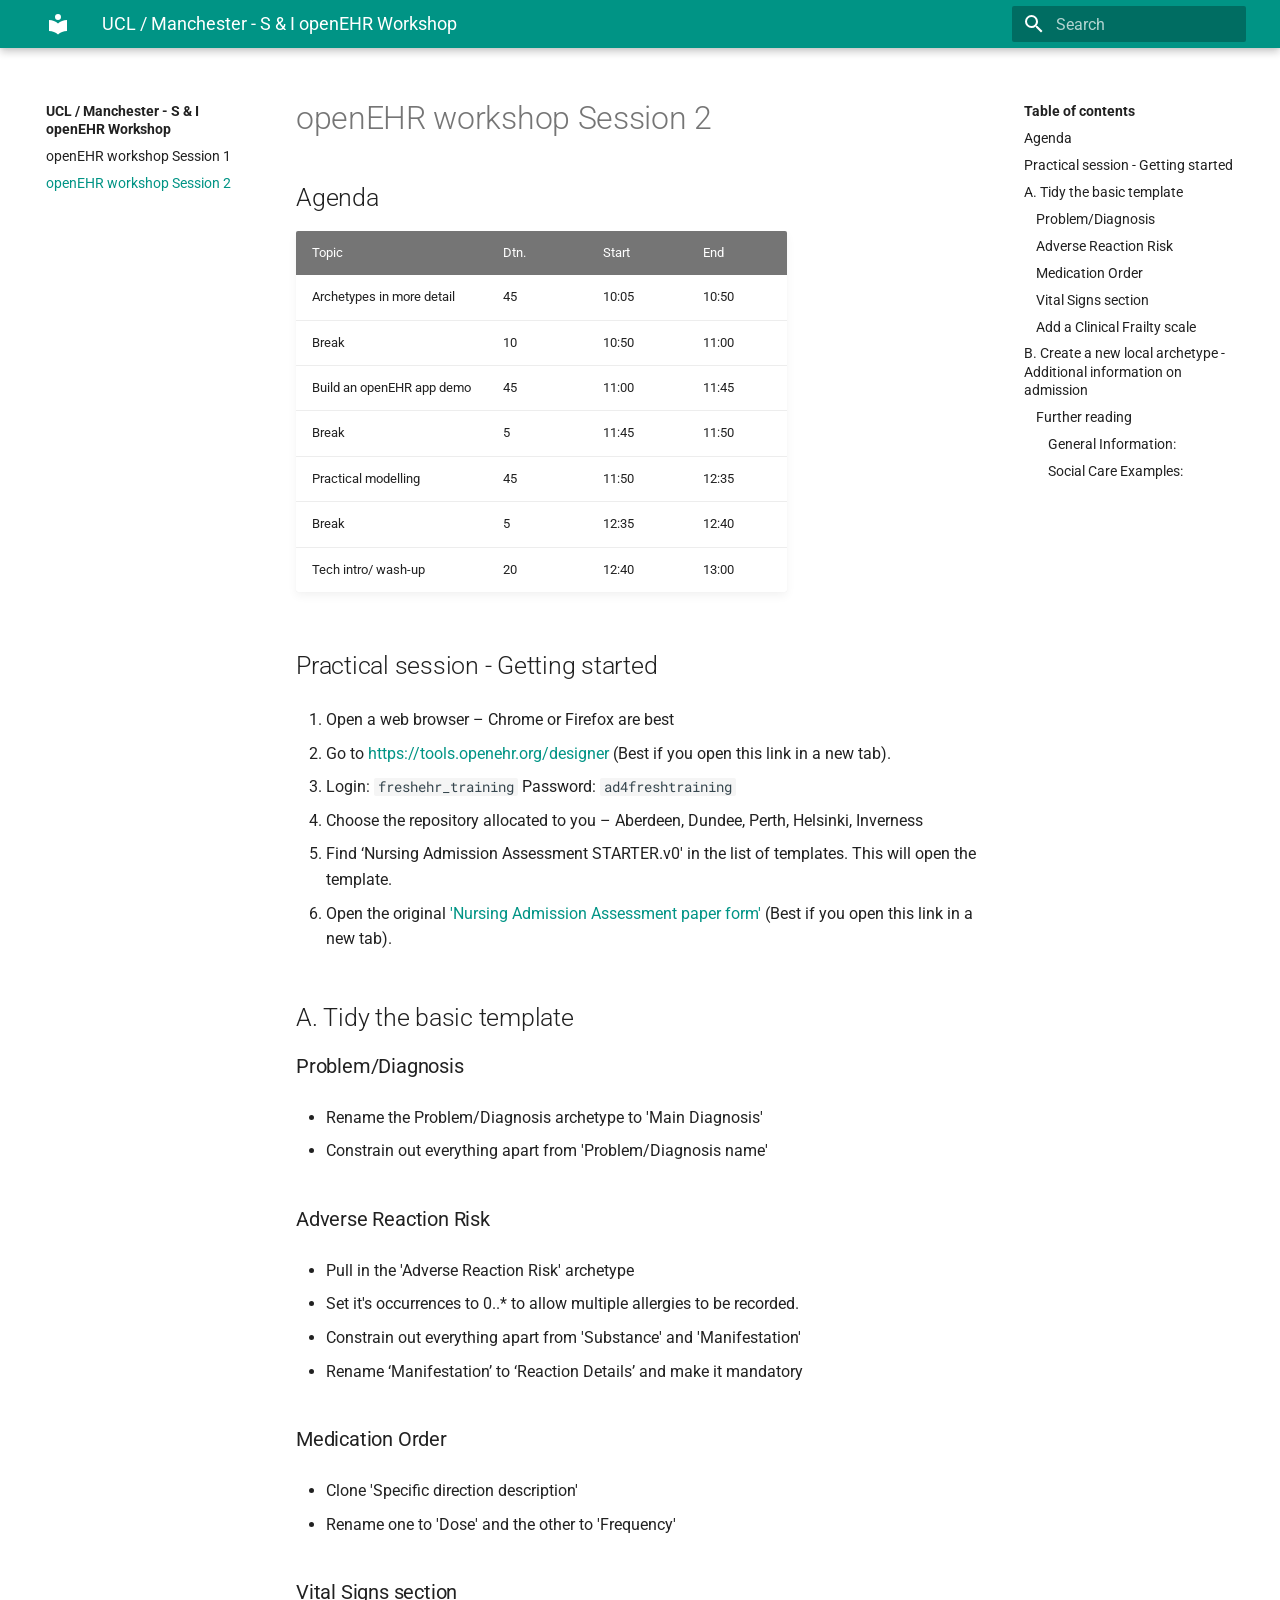
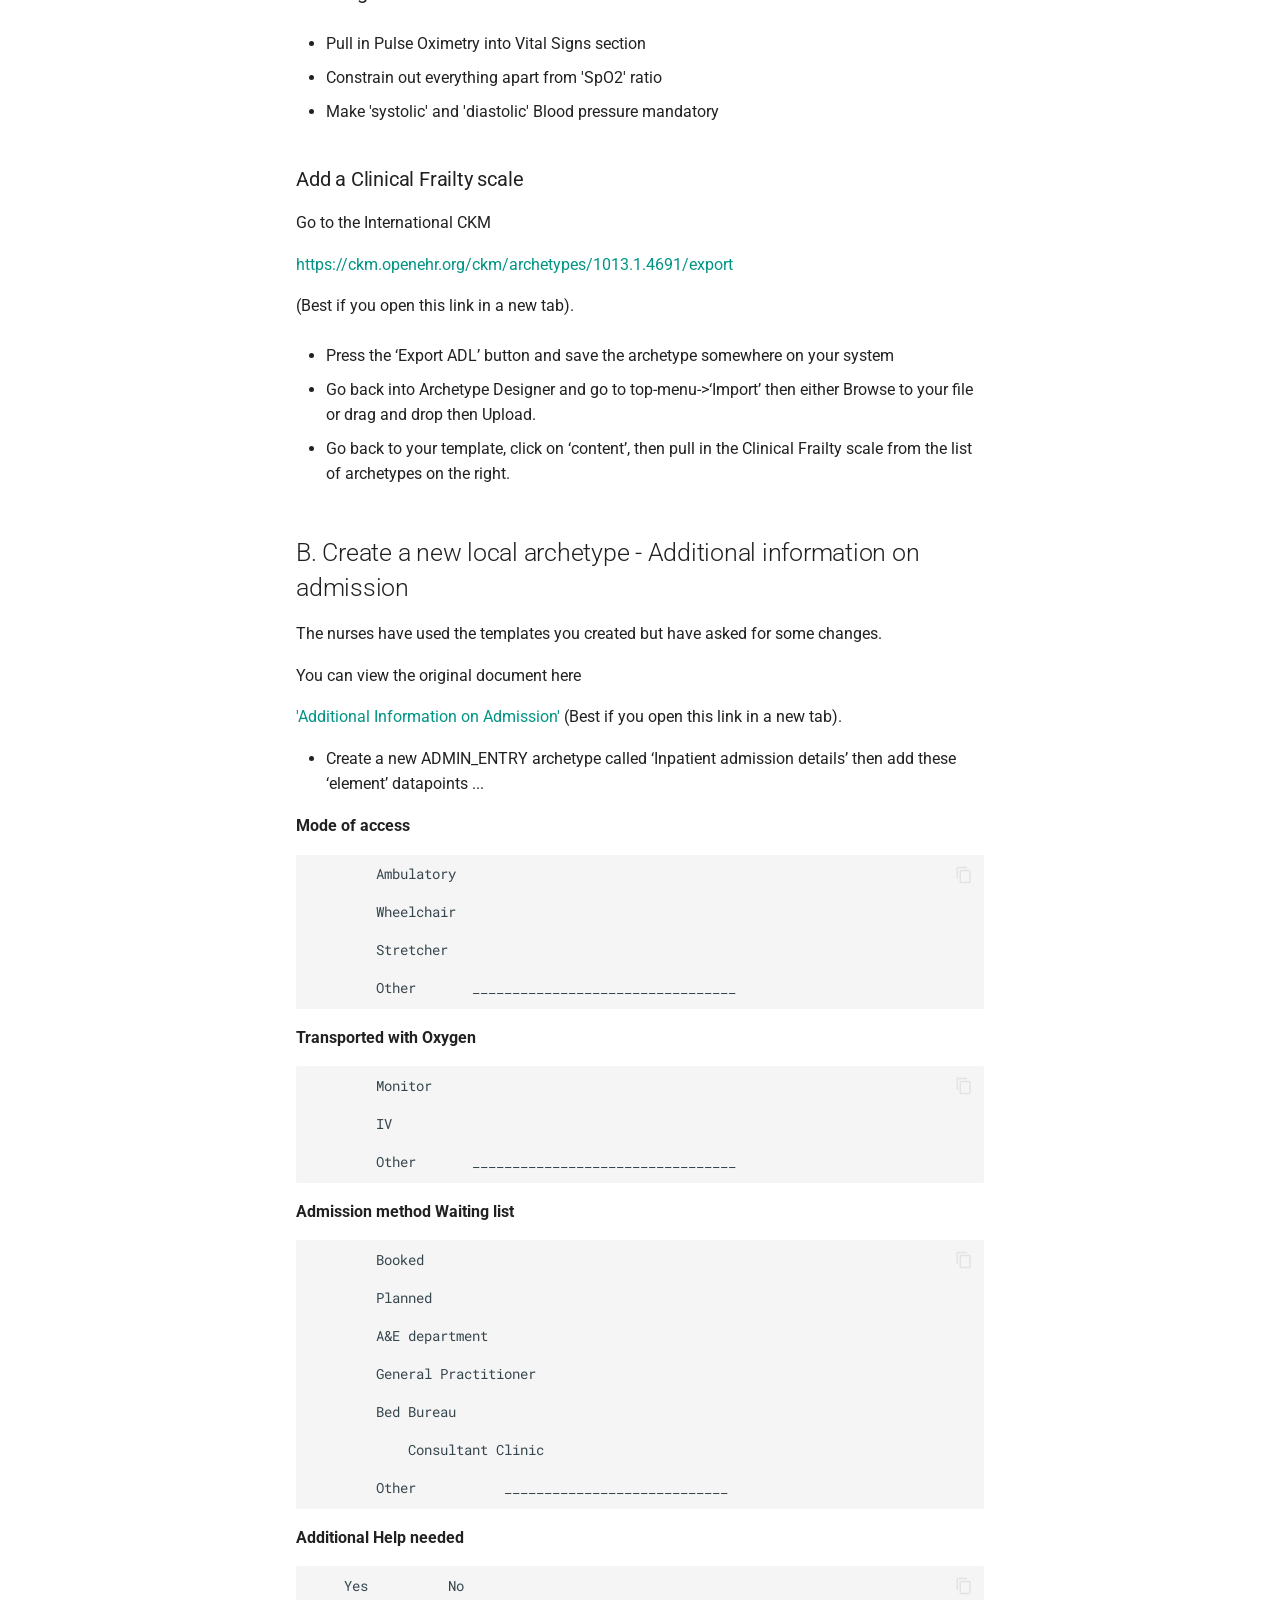
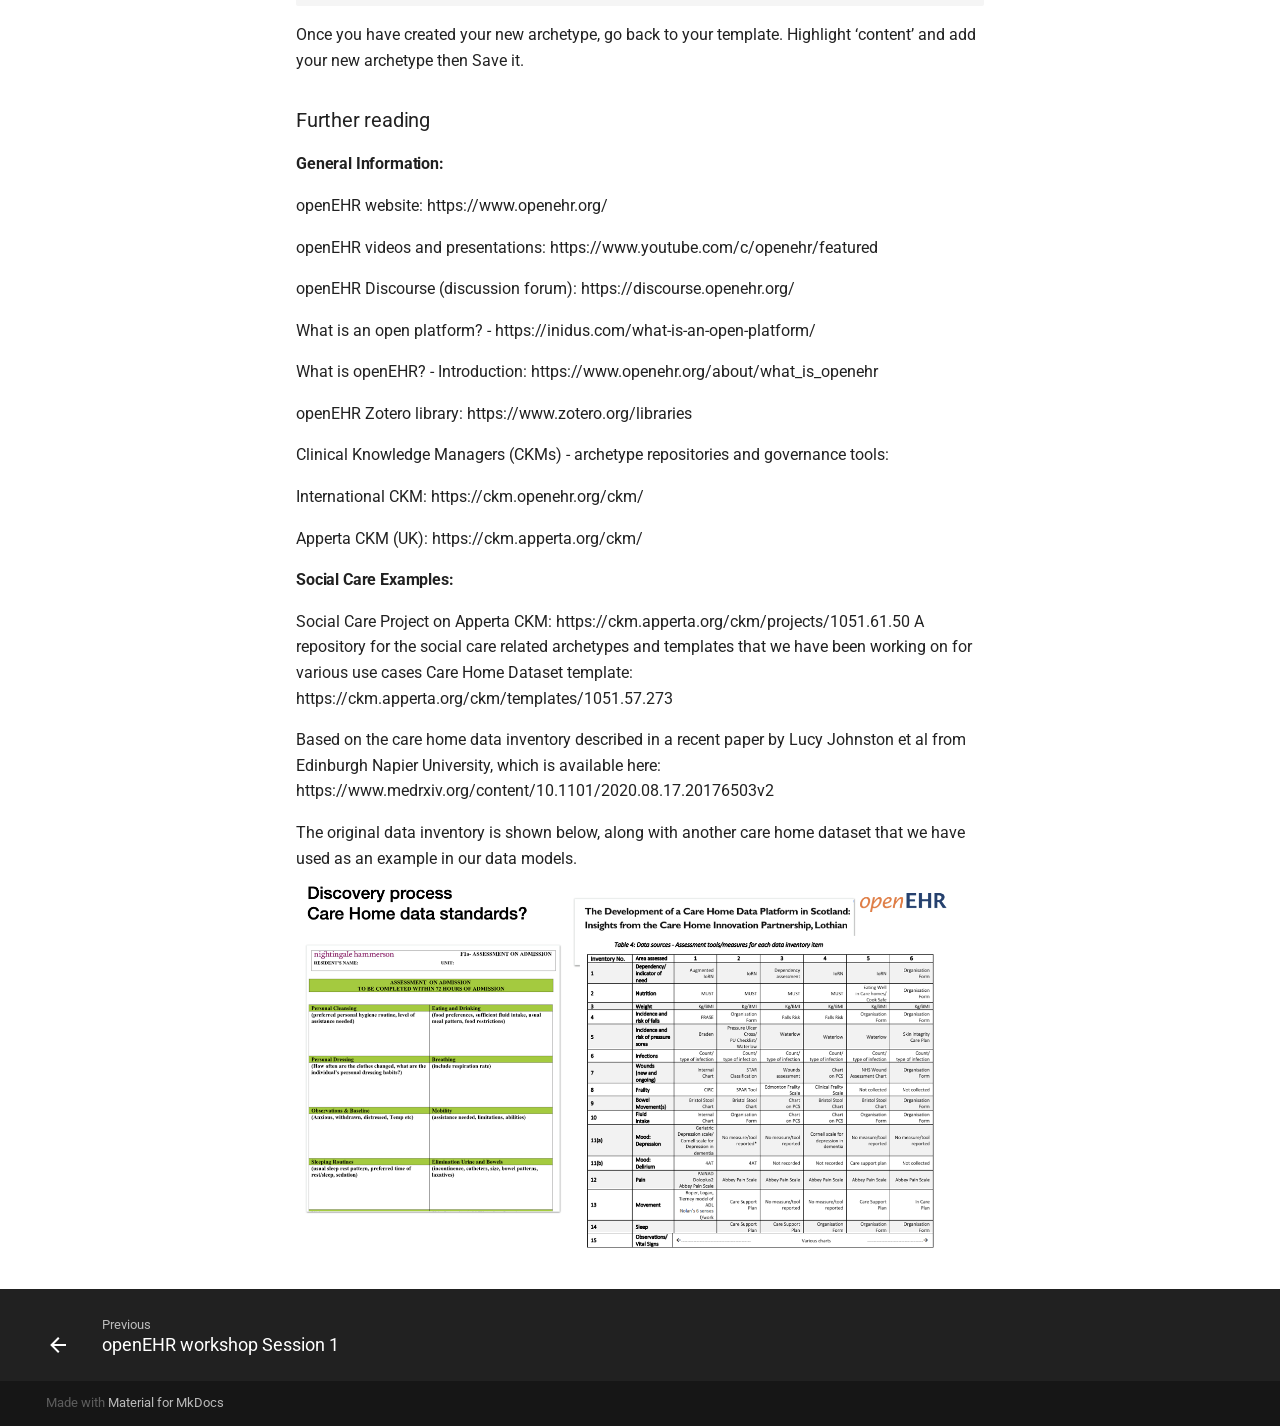
==== Day 2 agenda/index.html @ 5c91bebf "Deployed e782314 with MkDocs version: 1.1.2" ====
<!doctype html>
<html lang="en" class="no-js">
  <head>
    
      <meta charset="utf-8">
      <meta name="viewport" content="width=device-width,initial-scale=1">
      
      
      
      
      <link rel="icon" href="../assets/images/favicon.png">
      <meta name="generator" content="mkdocs-1.1.2, mkdocs-material-7.1.4">
    
    
      
        <title>openEHR workshop Session 2 - UCL / Manchester - S & I openEHR Workshop</title>
      
    
    
      <link rel="stylesheet" href="../assets/stylesheets/main.bde7dde4.min.css">
      
        
        <link rel="stylesheet" href="../assets/stylesheets/palette.ef6f36e2.min.css">
        
          
          
          <meta name="theme-color" content="#009485">
        
      
    
    
    
      
        
        <link rel="preconnect" href="https://fonts.gstatic.com" crossorigin>
        <link rel="stylesheet" href="https://fonts.googleapis.com/css?family=Roboto:300,400,400i,700%7CRoboto+Mono&display=fallback">
        <style>:root{--md-text-font-family:"Roboto";--md-code-font-family:"Roboto Mono"}</style>
      
    
    
    
    
      
    
    
  </head>
  
  
    
    
    
    
    
    <body dir="ltr" data-md-color-scheme="" data-md-color-primary="teal" data-md-color-accent="">
  
    
    <script>function __prefix(e){return new URL("..",location).pathname+"."+e}function __get(e,t=localStorage){return JSON.parse(t.getItem(__prefix(e)))}</script>
    
    <input class="md-toggle" data-md-toggle="drawer" type="checkbox" id="__drawer" autocomplete="off">
    <input class="md-toggle" data-md-toggle="search" type="checkbox" id="__search" autocomplete="off">
    <label class="md-overlay" for="__drawer"></label>
    <div data-md-component="skip">
      
        
        <a href="#openehr-workshop-session-2" class="md-skip">
          Skip to content
        </a>
      
    </div>
    <div data-md-component="announce">
      
    </div>
    
      <header class="md-header" data-md-component="header">
  <nav class="md-header__inner md-grid" aria-label="Header">
    <a href=".." title="UCL / Manchester - S &amp; I openEHR Workshop" class="md-header__button md-logo" aria-label="UCL / Manchester - S & I openEHR Workshop" data-md-component="logo">
      
  
  <svg xmlns="http://www.w3.org/2000/svg" viewBox="0 0 24 24"><path d="M12 8a3 3 0 0 0 3-3 3 3 0 0 0-3-3 3 3 0 0 0-3 3 3 3 0 0 0 3 3m0 3.54C9.64 9.35 6.5 8 3 8v11c3.5 0 6.64 1.35 9 3.54 2.36-2.19 5.5-3.54 9-3.54V8c-3.5 0-6.64 1.35-9 3.54z"/></svg>

    </a>
    <label class="md-header__button md-icon" for="__drawer">
      <svg xmlns="http://www.w3.org/2000/svg" viewBox="0 0 24 24"><path d="M3 6h18v2H3V6m0 5h18v2H3v-2m0 5h18v2H3v-2z"/></svg>
    </label>
    <div class="md-header__title" data-md-component="header-title">
      <div class="md-header__ellipsis">
        <div class="md-header__topic">
          <span class="md-ellipsis">
            UCL / Manchester - S & I openEHR Workshop
          </span>
        </div>
        <div class="md-header__topic" data-md-component="header-topic">
          <span class="md-ellipsis">
            
              openEHR workshop Session 2
            
          </span>
        </div>
      </div>
    </div>
    
    
    
      <label class="md-header__button md-icon" for="__search">
        <svg xmlns="http://www.w3.org/2000/svg" viewBox="0 0 24 24"><path d="M9.5 3A6.5 6.5 0 0 1 16 9.5c0 1.61-.59 3.09-1.56 4.23l.27.27h.79l5 5-1.5 1.5-5-5v-.79l-.27-.27A6.516 6.516 0 0 1 9.5 16 6.5 6.5 0 0 1 3 9.5 6.5 6.5 0 0 1 9.5 3m0 2C7 5 5 7 5 9.5S7 14 9.5 14 14 12 14 9.5 12 5 9.5 5z"/></svg>
      </label>
      
<div class="md-search" data-md-component="search" role="dialog">
  <label class="md-search__overlay" for="__search"></label>
  <div class="md-search__inner" role="search">
    <form class="md-search__form" name="search">
      <input type="text" class="md-search__input" name="query" aria-label="Search" placeholder="Search" autocapitalize="off" autocorrect="off" autocomplete="off" spellcheck="false" data-md-component="search-query" data-md-state="active" required>
      <label class="md-search__icon md-icon" for="__search">
        <svg xmlns="http://www.w3.org/2000/svg" viewBox="0 0 24 24"><path d="M9.5 3A6.5 6.5 0 0 1 16 9.5c0 1.61-.59 3.09-1.56 4.23l.27.27h.79l5 5-1.5 1.5-5-5v-.79l-.27-.27A6.516 6.516 0 0 1 9.5 16 6.5 6.5 0 0 1 3 9.5 6.5 6.5 0 0 1 9.5 3m0 2C7 5 5 7 5 9.5S7 14 9.5 14 14 12 14 9.5 12 5 9.5 5z"/></svg>
        <svg xmlns="http://www.w3.org/2000/svg" viewBox="0 0 24 24"><path d="M20 11v2H8l5.5 5.5-1.42 1.42L4.16 12l7.92-7.92L13.5 5.5 8 11h12z"/></svg>
      </label>
      <button type="reset" class="md-search__icon md-icon" aria-label="Clear" tabindex="-1">
        <svg xmlns="http://www.w3.org/2000/svg" viewBox="0 0 24 24"><path d="M19 6.41 17.59 5 12 10.59 6.41 5 5 6.41 10.59 12 5 17.59 6.41 19 12 13.41 17.59 19 19 17.59 13.41 12 19 6.41z"/></svg>
      </button>
    </form>
    <div class="md-search__output">
      <div class="md-search__scrollwrap" data-md-scrollfix>
        <div class="md-search-result" data-md-component="search-result">
          <div class="md-search-result__meta">
            Initializing search
          </div>
          <ol class="md-search-result__list"></ol>
        </div>
      </div>
    </div>
  </div>
</div>
    
    
  </nav>
</header>
    
    <div class="md-container" data-md-component="container">
      
      
        
      
      <main class="md-main" data-md-component="main">
        <div class="md-main__inner md-grid">
          
            
              
              <div class="md-sidebar md-sidebar--primary" data-md-component="sidebar" data-md-type="navigation" >
                <div class="md-sidebar__scrollwrap">
                  <div class="md-sidebar__inner">
                    


<nav class="md-nav md-nav--primary" aria-label="Navigation" data-md-level="0">
  <label class="md-nav__title" for="__drawer">
    <a href=".." title="UCL / Manchester - S &amp; I openEHR Workshop" class="md-nav__button md-logo" aria-label="UCL / Manchester - S & I openEHR Workshop" data-md-component="logo">
      
  
  <svg xmlns="http://www.w3.org/2000/svg" viewBox="0 0 24 24"><path d="M12 8a3 3 0 0 0 3-3 3 3 0 0 0-3-3 3 3 0 0 0-3 3 3 3 0 0 0 3 3m0 3.54C9.64 9.35 6.5 8 3 8v11c3.5 0 6.64 1.35 9 3.54 2.36-2.19 5.5-3.54 9-3.54V8c-3.5 0-6.64 1.35-9 3.54z"/></svg>

    </a>
    UCL / Manchester - S & I openEHR Workshop
  </label>
  
  <ul class="md-nav__list" data-md-scrollfix>
    
      
      
      

  
  
  
    <li class="md-nav__item">
      <a href=".." class="md-nav__link">
        openEHR workshop Session 1
      </a>
    </li>
  

    
      
      
      

  
  
    
  
  
    <li class="md-nav__item md-nav__item--active">
      
      <input class="md-nav__toggle md-toggle" data-md-toggle="toc" type="checkbox" id="__toc">
      
      
        
      
      
        <label class="md-nav__link md-nav__link--active" for="__toc">
          openEHR workshop Session 2
          <span class="md-nav__icon md-icon"></span>
        </label>
      
      <a href="./" class="md-nav__link md-nav__link--active">
        openEHR workshop Session 2
      </a>
      
        
<nav class="md-nav md-nav--secondary" aria-label="Table of contents">
  
  
  
    
  
  
    <label class="md-nav__title" for="__toc">
      <span class="md-nav__icon md-icon"></span>
      Table of contents
    </label>
    <ul class="md-nav__list" data-md-component="toc" data-md-scrollfix>
      
        <li class="md-nav__item">
  <a href="#agenda" class="md-nav__link">
    Agenda
  </a>
  
</li>
      
        <li class="md-nav__item">
  <a href="#practical-session-getting-started" class="md-nav__link">
    Practical session - Getting started
  </a>
  
</li>
      
        <li class="md-nav__item">
  <a href="#a-tidy-the-basic-template" class="md-nav__link">
    A. Tidy the basic template
  </a>
  
    <nav class="md-nav" aria-label="A. Tidy the basic template">
      <ul class="md-nav__list">
        
          <li class="md-nav__item">
  <a href="#problemdiagnosis" class="md-nav__link">
    Problem/Diagnosis
  </a>
  
</li>
        
          <li class="md-nav__item">
  <a href="#adverse-reaction-risk" class="md-nav__link">
    Adverse Reaction Risk
  </a>
  
</li>
        
          <li class="md-nav__item">
  <a href="#medication-order" class="md-nav__link">
    Medication Order
  </a>
  
</li>
        
          <li class="md-nav__item">
  <a href="#vital-signs-section" class="md-nav__link">
    Vital Signs section
  </a>
  
</li>
        
          <li class="md-nav__item">
  <a href="#add-a-clinical-frailty-scale" class="md-nav__link">
    Add a Clinical Frailty scale
  </a>
  
</li>
        
      </ul>
    </nav>
  
</li>
      
        <li class="md-nav__item">
  <a href="#b-create-a-new-local-archetype-additional-information-on-admission" class="md-nav__link">
    B. Create a new local archetype - Additional information on admission
  </a>
  
    <nav class="md-nav" aria-label="B. Create a new local archetype - Additional information on admission">
      <ul class="md-nav__list">
        
          <li class="md-nav__item">
  <a href="#further-reading" class="md-nav__link">
    Further reading
  </a>
  
    <nav class="md-nav" aria-label="Further reading">
      <ul class="md-nav__list">
        
          <li class="md-nav__item">
  <a href="#general-information" class="md-nav__link">
    General Information:
  </a>
  
</li>
        
          <li class="md-nav__item">
  <a href="#social-care-examples" class="md-nav__link">
    Social Care Examples:
  </a>
  
</li>
        
      </ul>
    </nav>
  
</li>
        
      </ul>
    </nav>
  
</li>
      
    </ul>
  
</nav>
      
    </li>
  

    
  </ul>
</nav>
                  </div>
                </div>
              </div>
            
            
              
              <div class="md-sidebar md-sidebar--secondary" data-md-component="sidebar" data-md-type="toc" >
                <div class="md-sidebar__scrollwrap">
                  <div class="md-sidebar__inner">
                    
<nav class="md-nav md-nav--secondary" aria-label="Table of contents">
  
  
  
    
  
  
    <label class="md-nav__title" for="__toc">
      <span class="md-nav__icon md-icon"></span>
      Table of contents
    </label>
    <ul class="md-nav__list" data-md-component="toc" data-md-scrollfix>
      
        <li class="md-nav__item">
  <a href="#agenda" class="md-nav__link">
    Agenda
  </a>
  
</li>
      
        <li class="md-nav__item">
  <a href="#practical-session-getting-started" class="md-nav__link">
    Practical session - Getting started
  </a>
  
</li>
      
        <li class="md-nav__item">
  <a href="#a-tidy-the-basic-template" class="md-nav__link">
    A. Tidy the basic template
  </a>
  
    <nav class="md-nav" aria-label="A. Tidy the basic template">
      <ul class="md-nav__list">
        
          <li class="md-nav__item">
  <a href="#problemdiagnosis" class="md-nav__link">
    Problem/Diagnosis
  </a>
  
</li>
        
          <li class="md-nav__item">
  <a href="#adverse-reaction-risk" class="md-nav__link">
    Adverse Reaction Risk
  </a>
  
</li>
        
          <li class="md-nav__item">
  <a href="#medication-order" class="md-nav__link">
    Medication Order
  </a>
  
</li>
        
          <li class="md-nav__item">
  <a href="#vital-signs-section" class="md-nav__link">
    Vital Signs section
  </a>
  
</li>
        
          <li class="md-nav__item">
  <a href="#add-a-clinical-frailty-scale" class="md-nav__link">
    Add a Clinical Frailty scale
  </a>
  
</li>
        
      </ul>
    </nav>
  
</li>
      
        <li class="md-nav__item">
  <a href="#b-create-a-new-local-archetype-additional-information-on-admission" class="md-nav__link">
    B. Create a new local archetype - Additional information on admission
  </a>
  
    <nav class="md-nav" aria-label="B. Create a new local archetype - Additional information on admission">
      <ul class="md-nav__list">
        
          <li class="md-nav__item">
  <a href="#further-reading" class="md-nav__link">
    Further reading
  </a>
  
    <nav class="md-nav" aria-label="Further reading">
      <ul class="md-nav__list">
        
          <li class="md-nav__item">
  <a href="#general-information" class="md-nav__link">
    General Information:
  </a>
  
</li>
        
          <li class="md-nav__item">
  <a href="#social-care-examples" class="md-nav__link">
    Social Care Examples:
  </a>
  
</li>
        
      </ul>
    </nav>
  
</li>
        
      </ul>
    </nav>
  
</li>
      
    </ul>
  
</nav>
                  </div>
                </div>
              </div>
            
          
          <div class="md-content" data-md-component="content">
            <article class="md-content__inner md-typeset">
              
                
                
                <h1 id="openehr-workshop-session-2">openEHR workshop Session 2</h1>
<h2 id="agenda">Agenda</h2>
<table>
<thead>
<tr>
<th>Topic</th>
<th>Dtn.</th>
<th>Start</th>
<th>End</th>
</tr>
</thead>
<tbody>
<tr>
<td>Archetypes in more detail</td>
<td>45</td>
<td>10:05</td>
<td>10:50</td>
</tr>
<tr>
<td>Break</td>
<td>10</td>
<td>10:50</td>
<td>11:00</td>
</tr>
<tr>
<td>Build an  openEHR app demo</td>
<td>45</td>
<td>11:00</td>
<td>11:45</td>
</tr>
<tr>
<td>Break</td>
<td>5</td>
<td>11:45</td>
<td>11:50</td>
</tr>
<tr>
<td>Practical  modelling</td>
<td>45</td>
<td>11:50</td>
<td>12:35</td>
</tr>
<tr>
<td>Break</td>
<td>5</td>
<td>12:35</td>
<td>12:40</td>
</tr>
<tr>
<td>Tech  intro/ wash-up</td>
<td>20</td>
<td>12:40</td>
<td>13:00</td>
</tr>
</tbody>
</table>
<h2 id="practical-session-getting-started">Practical session - Getting started</h2>
<ol>
<li>
<p>Open a web browser – Chrome or Firefox are best</p>
</li>
<li>
<p>Go to <a href="https://tools.openehr.org/designer/">https://tools.openehr.org/designer</a> 
(Best if you open this link in a new tab).</p>
</li>
<li>
<p>Login:       <code>freshehr_training</code> 
   Password:    <code>ad4freshtraining</code></p>
</li>
<li>
<p>Choose the repository allocated to you – Aberdeen, Dundee, Perth, Helsinki, Inverness </p>
</li>
<li>
<p>Find ‘Nursing Admission Assessment STARTER.v0' in the list of templates. This will open the template.</p>
</li>
<li>
<p>Open the original <a href="../Nursing%20Admission%20Assessment.pdf">'Nursing Admission Assessment paper form'</a> (Best if you open this link in a new tab). </p>
</li>
</ol>
<h2 id="a-tidy-the-basic-template">A. Tidy the basic template</h2>
<h3 id="problemdiagnosis">Problem/Diagnosis</h3>
<ul>
<li>
<p>Rename the Problem/Diagnosis archetype to 'Main Diagnosis'</p>
</li>
<li>
<p>Constrain out everything apart from 'Problem/Diagnosis name'</p>
</li>
</ul>
<h3 id="adverse-reaction-risk">Adverse Reaction Risk</h3>
<ul>
<li>
<p>Pull in the 'Adverse Reaction Risk' archetype</p>
</li>
<li>
<p>Set it's occurrences to 0..* to allow multiple allergies to be recorded.</p>
</li>
<li>
<p>Constrain out everything apart from 'Substance' and 'Manifestation'</p>
</li>
<li>
<p>Rename ‘Manifestation’ to ‘Reaction Details’ and make it mandatory</p>
</li>
</ul>
<h3 id="medication-order">Medication Order</h3>
<ul>
<li>
<p>Clone 'Specific direction description'</p>
</li>
<li>
<p>Rename one to 'Dose' and the other to 'Frequency'</p>
</li>
</ul>
<h3 id="vital-signs-section">Vital Signs section</h3>
<ul>
<li>
<p>Pull in Pulse Oximetry into Vital Signs section</p>
</li>
<li>
<p>Constrain out everything apart from 'SpO2' ratio</p>
</li>
<li>
<p>Make 'systolic' and 'diastolic' Blood pressure mandatory</p>
</li>
</ul>
<h3 id="add-a-clinical-frailty-scale">Add a Clinical Frailty scale</h3>
<p>Go to the International CKM </p>
<p><a href="https://ckm.openehr.org/ckm/archetypes/1013.1.4691/export">https://ckm.openehr.org/ckm/archetypes/1013.1.4691/export</a></p>
<p>(Best if you open this link in a new tab).</p>
<ul>
<li>
<p>Press the ‘Export ADL’ button and save the archetype somewhere on your system</p>
</li>
<li>
<p>Go back into Archetype Designer and go to top-menu-&gt;‘Import’ then either Browse to your file or drag and drop then Upload.</p>
</li>
<li>
<p>Go back to your template, click on ‘content’, then pull in the Clinical Frailty scale from the list of archetypes on the right.</p>
</li>
</ul>
<h2 id="b-create-a-new-local-archetype-additional-information-on-admission">B. Create a new local archetype - Additional information on admission</h2>
<p>The nurses have used the templates you created but have asked for some changes.</p>
<p>You can view the original document here  </p>
<p><a href="../Additional%20information%20on%20admission.pdf">'Additional Information on Admission'</a> (Best if you open this link in a new tab).</p>
<ul>
<li>Create a new ADMIN_ENTRY archetype called ‘Inpatient admission details’ then add these ‘element’ datapoints ...</li>
</ul>
<p><strong>Mode of access</strong>  </p>
<pre><code>        Ambulatory

        Wheelchair

        Stretcher

        Other       _________________________________
</code></pre>
<p><strong>Transported with  Oxygen</strong>    </p>
<pre><code>        Monitor

        IV

        Other       _________________________________
</code></pre>
<p><strong>Admission method  Waiting list</strong>      </p>
<pre><code>        Booked

        Planned

        A&amp;E department

        General Practitioner

        Bed Bureau

            Consultant Clinic

        Other           ____________________________
</code></pre>
<p><strong>Additional Help needed</strong>  </p>
<pre><code>    Yes          No
</code></pre>
<p>Once you have created your new archetype, go back to your template. Highlight ‘content’ and add your new archetype then Save it.</p>
<h3 id="further-reading">Further reading</h3>
<h4 id="general-information">General Information:</h4>
<p>openEHR website: https://www.openehr.org/</p>
<p>openEHR videos and presentations: https://www.youtube.com/c/openehr/featured</p>
<p>openEHR Discourse (discussion forum): https://discourse.openehr.org/</p>
<p>What is an open platform? - https://inidus.com/what-is-an-open-platform/</p>
<p>What is openEHR? - Introduction: https://www.openehr.org/about/what_is_openehr</p>
<p>openEHR Zotero library: https://www.zotero.org/libraries</p>
<p>Clinical Knowledge Managers (CKMs) - archetype repositories and governance tools:</p>
<p>International CKM: https://ckm.openehr.org/ckm/</p>
<p>Apperta CKM (UK): https://ckm.apperta.org/ckm/</p>
<h4 id="social-care-examples">Social Care Examples:</h4>
<p>Social Care Project on Apperta CKM: https://ckm.apperta.org/ckm/projects/1051.61.50
A repository for the social care related archetypes and templates that we have been working on for various use cases
Care Home Dataset template: https://ckm.apperta.org/ckm/templates/1051.57.273</p>
<p>Based on the care home data inventory described in a recent paper by Lucy Johnston et al from Edinburgh Napier University, which is available here: https://www.medrxiv.org/content/10.1101/2020.08.17.20176503v2 </p>
<p>The original data inventory is shown below, along with another care home dataset that we have used as an example in our data models.
<img alt="" src="../images/care-home-data-stds.png" /></p>
                
              
              
                


              
            </article>
          </div>
        </div>
        
      </main>
      
        
<footer class="md-footer">
  
    <nav class="md-footer__inner md-grid" aria-label="Footer">
      
        <a href=".." class="md-footer__link md-footer__link--prev" rel="prev">
          <div class="md-footer__button md-icon">
            <svg xmlns="http://www.w3.org/2000/svg" viewBox="0 0 24 24"><path d="M20 11v2H8l5.5 5.5-1.42 1.42L4.16 12l7.92-7.92L13.5 5.5 8 11h12z"/></svg>
          </div>
          <div class="md-footer__title">
            <div class="md-ellipsis">
              <span class="md-footer__direction">
                Previous
              </span>
              openEHR workshop Session 1
            </div>
          </div>
        </a>
      
      
    </nav>
  
  <div class="md-footer-meta md-typeset">
    <div class="md-footer-meta__inner md-grid">
      <div class="md-footer-copyright">
        
        Made with
        <a href="https://squidfunk.github.io/mkdocs-material/" target="_blank" rel="noopener">
          Material for MkDocs
        </a>
        
      </div>
      
    </div>
  </div>
</footer>
      
    </div>
    <div class="md-dialog" data-md-component="dialog">
      <div class="md-dialog__inner md-typeset"></div>
    </div>
    <script id="__config" type="application/json">{"base": "..", "features": [], "translations": {"clipboard.copy": "Copy to clipboard", "clipboard.copied": "Copied to clipboard", "search.config.lang": "en", "search.config.pipeline": "trimmer, stopWordFilter", "search.config.separator": "[\\s\\-]+", "search.placeholder": "Search", "search.result.placeholder": "Type to start searching", "search.result.none": "No matching documents", "search.result.one": "1 matching document", "search.result.other": "# matching documents", "search.result.more.one": "1 more on this page", "search.result.more.other": "# more on this page", "search.result.term.missing": "Missing"}, "search": "../assets/javascripts/workers/search.4fa0e4ee.min.js", "version": null}</script>
    
    
      <script src="../assets/javascripts/bundle.1d3bfcf1.min.js"></script>
      
    
  </body>
</html>
---- assets/stylesheets/main.bde7dde4.min.css ----
@charset "UTF-8";html{box-sizing:border-box;-webkit-text-size-adjust:none;-ms-text-size-adjust:none;text-size-adjust:none}*,:after,:before{box-sizing:inherit}body{margin:0}a,button,input,label{-webkit-tap-highlight-color:transparent}a{color:inherit;text-decoration:none}hr{border:0;box-sizing:initial;display:block;height:.05rem;overflow:visible;padding:0}small{font-size:80%}sub,sup{line-height:1em}img{border-style:none}table{border-collapse:initial;border-spacing:0}td,th{font-weight:400;vertical-align:top}button{background:transparent;border:0;font-family:inherit;font-size:inherit;margin:0;padding:0}input{border:0;outline:none}:root{--md-default-fg-color:rgba(0,0,0,0.87);--md-default-fg-color--light:rgba(0,0,0,0.54);--md-default-fg-color--lighter:rgba(0,0,0,0.32);--md-default-fg-color--lightest:rgba(0,0,0,0.07);--md-default-bg-color:#fff;--md-default-bg-color--light:hsla(0,0%,100%,0.7);--md-default-bg-color--lighter:hsla(0,0%,100%,0.3);--md-default-bg-color--lightest:hsla(0,0%,100%,0.12);--md-primary-fg-color:#4051b5;--md-primary-fg-color--light:#5d6cc0;--md-primary-fg-color--dark:#303fa1;--md-primary-bg-color:#fff;--md-primary-bg-color--light:hsla(0,0%,100%,0.7);--md-accent-fg-color:#526cfe;--md-accent-fg-color--transparent:rgba(83,108,254,0.1);--md-accent-bg-color:#fff;--md-accent-bg-color--light:hsla(0,0%,100%,0.7)}:root>*{--md-code-fg-color:#36464e;--md-code-bg-color:#f5f5f5;--md-code-hl-color:rgba(255,255,0,0.5);--md-code-hl-number-color:#d52a2a;--md-code-hl-special-color:#db1457;--md-code-hl-function-color:#a846b9;--md-code-hl-constant-color:#6e59d9;--md-code-hl-keyword-color:#3f6ec6;--md-code-hl-string-color:#1c7d4d;--md-code-hl-name-color:var(--md-code-fg-color);--md-code-hl-operator-color:var(--md-default-fg-color--light);--md-code-hl-punctuation-color:var(--md-default-fg-color--light);--md-code-hl-comment-color:var(--md-default-fg-color--light);--md-code-hl-generic-color:var(--md-default-fg-color--light);--md-code-hl-variable-color:var(--md-default-fg-color--light);--md-typeset-color:var(--md-default-fg-color);--md-typeset-a-color:var(--md-primary-fg-color);--md-typeset-mark-color:rgba(255,255,0,0.5);--md-typeset-del-color:rgba(245,80,61,0.15);--md-typeset-ins-color:rgba(11,213,112,0.15);--md-typeset-kbd-color:#fafafa;--md-typeset-kbd-accent-color:#fff;--md-typeset-kbd-border-color:#b8b8b8;--md-admonition-fg-color:var(--md-default-fg-color);--md-admonition-bg-color:var(--md-default-bg-color);--md-footer-fg-color:#fff;--md-footer-fg-color--light:hsla(0,0%,100%,0.7);--md-footer-fg-color--lighter:hsla(0,0%,100%,0.3);--md-footer-bg-color:rgba(0,0,0,0.87);--md-footer-bg-color--dark:rgba(0,0,0,0.32)}.md-icon svg{fill:currentColor;display:block;height:1.2rem;width:1.2rem}body{-webkit-font-smoothing:antialiased;-moz-osx-font-smoothing:grayscale}body,input{font-family:var(--md-text-font-family,_),-apple-system,BlinkMacSystemFont,Helvetica,Arial,sans-serif;font-feature-settings:"kern","liga"}body,code,input,kbd,pre{color:var(--md-typeset-color)}code,kbd,pre{font-family:var(--md-code-font-family,_),SFMono-Regular,Consolas,Menlo,monospace;font-feature-settings:"kern"}:root{--md-typeset-table--ascending:url('data:image/svg+xml;charset=utf-8,<svg xmlns="http://www.w3.org/2000/svg" viewBox="0 0 24 24"><path d="M11 4h2v12l5.5-5.5 1.42 1.42L12 19.84l-7.92-7.92L5.5 10.5 11 16V4z"/></svg>');--md-typeset-table--descending:url('data:image/svg+xml;charset=utf-8,<svg xmlns="http://www.w3.org/2000/svg" viewBox="0 0 24 24"><path d="M13 20h-2V8l-5.5 5.5-1.42-1.42L12 4.16l7.92 7.92-1.42 1.42L13 8v12z"/></svg>')}.md-typeset{-webkit-print-color-adjust:exact;color-adjust:exact;font-size:.8rem;line-height:1.6}@media print{.md-typeset{font-size:.68rem}}.md-typeset blockquote,.md-typeset dl,.md-typeset figure,.md-typeset ol,.md-typeset pre,.md-typeset ul{margin:1em 0}.md-typeset h1{color:var(--md-default-fg-color--light);font-size:2em;line-height:1.3;margin:0 0 1.25em}.md-typeset h1,.md-typeset h2{font-weight:300;letter-spacing:-.01em}.md-typeset h2{font-size:1.5625em;line-height:1.4;margin:1.6em 0 .64em}.md-typeset h3{font-size:1.25em;font-weight:400;letter-spacing:-.01em;line-height:1.5;margin:1.6em 0 .8em}.md-typeset h2+h3{margin-top:.8em}.md-typeset h4{font-weight:700;letter-spacing:-.01em;margin:1em 0}.md-typeset h5,.md-typeset h6{color:var(--md-default-fg-color--light);font-size:.8em;font-weight:700;letter-spacing:-.01em;margin:1.25em 0}.md-typeset h5{text-transform:uppercase}.md-typeset hr{border-bottom:.05rem solid var(--md-default-fg-color--lightest);display:flow-root;margin:1.5em 0}.md-typeset a{color:var(--md-typeset-a-color);word-break:break-word}.md-typeset a,.md-typeset a:before{transition:color 125ms}.md-typeset a:focus,.md-typeset a:hover{color:var(--md-accent-fg-color)}.md-typeset a.focus-visible{outline-color:var(--md-accent-fg-color);outline-offset:.2rem}.md-typeset code,.md-typeset kbd,.md-typeset pre{color:var(--md-code-fg-color);direction:ltr}@media print{.md-typeset code,.md-typeset kbd,.md-typeset pre{white-space:pre-wrap}}.md-typeset code{background-color:var(--md-code-bg-color);border-radius:.1rem;-webkit-box-decoration-break:clone;box-decoration-break:clone;font-size:.85em;padding:0 .2941176471em;word-break:break-word}.md-typeset code:not(.focus-visible){-webkit-tap-highlight-color:transparent;outline:none}.md-typeset h1 code,.md-typeset h2 code,.md-typeset h3 code,.md-typeset h4 code,.md-typeset h5 code,.md-typeset h6 code{background-color:initial;box-shadow:none;margin:initial;padding:initial}.md-typeset a code{color:currentColor}.md-typeset pre{display:flow-root;line-height:1.4;position:relative}.md-typeset pre>code{scrollbar-width:thin;scrollbar-color:var(--md-default-fg-color--lighter) transparent;-webkit-box-decoration-break:slice;box-decoration-break:slice;box-shadow:none;display:block;margin:0;overflow:auto;padding:.7720588235em 1.1764705882em;touch-action:auto;word-break:normal}.md-typeset pre>code:hover{scrollbar-color:var(--md-accent-fg-color) transparent}.md-typeset pre>code::-webkit-scrollbar{height:.2rem;width:.2rem}.md-typeset pre>code::-webkit-scrollbar-thumb{background-color:var(--md-default-fg-color--lighter)}.md-typeset pre>code::-webkit-scrollbar-thumb:hover{background-color:var(--md-accent-fg-color)}@media screen and (max-width:44.9375em){.md-typeset>pre{margin:1em -.8rem}.md-typeset>pre code{border-radius:0}}.md-typeset kbd{background-color:var(--md-typeset-kbd-color);border-radius:.1rem;box-shadow:0 .1rem 0 .05rem var(--md-typeset-kbd-border-color),0 .1rem 0 var(--md-typeset-kbd-border-color),0 -.1rem .2rem var(--md-typeset-kbd-accent-color) inset;color:var(--md-default-fg-color);display:inline-block;font-size:.75em;padding:0 .6666666667em;vertical-align:text-top;word-break:break-word}.md-typeset mark{background-color:var(--md-typeset-mark-color);-webkit-box-decoration-break:clone;box-decoration-break:clone;color:inherit;word-break:break-word}.md-typeset abbr{border-bottom:.05rem dotted var(--md-default-fg-color--light);cursor:help;text-decoration:none}@media (hover:none){.md-typeset abbr{position:relative}.md-typeset abbr[title]:focus:after,.md-typeset abbr[title]:hover:after{background-color:var(--md-default-fg-color);border-radius:.1rem;box-shadow:0 2px 2px 0 rgba(0,0,0,.14),0 1px 5px 0 rgba(0,0,0,.12),0 3px 1px -2px rgba(0,0,0,.2);color:var(--md-default-bg-color);content:attr(title);display:inline-block;font-size:.7rem;left:0;margin-top:2em;max-width:80%;min-width:-webkit-max-content;min-width:-moz-max-content;min-width:max-content;padding:.2rem .3rem;position:absolute;width:auto}}.md-typeset small{opacity:.75}.md-typeset sub,.md-typeset sup{margin-left:.078125em}[dir=rtl] .md-typeset sub,[dir=rtl] .md-typeset sup{margin-left:0;margin-right:.078125em}.md-typeset blockquote{border-left:.2rem solid var(--md-default-fg-color--lighter);color:var(--md-default-fg-color--light);display:flow-root;padding-left:.6rem}[dir=rtl] .md-typeset blockquote{border-left:initial;border-right:.2rem solid var(--md-default-fg-color--lighter);padding-left:0;padding-right:.6rem}.md-typeset ul{list-style-type:disc}.md-typeset ol,.md-typeset ul{display:flow-root;margin-left:.625em;padding:0}[dir=rtl] .md-typeset ol,[dir=rtl] .md-typeset ul{margin-left:0;margin-right:.625em}.md-typeset ol ol,.md-typeset ul ol{list-style-type:lower-alpha}.md-typeset ol ol ol,.md-typeset ul ol ol{list-style-type:lower-roman}.md-typeset ol li,.md-typeset ul li{margin-bottom:.5em;margin-left:1.25em}[dir=rtl] .md-typeset ol li,[dir=rtl] .md-typeset ul li{margin-left:0;margin-right:1.25em}.md-typeset ol li blockquote,.md-typeset ol li p,.md-typeset ul li blockquote,.md-typeset ul li p{margin:.5em 0}.md-typeset ol li:last-child,.md-typeset ul li:last-child{margin-bottom:0}.md-typeset ol li ol,.md-typeset ol li ul,.md-typeset ul li ol,.md-typeset ul li ul{margin:.5em 0 .5em .625em}[dir=rtl] .md-typeset ol li ol,[dir=rtl] .md-typeset ol li ul,[dir=rtl] .md-typeset ul li ol,[dir=rtl] .md-typeset ul li ul{margin-left:0;margin-right:.625em}.md-typeset dd{margin:1em 0 1.5em 1.875em}[dir=rtl] .md-typeset dd{margin-left:0;margin-right:1.875em}.md-typeset img,.md-typeset svg{height:auto;max-width:100%}.md-typeset img[align=left],.md-typeset svg[align=left]{margin:1em 1em 1em 0}.md-typeset img[align=right],.md-typeset svg[align=right]{margin:1em 0 1em 1em}.md-typeset img[align]:only-child,.md-typeset svg[align]:only-child{margin-top:0}.md-typeset figure{display:flow-root;margin:0 auto;max-width:100%;text-align:center;width:-webkit-fit-content;width:-moz-fit-content;width:fit-content}.md-typeset figure img{display:block}.md-typeset figcaption{font-style:italic;margin:1em auto 2em;max-width:24rem}.md-typeset iframe{max-width:100%}.md-typeset table:not([class]){background-color:var(--md-default-bg-color);border-radius:.1rem;box-shadow:0 .2rem .5rem rgba(0,0,0,.05),0 0 .05rem rgba(0,0,0,.1);display:inline-block;font-size:.64rem;max-width:100%;overflow:auto;touch-action:auto}@media print{.md-typeset table:not([class]){display:table}}.md-typeset table:not([class])+*{margin-top:1.5em}.md-typeset table:not([class]) td>:first-child,.md-typeset table:not([class]) th>:first-child{margin-top:0}.md-typeset table:not([class]) td>:last-child,.md-typeset table:not([class]) th>:last-child{margin-bottom:0}.md-typeset table:not([class]) td:not([align]),.md-typeset table:not([class]) th:not([align]){text-align:left}[dir=rtl] .md-typeset table:not([class]) td:not([align]),[dir=rtl] .md-typeset table:not([class]) th:not([align]){text-align:right}.md-typeset table:not([class]) th{background-color:var(--md-default-fg-color--light);color:var(--md-default-bg-color);min-width:5rem;padding:.9375em 1.25em;vertical-align:top}.md-typeset table:not([class]) th a{color:inherit}.md-typeset table:not([class]) td{border-top:.05rem solid var(--md-default-fg-color--lightest);padding:.9375em 1.25em;vertical-align:top}.md-typeset table:not([class]) tr{transition:background-color 125ms}.md-typeset table:not([class]) tr:hover{background-color:rgba(0,0,0,.035);box-shadow:0 .05rem 0 var(--md-default-bg-color) inset}.md-typeset table:not([class]) tr:first-child td{border-top:0}.md-typeset table:not([class]) a{word-break:normal}.md-typeset table th[role=columnheader]{cursor:pointer}.md-typeset table th[role=columnheader]:after{content:"";display:inline-block;height:1.2em;margin-left:.5em;-webkit-mask-repeat:no-repeat;mask-repeat:no-repeat;-webkit-mask-size:contain;mask-size:contain;vertical-align:sub;width:1.2em}.md-typeset table th[role=columnheader][aria-sort=ascending]:after{background-color:currentColor;-webkit-mask-image:var(--md-typeset-table--ascending);mask-image:var(--md-typeset-table--ascending)}.md-typeset table th[role=columnheader][aria-sort=descending]:after{background-color:currentColor;-webkit-mask-image:var(--md-typeset-table--descending);mask-image:var(--md-typeset-table--descending)}.md-typeset__scrollwrap{margin:1em -.8rem;overflow-x:auto;touch-action:auto}.md-typeset__table{display:inline-block;margin-bottom:.5em;padding:0 .8rem}@media print{.md-typeset__table{display:block}}html .md-typeset__table table{display:table;margin:0;overflow:hidden;width:100%}html{font-size:125%;height:100%;overflow-x:hidden}@media screen and (min-width:100em){html{font-size:137.5%}}@media screen and (min-width:125em){html{font-size:150%}}body{background-color:var(--md-default-bg-color);display:flex;flex-direction:column;font-size:.5rem;min-height:100%;position:relative;width:100%}@media print{body{display:block}}@media screen and (max-width:59.9375em){body[data-md-state=lock]{position:fixed}}.md-grid{margin-left:auto;margin-right:auto;max-width:61rem}.md-container{display:flex;flex-direction:column;flex-grow:1}@media print{.md-container{display:block}}.md-main{flex-grow:1}.md-main__inner{display:flex;height:100%;margin-top:1.5rem}.md-ellipsis{overflow:hidden;text-overflow:ellipsis;white-space:nowrap}.md-toggle{display:none}.md-option{height:0;opacity:0;position:absolute;width:0}.md-option:checked+label:not([hidden]){display:block}.md-option.focus-visible+label{outline-color:var(--md-accent-fg-color);outline-style:auto}.md-skip{background-color:var(--md-default-fg-color);border-radius:.1rem;color:var(--md-default-bg-color);font-size:.64rem;margin:.5rem;opacity:0;outline-color:var(--md-accent-fg-color);padding:.3rem .5rem;position:fixed;transform:translateY(.4rem);z-index:-1}.md-skip:focus{opacity:1;transform:translateY(0);transition:transform .25s cubic-bezier(.4,0,.2,1),opacity 175ms 75ms;z-index:10}@page{margin:25mm}.md-announce{background-color:var(--md-footer-bg-color);overflow:auto}@media print{.md-announce{display:none}}.md-announce__inner{color:var(--md-footer-fg-color);font-size:.7rem;margin:.6rem auto;padding:0 .8rem}:root{--md-clipboard-icon:url('data:image/svg+xml;charset=utf-8,<svg xmlns="http://www.w3.org/2000/svg" viewBox="0 0 24 24"><path d="M19 21H8V7h11m0-2H8a2 2 0 0 0-2 2v14a2 2 0 0 0 2 2h11a2 2 0 0 0 2-2V7a2 2 0 0 0-2-2m-3-4H4a2 2 0 0 0-2 2v14h2V3h12V1z"/></svg>')}.md-clipboard{border-radius:.1rem;color:var(--md-default-fg-color--lightest);cursor:pointer;height:1.5em;outline-color:var(--md-accent-fg-color);outline-offset:.1rem;position:absolute;right:.5em;top:.5em;transition:color .25s;width:1.5em;z-index:1}@media print{.md-clipboard{display:none}}.md-clipboard:not(.focus-visible){-webkit-tap-highlight-color:transparent;outline:none}:hover>.md-clipboard{color:var(--md-default-fg-color--light)}.md-clipboard:focus,.md-clipboard:hover{color:var(--md-accent-fg-color)}.md-clipboard:after{background-color:currentColor;content:"";display:block;height:1.125em;margin:0 auto;-webkit-mask-image:var(--md-clipboard-icon);mask-image:var(--md-clipboard-icon);-webkit-mask-repeat:no-repeat;mask-repeat:no-repeat;-webkit-mask-size:contain;mask-size:contain;width:1.125em}.md-clipboard--inline{cursor:pointer}.md-clipboard--inline code{transition:color .25s,background-color .25s}.md-clipboard--inline:focus code,.md-clipboard--inline:hover code{background-color:var(--md-accent-fg-color--transparent);color:var(--md-accent-fg-color)}.md-content{scroll-padding-top:51.2rem;flex-grow:1;overflow:hidden}.md-content__inner{margin:0 .8rem 1.2rem;padding-top:.6rem}@media screen and (min-width:76.25em){.md-sidebar--primary:not([hidden])~.md-content>.md-content__inner{margin-left:1.2rem}[dir=rtl] .md-sidebar--primary:not([hidden])~.md-content>.md-content__inner{margin-left:.8rem;margin-right:1.2rem}.md-sidebar--secondary:not([hidden])~.md-content>.md-content__inner{margin-right:1.2rem}[dir=rtl] .md-sidebar--secondary:not([hidden])~.md-content>.md-content__inner{margin-left:1.2rem;margin-right:.8rem}}.md-content__inner:before{content:"";display:block;height:.4rem}.md-content__inner>:last-child{margin-bottom:0}.md-content__button{float:right;margin:.4rem 0 .4rem .4rem;padding:0}@media print{.md-content__button{display:none}}[dir=rtl] .md-content__button{float:left;margin-left:0;margin-right:.4rem}[dir=rtl] .md-content__button svg{transform:scaleX(-1)}.md-typeset .md-content__button{color:var(--md-default-fg-color--lighter)}.md-content__button svg{display:inline;vertical-align:top}.md-dialog{background-color:var(--md-default-fg-color);border-radius:.1rem;bottom:.8rem;box-shadow:0 2px 2px 0 rgba(0,0,0,.14),0 1px 5px 0 rgba(0,0,0,.12),0 3px 1px -2px rgba(0,0,0,.2);left:auto;min-width:11.1rem;opacity:0;padding:.4rem .6rem;pointer-events:none;position:fixed;right:.8rem;transform:translateY(100%);transition:transform 0ms .4s,opacity .4s;z-index:2}@media print{.md-dialog{display:none}}[dir=rtl] .md-dialog{left:.8rem;right:auto}.md-dialog[data-md-state=open]{opacity:1;pointer-events:auto;transform:translateY(0);transition:transform .4s cubic-bezier(.075,.85,.175,1),opacity .4s}.md-dialog__inner{color:var(--md-default-bg-color);font-size:.7rem}.md-typeset .md-button{border:.1rem solid;border-radius:.1rem;color:var(--md-primary-fg-color);display:inline-block;font-weight:700;padding:.625em 2em;transition:color 125ms,background-color 125ms,border-color 125ms}.md-typeset .md-button--primary{background-color:var(--md-primary-fg-color);border-color:var(--md-primary-fg-color);color:var(--md-primary-bg-color)}.md-typeset .md-button:focus,.md-typeset .md-button:hover{background-color:var(--md-accent-fg-color);border-color:var(--md-accent-fg-color);color:var(--md-accent-bg-color)}.md-typeset .md-input{border-radius:.1rem;box-shadow:0 .2rem .5rem rgba(0,0,0,.1),0 .025rem .05rem rgba(0,0,0,.1);font-size:.8rem;height:1.8rem;padding:0 .6rem;transition:box-shadow .25s}.md-typeset .md-input:focus,.md-typeset .md-input:hover{box-shadow:0 .4rem 1rem rgba(0,0,0,.15),0 .025rem .05rem rgba(0,0,0,.15)}.md-typeset .md-input--stretch{width:100%}.md-header{background-color:var(--md-primary-fg-color);box-shadow:0 0 .2rem transparent,0 .2rem .4rem transparent;color:var(--md-primary-bg-color);left:0;position:-webkit-sticky;position:sticky;right:0;top:0;z-index:2}@media print{.md-header{display:none}}.md-header[data-md-state=shadow]{box-shadow:0 0 .2rem rgba(0,0,0,.1),0 .2rem .4rem rgba(0,0,0,.2);transition:transform .25s cubic-bezier(.1,.7,.1,1),box-shadow .25s}.md-header[data-md-state=hidden]{transform:translateY(-100%);transition:transform .25s cubic-bezier(.8,0,.6,1),box-shadow .25s}.md-header__inner{align-items:center;display:flex;padding:0 .2rem}.md-header__button{color:currentColor;cursor:pointer;margin:.2rem;outline-color:var(--md-accent-fg-color);padding:.4rem;position:relative;transition:opacity .25s;vertical-align:middle;z-index:1}.md-header__button:hover{opacity:.7}.md-header__button:not([hidden]){display:inline-block}.md-header__button:not(.focus-visible){-webkit-tap-highlight-color:transparent;outline:none}.md-header__button.md-logo{margin:.2rem;padding:.4rem}@media screen and (max-width:76.1875em){.md-header__button.md-logo{display:none}}.md-header__button.md-logo img,.md-header__button.md-logo svg{fill:currentColor;display:block;height:1.2rem;width:1.2rem}@media screen and (min-width:60em){.md-header__button[for=__search]{display:none}}.no-js .md-header__button[for=__search]{display:none}[dir=rtl] .md-header__button[for=__search] svg{transform:scaleX(-1)}@media screen and (min-width:76.25em){.md-header__button[for=__drawer]{display:none}}.md-header__topic{display:flex;max-width:100%;position:absolute;transition:transform .4s cubic-bezier(.1,.7,.1,1),opacity .15s}.md-header__topic+.md-header__topic{opacity:0;pointer-events:none;transform:translateX(1.25rem);transition:transform .4s cubic-bezier(1,.7,.1,.1),opacity .15s;z-index:-1}[dir=rtl] .md-header__topic+.md-header__topic{transform:translateX(-1.25rem)}.md-header__title{flex-grow:1;font-size:.9rem;height:2.4rem;line-height:2.4rem;margin-left:1rem;margin-right:.4rem}.md-header__title[data-md-state=active] .md-header__topic{opacity:0;pointer-events:none;transform:translateX(-1.25rem);transition:transform .4s cubic-bezier(1,.7,.1,.1),opacity .15s;z-index:-1}[dir=rtl] .md-header__title[data-md-state=active] .md-header__topic{transform:translateX(1.25rem)}.md-header__title[data-md-state=active] .md-header__topic+.md-header__topic{opacity:1;pointer-events:auto;transform:translateX(0);transition:transform .4s cubic-bezier(.1,.7,.1,1),opacity .15s;z-index:0}.md-header__title>.md-header__ellipsis{height:100%;position:relative;width:100%}.md-header__option{display:flex;flex-shrink:0;max-width:100%;transition:max-width 0ms .25s,opacity .25s .25s;white-space:nowrap}[data-md-toggle=search]:checked~.md-header .md-header__option{max-width:0;opacity:0;transition:max-width 0ms,opacity 0ms}.md-header__source{display:none}@media screen and (min-width:60em){.md-header__source{display:block;margin-left:1rem;max-width:11.7rem;width:11.7rem}[dir=rtl] .md-header__source{margin-left:0;margin-right:1rem}}@media screen and (min-width:76.25em){.md-header__source{margin-left:1.4rem}[dir=rtl] .md-header__source{margin-right:1.4rem}}.md-footer{background-color:var(--md-footer-bg-color);color:var(--md-footer-fg-color)}@media print{.md-footer{display:none}}.md-footer__inner{overflow:auto;padding:.2rem}.md-footer__link{display:flex;outline-color:var(--md-accent-fg-color);padding-bottom:.4rem;padding-top:1.4rem;transition:opacity .25s}@media screen and (min-width:45em){.md-footer__link{width:50%}}.md-footer__link:focus,.md-footer__link:hover{opacity:.7}.md-footer__link--prev{float:left}@media screen and (max-width:44.9375em){.md-footer__link--prev{width:25%}.md-footer__link--prev .md-footer__title{display:none}}[dir=rtl] .md-footer__link--prev{float:right}[dir=rtl] .md-footer__link--prev svg{transform:scaleX(-1)}.md-footer__link--next{float:right;text-align:right}@media screen and (max-width:44.9375em){.md-footer__link--next{width:75%}}[dir=rtl] .md-footer__link--next{float:left;text-align:left}[dir=rtl] .md-footer__link--next svg{transform:scaleX(-1)}.md-footer__title{flex-grow:1;font-size:.9rem;line-height:2.4rem;max-width:calc(100% - 2.4rem);padding:0 1rem;position:relative}.md-footer__button{margin:.2rem;padding:.4rem}.md-footer__direction{font-size:.64rem;left:0;margin-top:-1rem;opacity:.7;padding:0 1rem;position:absolute;right:0}.md-footer-meta{background-color:var(--md-footer-bg-color--dark)}.md-footer-meta__inner{display:flex;flex-wrap:wrap;justify-content:space-between;padding:.2rem}html .md-footer-meta.md-typeset a{color:var(--md-footer-fg-color--light)}html .md-footer-meta.md-typeset a:focus,html .md-footer-meta.md-typeset a:hover{color:var(--md-footer-fg-color)}.md-footer-copyright{color:var(--md-footer-fg-color--lighter);font-size:.64rem;margin:auto .6rem;padding:.4rem 0;width:100%}@media screen and (min-width:45em){.md-footer-copyright{width:auto}}.md-footer-copyright__highlight{color:var(--md-footer-fg-color--light)}.md-footer-social{margin:0 .4rem;padding:.2rem 0 .6rem}@media screen and (min-width:45em){.md-footer-social{padding:.6rem 0}}.md-footer-social__link{display:inline-block;height:1.6rem;text-align:center;width:1.6rem}.md-footer-social__link:before{line-height:1.9}.md-footer-social__link svg{fill:currentColor;max-height:.8rem;vertical-align:-25%}:root{--md-nav-icon--prev:url('data:image/svg+xml;charset=utf-8,<svg xmlns="http://www.w3.org/2000/svg" viewBox="0 0 24 24"><path d="M20 11v2H8l5.5 5.5-1.42 1.42L4.16 12l7.92-7.92L13.5 5.5 8 11h12z"/></svg>');--md-nav-icon--next:url('data:image/svg+xml;charset=utf-8,<svg xmlns="http://www.w3.org/2000/svg" viewBox="0 0 24 24"><path d="M8.59 16.58 13.17 12 8.59 7.41 10 6l6 6-6 6-1.41-1.42z"/></svg>');--md-toc-icon:url('data:image/svg+xml;charset=utf-8,<svg xmlns="http://www.w3.org/2000/svg" viewBox="0 0 24 24"><path d="M3 9h14V7H3v2m0 4h14v-2H3v2m0 4h14v-2H3v2m16 0h2v-2h-2v2m0-10v2h2V7h-2m0 6h2v-2h-2v2z"/></svg>')}.md-nav{font-size:.7rem;line-height:1.3}.md-nav__title{display:block;font-weight:700;overflow:hidden;padding:0 .6rem;text-overflow:ellipsis}.md-nav__title .md-nav__button{display:none}.md-nav__title .md-nav__button img{height:100%;width:auto}.md-nav__title .md-nav__button.md-logo img,.md-nav__title .md-nav__button.md-logo svg{fill:currentColor;display:block;height:2.4rem;width:2.4rem}.md-nav__list{list-style:none;margin:0;padding:0}.md-nav__item{padding:0 .6rem}.md-nav__item .md-nav__item{padding-right:0}[dir=rtl] .md-nav__item .md-nav__item{padding-left:0;padding-right:.6rem}.md-nav__link{scroll-snap-align:start;cursor:pointer;display:block;margin-top:.625em;overflow:hidden;text-overflow:ellipsis;transition:color 125ms}.md-nav__link[data-md-state=blur]{color:var(--md-default-fg-color--light)}.md-nav__item .md-nav__link--active{color:var(--md-typeset-a-color)}.md-nav__item--nested>.md-nav__link{color:inherit}.md-nav__link:focus,.md-nav__link:hover{color:var(--md-accent-fg-color)}.md-nav__link.focus-visible{outline-color:var(--md-accent-fg-color);outline-offset:.2rem}.md-nav--primary .md-nav__link[for=__toc]{display:none}.md-nav--primary .md-nav__link[for=__toc] .md-icon:after{background-color:currentColor;display:block;height:100%;-webkit-mask-image:var(--md-toc-icon);mask-image:var(--md-toc-icon);width:100%}.md-nav--primary .md-nav__link[for=__toc]~.md-nav,.md-nav__source{display:none}@media screen and (max-width:76.1875em){.md-nav--primary,.md-nav--primary .md-nav{background-color:var(--md-default-bg-color);display:flex;flex-direction:column;height:100%;left:0;position:absolute;right:0;top:0;z-index:1}.md-nav--primary .md-nav__item,.md-nav--primary .md-nav__title{font-size:.8rem;line-height:1.5}.md-nav--primary .md-nav__title{background-color:var(--md-default-fg-color--lightest);color:var(--md-default-fg-color--light);cursor:pointer;font-weight:400;height:5.6rem;line-height:2.4rem;padding:3rem .8rem .2rem;position:relative;white-space:nowrap}.md-nav--primary .md-nav__title .md-nav__icon{display:block;height:1.2rem;left:.4rem;margin:.2rem;position:absolute;top:.4rem;width:1.2rem}[dir=rtl] .md-nav--primary .md-nav__title .md-nav__icon{left:auto;right:.4rem}.md-nav--primary .md-nav__title .md-nav__icon:after{background-color:currentColor;content:"";display:block;height:100%;-webkit-mask-image:var(--md-nav-icon--prev);mask-image:var(--md-nav-icon--prev);-webkit-mask-repeat:no-repeat;mask-repeat:no-repeat;-webkit-mask-size:contain;mask-size:contain;width:100%}.md-nav--primary .md-nav__title~.md-nav__list{background-color:var(--md-default-bg-color);box-shadow:0 .05rem 0 var(--md-default-fg-color--lightest) inset;overflow-y:auto;-ms-scroll-snap-type:y mandatory;scroll-snap-type:y mandatory;touch-action:pan-y}.md-nav--primary .md-nav__title~.md-nav__list>:first-child{border-top:0}.md-nav--primary .md-nav__title[for=__drawer]{background-color:var(--md-primary-fg-color);color:var(--md-primary-bg-color)}.md-nav--primary .md-nav__title .md-logo{display:block;left:.2rem;margin:.2rem;padding:.4rem;position:absolute;top:.2rem}[dir=rtl] .md-nav--primary .md-nav__title .md-logo{left:auto;right:.2rem}.md-nav--primary .md-nav__list{flex:1}.md-nav--primary .md-nav__item{border-top:.05rem solid var(--md-default-fg-color--lightest);padding:0}.md-nav--primary .md-nav__item--nested>.md-nav__link{padding-right:2.4rem}[dir=rtl] .md-nav--primary .md-nav__item--nested>.md-nav__link{padding-left:2.4rem;padding-right:.8rem}.md-nav--primary .md-nav__item--active>.md-nav__link{color:var(--md-typeset-a-color)}.md-nav--primary .md-nav__item--active>.md-nav__link:focus,.md-nav--primary .md-nav__item--active>.md-nav__link:hover{color:var(--md-accent-fg-color)}.md-nav--primary .md-nav__link{margin-top:0;padding:.6rem .8rem;position:relative}.md-nav--primary .md-nav__link .md-nav__icon{color:inherit;font-size:1.2rem;height:1.2rem;margin-top:-.6rem;position:absolute;right:.6rem;top:50%;width:1.2rem}[dir=rtl] .md-nav--primary .md-nav__link .md-nav__icon{left:.6rem;right:auto}.md-nav--primary .md-nav__link .md-nav__icon:after{background-color:currentColor;content:"";display:block;height:100%;-webkit-mask-image:var(--md-nav-icon--next);mask-image:var(--md-nav-icon--next);-webkit-mask-repeat:no-repeat;mask-repeat:no-repeat;-webkit-mask-size:contain;mask-size:contain;width:100%}[dir=rtl] .md-nav--primary .md-nav__icon:after{transform:scale(-1)}.md-nav--primary .md-nav--secondary .md-nav__link{position:static}.md-nav--primary .md-nav--secondary .md-nav{background-color:initial;position:static}.md-nav--primary .md-nav--secondary .md-nav .md-nav__link{padding-left:1.4rem}[dir=rtl] .md-nav--primary .md-nav--secondary .md-nav .md-nav__link{padding-left:0;padding-right:1.4rem}.md-nav--primary .md-nav--secondary .md-nav .md-nav .md-nav__link{padding-left:2rem}[dir=rtl] .md-nav--primary .md-nav--secondary .md-nav .md-nav .md-nav__link{padding-left:0;padding-right:2rem}.md-nav--primary .md-nav--secondary .md-nav .md-nav .md-nav .md-nav__link{padding-left:2.6rem}[dir=rtl] .md-nav--primary .md-nav--secondary .md-nav .md-nav .md-nav .md-nav__link{padding-left:0;padding-right:2.6rem}.md-nav--primary .md-nav--secondary .md-nav .md-nav .md-nav .md-nav .md-nav__link{padding-left:3.2rem}[dir=rtl] .md-nav--primary .md-nav--secondary .md-nav .md-nav .md-nav .md-nav .md-nav__link{padding-left:0;padding-right:3.2rem}.md-nav--secondary{background-color:initial}.md-nav__toggle~.md-nav{display:flex;opacity:0;transform:translateX(100%);transition:transform .25s cubic-bezier(.8,0,.6,1),opacity 125ms 50ms}[dir=rtl] .md-nav__toggle~.md-nav{transform:translateX(-100%)}.md-nav__toggle:checked~.md-nav{opacity:1;transform:translateX(0);transition:transform .25s cubic-bezier(.4,0,.2,1),opacity 125ms 125ms}.md-nav__toggle:checked~.md-nav>.md-nav__list{-webkit-backface-visibility:hidden;backface-visibility:hidden}}@media screen and (max-width:59.9375em){.md-nav--primary .md-nav__link[for=__toc]{display:block;padding-right:2.4rem}[dir=rtl] .md-nav--primary .md-nav__link[for=__toc]{padding-left:2.4rem;padding-right:.8rem}.md-nav--primary .md-nav__link[for=__toc] .md-icon:after{content:""}.md-nav--primary .md-nav__link[for=__toc]+.md-nav__link{display:none}.md-nav--primary .md-nav__link[for=__toc]~.md-nav{display:flex}.md-nav__source{background-color:var(--md-primary-fg-color--dark);color:var(--md-primary-bg-color);display:block;padding:0 .2rem}}@media screen and (min-width:60em) and (max-width:76.1875em){.md-nav--integrated .md-nav__link[for=__toc]{scroll-snap-align:none;display:block;padding-right:2.4rem}[dir=rtl] .md-nav--integrated .md-nav__link[for=__toc]{padding-left:2.4rem;padding-right:.8rem}.md-nav--integrated .md-nav__link[for=__toc] .md-icon:after{content:""}.md-nav--integrated .md-nav__link[for=__toc]+.md-nav__link{display:none}.md-nav--integrated .md-nav__link[for=__toc]~.md-nav{display:flex}}@media screen and (min-width:60em){.md-nav--secondary .md-nav__title[for=__toc]{scroll-snap-align:start}.md-nav--secondary .md-nav__title .md-nav__icon{display:none}}@media screen and (min-width:76.25em){.md-nav{transition:max-height .25s cubic-bezier(.86,0,.07,1)}.md-nav--primary .md-nav__title[for=__drawer]{scroll-snap-align:start}.md-nav--primary .md-nav__title .md-nav__icon,.md-nav__toggle~.md-nav{display:none}.md-nav__toggle:checked~.md-nav,.md-nav__toggle:indeterminate~.md-nav{display:block}.md-nav__item--nested>.md-nav>.md-nav__title{display:none}.md-nav__item--section{display:block;margin:1.25em 0}.md-nav__item--section:last-child{margin-bottom:0}.md-nav__item--section>.md-nav__link{display:none}.md-nav__item--section>.md-nav{display:block}.md-nav__item--section>.md-nav>.md-nav__title{scroll-snap-align:start;display:block;padding:0;pointer-events:none}.md-nav__item--section>.md-nav>.md-nav__list>.md-nav__item{padding:0}.md-nav__icon{float:right;height:.9rem;transition:transform .25s;width:.9rem}[dir=rtl] .md-nav__icon{float:left;transform:rotate(180deg)}.md-nav__icon:after{background-color:currentColor;content:"";display:inline-block;height:100%;-webkit-mask-image:var(--md-nav-icon--next);mask-image:var(--md-nav-icon--next);-webkit-mask-repeat:no-repeat;mask-repeat:no-repeat;-webkit-mask-size:contain;mask-size:contain;vertical-align:-.1rem;width:100%}.md-nav__item--nested .md-nav__toggle:checked~.md-nav__link .md-nav__icon,.md-nav__item--nested .md-nav__toggle:indeterminate~.md-nav__link .md-nav__icon{transform:rotate(90deg)}.md-nav--lifted>.md-nav__list>.md-nav__item,.md-nav--lifted>.md-nav__list>.md-nav__item--nested,.md-nav--lifted>.md-nav__title{display:none}.md-nav--lifted>.md-nav__list>.md-nav__item--active{display:block;padding:0}.md-nav--lifted>.md-nav__list>.md-nav__item--active>.md-nav__link{display:none}.md-nav--lifted>.md-nav__list>.md-nav__item--active>.md-nav>.md-nav__title{scroll-snap-align:start;display:block;padding:0 .6rem;pointer-events:none}.md-nav--lifted .md-nav[data-md-level="1"]{display:block}.md-nav--lifted .md-nav[data-md-level="1"]>.md-nav__list>.md-nav__item{padding-right:.6rem}.md-nav--integrated .md-nav__link[for=__toc]~.md-nav{border-left:.05rem solid var(--md-primary-fg-color);display:block;margin-bottom:1.25em}.md-nav--integrated .md-nav__link[for=__toc]~.md-nav>.md-nav__title{display:none}}:root{--md-search-result-icon:url('data:image/svg+xml;charset=utf-8,<svg xmlns="http://www.w3.org/2000/svg" viewBox="0 0 24 24"><path d="M14 2H6a2 2 0 0 0-2 2v16a2 2 0 0 0 2 2h7c-.41-.25-.8-.56-1.14-.9-.33-.33-.61-.7-.86-1.1H6V4h7v5h5v1.18c.71.16 1.39.43 2 .82V8l-6-6m6.31 16.9c1.33-2.11.69-4.9-1.4-6.22-2.11-1.33-4.91-.68-6.22 1.4-1.34 2.11-.69 4.89 1.4 6.22 1.46.93 3.32.93 4.79.02L22 23.39 23.39 22l-3.08-3.1m-3.81.1a2.5 2.5 0 0 1-2.5-2.5 2.5 2.5 0 0 1 2.5-2.5 2.5 2.5 0 0 1 2.5 2.5 2.5 2.5 0 0 1-2.5 2.5z"/></svg>')}.md-search{position:relative}@media screen and (min-width:60em){.md-search{padding:.2rem 0}}.no-js .md-search{display:none}.md-search__overlay{opacity:0;z-index:1}@media screen and (max-width:59.9375em){.md-search__overlay{background-color:var(--md-default-bg-color);border-radius:1rem;height:2rem;left:-2.2rem;overflow:hidden;pointer-events:none;position:absolute;top:.2rem;transform-origin:center;transition:transform .3s .1s,opacity .2s .2s;width:2rem}[dir=rtl] .md-search__overlay{left:auto;right:-2.2rem}[data-md-toggle=search]:checked~.md-header .md-search__overlay{opacity:1;transition:transform .4s,opacity .1s}}@media screen and (min-width:60em){.md-search__overlay{background-color:rgba(0,0,0,.54);cursor:pointer;height:0;left:0;position:fixed;top:0;transition:width 0ms .25s,height 0ms .25s,opacity .25s;width:0}[dir=rtl] .md-search__overlay{left:auto;right:0}[data-md-toggle=search]:checked~.md-header .md-search__overlay{height:200vh;opacity:1;transition:width 0ms,height 0ms,opacity .25s;width:100%}}@media screen and (max-width:29.9375em){[data-md-toggle=search]:checked~.md-header .md-search__overlay{transform:scale(45)}}@media screen and (min-width:30em) and (max-width:44.9375em){[data-md-toggle=search]:checked~.md-header .md-search__overlay{transform:scale(60)}}@media screen and (min-width:45em) and (max-width:59.9375em){[data-md-toggle=search]:checked~.md-header .md-search__overlay{transform:scale(75)}}.md-search__inner{-webkit-backface-visibility:hidden;backface-visibility:hidden}@media screen and (max-width:59.9375em){.md-search__inner{height:100%;left:100%;opacity:0;position:fixed;top:0;transform:translateX(5%);transition:right 0ms .3s,left 0ms .3s,transform .15s cubic-bezier(.4,0,.2,1) .15s,opacity .15s .15s;width:100%;z-index:2}[data-md-toggle=search]:checked~.md-header .md-search__inner{left:0;opacity:1;transform:translateX(0);transition:right 0ms 0ms,left 0ms 0ms,transform .15s cubic-bezier(.1,.7,.1,1) .15s,opacity .15s .15s}[dir=rtl] [data-md-toggle=search]:checked~.md-header .md-search__inner{left:auto;right:0}html [dir=rtl] .md-search__inner{left:auto;right:100%;transform:translateX(-5%)}}@media screen and (min-width:60em){.md-search__inner{float:right;padding:.1rem 0;position:relative;transition:width .25s cubic-bezier(.1,.7,.1,1);width:11.7rem}[dir=rtl] .md-search__inner{float:left}}@media screen and (min-width:60em) and (max-width:76.1875em){[data-md-toggle=search]:checked~.md-header .md-search__inner{width:23.4rem}}@media screen and (min-width:76.25em){[data-md-toggle=search]:checked~.md-header .md-search__inner{width:34.4rem}}.md-search__form{position:relative}@media screen and (min-width:60em){.md-search__form{border-radius:.1rem}}.md-search__input{background-color:var(--md-default-bg-color);box-shadow:0 0 .6rem transparent;padding:0 2.2rem 0 3.6rem;position:relative;text-overflow:ellipsis;transition:color .25s,background-color .25s,box-shadow .25s;z-index:2}[dir=rtl] .md-search__input{padding:0 3.6rem 0 2.2rem}.md-search__input::-webkit-input-placeholder{-webkit-transition:color .25s;transition:color .25s}.md-search__input::-moz-placeholder{-moz-transition:color .25s;transition:color .25s}.md-search__input::-ms-input-placeholder{-ms-transition:color .25s;transition:color .25s}.md-search__input::placeholder{transition:color .25s}.md-search__input::-webkit-input-placeholder{color:var(--md-default-fg-color--light)}.md-search__input::-moz-placeholder{color:var(--md-default-fg-color--light)}.md-search__input::-ms-input-placeholder{color:var(--md-default-fg-color--light)}.md-search__input::placeholder,.md-search__input~.md-search__icon{color:var(--md-default-fg-color--light)}.md-search__input::-ms-clear{display:none}[data-md-toggle=search]:checked~.md-header .md-search__input{box-shadow:0 0 .6rem rgba(0,0,0,.07)}@media screen and (max-width:59.9375em){.md-search__input{font-size:.9rem;height:2.4rem;width:100%}}@media screen and (min-width:60em){.md-search__input{background-color:rgba(0,0,0,.26);border-radius:.1rem;color:inherit;font-size:.8rem;height:1.8rem;padding-left:2.2rem;width:100%}[dir=rtl] .md-search__input{padding-right:2.2rem}.md-search__input+.md-search__icon{color:var(--md-primary-bg-color)}.md-search__input::-webkit-input-placeholder{color:var(--md-primary-bg-color--light)}.md-search__input::-moz-placeholder{color:var(--md-primary-bg-color--light)}.md-search__input::-ms-input-placeholder{color:var(--md-primary-bg-color--light)}.md-search__input::placeholder{color:var(--md-primary-bg-color--light)}.md-search__input:hover{background-color:hsla(0,0%,100%,.12)}[data-md-toggle=search]:checked~.md-header .md-search__input{background-color:var(--md-default-bg-color);border-radius:.1rem .1rem 0 0;color:var(--md-default-fg-color);text-overflow:clip}[data-md-toggle=search]:checked~.md-header .md-search__input::-webkit-input-placeholder{color:var(--md-default-fg-color--light)}[data-md-toggle=search]:checked~.md-header .md-search__input::-moz-placeholder{color:var(--md-default-fg-color--light)}[data-md-toggle=search]:checked~.md-header .md-search__input::-ms-input-placeholder{color:var(--md-default-fg-color--light)}[data-md-toggle=search]:checked~.md-header .md-search__input+.md-search__icon,[data-md-toggle=search]:checked~.md-header .md-search__input::placeholder{color:var(--md-default-fg-color--light)}}.md-search__icon{cursor:pointer;height:1.2rem;position:absolute;transition:color .25s,opacity .25s;width:1.2rem;z-index:2}.md-search__icon:hover{opacity:.7}.md-search__icon[for=__search]{left:.5rem;top:.3rem}[dir=rtl] .md-search__icon[for=__search]{left:auto;right:.5rem}[dir=rtl] .md-search__icon[for=__search] svg{transform:scaleX(-1)}@media screen and (max-width:59.9375em){.md-search__icon[for=__search]{left:.8rem;top:.6rem}[dir=rtl] .md-search__icon[for=__search]{left:auto;right:.8rem}.md-search__icon[for=__search] svg:first-child{display:none}}@media screen and (min-width:60em){.md-search__icon[for=__search]{pointer-events:none}.md-search__icon[for=__search] svg:last-child{display:none}}.md-search__icon[type=reset]{opacity:0;pointer-events:none;right:.5rem;top:.3rem;transform:scale(.75);transition:transform .15s cubic-bezier(.1,.7,.1,1),opacity .15s}[dir=rtl] .md-search__icon[type=reset]{left:.5rem;right:auto}@media screen and (max-width:59.9375em){.md-search__icon[type=reset]{right:.8rem;top:.6rem}[dir=rtl] .md-search__icon[type=reset]{left:.8rem;right:auto}}[data-md-toggle=search]:checked~.md-header .md-search__input:valid~.md-search__icon[type=reset]{opacity:1;pointer-events:auto;transform:scale(1)}[data-md-toggle=search]:checked~.md-header .md-search__input:valid~.md-search__icon[type=reset]:hover{opacity:.7}.md-search__output{border-radius:0 0 .1rem .1rem;overflow:hidden;position:absolute;width:100%;z-index:1}@media screen and (max-width:59.9375em){.md-search__output{bottom:0;top:2.4rem}}@media screen and (min-width:60em){.md-search__output{opacity:0;top:1.9rem;transition:opacity .4s}[data-md-toggle=search]:checked~.md-header .md-search__output{box-shadow:0 6px 10px 0 rgba(0,0,0,.14),0 1px 18px 0 rgba(0,0,0,.12),0 3px 5px -1px rgba(0,0,0,.4);opacity:1}}.md-search__scrollwrap{-webkit-backface-visibility:hidden;backface-visibility:hidden;background-color:var(--md-default-bg-color);height:100%;overflow-y:auto;touch-action:pan-y}@media (-webkit-max-device-pixel-ratio:1),(max-resolution:1dppx){.md-search__scrollwrap{transform:translateZ(0)}}@media screen and (min-width:60em) and (max-width:76.1875em){.md-search__scrollwrap{width:23.4rem}}@media screen and (min-width:76.25em){.md-search__scrollwrap{width:34.4rem}}@media screen and (min-width:60em){.md-search__scrollwrap{scrollbar-width:thin;scrollbar-color:var(--md-default-fg-color--lighter) transparent;max-height:0}[data-md-toggle=search]:checked~.md-header .md-search__scrollwrap{max-height:75vh}.md-search__scrollwrap:hover{scrollbar-color:var(--md-accent-fg-color) transparent}.md-search__scrollwrap::-webkit-scrollbar{height:.2rem;width:.2rem}.md-search__scrollwrap::-webkit-scrollbar-thumb{background-color:var(--md-default-fg-color--lighter)}.md-search__scrollwrap::-webkit-scrollbar-thumb:hover{background-color:var(--md-accent-fg-color)}}.md-search-result{color:var(--md-default-fg-color);word-break:break-word}.md-search-result__meta{scroll-snap-align:start;background-color:var(--md-default-fg-color--lightest);color:var(--md-default-fg-color--light);font-size:.64rem;line-height:1.8rem;padding:0 .8rem}@media screen and (min-width:60em){.md-search-result__meta{padding-left:2.2rem}[dir=rtl] .md-search-result__meta{padding-left:0;padding-right:2.2rem}}.md-search-result__list{list-style:none;margin:0;padding:0}.md-search-result__item{box-shadow:0 -.05rem 0 var(--md-default-fg-color--lightest)}.md-search-result__item:first-child{box-shadow:none}.md-search-result__link{scroll-snap-align:start;display:block;outline:none;transition:background-color .25s}.md-search-result__link:focus,.md-search-result__link:hover{background-color:var(--md-accent-fg-color--transparent)}.md-search-result__link:last-child p:last-child{margin-bottom:.6rem}.md-search-result__more summary{scroll-snap-align:start;color:var(--md-typeset-a-color);cursor:pointer;display:block;font-size:.64rem;outline:none;padding:.75em .8rem;transition:color .25s,background-color .25s}@media screen and (min-width:60em){.md-search-result__more summary{padding-left:2.2rem}[dir=rtl] .md-search-result__more summary{padding-left:.8rem;padding-right:2.2rem}}.md-search-result__more summary:focus,.md-search-result__more summary:hover{background-color:var(--md-accent-fg-color--transparent);color:var(--md-accent-fg-color)}.md-search-result__more summary::-webkit-details-marker,.md-search-result__more summary::marker{display:none}.md-search-result__more summary~*>*{opacity:.65}.md-search-result__article{overflow:hidden;padding:0 .8rem;position:relative}@media screen and (min-width:60em){.md-search-result__article{padding-left:2.2rem}[dir=rtl] .md-search-result__article{padding-left:.8rem;padding-right:2.2rem}}.md-search-result__article--document .md-search-result__title{font-size:.8rem;font-weight:400;line-height:1.4;margin:.55rem 0}.md-search-result__icon{color:var(--md-default-fg-color--light);height:1.2rem;left:0;margin:.5rem;position:absolute;width:1.2rem}@media screen and (max-width:59.9375em){.md-search-result__icon{display:none}}.md-search-result__icon:after{background-color:currentColor;content:"";display:inline-block;height:100%;-webkit-mask-image:var(--md-search-result-icon);mask-image:var(--md-search-result-icon);-webkit-mask-repeat:no-repeat;mask-repeat:no-repeat;-webkit-mask-size:contain;mask-size:contain;width:100%}[dir=rtl] .md-search-result__icon{left:auto;right:0}[dir=rtl] .md-search-result__icon:after{transform:scaleX(-1)}.md-search-result__title{font-size:.64rem;font-weight:700;line-height:1.6;margin:.5em 0}.md-search-result__teaser{-webkit-box-orient:vertical;-webkit-line-clamp:2;color:var(--md-default-fg-color--light);display:-webkit-box;font-size:.64rem;line-height:1.6;margin:.5em 0;max-height:2rem;overflow:hidden;text-overflow:ellipsis}@media screen and (max-width:44.9375em){.md-search-result__teaser{-webkit-line-clamp:3;max-height:3rem}}@media screen and (min-width:60em) and (max-width:76.1875em){.md-search-result__teaser{-webkit-line-clamp:3;max-height:3rem}}.md-search-result__teaser mark{background-color:initial;text-decoration:underline}.md-search-result__terms{font-size:.64rem;font-style:italic;margin:.5em 0}.md-search-result mark{background-color:initial;color:var(--md-accent-fg-color)}.md-select{position:relative;z-index:1}.md-select__inner{background-color:var(--md-default-bg-color);border-radius:.1rem;box-shadow:0 .2rem .5rem rgba(0,0,0,.1),0 0 .05rem rgba(0,0,0,.25);color:var(--md-default-fg-color);left:50%;margin-top:.2rem;max-height:0;opacity:0;position:absolute;top:calc(100% - .2rem);transform:translate3d(-50%,.3rem,0);transition:transform .25s 375ms,opacity .25s .25s,max-height 0ms .5s}.md-select:focus-within .md-select__inner,.md-select:hover .md-select__inner{max-height:10rem;opacity:1;transform:translate3d(-50%,0,0);transition:transform .25s cubic-bezier(.1,.7,.1,1),opacity .25s,max-height 0ms}.md-select__inner:after{border-bottom:.2rem solid transparent;border-bottom-color:var(--md-default-bg-color);border-left:.2rem solid transparent;border-right:.2rem solid transparent;border-top:0;content:"";height:0;left:50%;margin-left:-.2rem;margin-top:-.2rem;position:absolute;top:0;width:0}.md-select__list{border-radius:.1rem;font-size:.8rem;list-style-type:none;margin:0;max-height:inherit;overflow:auto;padding:0}.md-select__item{line-height:1.8rem}.md-select__link{scroll-snap-align:start;cursor:pointer;display:block;outline:none;padding-left:.6rem;padding-right:1.2rem;transition:background-color .25s,color .25s;width:100%}[dir=rtl] .md-select__link{padding-left:1.2rem;padding-right:.6rem}.md-select__link:focus,.md-select__link:hover{color:var(--md-accent-fg-color)}.md-select__link:focus{background-color:var(--md-default-fg-color--lightest)}.md-sidebar{align-self:flex-start;flex-shrink:0;padding:1.2rem 0;position:-webkit-sticky;position:sticky;top:2.4rem;width:12.1rem}@media print{.md-sidebar{display:none}}@media screen and (max-width:76.1875em){.md-sidebar--primary{background-color:var(--md-default-bg-color);display:block;height:100%;left:-12.1rem;position:fixed;top:0;transform:translateX(0);transition:transform .25s cubic-bezier(.4,0,.2,1),box-shadow .25s;width:12.1rem;z-index:3}[dir=rtl] .md-sidebar--primary{left:auto;right:-12.1rem}[data-md-toggle=drawer]:checked~.md-container .md-sidebar--primary{box-shadow:0 8px 10px 1px rgba(0,0,0,.14),0 3px 14px 2px rgba(0,0,0,.12),0 5px 5px -3px rgba(0,0,0,.4);transform:translateX(12.1rem)}[dir=rtl] [data-md-toggle=drawer]:checked~.md-container .md-sidebar--primary{transform:translateX(-12.1rem)}.md-sidebar--primary .md-sidebar__scrollwrap{bottom:0;left:0;margin:0;overflow:hidden;position:absolute;right:0;-ms-scroll-snap-type:none;scroll-snap-type:none;top:0}}@media screen and (min-width:76.25em){.md-sidebar{height:0}.no-js .md-sidebar{height:auto}}.md-sidebar--secondary{display:none;order:2}@media screen and (min-width:60em){.md-sidebar--secondary{height:0}.no-js .md-sidebar--secondary{height:auto}.md-sidebar--secondary:not([hidden]){display:block}.md-sidebar--secondary .md-sidebar__scrollwrap{touch-action:pan-y}}.md-sidebar__scrollwrap{scrollbar-width:thin;scrollbar-color:var(--md-default-fg-color--lighter) transparent;-webkit-backface-visibility:hidden;backface-visibility:hidden;margin:0 .2rem;overflow-y:auto}.md-sidebar__scrollwrap:hover{scrollbar-color:var(--md-accent-fg-color) transparent}.md-sidebar__scrollwrap::-webkit-scrollbar{height:.2rem;width:.2rem}.md-sidebar__scrollwrap::-webkit-scrollbar-thumb{background-color:var(--md-default-fg-color--lighter)}.md-sidebar__scrollwrap::-webkit-scrollbar-thumb:hover{background-color:var(--md-accent-fg-color)}@media screen and (max-width:76.1875em){.md-overlay{background-color:rgba(0,0,0,.54);height:0;opacity:0;position:fixed;top:0;transition:width 0ms .25s,height 0ms .25s,opacity .25s;width:0;z-index:3}[data-md-toggle=drawer]:checked~.md-overlay{height:100%;opacity:1;transition:width 0ms,height 0ms,opacity .25s;width:100%}}@-webkit-keyframes md-source__facts--done{0%{height:0}to{height:.65rem}}@keyframes md-source__facts--done{0%{height:0}to{height:.65rem}}@-webkit-keyframes md-source__fact--done{0%{opacity:0;transform:translateY(100%)}50%{opacity:0}to{opacity:1;transform:translateY(0)}}@keyframes md-source__fact--done{0%{opacity:0;transform:translateY(100%)}50%{opacity:0}to{opacity:1;transform:translateY(0)}}:root{--md-source-forks-icon:url('data:image/svg+xml;charset=utf-8,<svg xmlns="http://www.w3.org/2000/svg" viewBox="0 0 16 16"><path fill-rule="evenodd" d="M5 3.25a.75.75 0 1 1-1.5 0 .75.75 0 0 1 1.5 0zm0 2.122a2.25 2.25 0 1 0-1.5 0v.878A2.25 2.25 0 0 0 5.75 8.5h1.5v2.128a2.251 2.251 0 1 0 1.5 0V8.5h1.5a2.25 2.25 0 0 0 2.25-2.25v-.878a2.25 2.25 0 1 0-1.5 0v.878a.75.75 0 0 1-.75.75h-4.5A.75.75 0 0 1 5 6.25v-.878zm3.75 7.378a.75.75 0 1 1-1.5 0 .75.75 0 0 1 1.5 0zm3-8.75a.75.75 0 1 0 0-1.5.75.75 0 0 0 0 1.5z"/></svg>');--md-source-repositories-icon:url('data:image/svg+xml;charset=utf-8,<svg xmlns="http://www.w3.org/2000/svg" viewBox="0 0 16 16"><path fill-rule="evenodd" d="M2 2.5A2.5 2.5 0 0 1 4.5 0h8.75a.75.75 0 0 1 .75.75v12.5a.75.75 0 0 1-.75.75h-2.5a.75.75 0 1 1 0-1.5h1.75v-2h-8a1 1 0 0 0-.714 1.7.75.75 0 0 1-1.072 1.05A2.495 2.495 0 0 1 2 11.5v-9zm10.5-1V9h-8c-.356 0-.694.074-1 .208V2.5a1 1 0 0 1 1-1h8zM5 12.25v3.25a.25.25 0 0 0 .4.2l1.45-1.087a.25.25 0 0 1 .3 0L8.6 15.7a.25.25 0 0 0 .4-.2v-3.25a.25.25 0 0 0-.25-.25h-3.5a.25.25 0 0 0-.25.25z"/></svg>');--md-source-stars-icon:url('data:image/svg+xml;charset=utf-8,<svg xmlns="http://www.w3.org/2000/svg" viewBox="0 0 16 16"><path fill-rule="evenodd" d="M8 .25a.75.75 0 0 1 .673.418l1.882 3.815 4.21.612a.75.75 0 0 1 .416 1.279l-3.046 2.97.719 4.192a.75.75 0 0 1-1.088.791L8 12.347l-3.766 1.98a.75.75 0 0 1-1.088-.79l.72-4.194L.818 6.374a.75.75 0 0 1 .416-1.28l4.21-.611L7.327.668A.75.75 0 0 1 8 .25zm0 2.445L6.615 5.5a.75.75 0 0 1-.564.41l-3.097.45 2.24 2.184a.75.75 0 0 1 .216.664l-.528 3.084 2.769-1.456a.75.75 0 0 1 .698 0l2.77 1.456-.53-3.084a.75.75 0 0 1 .216-.664l2.24-2.183-3.096-.45a.75.75 0 0 1-.564-.41L8 2.694v.001z"/></svg>');--md-source-version-icon:url('data:image/svg+xml;charset=utf-8,<svg xmlns="http://www.w3.org/2000/svg" viewBox="0 0 16 16"><path fill-rule="evenodd" d="M2.5 7.775V2.75a.25.25 0 0 1 .25-.25h5.025a.25.25 0 0 1 .177.073l6.25 6.25a.25.25 0 0 1 0 .354l-5.025 5.025a.25.25 0 0 1-.354 0l-6.25-6.25a.25.25 0 0 1-.073-.177zm-1.5 0V2.75C1 1.784 1.784 1 2.75 1h5.025c.464 0 .91.184 1.238.513l6.25 6.25a1.75 1.75 0 0 1 0 2.474l-5.026 5.026a1.75 1.75 0 0 1-2.474 0l-6.25-6.25A1.75 1.75 0 0 1 1 7.775zM6 5a1 1 0 1 0 0 2 1 1 0 0 0 0-2z"/></svg>')}.md-source{-webkit-backface-visibility:hidden;backface-visibility:hidden;display:block;font-size:.65rem;line-height:1.2;outline-color:var(--md-accent-fg-color);transition:opacity .25s;white-space:nowrap}.md-source:hover{opacity:.7}.md-source__icon{display:inline-block;height:2.4rem;vertical-align:middle;width:2rem}.md-source__icon svg{margin-left:.6rem;margin-top:.6rem}[dir=rtl] .md-source__icon svg{margin-left:0;margin-right:.6rem}.md-source__icon+.md-source__repository{margin-left:-2rem;padding-left:2rem}[dir=rtl] .md-source__icon+.md-source__repository{margin-left:0;margin-right:-2rem;padding-left:0;padding-right:2rem}.md-source__repository{display:inline-block;margin-left:.6rem;max-width:calc(100% - 1.2rem);overflow:hidden;text-overflow:ellipsis;vertical-align:middle}.md-source__facts{font-size:.55rem;list-style-type:none;margin:.1rem 0 0;opacity:.75;overflow:hidden;padding:0}[data-md-state=done] .md-source__facts{-webkit-animation:md-source__facts--done .25s ease-in;animation:md-source__facts--done .25s ease-in}.md-source__fact{display:inline-block}[data-md-state=done] .md-source__fact{-webkit-animation:md-source__fact--done .4s ease-out;animation:md-source__fact--done .4s ease-out}.md-source__fact:before{background-color:currentColor;content:"";display:inline-block;height:.6rem;margin-right:.1rem;-webkit-mask-repeat:no-repeat;mask-repeat:no-repeat;-webkit-mask-size:contain;mask-size:contain;vertical-align:text-top;width:.6rem}.md-source__fact:nth-child(1n+2):before{margin-left:.4rem}[dir=rtl] .md-source__fact{margin-left:.1rem;margin-right:0}[dir=rtl] .md-source__fact:nth-child(1n+2):before{margin-left:0;margin-right:.4rem}.md-source__fact--version:before{-webkit-mask-image:var(--md-source-version-icon);mask-image:var(--md-source-version-icon)}.md-source__fact--stars:before{-webkit-mask-image:var(--md-source-stars-icon);mask-image:var(--md-source-stars-icon)}.md-source__fact--forks:before{-webkit-mask-image:var(--md-source-forks-icon);mask-image:var(--md-source-forks-icon)}.md-source__fact--repositories:before{-webkit-mask-image:var(--md-source-repositories-icon);mask-image:var(--md-source-repositories-icon)}.md-tabs{background-color:var(--md-primary-fg-color);color:var(--md-primary-bg-color);overflow:auto;width:100%}@media print{.md-tabs{display:none}}@media screen and (max-width:76.1875em){.md-tabs{display:none}}.md-tabs[data-md-state=hidden]{pointer-events:none}.md-tabs__list{contain:content;list-style:none;margin:0 0 0 .2rem;padding:0;white-space:nowrap}[dir=rtl] .md-tabs__list{margin-left:0;margin-right:.2rem}.md-tabs__item{display:inline-block;height:2.4rem;padding-left:.6rem;padding-right:.6rem}.md-tabs__link{-webkit-backface-visibility:hidden;backface-visibility:hidden;display:block;font-size:.7rem;margin-top:.8rem;opacity:.7;outline-color:var(--md-accent-fg-color);outline-offset:.2rem;transition:transform .4s cubic-bezier(.1,.7,.1,1),opacity .25s}.md-tabs__link--active,.md-tabs__link:focus,.md-tabs__link:hover{color:inherit;opacity:1}.md-tabs__item:nth-child(2) .md-tabs__link{transition-delay:20ms}.md-tabs__item:nth-child(3) .md-tabs__link{transition-delay:40ms}.md-tabs__item:nth-child(4) .md-tabs__link{transition-delay:60ms}.md-tabs__item:nth-child(5) .md-tabs__link{transition-delay:80ms}.md-tabs__item:nth-child(6) .md-tabs__link{transition-delay:.1s}.md-tabs__item:nth-child(7) .md-tabs__link{transition-delay:.12s}.md-tabs__item:nth-child(8) .md-tabs__link{transition-delay:.14s}.md-tabs__item:nth-child(9) .md-tabs__link{transition-delay:.16s}.md-tabs__item:nth-child(10) .md-tabs__link{transition-delay:.18s}.md-tabs__item:nth-child(11) .md-tabs__link{transition-delay:.2s}.md-tabs__item:nth-child(12) .md-tabs__link{transition-delay:.22s}.md-tabs__item:nth-child(13) .md-tabs__link{transition-delay:.24s}.md-tabs__item:nth-child(14) .md-tabs__link{transition-delay:.26s}.md-tabs__item:nth-child(15) .md-tabs__link{transition-delay:.28s}.md-tabs__item:nth-child(16) .md-tabs__link{transition-delay:.3s}.md-tabs[data-md-state=hidden] .md-tabs__link{opacity:0;transform:translateY(50%);transition:transform 0ms .1s,opacity .1s}.md-top{background:var(--md-primary-fg-color);border-radius:100%;bottom:.4rem;box-shadow:0 .2rem .5rem rgba(0,0,0,.1),0 .025rem .05rem rgba(0,0,0,.1);color:var(--md-primary-bg-color);float:right;margin:-2.8rem .4rem .4rem;outline:none;padding:.4rem;position:-webkit-sticky;position:sticky;transform:translateY(0);transition:opacity 125ms,transform 125ms cubic-bezier(.4,0,.2,1),background-color 125ms;z-index:1}[dir=rtl] .md-top{float:left}.md-top[data-md-state=hidden]{opacity:0;pointer-events:none;transform:translateY(-.2rem)}.md-top:focus,.md-top:hover{background:var(--md-accent-fg-color);transform:scale(1.1)}:root{--md-version-icon:url('data:image/svg+xml;charset=utf-8,<svg xmlns="http://www.w3.org/2000/svg" viewBox="0 0 320 512"><path d="M31.3 192h257.3c17.8 0 26.7 21.5 14.1 34.1L174.1 354.8c-7.8 7.8-20.5 7.8-28.3 0L17.2 226.1C4.6 213.5 13.5 192 31.3 192z"/></svg>')}.md-version{flex-shrink:0;font-size:.8rem;height:2.4rem}.md-version__current{color:inherit;cursor:pointer;margin-left:1.4rem;margin-right:.4rem;outline:none;position:relative;top:.05rem}[dir=rtl] .md-version__current{margin-left:.4rem;margin-right:1.4rem}.md-version__current:after{background-color:currentColor;content:"";display:inline-block;height:.6rem;margin-left:.4rem;-webkit-mask-image:var(--md-version-icon);mask-image:var(--md-version-icon);-webkit-mask-repeat:no-repeat;mask-repeat:no-repeat;width:.4rem}[dir=rtl] .md-version__current:after{margin-left:0;margin-right:.4rem}.md-version__list{background-color:var(--md-default-bg-color);border-radius:.1rem;box-shadow:0 .2rem .5rem rgba(0,0,0,.1),0 0 .05rem rgba(0,0,0,.25);color:var(--md-default-fg-color);list-style-type:none;margin:.2rem .8rem;max-height:0;opacity:0;overflow:auto;padding:0;position:absolute;-ms-scroll-snap-type:y mandatory;scroll-snap-type:y mandatory;top:.15rem;transition:max-height 0ms .5s,opacity .25s .25s;z-index:1}.md-version:focus-within .md-version__list,.md-version:hover .md-version__list{max-height:10rem;opacity:1;transition:max-height 0ms,opacity .25s}.md-version__item{line-height:1.8rem}.md-version__link{scroll-snap-align:start;cursor:pointer;display:block;outline:none;padding-left:.6rem;padding-right:1.2rem;transition:color .25s,background-color .25s;white-space:nowrap;width:100%}[dir=rtl] .md-version__link{padding-left:1.2rem;padding-right:.6rem}.md-version__link:focus,.md-version__link:hover{color:var(--md-accent-fg-color)}.md-version__link:focus{background-color:var(--md-default-fg-color--lightest)}:root{--md-admonition-icon--note:url('data:image/svg+xml;charset=utf-8,<svg xmlns="http://www.w3.org/2000/svg" viewBox="0 0 24 24"><path d="M20.71 7.04c.39-.39.39-1.04 0-1.41l-2.34-2.34c-.37-.39-1.02-.39-1.41 0l-1.84 1.83 3.75 3.75M3 17.25V21h3.75L17.81 9.93l-3.75-3.75L3 17.25z"/></svg>');--md-admonition-icon--abstract:url('data:image/svg+xml;charset=utf-8,<svg xmlns="http://www.w3.org/2000/svg" viewBox="0 0 24 24"><path d="M4 5h16v2H4V5m0 4h16v2H4V9m0 4h16v2H4v-2m0 4h10v2H4v-2z"/></svg>');--md-admonition-icon--info:url('data:image/svg+xml;charset=utf-8,<svg xmlns="http://www.w3.org/2000/svg" viewBox="0 0 24 24"><path d="M13 9h-2V7h2m0 10h-2v-6h2m-1-9A10 10 0 0 0 2 12a10 10 0 0 0 10 10 10 10 0 0 0 10-10A10 10 0 0 0 12 2z"/></svg>');--md-admonition-icon--tip:url('data:image/svg+xml;charset=utf-8,<svg xmlns="http://www.w3.org/2000/svg" viewBox="0 0 24 24"><path d="M17.66 11.2c-.23-.3-.51-.56-.77-.82-.67-.6-1.43-1.03-2.07-1.66C13.33 7.26 13 4.85 13.95 3c-.95.23-1.78.75-2.49 1.32-2.59 2.08-3.61 5.75-2.39 8.9.04.1.08.2.08.33 0 .22-.15.42-.35.5-.23.1-.47.04-.66-.12a.58.58 0 0 1-.14-.17c-1.13-1.43-1.31-3.48-.55-5.12C5.78 10 4.87 12.3 5 14.47c.06.5.12 1 .29 1.5.14.6.41 1.2.71 1.73 1.08 1.73 2.95 2.97 4.96 3.22 2.14.27 4.43-.12 6.07-1.6 1.83-1.66 2.47-4.32 1.53-6.6l-.13-.26c-.21-.46-.77-1.26-.77-1.26m-3.16 6.3c-.28.24-.74.5-1.1.6-1.12.4-2.24-.16-2.9-.82 1.19-.28 1.9-1.16 2.11-2.05.17-.8-.15-1.46-.28-2.23-.12-.74-.1-1.37.17-2.06.19.38.39.76.63 1.06.77 1 1.98 1.44 2.24 2.8.04.14.06.28.06.43.03.82-.33 1.72-.93 2.27z"/></svg>');--md-admonition-icon--success:url('data:image/svg+xml;charset=utf-8,<svg xmlns="http://www.w3.org/2000/svg" viewBox="0 0 24 24"><path d="M12 2C6.5 2 2 6.5 2 12s4.5 10 10 10 10-4.5 10-10S17.5 2 12 2m-2 15-5-5 1.41-1.41L10 14.17l7.59-7.59L19 8l-9 9z"/></svg>');--md-admonition-icon--question:url('data:image/svg+xml;charset=utf-8,<svg xmlns="http://www.w3.org/2000/svg" viewBox="0 0 24 24"><path d="m15.07 11.25-.9.92C13.45 12.89 13 13.5 13 15h-2v-.5c0-1.11.45-2.11 1.17-2.83l1.24-1.26c.37-.36.59-.86.59-1.41a2 2 0 0 0-2-2 2 2 0 0 0-2 2H8a4 4 0 0 1 4-4 4 4 0 0 1 4 4 3.2 3.2 0 0 1-.93 2.25M13 19h-2v-2h2M12 2A10 10 0 0 0 2 12a10 10 0 0 0 10 10 10 10 0 0 0 10-10c0-5.53-4.5-10-10-10z"/></svg>');--md-admonition-icon--warning:url('data:image/svg+xml;charset=utf-8,<svg xmlns="http://www.w3.org/2000/svg" viewBox="0 0 24 24"><path d="M13 14h-2V9h2m0 9h-2v-2h2M1 21h22L12 2 1 21z"/></svg>');--md-admonition-icon--failure:url('data:image/svg+xml;charset=utf-8,<svg xmlns="http://www.w3.org/2000/svg" viewBox="0 0 24 24"><path d="M12 2c5.53 0 10 4.47 10 10s-4.47 10-10 10S2 17.53 2 12 6.47 2 12 2m3.59 5L12 10.59 8.41 7 7 8.41 10.59 12 7 15.59 8.41 17 12 13.41 15.59 17 17 15.59 13.41 12 17 8.41 15.59 7z"/></svg>');--md-admonition-icon--danger:url('data:image/svg+xml;charset=utf-8,<svg xmlns="http://www.w3.org/2000/svg" viewBox="0 0 24 24"><path d="m11.5 20 4.86-9.73H13V4l-5 9.73h3.5V20M12 2c2.75 0 5.1 1 7.05 2.95C21 6.9 22 9.25 22 12s-1 5.1-2.95 7.05C17.1 21 14.75 22 12 22s-5.1-1-7.05-2.95C3 17.1 2 14.75 2 12s1-5.1 2.95-7.05C6.9 3 9.25 2 12 2z"/></svg>');--md-admonition-icon--bug:url('data:image/svg+xml;charset=utf-8,<svg xmlns="http://www.w3.org/2000/svg" viewBox="0 0 24 24"><path d="M14 12h-4v-2h4m0 6h-4v-2h4m6-6h-2.81a5.985 5.985 0 0 0-1.82-1.96L17 4.41 15.59 3l-2.17 2.17a6.002 6.002 0 0 0-2.83 0L8.41 3 7 4.41l1.62 1.63C7.88 6.55 7.26 7.22 6.81 8H4v2h2.09c-.05.33-.09.66-.09 1v1H4v2h2v1c0 .34.04.67.09 1H4v2h2.81c1.04 1.79 2.97 3 5.19 3s4.15-1.21 5.19-3H20v-2h-2.09c.05-.33.09-.66.09-1v-1h2v-2h-2v-1c0-.34-.04-.67-.09-1H20V8z"/></svg>');--md-admonition-icon--example:url('data:image/svg+xml;charset=utf-8,<svg xmlns="http://www.w3.org/2000/svg" viewBox="0 0 24 24"><path d="M7 13v-2h14v2H7m0 6v-2h14v2H7M7 7V5h14v2H7M3 8V5H2V4h2v4H3m-1 9v-1h3v4H2v-1h2v-.5H3v-1h1V17H2m2.25-7a.75.75 0 0 1 .75.75c0 .2-.08.39-.21.52L3.12 13H5v1H2v-.92L4 11H2v-1h2.25z"/></svg>');--md-admonition-icon--quote:url('data:image/svg+xml;charset=utf-8,<svg xmlns="http://www.w3.org/2000/svg" viewBox="0 0 24 24"><path d="M14 17h3l2-4V7h-6v6h3M6 17h3l2-4V7H5v6h3l-2 4z"/></svg>')}.md-typeset .admonition,.md-typeset details{background-color:var(--md-admonition-bg-color);border-left:.2rem solid #448aff;border-radius:.1rem;box-shadow:0 .2rem .5rem rgba(0,0,0,.05),0 .025rem .05rem rgba(0,0,0,.05);color:var(--md-admonition-fg-color);font-size:.64rem;margin:1.5625em 0;overflow:hidden;padding:0 .6rem;page-break-inside:avoid}@media print{.md-typeset .admonition,.md-typeset details{box-shadow:none}}[dir=rtl] .md-typeset .admonition,[dir=rtl] .md-typeset details{border-left:none;border-right:.2rem solid #448aff}.md-typeset .admonition .admonition,.md-typeset .admonition details,.md-typeset details .admonition,.md-typeset details details{margin-bottom:1em;margin-top:1em}.md-typeset .admonition .md-typeset__scrollwrap,.md-typeset details .md-typeset__scrollwrap{margin:1em -.6rem}.md-typeset .admonition .md-typeset__table,.md-typeset details .md-typeset__table{padding:0 .6rem}.md-typeset .admonition>.tabbed-set:only-child,.md-typeset details>.tabbed-set:only-child{margin-top:0}html .md-typeset .admonition>:last-child,html .md-typeset details>:last-child{margin-bottom:.6rem}.md-typeset .admonition-title,.md-typeset summary{background-color:rgba(68,138,255,.1);border-left:.2rem solid #448aff;font-weight:700;margin:0 -.6rem 0 -.8rem;padding:.4rem .6rem .4rem 2rem;position:relative}[dir=rtl] .md-typeset .admonition-title,[dir=rtl] .md-typeset summary{border-left:none;border-right:.2rem solid #448aff;margin:0 -.8rem 0 -.6rem;padding:.4rem 2rem .4rem .6rem}html .md-typeset .admonition-title:last-child,html .md-typeset summary:last-child{margin-bottom:0}.md-typeset .admonition-title:before,.md-typeset summary:before{background-color:#448aff;content:"";height:1rem;left:.6rem;-webkit-mask-image:var(--md-admonition-icon--note);mask-image:var(--md-admonition-icon--note);-webkit-mask-repeat:no-repeat;mask-repeat:no-repeat;-webkit-mask-size:contain;mask-size:contain;position:absolute;width:1rem}[dir=rtl] .md-typeset .admonition-title:before,[dir=rtl] .md-typeset summary:before{left:auto;right:.6rem}.md-typeset .admonition-title+.tabbed-set:last-child,.md-typeset summary+.tabbed-set:last-child{margin-top:0}.md-typeset .admonition.note,.md-typeset details.note{border-color:#448aff}.md-typeset .note>.admonition-title,.md-typeset .note>summary{background-color:rgba(68,138,255,.1);border-color:#448aff}.md-typeset .note>.admonition-title:before,.md-typeset .note>summary:before{background-color:#448aff;-webkit-mask-image:var(--md-admonition-icon--note);mask-image:var(--md-admonition-icon--note);-webkit-mask-repeat:no-repeat;mask-repeat:no-repeat;-webkit-mask-size:contain;mask-size:contain}.md-typeset .admonition.abstract,.md-typeset .admonition.summary,.md-typeset .admonition.tldr,.md-typeset details.abstract,.md-typeset details.summary,.md-typeset details.tldr{border-color:#00b0ff}.md-typeset .abstract>.admonition-title,.md-typeset .abstract>summary,.md-typeset .summary>.admonition-title,.md-typeset .summary>summary,.md-typeset .tldr>.admonition-title,.md-typeset .tldr>summary{background-color:rgba(0,176,255,.1);border-color:#00b0ff}.md-typeset .abstract>.admonition-title:before,.md-typeset .abstract>summary:before,.md-typeset .summary>.admonition-title:before,.md-typeset .summary>summary:before,.md-typeset .tldr>.admonition-title:before,.md-typeset .tldr>summary:before{background-color:#00b0ff;-webkit-mask-image:var(--md-admonition-icon--abstract);mask-image:var(--md-admonition-icon--abstract);-webkit-mask-repeat:no-repeat;mask-repeat:no-repeat;-webkit-mask-size:contain;mask-size:contain}.md-typeset .admonition.info,.md-typeset .admonition.todo,.md-typeset details.info,.md-typeset details.todo{border-color:#00b8d4}.md-typeset .info>.admonition-title,.md-typeset .info>summary,.md-typeset .todo>.admonition-title,.md-typeset .todo>summary{background-color:rgba(0,184,212,.1);border-color:#00b8d4}.md-typeset .info>.admonition-title:before,.md-typeset .info>summary:before,.md-typeset .todo>.admonition-title:before,.md-typeset .todo>summary:before{background-color:#00b8d4;-webkit-mask-image:var(--md-admonition-icon--info);mask-image:var(--md-admonition-icon--info);-webkit-mask-repeat:no-repeat;mask-repeat:no-repeat;-webkit-mask-size:contain;mask-size:contain}.md-typeset .admonition.hint,.md-typeset .admonition.important,.md-typeset .admonition.tip,.md-typeset details.hint,.md-typeset details.important,.md-typeset details.tip{border-color:#00bfa5}.md-typeset .hint>.admonition-title,.md-typeset .hint>summary,.md-typeset .important>.admonition-title,.md-typeset .important>summary,.md-typeset .tip>.admonition-title,.md-typeset .tip>summary{background-color:rgba(0,191,165,.1);border-color:#00bfa5}.md-typeset .hint>.admonition-title:before,.md-typeset .hint>summary:before,.md-typeset .important>.admonition-title:before,.md-typeset .important>summary:before,.md-typeset .tip>.admonition-title:before,.md-typeset .tip>summary:before{background-color:#00bfa5;-webkit-mask-image:var(--md-admonition-icon--tip);mask-image:var(--md-admonition-icon--tip);-webkit-mask-repeat:no-repeat;mask-repeat:no-repeat;-webkit-mask-size:contain;mask-size:contain}.md-typeset .admonition.check,.md-typeset .admonition.done,.md-typeset .admonition.success,.md-typeset details.check,.md-typeset details.done,.md-typeset details.success{border-color:#00c853}.md-typeset .check>.admonition-title,.md-typeset .check>summary,.md-typeset .done>.admonition-title,.md-typeset .done>summary,.md-typeset .success>.admonition-title,.md-typeset .success>summary{background-color:rgba(0,200,83,.1);border-color:#00c853}.md-typeset .check>.admonition-title:before,.md-typeset .check>summary:before,.md-typeset .done>.admonition-title:before,.md-typeset .done>summary:before,.md-typeset .success>.admonition-title:before,.md-typeset .success>summary:before{background-color:#00c853;-webkit-mask-image:var(--md-admonition-icon--success);mask-image:var(--md-admonition-icon--success);-webkit-mask-repeat:no-repeat;mask-repeat:no-repeat;-webkit-mask-size:contain;mask-size:contain}.md-typeset .admonition.faq,.md-typeset .admonition.help,.md-typeset .admonition.question,.md-typeset details.faq,.md-typeset details.help,.md-typeset details.question{border-color:#64dd17}.md-typeset .faq>.admonition-title,.md-typeset .faq>summary,.md-typeset .help>.admonition-title,.md-typeset .help>summary,.md-typeset .question>.admonition-title,.md-typeset .question>summary{background-color:rgba(100,221,23,.1);border-color:#64dd17}.md-typeset .faq>.admonition-title:before,.md-typeset .faq>summary:before,.md-typeset .help>.admonition-title:before,.md-typeset .help>summary:before,.md-typeset .question>.admonition-title:before,.md-typeset .question>summary:before{background-color:#64dd17;-webkit-mask-image:var(--md-admonition-icon--question);mask-image:var(--md-admonition-icon--question);-webkit-mask-repeat:no-repeat;mask-repeat:no-repeat;-webkit-mask-size:contain;mask-size:contain}.md-typeset .admonition.attention,.md-typeset .admonition.caution,.md-typeset .admonition.warning,.md-typeset details.attention,.md-typeset details.caution,.md-typeset details.warning{border-color:#ff9100}.md-typeset .attention>.admonition-title,.md-typeset .attention>summary,.md-typeset .caution>.admonition-title,.md-typeset .caution>summary,.md-typeset .warning>.admonition-title,.md-typeset .warning>summary{background-color:rgba(255,145,0,.1);border-color:#ff9100}.md-typeset .attention>.admonition-title:before,.md-typeset .attention>summary:before,.md-typeset .caution>.admonition-title:before,.md-typeset .caution>summary:before,.md-typeset .warning>.admonition-title:before,.md-typeset .warning>summary:before{background-color:#ff9100;-webkit-mask-image:var(--md-admonition-icon--warning);mask-image:var(--md-admonition-icon--warning);-webkit-mask-repeat:no-repeat;mask-repeat:no-repeat;-webkit-mask-size:contain;mask-size:contain}.md-typeset .admonition.fail,.md-typeset .admonition.failure,.md-typeset .admonition.missing,.md-typeset details.fail,.md-typeset details.failure,.md-typeset details.missing{border-color:#ff5252}.md-typeset .fail>.admonition-title,.md-typeset .fail>summary,.md-typeset .failure>.admonition-title,.md-typeset .failure>summary,.md-typeset .missing>.admonition-title,.md-typeset .missing>summary{background-color:rgba(255,82,82,.1);border-color:#ff5252}.md-typeset .fail>.admonition-title:before,.md-typeset .fail>summary:before,.md-typeset .failure>.admonition-title:before,.md-typeset .failure>summary:before,.md-typeset .missing>.admonition-title:before,.md-typeset .missing>summary:before{background-color:#ff5252;-webkit-mask-image:var(--md-admonition-icon--failure);mask-image:var(--md-admonition-icon--failure);-webkit-mask-repeat:no-repeat;mask-repeat:no-repeat;-webkit-mask-size:contain;mask-size:contain}.md-typeset .admonition.danger,.md-typeset .admonition.error,.md-typeset details.danger,.md-typeset details.error{border-color:#ff1744}.md-typeset .danger>.admonition-title,.md-typeset .danger>summary,.md-typeset .error>.admonition-title,.md-typeset .error>summary{background-color:rgba(255,23,68,.1);border-color:#ff1744}.md-typeset .danger>.admonition-title:before,.md-typeset .danger>summary:before,.md-typeset .error>.admonition-title:before,.md-typeset .error>summary:before{background-color:#ff1744;-webkit-mask-image:var(--md-admonition-icon--danger);mask-image:var(--md-admonition-icon--danger);-webkit-mask-repeat:no-repeat;mask-repeat:no-repeat;-webkit-mask-size:contain;mask-size:contain}.md-typeset .admonition.bug,.md-typeset details.bug{border-color:#f50057}.md-typeset .bug>.admonition-title,.md-typeset .bug>summary{background-color:rgba(245,0,87,.1);border-color:#f50057}.md-typeset .bug>.admonition-title:before,.md-typeset .bug>summary:before{background-color:#f50057;-webkit-mask-image:var(--md-admonition-icon--bug);mask-image:var(--md-admonition-icon--bug);-webkit-mask-repeat:no-repeat;mask-repeat:no-repeat;-webkit-mask-size:contain;mask-size:contain}.md-typeset .admonition.example,.md-typeset details.example{border-color:#7c4dff}.md-typeset .example>.admonition-title,.md-typeset .example>summary{background-color:rgba(124,77,255,.1);border-color:#7c4dff}.md-typeset .example>.admonition-title:before,.md-typeset .example>summary:before{background-color:#7c4dff;-webkit-mask-image:var(--md-admonition-icon--example);mask-image:var(--md-admonition-icon--example);-webkit-mask-repeat:no-repeat;mask-repeat:no-repeat;-webkit-mask-size:contain;mask-size:contain}.md-typeset .admonition.cite,.md-typeset .admonition.quote,.md-typeset details.cite,.md-typeset details.quote{border-color:#9e9e9e}.md-typeset .cite>.admonition-title,.md-typeset .cite>summary,.md-typeset .quote>.admonition-title,.md-typeset .quote>summary{background-color:hsla(0,0%,62%,.1);border-color:#9e9e9e}.md-typeset .cite>.admonition-title:before,.md-typeset .cite>summary:before,.md-typeset .quote>.admonition-title:before,.md-typeset .quote>summary:before{background-color:#9e9e9e;-webkit-mask-image:var(--md-admonition-icon--quote);mask-image:var(--md-admonition-icon--quote);-webkit-mask-repeat:no-repeat;mask-repeat:no-repeat;-webkit-mask-size:contain;mask-size:contain}:root{--md-footnotes-icon:url('data:image/svg+xml;charset=utf-8,<svg xmlns="http://www.w3.org/2000/svg" viewBox="0 0 24 24"><path d="M19 7v4H5.83l3.58-3.59L8 6l-6 6 6 6 1.41-1.42L5.83 13H21V7h-2z"/></svg>')}.md-typeset .footnote{color:var(--md-default-fg-color--light);font-size:.64rem}.md-typeset .footnote>ol{margin-left:0}.md-typeset .footnote>ol>li{transition:color 125ms}.md-typeset .footnote>ol>li:target{color:var(--md-default-fg-color)}.md-typeset .footnote>ol>li:hover .footnote-backref,.md-typeset .footnote>ol>li:target .footnote-backref{opacity:1;transform:translateX(0)}.md-typeset .footnote>ol>li>:first-child{margin-top:0}.md-typeset .footnote-ref{font-size:.75em;font-weight:700}html .md-typeset .footnote-ref{outline-offset:.1rem}.md-typeset .footnote-backref{color:var(--md-typeset-a-color);display:inline-block;font-size:0;opacity:0;transform:translateX(.25rem);transition:color .25s,transform .25s .25s,opacity 125ms .25s;vertical-align:text-bottom}@media print{.md-typeset .footnote-backref{color:var(--md-typeset-a-color);opacity:1;transform:translateX(0)}}[dir=rtl] .md-typeset .footnote-backref{transform:translateX(-.25rem)}.md-typeset .footnote-backref:hover{color:var(--md-accent-fg-color)}.md-typeset .footnote-backref:before{background-color:currentColor;content:"";display:inline-block;height:.8rem;-webkit-mask-image:var(--md-footnotes-icon);mask-image:var(--md-footnotes-icon);-webkit-mask-repeat:no-repeat;mask-repeat:no-repeat;-webkit-mask-size:contain;mask-size:contain;width:.8rem}[dir=rtl] .md-typeset .footnote-backref:before svg{transform:scaleX(-1)}.md-typeset [id^="fnref:"]:target{scroll-margin-top:0;margin-top:-3.4rem;padding-top:3.4rem}.md-typeset [id^="fnref:"]:target>.footnote-ref{outline:auto}.md-typeset [id^="fn:"]:target{scroll-margin-top:0;margin-top:-3.45rem;padding-top:3.45rem}.md-typeset .headerlink{color:var(--md-default-fg-color--lighter);display:inline-block;margin-left:.5rem;opacity:0;transition:color .25s,opacity 125ms}@media print{.md-typeset .headerlink{display:none}}[dir=rtl] .md-typeset .headerlink{margin-left:0;margin-right:.5rem}.md-typeset .headerlink:focus,.md-typeset :hover>.headerlink,.md-typeset :target>.headerlink{opacity:1;transition:color .25s,opacity 125ms}.md-typeset .headerlink:focus,.md-typeset .headerlink:hover,.md-typeset :target>.headerlink{color:var(--md-accent-fg-color)}.md-typeset :target{scroll-margin-top:3.6rem}.md-typeset h1:target,.md-typeset h2:target,.md-typeset h3:target{scroll-margin-top:0}.md-typeset h1:target:before,.md-typeset h2:target:before,.md-typeset h3:target:before{content:"";display:block;margin-top:-3.4rem;padding-top:3.4rem}.md-typeset h4:target{scroll-margin-top:0}.md-typeset h4:target:before{content:"";display:block;margin-top:-3.45rem;padding-top:3.45rem}.md-typeset h5:target,.md-typeset h6:target{scroll-margin-top:0}.md-typeset h5:target:before,.md-typeset h6:target:before{content:"";display:block;margin-top:-3.6rem;padding-top:3.6rem}.md-typeset div.arithmatex{overflow:auto}@media screen and (max-width:44.9375em){.md-typeset div.arithmatex{margin:0 -.8rem}}.md-typeset div.arithmatex>*{margin:1em auto!important;padding:0 .8rem;touch-action:auto;width:-webkit-min-content;width:-moz-min-content;width:min-content}.md-typeset .critic.comment,.md-typeset del.critic,.md-typeset ins.critic{-webkit-box-decoration-break:clone;box-decoration-break:clone}.md-typeset del.critic{background-color:var(--md-typeset-del-color)}.md-typeset ins.critic{background-color:var(--md-typeset-ins-color)}.md-typeset .critic.comment{color:var(--md-code-hl-comment-color)}.md-typeset .critic.comment:before{content:"/* "}.md-typeset .critic.comment:after{content:" */"}.md-typeset .critic.block{box-shadow:none;display:block;margin:1em 0;overflow:auto;padding-left:.8rem;padding-right:.8rem}.md-typeset .critic.block>:first-child{margin-top:.5em}.md-typeset .critic.block>:last-child{margin-bottom:.5em}:root{--md-details-icon:url('data:image/svg+xml;charset=utf-8,<svg xmlns="http://www.w3.org/2000/svg" viewBox="0 0 24 24"><path d="M8.59 16.58 13.17 12 8.59 7.41 10 6l6 6-6 6-1.41-1.42z"/></svg>')}.md-typeset details{display:flow-root;overflow:visible;padding-top:0}.md-typeset details[open]>summary:after{transform:rotate(90deg)}.md-typeset details:not([open]){box-shadow:none;padding-bottom:0}.md-typeset details:not([open])>summary{border-radius:.1rem}.md-typeset details:after{content:"";display:table}.md-typeset summary{border-top-left-radius:.1rem;border-top-right-radius:.1rem;cursor:pointer;display:block;min-height:1rem;padding:.4rem 1.8rem .4rem 2rem}[dir=rtl] .md-typeset summary{padding:.4rem 2.2rem .4rem 1.8rem}.md-typeset summary:not(.focus-visible){-webkit-tap-highlight-color:transparent;outline:none}.md-typeset summary:after{background-color:currentColor;content:"";height:1rem;-webkit-mask-image:var(--md-details-icon);mask-image:var(--md-details-icon);-webkit-mask-repeat:no-repeat;mask-repeat:no-repeat;-webkit-mask-size:contain;mask-size:contain;position:absolute;right:.4rem;top:.4rem;transform:rotate(0deg);transition:transform .25s;width:1rem}[dir=rtl] .md-typeset summary:after{left:.4rem;right:auto;transform:rotate(180deg)}.md-typeset summary::-webkit-details-marker,.md-typeset summary::marker{display:none}.md-typeset .emojione,.md-typeset .gemoji,.md-typeset .twemoji{display:inline-flex;height:1.125em;vertical-align:text-top}.md-typeset .emojione svg,.md-typeset .gemoji svg,.md-typeset .twemoji svg{fill:currentColor;max-height:100%;width:1.125em}.highlight .o,.highlight .ow{color:var(--md-code-hl-operator-color)}.highlight .p{color:var(--md-code-hl-punctuation-color)}.highlight .cpf,.highlight .l,.highlight .s,.highlight .s1,.highlight .s2,.highlight .sb,.highlight .sc,.highlight .si,.highlight .ss{color:var(--md-code-hl-string-color)}.highlight .cp,.highlight .se,.highlight .sh,.highlight .sr,.highlight .sx{color:var(--md-code-hl-special-color)}.highlight .il,.highlight .m,.highlight .mb,.highlight .mf,.highlight .mh,.highlight .mi,.highlight .mo{color:var(--md-code-hl-number-color)}.highlight .k,.highlight .kd,.highlight .kn,.highlight .kp,.highlight .kr,.highlight .kt{color:var(--md-code-hl-keyword-color)}.highlight .kc,.highlight .n{color:var(--md-code-hl-name-color)}.highlight .bp,.highlight .nb,.highlight .no{color:var(--md-code-hl-constant-color)}.highlight .nc,.highlight .ne,.highlight .nf,.highlight .nn{color:var(--md-code-hl-function-color)}.highlight .nd,.highlight .ni,.highlight .nl,.highlight .nt{color:var(--md-code-hl-keyword-color)}.highlight .c,.highlight .c1,.highlight .ch,.highlight .cm,.highlight .cs,.highlight .sd{color:var(--md-code-hl-comment-color)}.highlight .na,.highlight .nv,.highlight .vc,.highlight .vg,.highlight .vi{color:var(--md-code-hl-variable-color)}.highlight .ge,.highlight .gh,.highlight .go,.highlight .gp,.highlight .gr,.highlight .gs,.highlight .gt,.highlight .gu{color:var(--md-code-hl-generic-color)}.highlight .gd,.highlight .gi{border-radius:.1rem;margin:0 -.125em;padding:0 .125em}.highlight .gd{background-color:var(--md-typeset-del-color)}.highlight .gi{background-color:var(--md-typeset-ins-color)}.highlight .hll{background-color:var(--md-code-hl-color);display:block;margin:0 -1.1764705882em;padding:0 1.1764705882em}.highlight [data-linenos]:before{background-color:var(--md-code-bg-color);box-shadow:-.05rem 0 var(--md-default-fg-color--lightest) inset;color:var(--md-default-fg-color--light);content:attr(data-linenos);float:left;left:-1.1764705882em;margin-left:-1.1764705882em;margin-right:1.1764705882em;padding-left:1.1764705882em;position:-webkit-sticky;position:sticky;-webkit-user-select:none;-moz-user-select:none;-ms-user-select:none;user-select:none}.highlighttable{display:flow-root;overflow:hidden}.highlighttable tbody,.highlighttable td{display:block;padding:0}.highlighttable tr{display:flex}.highlighttable pre{margin:0}.highlighttable .linenos{background-color:var(--md-code-bg-color);font-size:.85em;padding:.7720588235em 0 .7720588235em 1.1764705882em;-webkit-user-select:none;-moz-user-select:none;-ms-user-select:none;user-select:none}.highlighttable .linenodiv{box-shadow:-.05rem 0 var(--md-default-fg-color--lightest) inset;padding-right:.5882352941em}.highlighttable .linenodiv pre{color:var(--md-default-fg-color--light);text-align:right}.highlighttable .code{flex:1;overflow:hidden}.md-typeset .highlighttable{border-radius:.1rem;direction:ltr;margin:1em 0}.md-typeset .highlighttable code{border-radius:0}@media screen and (max-width:44.9375em){.md-typeset>.highlight{margin:1em -.8rem}.md-typeset>.highlight .hll{margin:0 -.8rem;padding:0 .8rem}.md-typeset>.highlight code{border-radius:0}.md-typeset>.highlighttable{border-radius:0;margin:1em -.8rem}.md-typeset>.highlighttable .hll{margin:0 -.8rem;padding:0 .8rem}}.md-typeset .keys kbd:after,.md-typeset .keys kbd:before{-moz-osx-font-smoothing:initial;-webkit-font-smoothing:initial;color:inherit;margin:0;position:relative}.md-typeset .keys span{color:var(--md-default-fg-color--light);padding:0 .2em}.md-typeset .keys .key-alt:before,.md-typeset .keys .key-left-alt:before,.md-typeset .keys .key-right-alt:before{content:"⎇";padding-right:.4em}.md-typeset .keys .key-command:before,.md-typeset .keys .key-left-command:before,.md-typeset .keys .key-right-command:before{content:"⌘";padding-right:.4em}.md-typeset .keys .key-control:before,.md-typeset .keys .key-left-control:before,.md-typeset .keys .key-right-control:before{content:"⌃";padding-right:.4em}.md-typeset .keys .key-left-meta:before,.md-typeset .keys .key-meta:before,.md-typeset .keys .key-right-meta:before{content:"◆";padding-right:.4em}.md-typeset .keys .key-left-option:before,.md-typeset .keys .key-option:before,.md-typeset .keys .key-right-option:before{content:"⌥";padding-right:.4em}.md-typeset .keys .key-left-shift:before,.md-typeset .keys .key-right-shift:before,.md-typeset .keys .key-shift:before{content:"⇧";padding-right:.4em}.md-typeset .keys .key-left-super:before,.md-typeset .keys .key-right-super:before,.md-typeset .keys .key-super:before{content:"❖";padding-right:.4em}.md-typeset .keys .key-left-windows:before,.md-typeset .keys .key-right-windows:before,.md-typeset .keys .key-windows:before{content:"⊞";padding-right:.4em}.md-typeset .keys .key-arrow-down:before{content:"↓";padding-right:.4em}.md-typeset .keys .key-arrow-left:before{content:"←";padding-right:.4em}.md-typeset .keys .key-arrow-right:before{content:"→";padding-right:.4em}.md-typeset .keys .key-arrow-up:before{content:"↑";padding-right:.4em}.md-typeset .keys .key-backspace:before{content:"⌫";padding-right:.4em}.md-typeset .keys .key-backtab:before{content:"⇤";padding-right:.4em}.md-typeset .keys .key-caps-lock:before{content:"⇪";padding-right:.4em}.md-typeset .keys .key-clear:before{content:"⌧";padding-right:.4em}.md-typeset .keys .key-context-menu:before{content:"☰";padding-right:.4em}.md-typeset .keys .key-delete:before{content:"⌦";padding-right:.4em}.md-typeset .keys .key-eject:before{content:"⏏";padding-right:.4em}.md-typeset .keys .key-end:before{content:"⤓";padding-right:.4em}.md-typeset .keys .key-escape:before{content:"⎋";padding-right:.4em}.md-typeset .keys .key-home:before{content:"⤒";padding-right:.4em}.md-typeset .keys .key-insert:before{content:"⎀";padding-right:.4em}.md-typeset .keys .key-page-down:before{content:"⇟";padding-right:.4em}.md-typeset .keys .key-page-up:before{content:"⇞";padding-right:.4em}.md-typeset .keys .key-print-screen:before{content:"⎙";padding-right:.4em}.md-typeset .keys .key-tab:after{content:"⇥";padding-left:.4em}.md-typeset .keys .key-num-enter:after{content:"⌤";padding-left:.4em}.md-typeset .keys .key-enter:after{content:"⏎";padding-left:.4em}.md-typeset .tabbed-content{box-shadow:0 -.05rem var(--md-default-fg-color--lightest);display:none;order:99;width:100%}@media print{.md-typeset .tabbed-content{display:block;order:0}}.md-typeset .tabbed-content>.highlight:only-child pre,.md-typeset .tabbed-content>.highlighttable:only-child,.md-typeset .tabbed-content>pre:only-child{margin:0}.md-typeset .tabbed-content>.highlight:only-child pre>code,.md-typeset .tabbed-content>.highlighttable:only-child>code,.md-typeset .tabbed-content>pre:only-child>code{border-top-left-radius:0;border-top-right-radius:0}.md-typeset .tabbed-content>.tabbed-set{margin:0}.md-typeset .tabbed-set{border-radius:.1rem;display:flex;flex-wrap:wrap;margin:1em 0;position:relative}.md-typeset .tabbed-set>input{height:0;opacity:0;position:absolute;width:0}.md-typeset .tabbed-set>input:checked+label{border-color:var(--md-accent-fg-color);color:var(--md-accent-fg-color)}.md-typeset .tabbed-set>input:checked+label+.tabbed-content{display:block}.md-typeset .tabbed-set>input:focus+label{outline-color:var(--md-accent-fg-color);outline-style:auto}.md-typeset .tabbed-set>input:not(.focus-visible)+label{-webkit-tap-highlight-color:transparent;outline:none}.md-typeset .tabbed-set>label{border-bottom:.1rem solid transparent;color:var(--md-default-fg-color--light);cursor:pointer;font-size:.64rem;font-weight:700;padding:.9375em 1.25em .78125em;transition:color .25s;width:auto;z-index:1}.md-typeset .tabbed-set>label:hover{color:var(--md-accent-fg-color)}:root{--md-tasklist-icon:url('data:image/svg+xml;charset=utf-8,<svg xmlns="http://www.w3.org/2000/svg" viewBox="0 0 24 24"><path fill-rule="evenodd" d="M1 12C1 5.925 5.925 1 12 1s11 4.925 11 11-4.925 11-11 11S1 18.075 1 12zm16.28-2.72a.75.75 0 0 0-1.06-1.06l-5.97 5.97-2.47-2.47a.75.75 0 0 0-1.06 1.06l3 3a.75.75 0 0 0 1.06 0l6.5-6.5z"/></svg>');--md-tasklist-icon--checked:url('data:image/svg+xml;charset=utf-8,<svg xmlns="http://www.w3.org/2000/svg" viewBox="0 0 24 24"><path fill-rule="evenodd" d="M1 12C1 5.925 5.925 1 12 1s11 4.925 11 11-4.925 11-11 11S1 18.075 1 12zm16.28-2.72a.75.75 0 0 0-1.06-1.06l-5.97 5.97-2.47-2.47a.75.75 0 0 0-1.06 1.06l3 3a.75.75 0 0 0 1.06 0l6.5-6.5z"/></svg>')}.md-typeset .task-list-item{list-style-type:none;position:relative}.md-typeset .task-list-item [type=checkbox]{left:-2em;position:absolute;top:.45em}[dir=rtl] .md-typeset .task-list-item [type=checkbox]{left:auto;right:-2em}.md-typeset .task-list-control [type=checkbox]{opacity:0;z-index:-1}.md-typeset .task-list-indicator:before{background-color:var(--md-default-fg-color--lightest);content:"";height:1.25em;left:-1.5em;-webkit-mask-image:var(--md-tasklist-icon);mask-image:var(--md-tasklist-icon);-webkit-mask-repeat:no-repeat;mask-repeat:no-repeat;-webkit-mask-size:contain;mask-size:contain;position:absolute;top:.15em;width:1.25em}[dir=rtl] .md-typeset .task-list-indicator:before{left:auto;right:-1.5em}.md-typeset [type=checkbox]:checked+.task-list-indicator:before{background-color:#00e676;-webkit-mask-image:var(--md-tasklist-icon--checked);mask-image:var(--md-tasklist-icon--checked)}@media screen and (min-width:45em){.md-typeset .inline{float:left;margin-bottom:.8rem;margin-right:.8rem;margin-top:0;width:11.7rem}.md-typeset .inline.end,[dir=rtl] .md-typeset .inline{float:right;margin-left:.8rem;margin-right:0}[dir=rtl] .md-typeset .inline.end{float:left;margin-left:0;margin-right:.8rem}}
/*# sourceMappingURL=main.bde7dde4.min.css.map */
---- assets/stylesheets/palette.ef6f36e2.min.css ----
[data-md-color-accent=red]{--md-accent-fg-color:#ff1a47;--md-accent-fg-color--transparent:rgba(255,26,71,0.1);--md-accent-bg-color:#fff;--md-accent-bg-color--light:hsla(0,0%,100%,0.7)}[data-md-color-accent=pink]{--md-accent-fg-color:#f50056;--md-accent-fg-color--transparent:rgba(245,0,86,0.1);--md-accent-bg-color:#fff;--md-accent-bg-color--light:hsla(0,0%,100%,0.7)}[data-md-color-accent=purple]{--md-accent-fg-color:#df41fb;--md-accent-fg-color--transparent:rgba(223,65,251,0.1);--md-accent-bg-color:#fff;--md-accent-bg-color--light:hsla(0,0%,100%,0.7)}[data-md-color-accent=deep-purple]{--md-accent-fg-color:#7c4dff;--md-accent-fg-color--transparent:rgba(124,77,255,0.1);--md-accent-bg-color:#fff;--md-accent-bg-color--light:hsla(0,0%,100%,0.7)}[data-md-color-accent=indigo]{--md-accent-fg-color:#526cfe;--md-accent-fg-color--transparent:rgba(83,108,254,0.1);--md-accent-bg-color:#fff;--md-accent-bg-color--light:hsla(0,0%,100%,0.7)}[data-md-color-accent=blue]{--md-accent-fg-color:#4287ff;--md-accent-fg-color--transparent:rgba(66,136,255,0.1);--md-accent-bg-color:#fff;--md-accent-bg-color--light:hsla(0,0%,100%,0.7)}[data-md-color-accent=light-blue]{--md-accent-fg-color:#0091eb;--md-accent-fg-color--transparent:rgba(0,145,235,0.1);--md-accent-bg-color:#fff;--md-accent-bg-color--light:hsla(0,0%,100%,0.7)}[data-md-color-accent=cyan]{--md-accent-fg-color:#00bad6;--md-accent-fg-color--transparent:rgba(0,186,214,0.1);--md-accent-bg-color:#fff;--md-accent-bg-color--light:hsla(0,0%,100%,0.7)}[data-md-color-accent=teal]{--md-accent-fg-color:#00bda4;--md-accent-fg-color--transparent:rgba(0,189,164,0.1);--md-accent-bg-color:#fff;--md-accent-bg-color--light:hsla(0,0%,100%,0.7)}[data-md-color-accent=green]{--md-accent-fg-color:#00c753;--md-accent-fg-color--transparent:rgba(0,199,83,0.1);--md-accent-bg-color:#fff;--md-accent-bg-color--light:hsla(0,0%,100%,0.7)}[data-md-color-accent=light-green]{--md-accent-fg-color:#63de17;--md-accent-fg-color--transparent:rgba(99,222,23,0.1);--md-accent-bg-color:#fff;--md-accent-bg-color--light:hsla(0,0%,100%,0.7)}[data-md-color-accent=lime]{--md-accent-fg-color:#b0eb00;--md-accent-fg-color--transparent:rgba(176,235,0,0.1);--md-accent-bg-color:rgba(0,0,0,0.87);--md-accent-bg-color--light:rgba(0,0,0,0.54)}[data-md-color-accent=yellow]{--md-accent-fg-color:#ffd500;--md-accent-fg-color--transparent:rgba(255,213,0,0.1);--md-accent-bg-color:rgba(0,0,0,0.87);--md-accent-bg-color--light:rgba(0,0,0,0.54)}[data-md-color-accent=amber]{--md-accent-fg-color:#fa0;--md-accent-fg-color--transparent:rgba(255,170,0,0.1);--md-accent-bg-color:rgba(0,0,0,0.87);--md-accent-bg-color--light:rgba(0,0,0,0.54)}[data-md-color-accent=orange]{--md-accent-fg-color:#ff9100;--md-accent-fg-color--transparent:rgba(255,145,0,0.1);--md-accent-bg-color:rgba(0,0,0,0.87);--md-accent-bg-color--light:rgba(0,0,0,0.54)}[data-md-color-accent=deep-orange]{--md-accent-fg-color:#ff6e42;--md-accent-fg-color--transparent:rgba(255,110,66,0.1);--md-accent-bg-color:#fff;--md-accent-bg-color--light:hsla(0,0%,100%,0.7)}[data-md-color-primary=red]{--md-primary-fg-color:#ef5552;--md-primary-fg-color--light:#e57171;--md-primary-fg-color--dark:#e53734;--md-primary-bg-color:#fff;--md-primary-bg-color--light:hsla(0,0%,100%,0.7)}[data-md-color-primary=pink]{--md-primary-fg-color:#e92063;--md-primary-fg-color--light:#ec417a;--md-primary-fg-color--dark:#c3185d;--md-primary-bg-color:#fff;--md-primary-bg-color--light:hsla(0,0%,100%,0.7)}[data-md-color-primary=purple]{--md-primary-fg-color:#ab47bd;--md-primary-fg-color--light:#bb69c9;--md-primary-fg-color--dark:#8c24a8;--md-primary-bg-color:#fff;--md-primary-bg-color--light:hsla(0,0%,100%,0.7)}[data-md-color-primary=deep-purple]{--md-primary-fg-color:#7e56c2;--md-primary-fg-color--light:#9574cd;--md-primary-fg-color--dark:#673ab6;--md-primary-bg-color:#fff;--md-primary-bg-color--light:hsla(0,0%,100%,0.7)}[data-md-color-primary=indigo]{--md-primary-fg-color:#4051b5;--md-primary-fg-color--light:#5d6cc0;--md-primary-fg-color--dark:#303fa1;--md-primary-bg-color:#fff;--md-primary-bg-color--light:hsla(0,0%,100%,0.7)}[data-md-color-primary=blue]{--md-primary-fg-color:#2094f3;--md-primary-fg-color--light:#42a5f5;--md-primary-fg-color--dark:#1975d2;--md-primary-bg-color:#fff;--md-primary-bg-color--light:hsla(0,0%,100%,0.7)}[data-md-color-primary=light-blue]{--md-primary-fg-color:#02a6f2;--md-primary-fg-color--light:#28b5f6;--md-primary-fg-color--dark:#0287cf;--md-primary-bg-color:#fff;--md-primary-bg-color--light:hsla(0,0%,100%,0.7)}[data-md-color-primary=cyan]{--md-primary-fg-color:#00bdd6;--md-primary-fg-color--light:#25c5da;--md-primary-fg-color--dark:#0097a8;--md-primary-bg-color:#fff;--md-primary-bg-color--light:hsla(0,0%,100%,0.7)}[data-md-color-primary=teal]{--md-primary-fg-color:#009485;--md-primary-fg-color--light:#26a699;--md-primary-fg-color--dark:#007a6c;--md-primary-bg-color:#fff;--md-primary-bg-color--light:hsla(0,0%,100%,0.7)}[data-md-color-primary=green]{--md-primary-fg-color:#4cae4f;--md-primary-fg-color--light:#68bb6c;--md-primary-fg-color--dark:#398e3d;--md-primary-bg-color:#fff;--md-primary-bg-color--light:hsla(0,0%,100%,0.7)}[data-md-color-primary=light-green]{--md-primary-fg-color:#8bc34b;--md-primary-fg-color--light:#9ccc66;--md-primary-fg-color--dark:#689f38;--md-primary-bg-color:#fff;--md-primary-bg-color--light:hsla(0,0%,100%,0.7)}[data-md-color-primary=lime]{--md-primary-fg-color:#cbdc38;--md-primary-fg-color--light:#d3e156;--md-primary-fg-color--dark:#b0b52c;--md-primary-bg-color:rgba(0,0,0,0.87);--md-primary-bg-color--light:rgba(0,0,0,0.54)}[data-md-color-primary=yellow]{--md-primary-fg-color:#ffec3d;--md-primary-fg-color--light:#ffee57;--md-primary-fg-color--dark:#fbc02d;--md-primary-bg-color:rgba(0,0,0,0.87);--md-primary-bg-color--light:rgba(0,0,0,0.54)}[data-md-color-primary=amber]{--md-primary-fg-color:#ffc105;--md-primary-fg-color--light:#ffc929;--md-primary-fg-color--dark:#ffa200;--md-primary-bg-color:rgba(0,0,0,0.87);--md-primary-bg-color--light:rgba(0,0,0,0.54)}[data-md-color-primary=orange]{--md-primary-fg-color:#ffa724;--md-primary-fg-color--light:#ffa724;--md-primary-fg-color--dark:#fa8900;--md-primary-bg-color:rgba(0,0,0,0.87);--md-primary-bg-color--light:rgba(0,0,0,0.54)}[data-md-color-primary=deep-orange]{--md-primary-fg-color:#ff6e42;--md-primary-fg-color--light:#ff8a66;--md-primary-fg-color--dark:#f4511f;--md-primary-bg-color:#fff;--md-primary-bg-color--light:hsla(0,0%,100%,0.7)}[data-md-color-primary=brown]{--md-primary-fg-color:#795649;--md-primary-fg-color--light:#8d6e62;--md-primary-fg-color--dark:#5d4037;--md-primary-bg-color:#fff;--md-primary-bg-color--light:hsla(0,0%,100%,0.7)}[data-md-color-primary=grey]{--md-primary-fg-color:#757575;--md-primary-fg-color--light:#9e9e9e;--md-primary-fg-color--dark:#616161;--md-primary-bg-color:#fff;--md-primary-bg-color--light:hsla(0,0%,100%,0.7)}[data-md-color-primary=blue-grey]{--md-primary-fg-color:#546d78;--md-primary-fg-color--light:#607c8a;--md-primary-fg-color--dark:#455a63;--md-primary-bg-color:#fff;--md-primary-bg-color--light:hsla(0,0%,100%,0.7)}[data-md-color-primary=white]{--md-primary-fg-color:#fff;--md-primary-fg-color--light:hsla(0,0%,100%,0.7);--md-primary-fg-color--dark:rgba(0,0,0,0.07);--md-primary-bg-color:rgba(0,0,0,0.87);--md-primary-bg-color--light:rgba(0,0,0,0.54);--md-typeset-a-color:#4051b5}@media screen and (min-width:60em){[data-md-color-primary=white] .md-search__input{background-color:rgba(0,0,0,.07)}[data-md-color-primary=white] .md-search__input+.md-search__icon{color:rgba(0,0,0,.87)}[data-md-color-primary=white] .md-search__input::-webkit-input-placeholder{color:rgba(0,0,0,.54)}[data-md-color-primary=white] .md-search__input::-moz-placeholder{color:rgba(0,0,0,.54)}[data-md-color-primary=white] .md-search__input::-ms-input-placeholder{color:rgba(0,0,0,.54)}[data-md-color-primary=white] .md-search__input::placeholder{color:rgba(0,0,0,.54)}[data-md-color-primary=white] .md-search__input:hover{background-color:rgba(0,0,0,.32)}}@media screen and (min-width:76.25em){[data-md-color-primary=white] .md-tabs{border-bottom:.05rem solid rgba(0,0,0,.07)}}[data-md-color-primary=black]{--md-primary-fg-color:#000;--md-primary-fg-color--light:rgba(0,0,0,0.54);--md-primary-fg-color--dark:#000;--md-primary-bg-color:#fff;--md-primary-bg-color--light:hsla(0,0%,100%,0.7);--md-typeset-a-color:#4051b5}[data-md-color-primary=black] .md-header{background-color:#000}@media screen and (max-width:59.9375em){[data-md-color-primary=black] .md-nav__source{background-color:rgba(0,0,0,.87)}}@media screen and (min-width:60em){[data-md-color-primary=black] .md-search__input{background-color:hsla(0,0%,100%,.12)}[data-md-color-primary=black] .md-search__input:hover{background-color:hsla(0,0%,100%,.3)}}@media screen and (max-width:76.1875em){html [data-md-color-primary=black] .md-nav--primary .md-nav__title[for=__drawer]{background-color:#000}}@media screen and (min-width:76.25em){[data-md-color-primary=black] .md-tabs{background-color:#000}}@media screen{[data-md-color-scheme=slate]{--md-hue:232;--md-default-fg-color:hsla(var(--md-hue),75%,95%,1);--md-default-fg-color--light:hsla(var(--md-hue),75%,90%,0.62);--md-default-fg-color--lighter:hsla(var(--md-hue),75%,90%,0.32);--md-default-fg-color--lightest:hsla(var(--md-hue),75%,90%,0.12);--md-default-bg-color:hsla(var(--md-hue),15%,21%,1);--md-default-bg-color--light:hsla(var(--md-hue),15%,21%,0.54);--md-default-bg-color--lighter:hsla(var(--md-hue),15%,21%,0.26);--md-default-bg-color--lightest:hsla(var(--md-hue),15%,21%,0.07);--md-code-fg-color:hsla(var(--md-hue),18%,86%,1);--md-code-bg-color:hsla(var(--md-hue),15%,15%,1);--md-code-hl-color:rgba(66,136,255,0.15);--md-code-hl-number-color:#e6695b;--md-code-hl-special-color:#f06090;--md-code-hl-function-color:#c973d9;--md-code-hl-constant-color:#9383e2;--md-code-hl-keyword-color:#6791e0;--md-code-hl-string-color:#2fb170;--md-code-hl-name-color:var(--md-code-fg-color);--md-code-hl-operator-color:var(--md-default-fg-color--light);--md-code-hl-punctuation-color:var(--md-default-fg-color--light);--md-code-hl-comment-color:var(--md-default-fg-color--light);--md-code-hl-generic-color:var(--md-default-fg-color--light);--md-code-hl-variable-color:var(--md-default-fg-color--light);--md-typeset-color:var(--md-default-fg-color);--md-typeset-a-color:var(--md-primary-fg-color);--md-typeset-mark-color:rgba(66,136,255,0.3);--md-typeset-kbd-color:hsla(var(--md-hue),15%,94%,0.12);--md-typeset-kbd-accent-color:hsla(var(--md-hue),15%,94%,0.2);--md-typeset-kbd-border-color:hsla(var(--md-hue),15%,14%,1);--md-admonition-bg-color:hsla(var(--md-hue),0%,100%,0.025);--md-footer-bg-color:hsla(var(--md-hue),15%,12%,0.87);--md-footer-bg-color--dark:hsla(var(--md-hue),15%,10%,1)}[data-md-color-scheme=slate][data-md-color-primary=black],[data-md-color-scheme=slate][data-md-color-primary=white]{--md-typeset-a-color:#5d6cc0}}
/*# sourceMappingURL=palette.ef6f36e2.min.css.map */
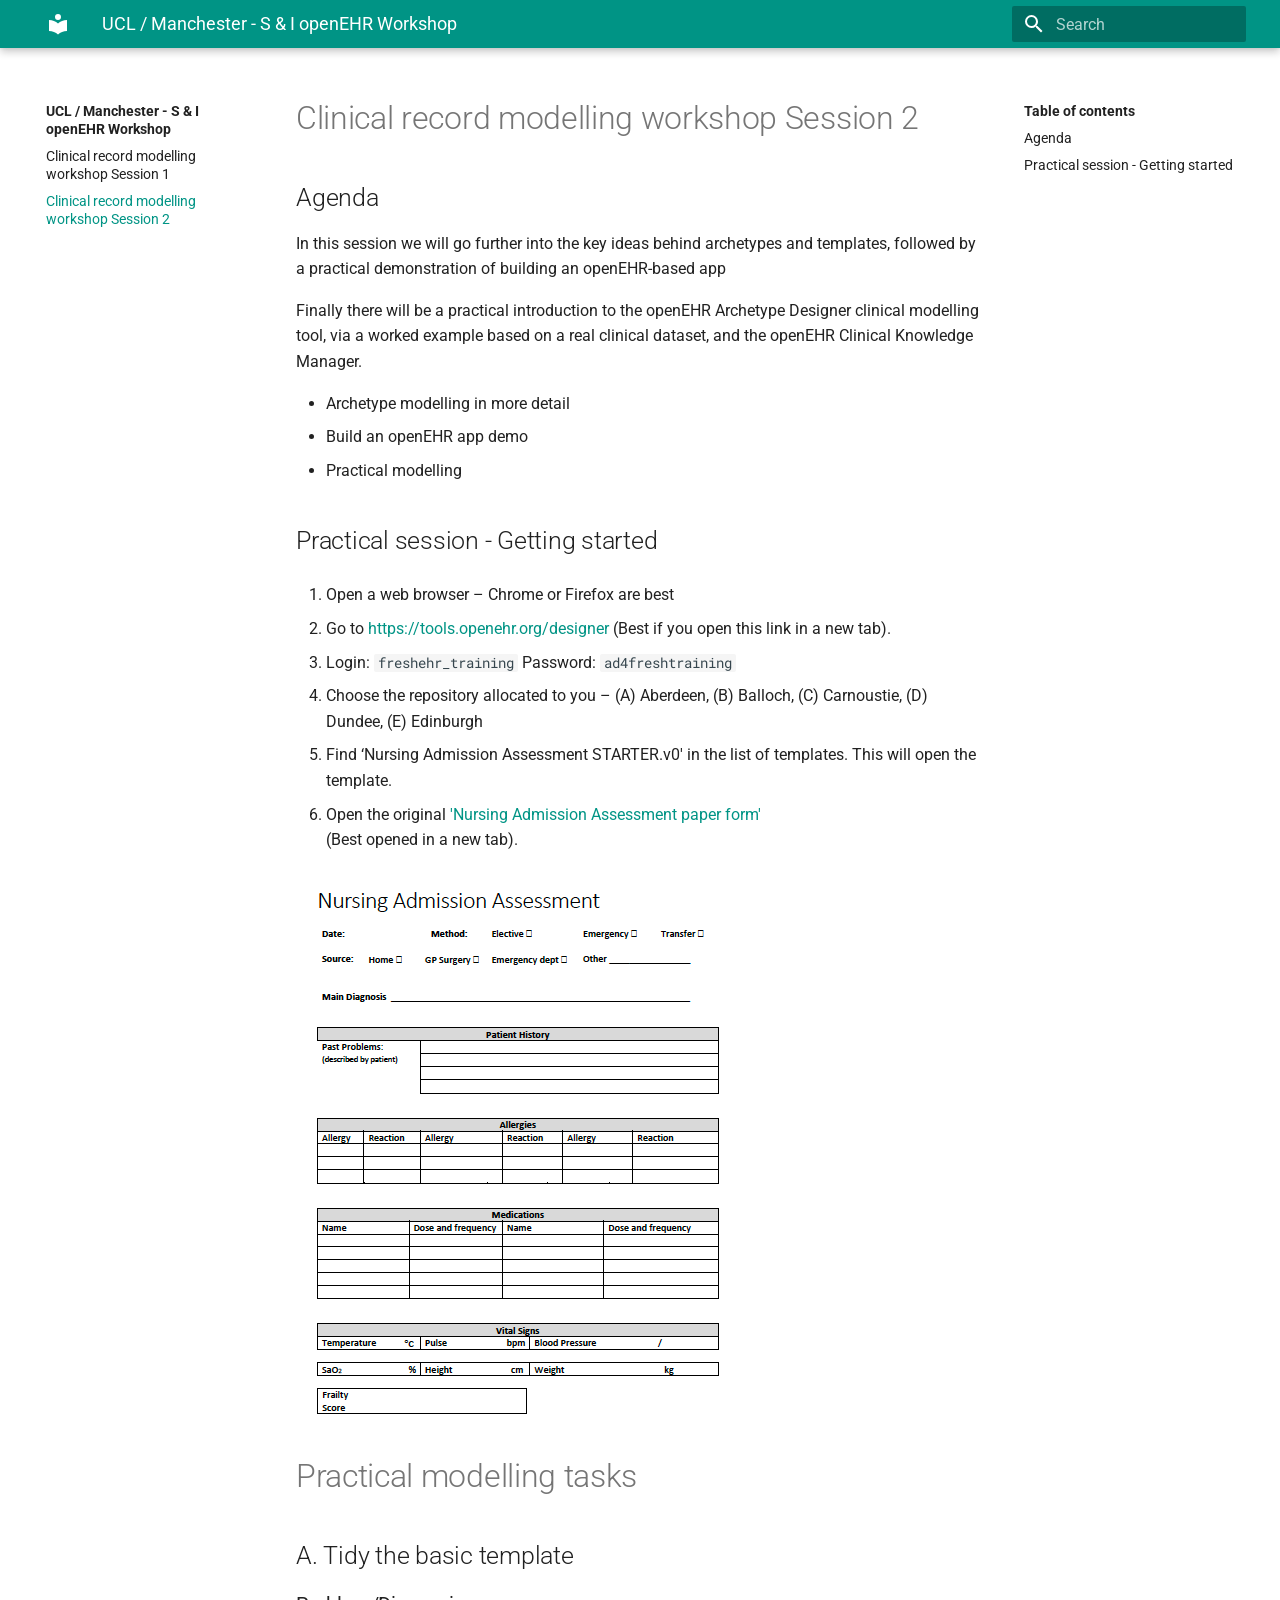
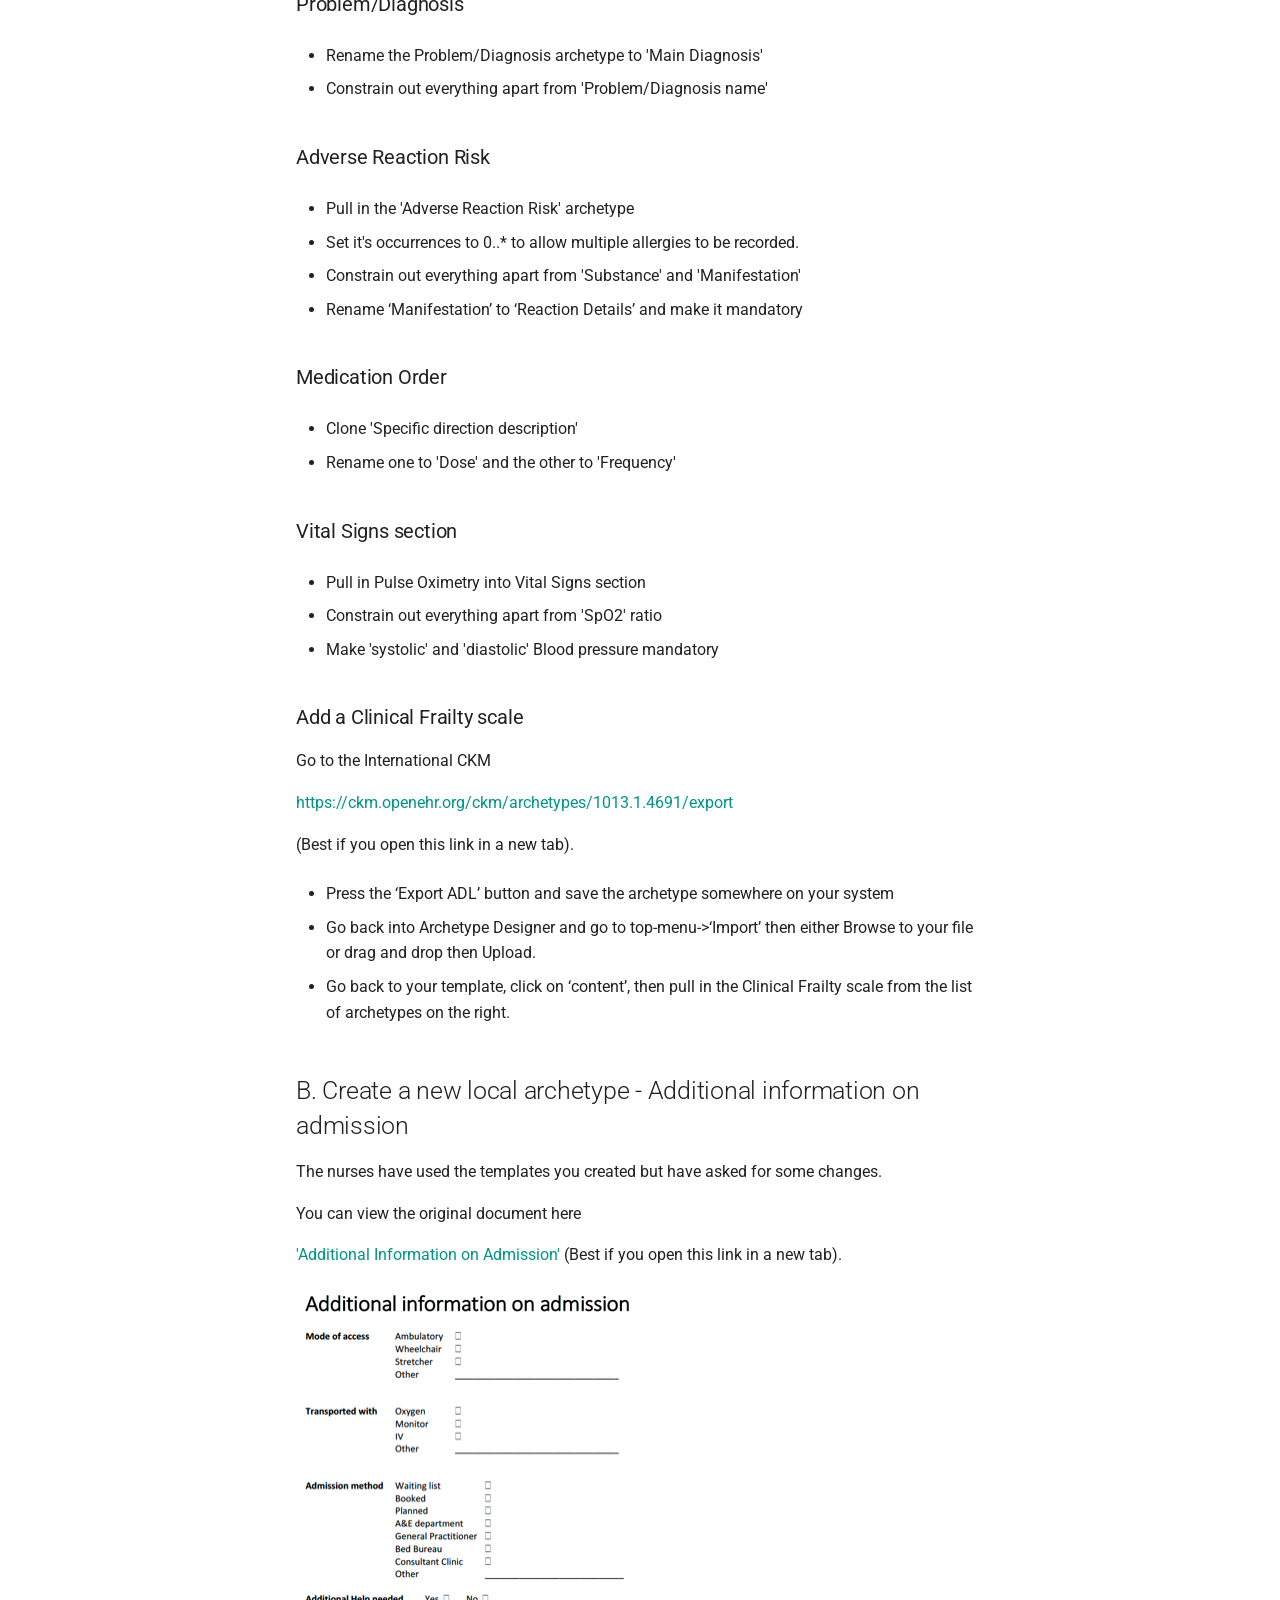
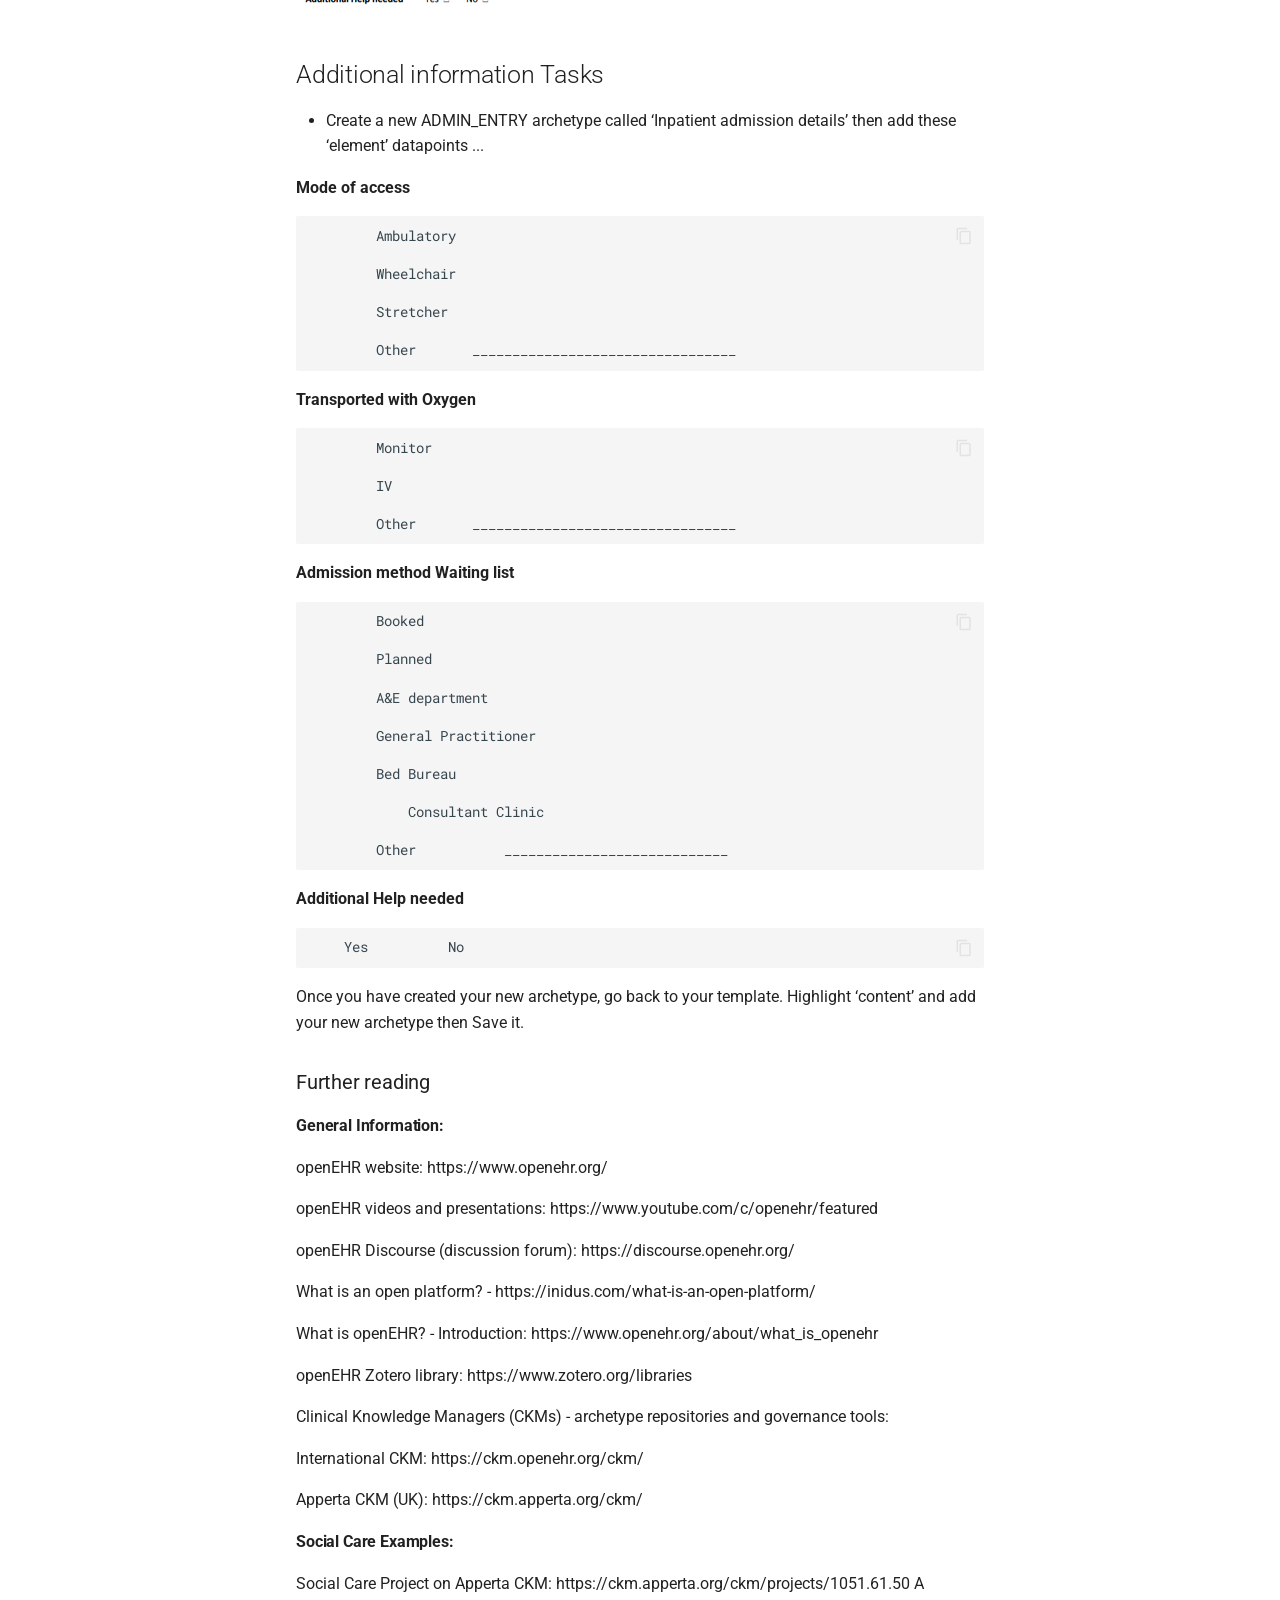
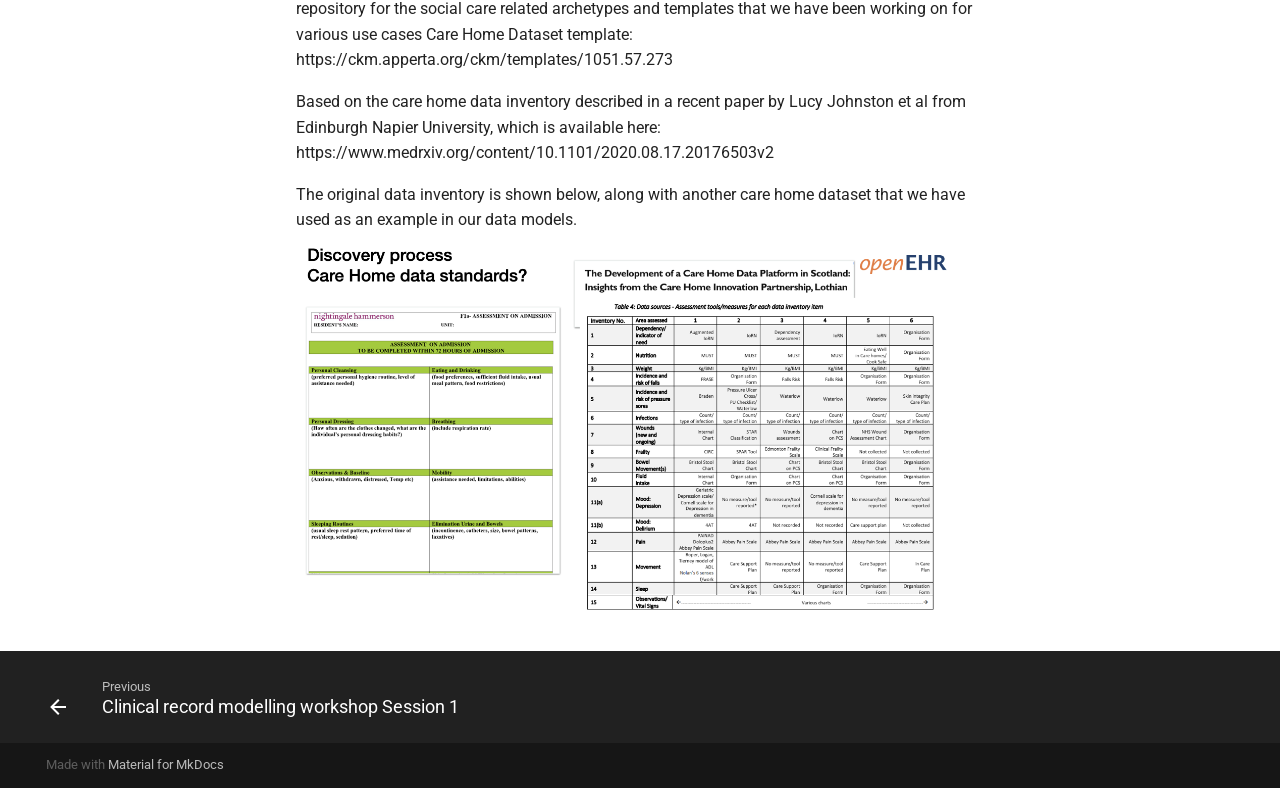
==== commit 66c42221: "Deployed e782314 with MkDocs version: 1.1.2" ====
--- a/Day 2 agenda/index.html
+++ b/Day 2 agenda/index.html
@@ -14,7 +14,7 @@
     
     
       
-        <title>openEHR workshop Session 2 - UCL / Manchester - S & I openEHR Workshop</title>
+        <title>Clinical record modelling workshop Session 2 - UCL / Manchester - S & I openEHR Workshop</title>
       
     
     
@@ -63,7 +63,7 @@
     <div data-md-component="skip">
       
         
-        <a href="#openehr-workshop-session-2" class="md-skip">
+        <a href="#clinical-record-modelling-workshop-session-2" class="md-skip">
           Skip to content
         </a>
       
@@ -93,7 +93,7 @@
         <div class="md-header__topic" data-md-component="header-topic">
           <span class="md-ellipsis">
             
-              openEHR workshop Session 2
+              Clinical record modelling workshop Session 2
             
           </span>
         </div>
@@ -174,7 +174,7 @@
   
     <li class="md-nav__item">
       <a href=".." class="md-nav__link">
-        openEHR workshop Session 1
+        Clinical record modelling workshop Session 1
       </a>
     </li>
   
@@ -198,12 +198,12 @@
       
       
         <label class="md-nav__link md-nav__link--active" for="__toc">
-          openEHR workshop Session 2
+          Clinical record modelling workshop Session 2
           <span class="md-nav__icon md-icon"></span>
         </label>
       
       <a href="./" class="md-nav__link md-nav__link--active">
-        openEHR workshop Session 2
+        Clinical record modelling workshop Session 2
       </a>
       
         
@@ -231,94 +231,6 @@
   <a href="#practical-session-getting-started" class="md-nav__link">
     Practical session - Getting started
   </a>
-  
-</li>
-      
-        <li class="md-nav__item">
-  <a href="#a-tidy-the-basic-template" class="md-nav__link">
-    A. Tidy the basic template
-  </a>
-  
-    <nav class="md-nav" aria-label="A. Tidy the basic template">
-      <ul class="md-nav__list">
-        
-          <li class="md-nav__item">
-  <a href="#problemdiagnosis" class="md-nav__link">
-    Problem/Diagnosis
-  </a>
-  
-</li>
-        
-          <li class="md-nav__item">
-  <a href="#adverse-reaction-risk" class="md-nav__link">
-    Adverse Reaction Risk
-  </a>
-  
-</li>
-        
-          <li class="md-nav__item">
-  <a href="#medication-order" class="md-nav__link">
-    Medication Order
-  </a>
-  
-</li>
-        
-          <li class="md-nav__item">
-  <a href="#vital-signs-section" class="md-nav__link">
-    Vital Signs section
-  </a>
-  
-</li>
-        
-          <li class="md-nav__item">
-  <a href="#add-a-clinical-frailty-scale" class="md-nav__link">
-    Add a Clinical Frailty scale
-  </a>
-  
-</li>
-        
-      </ul>
-    </nav>
-  
-</li>
-      
-        <li class="md-nav__item">
-  <a href="#b-create-a-new-local-archetype-additional-information-on-admission" class="md-nav__link">
-    B. Create a new local archetype - Additional information on admission
-  </a>
-  
-    <nav class="md-nav" aria-label="B. Create a new local archetype - Additional information on admission">
-      <ul class="md-nav__list">
-        
-          <li class="md-nav__item">
-  <a href="#further-reading" class="md-nav__link">
-    Further reading
-  </a>
-  
-    <nav class="md-nav" aria-label="Further reading">
-      <ul class="md-nav__list">
-        
-          <li class="md-nav__item">
-  <a href="#general-information" class="md-nav__link">
-    General Information:
-  </a>
-  
-</li>
-        
-          <li class="md-nav__item">
-  <a href="#social-care-examples" class="md-nav__link">
-    Social Care Examples:
-  </a>
-  
-</li>
-        
-      </ul>
-    </nav>
-  
-</li>
-        
-      </ul>
-    </nav>
   
 </li>
       
@@ -369,94 +281,6 @@
   
 </li>
       
-        <li class="md-nav__item">
-  <a href="#a-tidy-the-basic-template" class="md-nav__link">
-    A. Tidy the basic template
-  </a>
-  
-    <nav class="md-nav" aria-label="A. Tidy the basic template">
-      <ul class="md-nav__list">
-        
-          <li class="md-nav__item">
-  <a href="#problemdiagnosis" class="md-nav__link">
-    Problem/Diagnosis
-  </a>
-  
-</li>
-        
-          <li class="md-nav__item">
-  <a href="#adverse-reaction-risk" class="md-nav__link">
-    Adverse Reaction Risk
-  </a>
-  
-</li>
-        
-          <li class="md-nav__item">
-  <a href="#medication-order" class="md-nav__link">
-    Medication Order
-  </a>
-  
-</li>
-        
-          <li class="md-nav__item">
-  <a href="#vital-signs-section" class="md-nav__link">
-    Vital Signs section
-  </a>
-  
-</li>
-        
-          <li class="md-nav__item">
-  <a href="#add-a-clinical-frailty-scale" class="md-nav__link">
-    Add a Clinical Frailty scale
-  </a>
-  
-</li>
-        
-      </ul>
-    </nav>
-  
-</li>
-      
-        <li class="md-nav__item">
-  <a href="#b-create-a-new-local-archetype-additional-information-on-admission" class="md-nav__link">
-    B. Create a new local archetype - Additional information on admission
-  </a>
-  
-    <nav class="md-nav" aria-label="B. Create a new local archetype - Additional information on admission">
-      <ul class="md-nav__list">
-        
-          <li class="md-nav__item">
-  <a href="#further-reading" class="md-nav__link">
-    Further reading
-  </a>
-  
-    <nav class="md-nav" aria-label="Further reading">
-      <ul class="md-nav__list">
-        
-          <li class="md-nav__item">
-  <a href="#general-information" class="md-nav__link">
-    General Information:
-  </a>
-  
-</li>
-        
-          <li class="md-nav__item">
-  <a href="#social-care-examples" class="md-nav__link">
-    Social Care Examples:
-  </a>
-  
-</li>
-        
-      </ul>
-    </nav>
-  
-</li>
-        
-      </ul>
-    </nav>
-  
-</li>
-      
     </ul>
   
 </nav>
@@ -470,62 +294,15 @@
               
                 
                 
-                <h1 id="openehr-workshop-session-2">openEHR workshop Session 2</h1>
+                <h1 id="clinical-record-modelling-workshop-session-2">Clinical record modelling workshop Session 2</h1>
 <h2 id="agenda">Agenda</h2>
-<table>
-<thead>
-<tr>
-<th>Topic</th>
-<th>Dtn.</th>
-<th>Start</th>
-<th>End</th>
-</tr>
-</thead>
-<tbody>
-<tr>
-<td>Archetypes in more detail</td>
-<td>45</td>
-<td>10:05</td>
-<td>10:50</td>
-</tr>
-<tr>
-<td>Break</td>
-<td>10</td>
-<td>10:50</td>
-<td>11:00</td>
-</tr>
-<tr>
-<td>Build an  openEHR app demo</td>
-<td>45</td>
-<td>11:00</td>
-<td>11:45</td>
-</tr>
-<tr>
-<td>Break</td>
-<td>5</td>
-<td>11:45</td>
-<td>11:50</td>
-</tr>
-<tr>
-<td>Practical  modelling</td>
-<td>45</td>
-<td>11:50</td>
-<td>12:35</td>
-</tr>
-<tr>
-<td>Break</td>
-<td>5</td>
-<td>12:35</td>
-<td>12:40</td>
-</tr>
-<tr>
-<td>Tech  intro/ wash-up</td>
-<td>20</td>
-<td>12:40</td>
-<td>13:00</td>
-</tr>
-</tbody>
-</table>
+<p>In this session we will go further into the key ideas behind archetypes and templates, followed by a practical demonstration of building an openEHR-based app</p>
+<p>Finally there will be a practical introduction to the openEHR Archetype Designer clinical modelling tool, via a worked example based on a real clinical dataset, and the openEHR Clinical Knowledge Manager.</p>
+<ul>
+<li>Archetype modelling in more detail </li>
+<li>Build an openEHR app demo </li>
+<li>Practical  modelling        </li>
+</ul>
 <h2 id="practical-session-getting-started">Practical session - Getting started</h2>
 <ol>
 <li>
@@ -540,15 +317,18 @@
    Password:    <code>ad4freshtraining</code></p>
 </li>
 <li>
-<p>Choose the repository allocated to you – Aberdeen, Dundee, Perth, Helsinki, Inverness </p>
+<p>Choose the repository allocated to you – (A) Aberdeen, (B) Balloch, (C) Carnoustie, (D) Dundee, (E) Edinburgh </p>
 </li>
 <li>
 <p>Find ‘Nursing Admission Assessment STARTER.v0' in the list of templates. This will open the template.</p>
 </li>
 <li>
-<p>Open the original <a href="../Nursing%20Admission%20Assessment.pdf">'Nursing Admission Assessment paper form'</a> (Best if you open this link in a new tab). </p>
+<p>Open the original <a href="../Nursing%20Admission%20Assessment.pdf">'Nursing Admission Assessment paper form'</a><br />
+    (Best opened in a new tab).</p>
 </li>
 </ol>
+<p><img alt="" src="../images/nursing-admission.png" /></p>
+<h1 id="practical-modelling-tasks">Practical modelling tasks</h1>
 <h2 id="a-tidy-the-basic-template">A. Tidy the basic template</h2>
 <h3 id="problemdiagnosis">Problem/Diagnosis</h3>
 <ul>
@@ -614,6 +394,8 @@
 <p>The nurses have used the templates you created but have asked for some changes.</p>
 <p>You can view the original document here  </p>
 <p><a href="../Additional%20information%20on%20admission.pdf">'Additional Information on Admission'</a> (Best if you open this link in a new tab).</p>
+<p><img alt="" src="../images/additional-info.png" /></p>
+<h2 id="additional-information-tasks">Additional information Tasks</h2>
 <ul>
 <li>Create a new ADMIN_ENTRY archetype called ‘Inpatient admission details’ then add these ‘element’ datapoints ...</li>
 </ul>
@@ -697,7 +479,7 @@
               <span class="md-footer__direction">
                 Previous
               </span>
-              openEHR workshop Session 1
+              Clinical record modelling workshop Session 1
             </div>
           </div>
         </a>
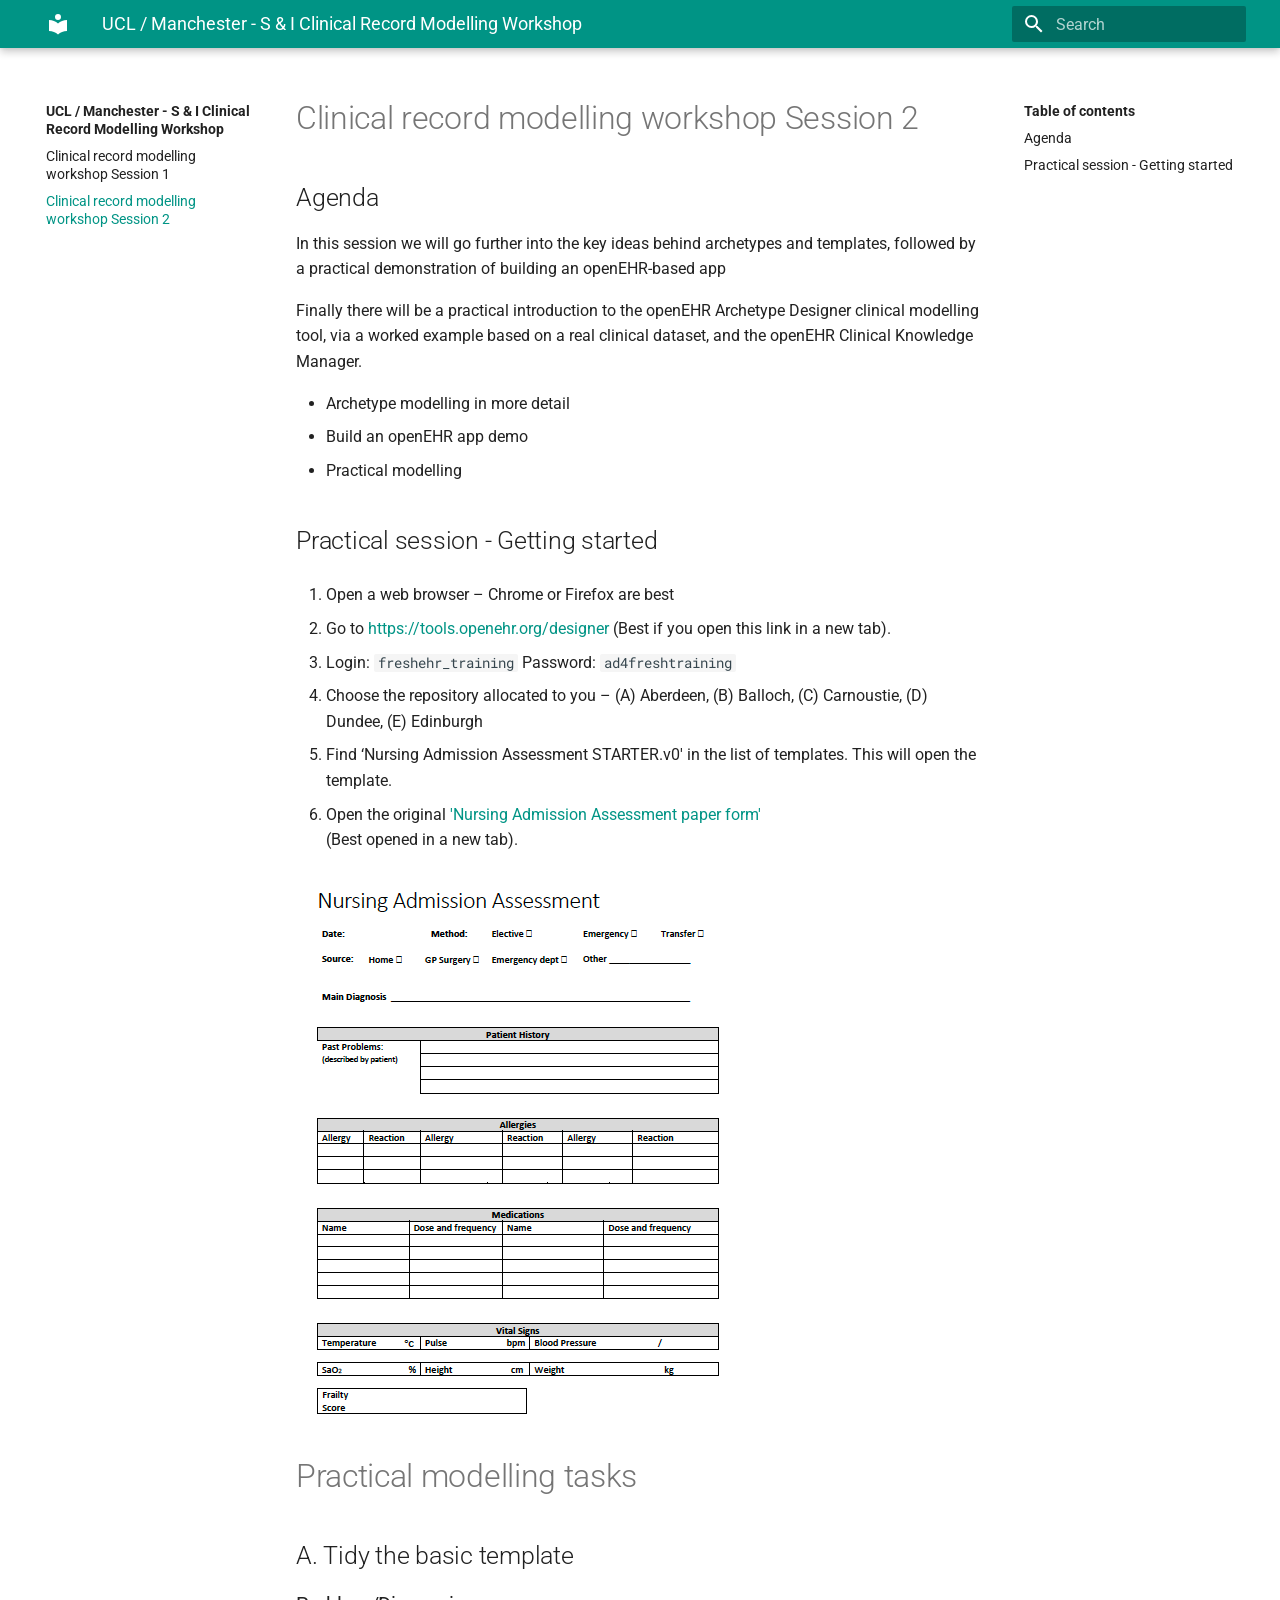
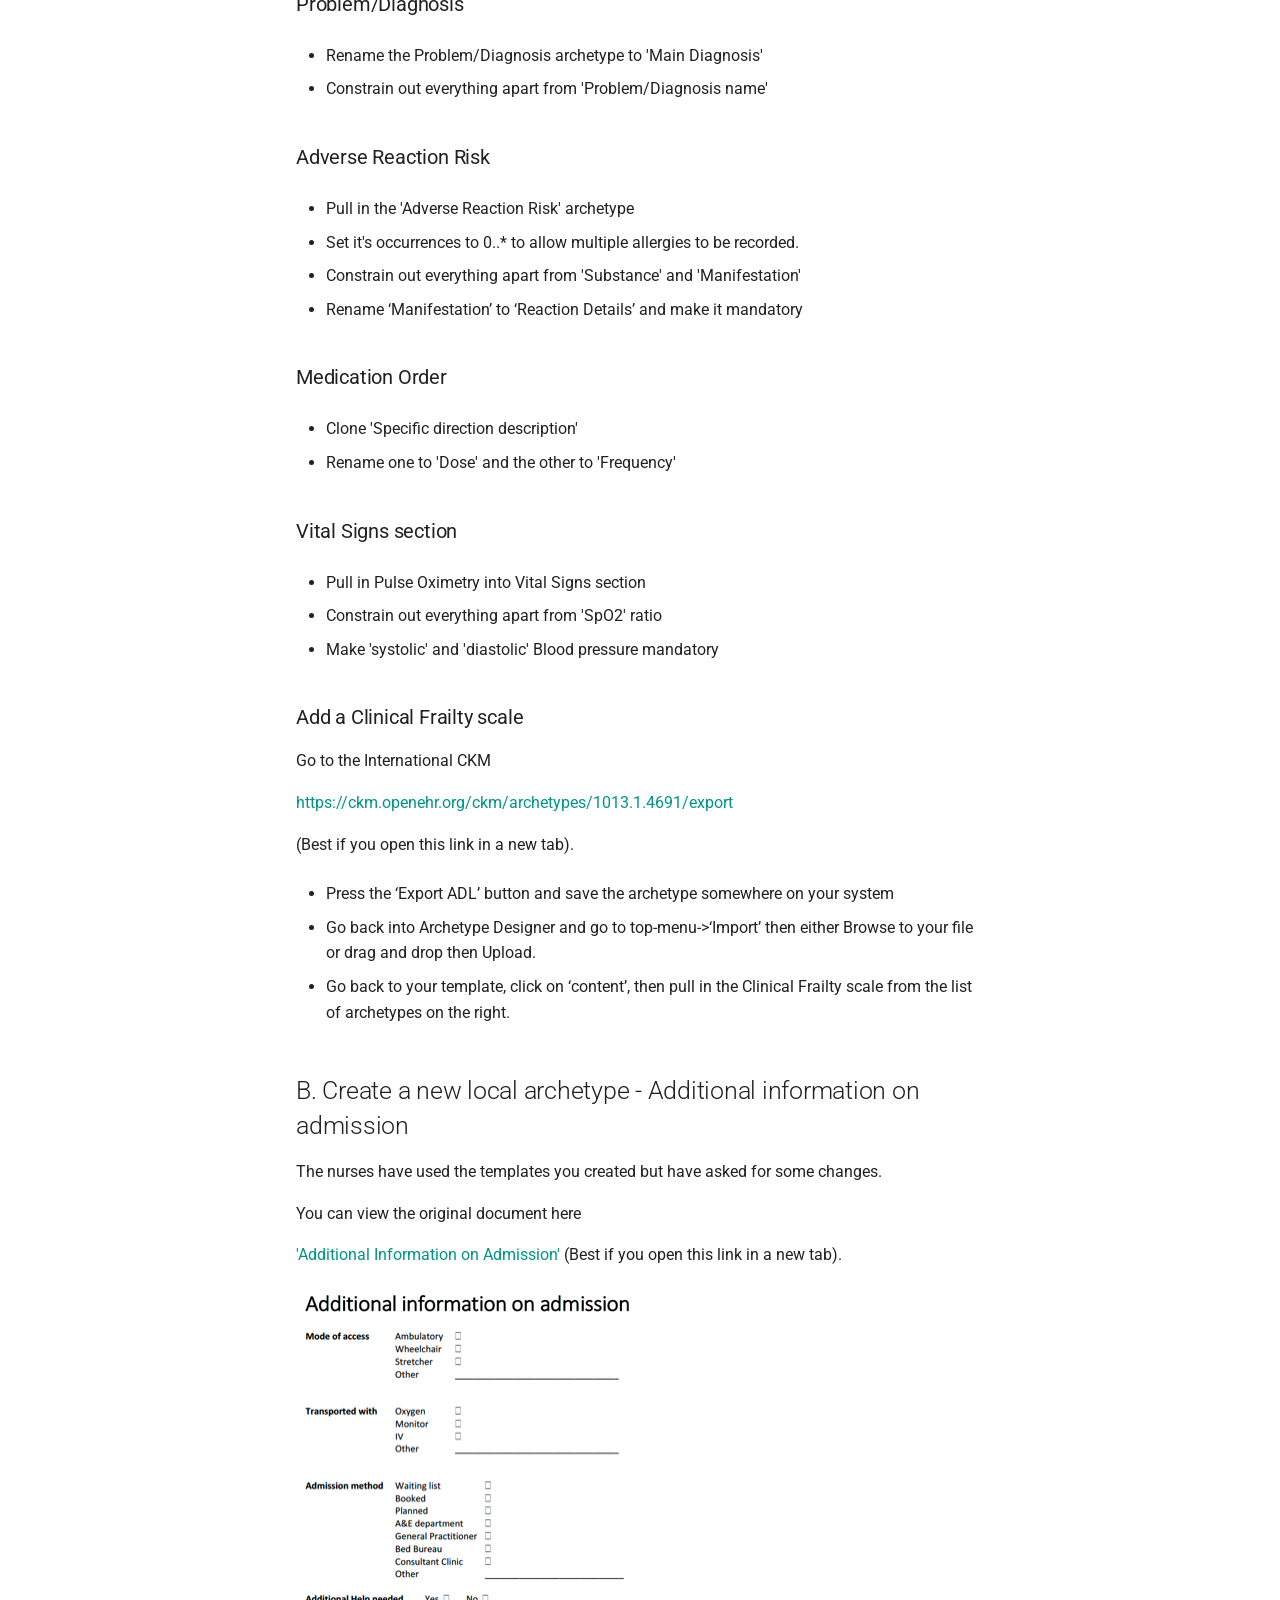
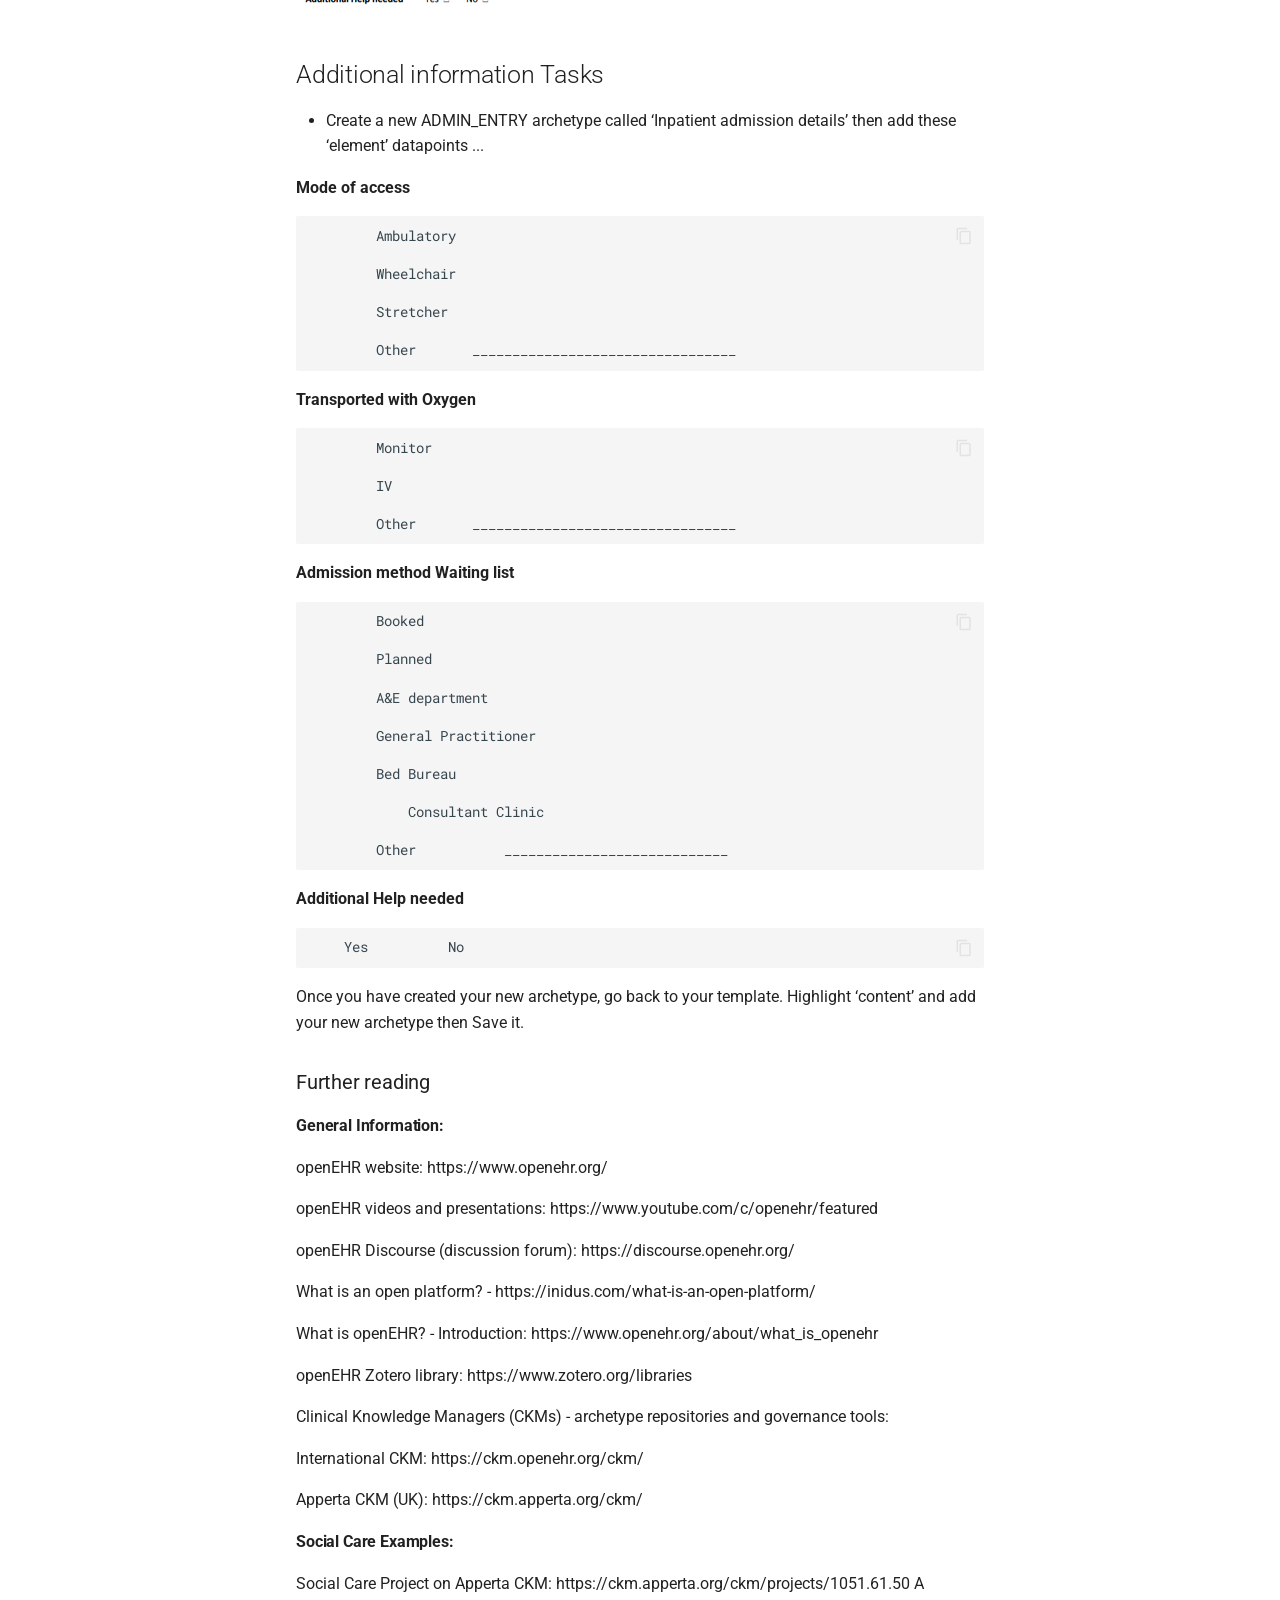
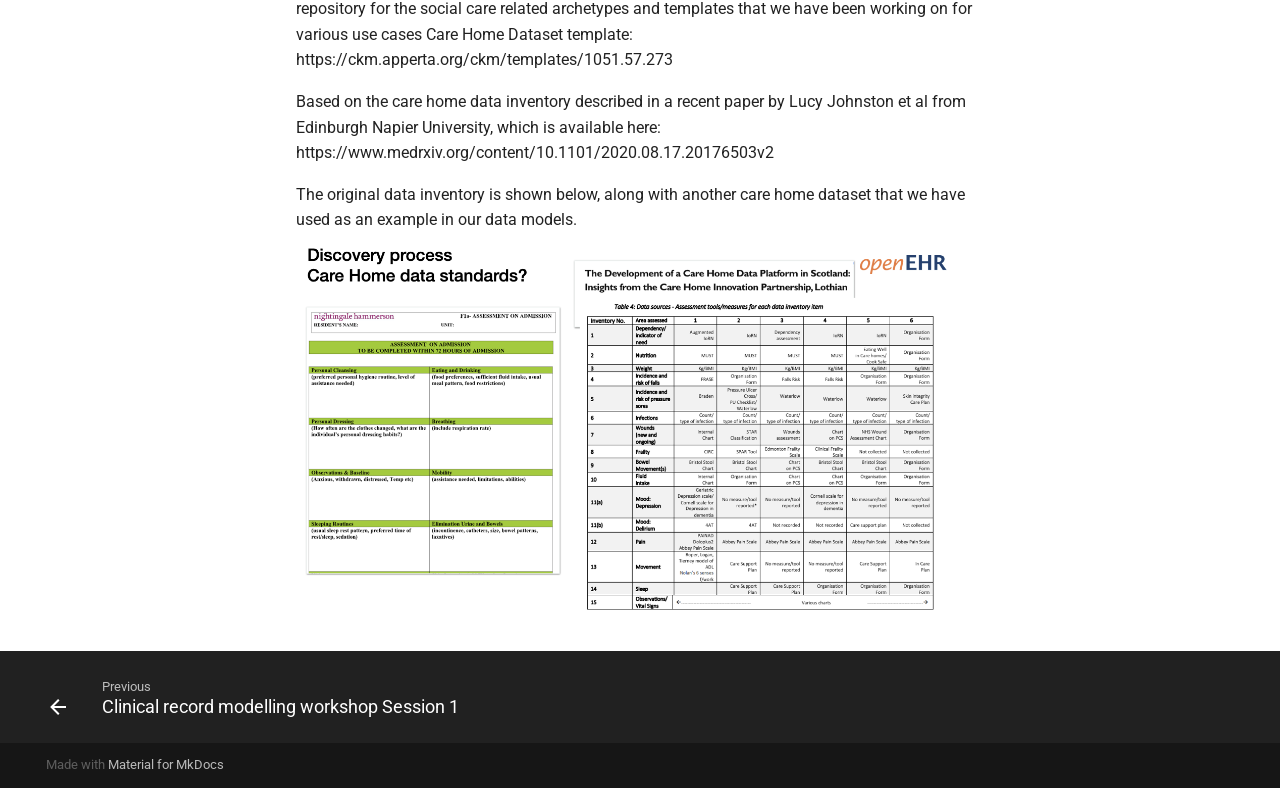
==== commit 9a7cab8a: "Deployed e782314 with MkDocs version: 1.1.2" ====
--- a/Day 2 agenda/index.html
+++ b/Day 2 agenda/index.html
@@ -14,7 +14,7 @@
     
     
       
-        <title>Clinical record modelling workshop Session 2 - UCL / Manchester - S & I openEHR Workshop</title>
+        <title>Clinical record modelling workshop Session 2 - UCL / Manchester - S & I Clinical Record Modelling Workshop</title>
       
     
     
@@ -74,7 +74,7 @@
     
       <header class="md-header" data-md-component="header">
   <nav class="md-header__inner md-grid" aria-label="Header">
-    <a href=".." title="UCL / Manchester - S &amp; I openEHR Workshop" class="md-header__button md-logo" aria-label="UCL / Manchester - S & I openEHR Workshop" data-md-component="logo">
+    <a href=".." title="UCL / Manchester - S &amp; I Clinical Record Modelling Workshop" class="md-header__button md-logo" aria-label="UCL / Manchester - S & I Clinical Record Modelling Workshop" data-md-component="logo">
       
   
   <svg xmlns="http://www.w3.org/2000/svg" viewBox="0 0 24 24"><path d="M12 8a3 3 0 0 0 3-3 3 3 0 0 0-3-3 3 3 0 0 0-3 3 3 3 0 0 0 3 3m0 3.54C9.64 9.35 6.5 8 3 8v11c3.5 0 6.64 1.35 9 3.54 2.36-2.19 5.5-3.54 9-3.54V8c-3.5 0-6.64 1.35-9 3.54z"/></svg>
@@ -87,7 +87,7 @@
       <div class="md-header__ellipsis">
         <div class="md-header__topic">
           <span class="md-ellipsis">
-            UCL / Manchester - S & I openEHR Workshop
+            UCL / Manchester - S & I Clinical Record Modelling Workshop
           </span>
         </div>
         <div class="md-header__topic" data-md-component="header-topic">
@@ -154,13 +154,13 @@
 
 <nav class="md-nav md-nav--primary" aria-label="Navigation" data-md-level="0">
   <label class="md-nav__title" for="__drawer">
-    <a href=".." title="UCL / Manchester - S &amp; I openEHR Workshop" class="md-nav__button md-logo" aria-label="UCL / Manchester - S & I openEHR Workshop" data-md-component="logo">
+    <a href=".." title="UCL / Manchester - S &amp; I Clinical Record Modelling Workshop" class="md-nav__button md-logo" aria-label="UCL / Manchester - S & I Clinical Record Modelling Workshop" data-md-component="logo">
       
   
   <svg xmlns="http://www.w3.org/2000/svg" viewBox="0 0 24 24"><path d="M12 8a3 3 0 0 0 3-3 3 3 0 0 0-3-3 3 3 0 0 0-3 3 3 3 0 0 0 3 3m0 3.54C9.64 9.35 6.5 8 3 8v11c3.5 0 6.64 1.35 9 3.54 2.36-2.19 5.5-3.54 9-3.54V8c-3.5 0-6.64 1.35-9 3.54z"/></svg>
 
     </a>
-    UCL / Manchester - S & I openEHR Workshop
+    UCL / Manchester - S & I Clinical Record Modelling Workshop
   </label>
   
   <ul class="md-nav__list" data-md-scrollfix>
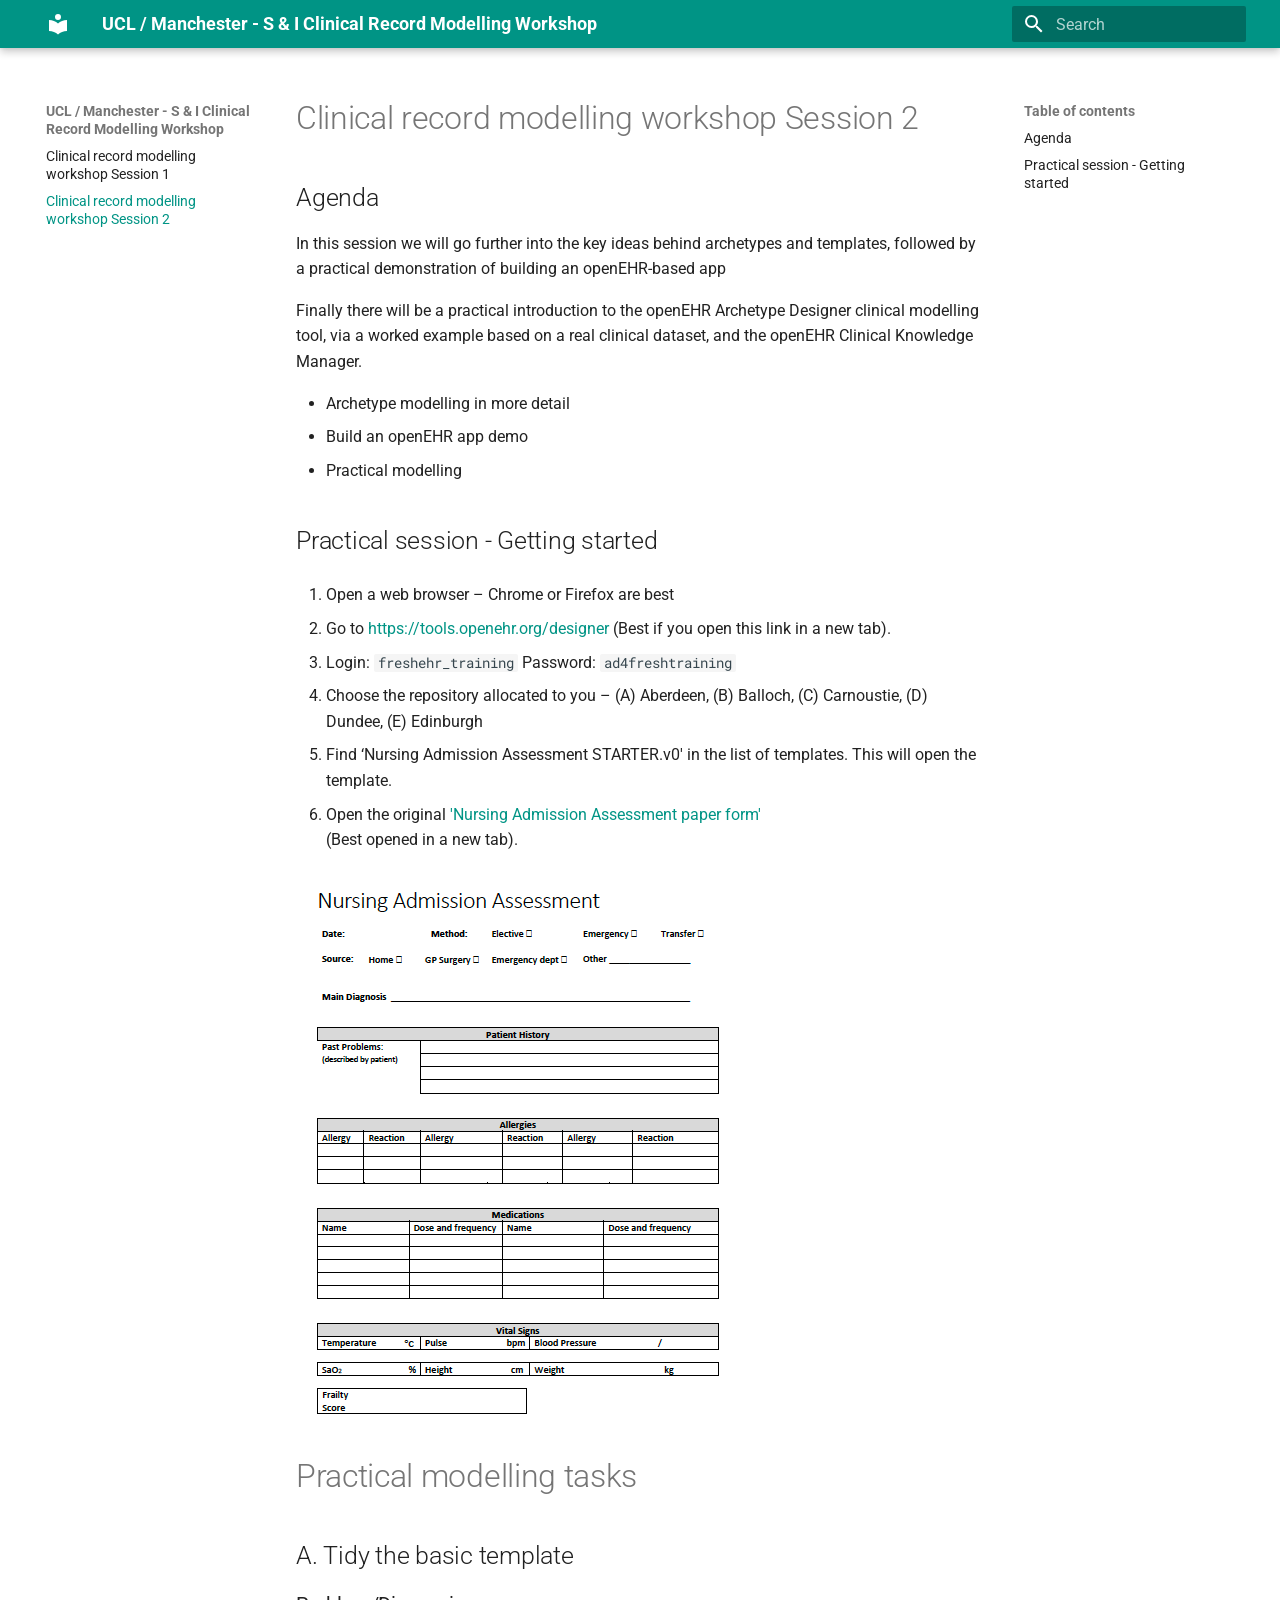
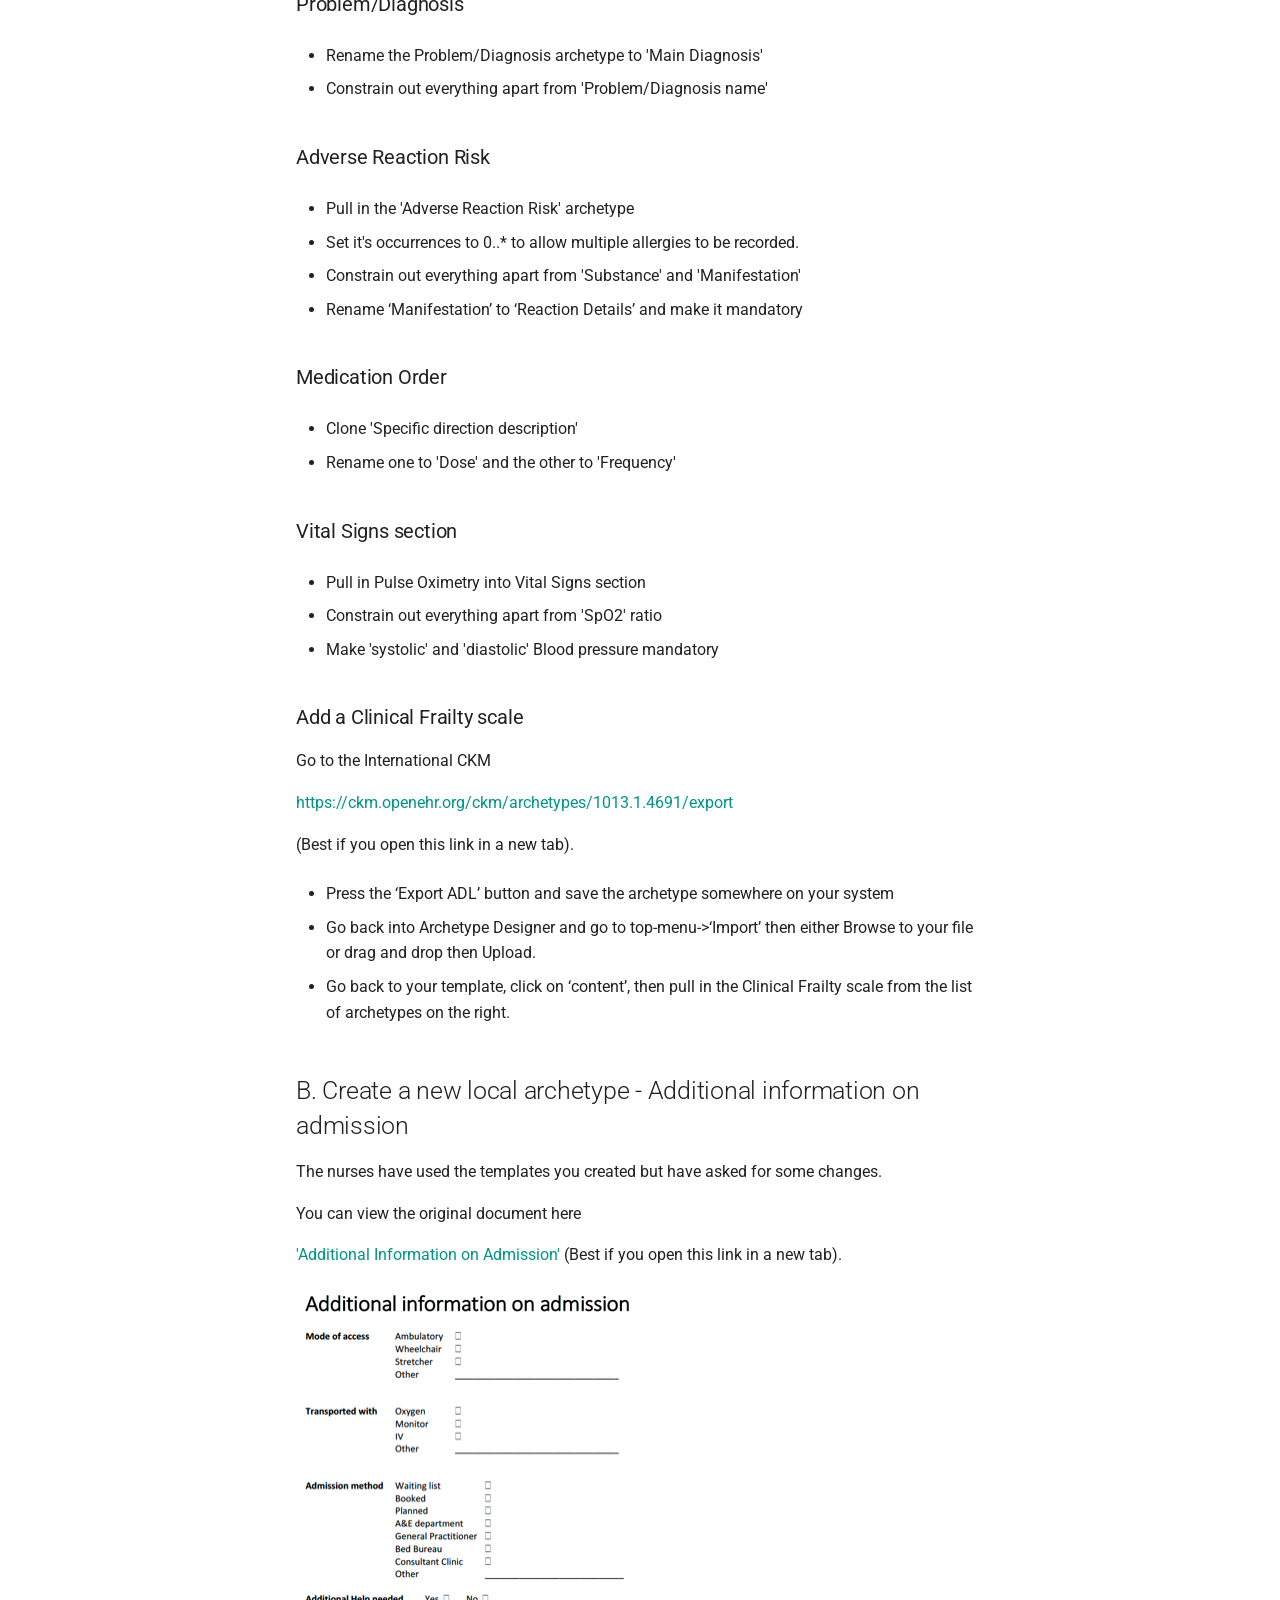
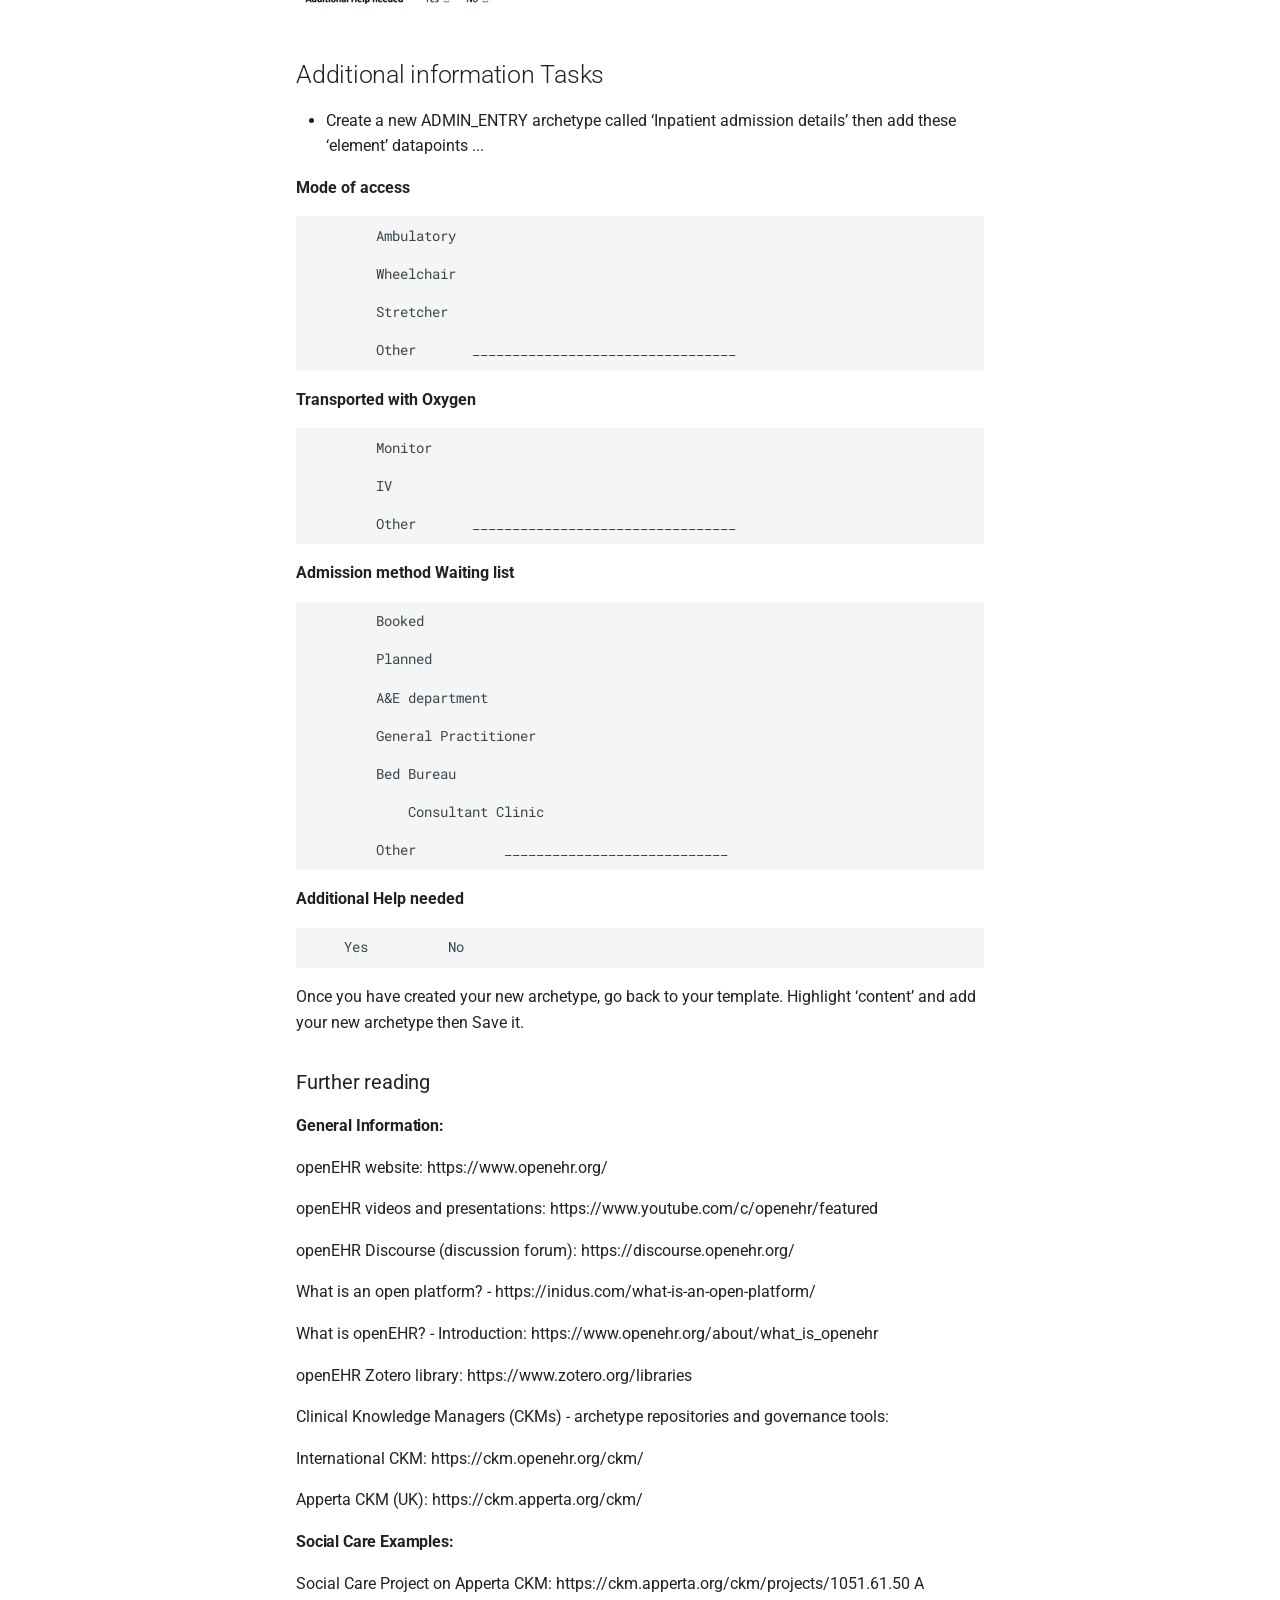
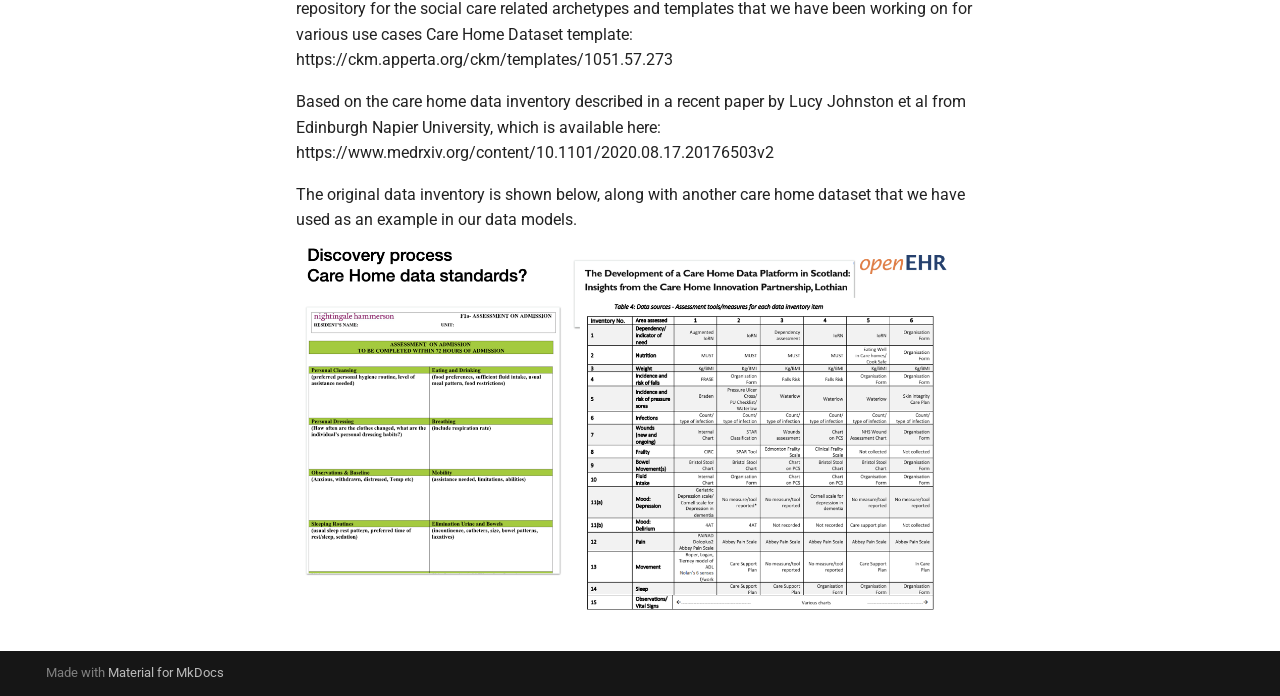
==== commit 9badba5f: "Deployed ca497e2 with MkDocs version: 1.4.2" ====
--- a/Day 2 agenda/index.html
+++ b/Day 2 agenda/index.html
@@ -9,8 +9,11 @@
       
       
       
+        <link rel="prev" href="..">
+      
+      
       <link rel="icon" href="../assets/images/favicon.png">
-      <meta name="generator" content="mkdocs-1.1.2, mkdocs-material-7.1.4">
+      <meta name="generator" content="mkdocs-1.4.2, mkdocs-material-9.1.5">
     
     
       
@@ -18,30 +21,30 @@
       
     
     
-      <link rel="stylesheet" href="../assets/stylesheets/main.bde7dde4.min.css">
-      
-        
-        <link rel="stylesheet" href="../assets/stylesheets/palette.ef6f36e2.min.css">
-        
-          
-          
-          <meta name="theme-color" content="#009485">
-        
-      
-    
-    
-    
-      
+      <link rel="stylesheet" href="../assets/stylesheets/main.7a7fce14.min.css">
+      
+        
+        <link rel="stylesheet" href="../assets/stylesheets/palette.a0c5b2b5.min.css">
+      
+      
+
+    
+    
+    
+      
+        
         
         <link rel="preconnect" href="https://fonts.gstatic.com" crossorigin>
-        <link rel="stylesheet" href="https://fonts.googleapis.com/css?family=Roboto:300,400,400i,700%7CRoboto+Mono&display=fallback">
-        <style>:root{--md-text-font-family:"Roboto";--md-code-font-family:"Roboto Mono"}</style>
-      
-    
-    
-    
-    
-      
+        <link rel="stylesheet" href="https://fonts.googleapis.com/css?family=Roboto:300,300i,400,400i,700,700i%7CRoboto+Mono:400,400i,700,700i&display=fallback">
+        <style>:root{--md-text-font:"Roboto";--md-code-font:"Roboto Mono"}</style>
+      
+    
+    
+    <script>__md_scope=new URL("..",location),__md_hash=e=>[...e].reduce((e,_)=>(e<<5)-e+_.charCodeAt(0),0),__md_get=(e,_=localStorage,t=__md_scope)=>JSON.parse(_.getItem(t.pathname+"."+e)),__md_set=(e,_,t=localStorage,a=__md_scope)=>{try{t.setItem(a.pathname+"."+e,JSON.stringify(_))}catch(e){}}</script>
+    
+      
+
+    
     
     
   </head>
@@ -52,10 +55,9 @@
     
     
     
-    <body dir="ltr" data-md-color-scheme="" data-md-color-primary="teal" data-md-color-accent="">
-  
-    
-    <script>function __prefix(e){return new URL("..",location).pathname+"."+e}function __get(e,t=localStorage){return JSON.parse(t.getItem(__prefix(e)))}</script>
+    <body dir="ltr" data-md-color-scheme="default" data-md-color-primary="teal" data-md-color-accent="">
+  
+    
     
     <input class="md-toggle" data-md-toggle="drawer" type="checkbox" id="__drawer" autocomplete="off">
     <input class="md-toggle" data-md-toggle="search" type="checkbox" id="__search" autocomplete="off">
@@ -72,16 +74,21 @@
       
     </div>
     
-      <header class="md-header" data-md-component="header">
+    
+      
+
+  
+
+<header class="md-header md-header--shadow" data-md-component="header">
   <nav class="md-header__inner md-grid" aria-label="Header">
     <a href=".." title="UCL / Manchester - S &amp; I Clinical Record Modelling Workshop" class="md-header__button md-logo" aria-label="UCL / Manchester - S & I Clinical Record Modelling Workshop" data-md-component="logo">
       
   
-  <svg xmlns="http://www.w3.org/2000/svg" viewBox="0 0 24 24"><path d="M12 8a3 3 0 0 0 3-3 3 3 0 0 0-3-3 3 3 0 0 0-3 3 3 3 0 0 0 3 3m0 3.54C9.64 9.35 6.5 8 3 8v11c3.5 0 6.64 1.35 9 3.54 2.36-2.19 5.5-3.54 9-3.54V8c-3.5 0-6.64 1.35-9 3.54z"/></svg>
+  <svg xmlns="http://www.w3.org/2000/svg" viewBox="0 0 24 24"><path d="M12 8a3 3 0 0 0 3-3 3 3 0 0 0-3-3 3 3 0 0 0-3 3 3 3 0 0 0 3 3m0 3.54C9.64 9.35 6.5 8 3 8v11c3.5 0 6.64 1.35 9 3.54 2.36-2.19 5.5-3.54 9-3.54V8c-3.5 0-6.64 1.35-9 3.54Z"/></svg>
 
     </a>
     <label class="md-header__button md-icon" for="__drawer">
-      <svg xmlns="http://www.w3.org/2000/svg" viewBox="0 0 24 24"><path d="M3 6h18v2H3V6m0 5h18v2H3v-2m0 5h18v2H3v-2z"/></svg>
+      <svg xmlns="http://www.w3.org/2000/svg" viewBox="0 0 24 24"><path d="M3 6h18v2H3V6m0 5h18v2H3v-2m0 5h18v2H3v-2Z"/></svg>
     </label>
     <div class="md-header__title" data-md-component="header-title">
       <div class="md-header__ellipsis">
@@ -103,21 +110,24 @@
     
     
       <label class="md-header__button md-icon" for="__search">
-        <svg xmlns="http://www.w3.org/2000/svg" viewBox="0 0 24 24"><path d="M9.5 3A6.5 6.5 0 0 1 16 9.5c0 1.61-.59 3.09-1.56 4.23l.27.27h.79l5 5-1.5 1.5-5-5v-.79l-.27-.27A6.516 6.516 0 0 1 9.5 16 6.5 6.5 0 0 1 3 9.5 6.5 6.5 0 0 1 9.5 3m0 2C7 5 5 7 5 9.5S7 14 9.5 14 14 12 14 9.5 12 5 9.5 5z"/></svg>
+        <svg xmlns="http://www.w3.org/2000/svg" viewBox="0 0 24 24"><path d="M9.5 3A6.5 6.5 0 0 1 16 9.5c0 1.61-.59 3.09-1.56 4.23l.27.27h.79l5 5-1.5 1.5-5-5v-.79l-.27-.27A6.516 6.516 0 0 1 9.5 16 6.5 6.5 0 0 1 3 9.5 6.5 6.5 0 0 1 9.5 3m0 2C7 5 5 7 5 9.5S7 14 9.5 14 14 12 14 9.5 12 5 9.5 5Z"/></svg>
       </label>
-      
-<div class="md-search" data-md-component="search" role="dialog">
+      <div class="md-search" data-md-component="search" role="dialog">
   <label class="md-search__overlay" for="__search"></label>
   <div class="md-search__inner" role="search">
     <form class="md-search__form" name="search">
-      <input type="text" class="md-search__input" name="query" aria-label="Search" placeholder="Search" autocapitalize="off" autocorrect="off" autocomplete="off" spellcheck="false" data-md-component="search-query" data-md-state="active" required>
+      <input type="text" class="md-search__input" name="query" aria-label="Search" placeholder="Search" autocapitalize="off" autocorrect="off" autocomplete="off" spellcheck="false" data-md-component="search-query" required>
       <label class="md-search__icon md-icon" for="__search">
-        <svg xmlns="http://www.w3.org/2000/svg" viewBox="0 0 24 24"><path d="M9.5 3A6.5 6.5 0 0 1 16 9.5c0 1.61-.59 3.09-1.56 4.23l.27.27h.79l5 5-1.5 1.5-5-5v-.79l-.27-.27A6.516 6.516 0 0 1 9.5 16 6.5 6.5 0 0 1 3 9.5 6.5 6.5 0 0 1 9.5 3m0 2C7 5 5 7 5 9.5S7 14 9.5 14 14 12 14 9.5 12 5 9.5 5z"/></svg>
-        <svg xmlns="http://www.w3.org/2000/svg" viewBox="0 0 24 24"><path d="M20 11v2H8l5.5 5.5-1.42 1.42L4.16 12l7.92-7.92L13.5 5.5 8 11h12z"/></svg>
+        <svg xmlns="http://www.w3.org/2000/svg" viewBox="0 0 24 24"><path d="M9.5 3A6.5 6.5 0 0 1 16 9.5c0 1.61-.59 3.09-1.56 4.23l.27.27h.79l5 5-1.5 1.5-5-5v-.79l-.27-.27A6.516 6.516 0 0 1 9.5 16 6.5 6.5 0 0 1 3 9.5 6.5 6.5 0 0 1 9.5 3m0 2C7 5 5 7 5 9.5S7 14 9.5 14 14 12 14 9.5 12 5 9.5 5Z"/></svg>
+        <svg xmlns="http://www.w3.org/2000/svg" viewBox="0 0 24 24"><path d="M20 11v2H8l5.5 5.5-1.42 1.42L4.16 12l7.92-7.92L13.5 5.5 8 11h12Z"/></svg>
       </label>
-      <button type="reset" class="md-search__icon md-icon" aria-label="Clear" tabindex="-1">
-        <svg xmlns="http://www.w3.org/2000/svg" viewBox="0 0 24 24"><path d="M19 6.41 17.59 5 12 10.59 6.41 5 5 6.41 10.59 12 5 17.59 6.41 19 12 13.41 17.59 19 19 17.59 13.41 12 19 6.41z"/></svg>
-      </button>
+      <nav class="md-search__options" aria-label="Search">
+        
+        <button type="reset" class="md-search__icon md-icon" title="Clear" aria-label="Clear" tabindex="-1">
+          <svg xmlns="http://www.w3.org/2000/svg" viewBox="0 0 24 24"><path d="M19 6.41 17.59 5 12 10.59 6.41 5 5 6.41 10.59 12 5 17.59 6.41 19 12 13.41 17.59 19 19 17.59 13.41 12 19 6.41Z"/></svg>
+        </button>
+      </nav>
+      
     </form>
     <div class="md-search__output">
       <div class="md-search__scrollwrap" data-md-scrollfix>
@@ -125,7 +135,7 @@
           <div class="md-search-result__meta">
             Initializing search
           </div>
-          <ol class="md-search-result__list"></ol>
+          <ol class="md-search-result__list" role="presentation"></ol>
         </div>
       </div>
     </div>
@@ -134,11 +144,14 @@
     
     
   </nav>
+  
 </header>
     
     <div class="md-container" data-md-component="container">
       
       
+        
+          
         
       
       <main class="md-main" data-md-component="main">
@@ -157,7 +170,7 @@
     <a href=".." title="UCL / Manchester - S &amp; I Clinical Record Modelling Workshop" class="md-nav__button md-logo" aria-label="UCL / Manchester - S & I Clinical Record Modelling Workshop" data-md-component="logo">
       
   
-  <svg xmlns="http://www.w3.org/2000/svg" viewBox="0 0 24 24"><path d="M12 8a3 3 0 0 0 3-3 3 3 0 0 0-3-3 3 3 0 0 0-3 3 3 3 0 0 0 3 3m0 3.54C9.64 9.35 6.5 8 3 8v11c3.5 0 6.64 1.35 9 3.54 2.36-2.19 5.5-3.54 9-3.54V8c-3.5 0-6.64 1.35-9 3.54z"/></svg>
+  <svg xmlns="http://www.w3.org/2000/svg" viewBox="0 0 24 24"><path d="M12 8a3 3 0 0 0 3-3 3 3 0 0 0-3-3 3 3 0 0 0-3 3 3 3 0 0 0 3 3m0 3.54C9.64 9.35 6.5 8 3 8v11c3.5 0 6.64 1.35 9 3.54 2.36-2.19 5.5-3.54 9-3.54V8c-3.5 0-6.64 1.35-9 3.54Z"/></svg>
 
     </a>
     UCL / Manchester - S & I Clinical Record Modelling Workshop
@@ -191,7 +204,7 @@
   
     <li class="md-nav__item md-nav__item--active">
       
-      <input class="md-nav__toggle md-toggle" data-md-toggle="toc" type="checkbox" id="__toc">
+      <input class="md-nav__toggle md-toggle" type="checkbox" id="__toc">
       
       
         
@@ -207,6 +220,7 @@
       </a>
       
         
+
 <nav class="md-nav md-nav--secondary" aria-label="Table of contents">
   
   
@@ -254,6 +268,7 @@
                 <div class="md-sidebar__scrollwrap">
                   <div class="md-sidebar__inner">
                     
+
 <nav class="md-nav md-nav--secondary" aria-label="Table of contents">
   
   
@@ -289,12 +304,14 @@
               </div>
             
           
-          <div class="md-content" data-md-component="content">
-            <article class="md-content__inner md-typeset">
-              
+          
+            <div class="md-content" data-md-component="content">
+              <article class="md-content__inner md-typeset">
                 
-                
-                <h1 id="clinical-record-modelling-workshop-session-2">Clinical record modelling workshop Session 2</h1>
+                  
+
+
+<h1 id="clinical-record-modelling-workshop-session-2">Clinical record modelling workshop Session 2</h1>
 <h2 id="agenda">Agenda</h2>
 <p>In this session we will go further into the key ideas behind archetypes and templates, followed by a practical demonstration of building an openEHR-based app</p>
 <p>Finally there will be a practical introduction to the openEHR Archetype Designer clinical modelling tool, via a worked example based on a real clinical dataset, and the openEHR Clinical Knowledge Manager.</p>
@@ -452,51 +469,33 @@
 <p>Based on the care home data inventory described in a recent paper by Lucy Johnston et al from Edinburgh Napier University, which is available here: https://www.medrxiv.org/content/10.1101/2020.08.17.20176503v2 </p>
 <p>The original data inventory is shown below, along with another care home dataset that we have used as an example in our data models.
 <img alt="" src="../images/care-home-data-stds.png" /></p>
+
+
+
+
+
                 
-              
-              
-                
-
-
-              
-            </article>
-          </div>
+              </article>
+            </div>
+          
+          
         </div>
         
       </main>
       
-        
-<footer class="md-footer">
-  
-    <nav class="md-footer__inner md-grid" aria-label="Footer">
-      
-        <a href=".." class="md-footer__link md-footer__link--prev" rel="prev">
-          <div class="md-footer__button md-icon">
-            <svg xmlns="http://www.w3.org/2000/svg" viewBox="0 0 24 24"><path d="M20 11v2H8l5.5 5.5-1.42 1.42L4.16 12l7.92-7.92L13.5 5.5 8 11h12z"/></svg>
-          </div>
-          <div class="md-footer__title">
-            <div class="md-ellipsis">
-              <span class="md-footer__direction">
-                Previous
-              </span>
-              Clinical record modelling workshop Session 1
-            </div>
-          </div>
-        </a>
-      
-      
-    </nav>
+        <footer class="md-footer">
   
   <div class="md-footer-meta md-typeset">
     <div class="md-footer-meta__inner md-grid">
-      <div class="md-footer-copyright">
-        
-        Made with
-        <a href="https://squidfunk.github.io/mkdocs-material/" target="_blank" rel="noopener">
-          Material for MkDocs
-        </a>
-        
-      </div>
+      <div class="md-copyright">
+  
+  
+    Made with
+    <a href="https://squidfunk.github.io/mkdocs-material/" target="_blank" rel="noopener">
+      Material for MkDocs
+    </a>
+  
+</div>
       
     </div>
   </div>
@@ -506,10 +505,11 @@
     <div class="md-dialog" data-md-component="dialog">
       <div class="md-dialog__inner md-typeset"></div>
     </div>
-    <script id="__config" type="application/json">{"base": "..", "features": [], "translations": {"clipboard.copy": "Copy to clipboard", "clipboard.copied": "Copied to clipboard", "search.config.lang": "en", "search.config.pipeline": "trimmer, stopWordFilter", "search.config.separator": "[\\s\\-]+", "search.placeholder": "Search", "search.result.placeholder": "Type to start searching", "search.result.none": "No matching documents", "search.result.one": "1 matching document", "search.result.other": "# matching documents", "search.result.more.one": "1 more on this page", "search.result.more.other": "# more on this page", "search.result.term.missing": "Missing"}, "search": "../assets/javascripts/workers/search.4fa0e4ee.min.js", "version": null}</script>
-    
-    
-      <script src="../assets/javascripts/bundle.1d3bfcf1.min.js"></script>
+    
+    <script id="__config" type="application/json">{"base": "..", "features": [], "search": "../assets/javascripts/workers/search.208ed371.min.js", "translations": {"clipboard.copied": "Copied to clipboard", "clipboard.copy": "Copy to clipboard", "search.result.more.one": "1 more on this page", "search.result.more.other": "# more on this page", "search.result.none": "No matching documents", "search.result.one": "1 matching document", "search.result.other": "# matching documents", "search.result.placeholder": "Type to start searching", "search.result.term.missing": "Missing", "select.version": "Select version"}}</script>
+    
+    
+      <script src="../assets/javascripts/bundle.407015b8.min.js"></script>
       
     
   </body>
--- a/assets/stylesheets/main.7a7fce14.min.css
+++ b/assets/stylesheets/main.7a7fce14.min.css
@@ -0,0 +1 @@
+@charset "UTF-8";html{-webkit-text-size-adjust:none;-moz-text-size-adjust:none;text-size-adjust:none;box-sizing:border-box}*,:after,:before{box-sizing:inherit}@media (prefers-reduced-motion){*,:after,:before{transition:none!important}}body{margin:0}a,button,input,label{-webkit-tap-highlight-color:transparent}a{color:inherit;text-decoration:none}hr{border:0;box-sizing:initial;display:block;height:.05rem;overflow:visible;padding:0}small{font-size:80%}sub,sup{line-height:1em}img{border-style:none}table{border-collapse:initial;border-spacing:0}td,th{font-weight:400;vertical-align:top}button{background:#0000;border:0;font-family:inherit;font-size:inherit;margin:0;padding:0}input{border:0;outline:none}:root{--md-primary-fg-color:#4051b5;--md-primary-fg-color--light:#5d6cc0;--md-primary-fg-color--dark:#303fa1;--md-primary-bg-color:#fff;--md-primary-bg-color--light:#ffffffb3;--md-accent-fg-color:#526cfe;--md-accent-fg-color--transparent:#526cfe1a;--md-accent-bg-color:#fff;--md-accent-bg-color--light:#ffffffb3}:root,[data-md-color-scheme=default]{--md-default-fg-color:#000000de;--md-default-fg-color--light:#0000008a;--md-default-fg-color--lighter:#00000052;--md-default-fg-color--lightest:#00000012;--md-default-bg-color:#fff;--md-default-bg-color--light:#ffffffb3;--md-default-bg-color--lighter:#ffffff4d;--md-default-bg-color--lightest:#ffffff1f;--md-code-fg-color:#36464e;--md-code-bg-color:#f5f5f5;--md-code-hl-color:#ffff0080;--md-code-hl-number-color:#d52a2a;--md-code-hl-special-color:#db1457;--md-code-hl-function-color:#a846b9;--md-code-hl-constant-color:#6e59d9;--md-code-hl-keyword-color:#3f6ec6;--md-code-hl-string-color:#1c7d4d;--md-code-hl-name-color:var(--md-code-fg-color);--md-code-hl-operator-color:var(--md-default-fg-color--light);--md-code-hl-punctuation-color:var(--md-default-fg-color--light);--md-code-hl-comment-color:var(--md-default-fg-color--light);--md-code-hl-generic-color:var(--md-default-fg-color--light);--md-code-hl-variable-color:var(--md-default-fg-color--light);--md-typeset-color:var(--md-default-fg-color);--md-typeset-a-color:var(--md-primary-fg-color);--md-typeset-mark-color:#ffff0080;--md-typeset-del-color:#f5503d26;--md-typeset-ins-color:#0bd57026;--md-typeset-kbd-color:#fafafa;--md-typeset-kbd-accent-color:#fff;--md-typeset-kbd-border-color:#b8b8b8;--md-typeset-table-color:#0000001f;--md-typeset-table-color--light:rgba(0,0,0,.035);--md-admonition-fg-color:var(--md-default-fg-color);--md-admonition-bg-color:var(--md-default-bg-color);--md-warning-fg-color:#000000de;--md-warning-bg-color:#ff9;--md-footer-fg-color:#fff;--md-footer-fg-color--light:#ffffffb3;--md-footer-fg-color--lighter:#ffffff73;--md-footer-bg-color:#000000de;--md-footer-bg-color--dark:#00000052;--md-shadow-z1:0 0.2rem 0.5rem #0000000d,0 0 0.05rem #0000001a;--md-shadow-z2:0 0.2rem 0.5rem #0000001a,0 0 0.05rem #00000040;--md-shadow-z3:0 0.2rem 0.5rem #0003,0 0 0.05rem #00000059}.md-icon svg{fill:currentcolor;display:block;height:1.2rem;width:1.2rem}body{-webkit-font-smoothing:antialiased;-moz-osx-font-smoothing:grayscale;--md-text-font-family:var(--md-text-font,_),-apple-system,BlinkMacSystemFont,Helvetica,Arial,sans-serif;--md-code-font-family:var(--md-code-font,_),SFMono-Regular,Consolas,Menlo,monospace}aside,body,input{font-feature-settings:"kern","liga";color:var(--md-typeset-color);font-family:var(--md-text-font-family)}code,kbd,pre{font-feature-settings:"kern";font-family:var(--md-code-font-family)}:root{--md-typeset-table-sort-icon:url('data:image/svg+xml;charset=utf-8,<svg xmlns="http://www.w3.org/2000/svg" viewBox="0 0 24 24"><path d="m18 21-4-4h3V7h-3l4-4 4 4h-3v10h3M2 19v-2h10v2M2 13v-2h7v2M2 7V5h4v2H2Z"/></svg>');--md-typeset-table-sort-icon--asc:url('data:image/svg+xml;charset=utf-8,<svg xmlns="http://www.w3.org/2000/svg" viewBox="0 0 24 24"><path d="M19 17h3l-4 4-4-4h3V3h2M2 17h10v2H2M6 5v2H2V5m0 6h7v2H2v-2Z"/></svg>');--md-typeset-table-sort-icon--desc:url('data:image/svg+xml;charset=utf-8,<svg xmlns="http://www.w3.org/2000/svg" viewBox="0 0 24 24"><path d="M19 7h3l-4-4-4 4h3v14h2M2 17h10v2H2M6 5v2H2V5m0 6h7v2H2v-2Z"/></svg>')}.md-typeset{-webkit-print-color-adjust:exact;color-adjust:exact;font-size:.8rem;line-height:1.6}@media print{.md-typeset{font-size:.68rem}}.md-typeset blockquote,.md-typeset dl,.md-typeset figure,.md-typeset ol,.md-typeset pre,.md-typeset ul{margin-bottom:1em;margin-top:1em}.md-typeset h1{color:var(--md-default-fg-color--light);font-size:2em;line-height:1.3;margin:0 0 1.25em}.md-typeset h1,.md-typeset h2{font-weight:300;letter-spacing:-.01em}.md-typeset h2{font-size:1.5625em;line-height:1.4;margin:1.6em 0 .64em}.md-typeset h3{font-size:1.25em;font-weight:400;letter-spacing:-.01em;line-height:1.5;margin:1.6em 0 .8em}.md-typeset h2+h3{margin-top:.8em}.md-typeset h4{font-weight:700;letter-spacing:-.01em;margin:1em 0}.md-typeset h5,.md-typeset h6{color:var(--md-default-fg-color--light);font-size:.8em;font-weight:700;letter-spacing:-.01em;margin:1.25em 0}.md-typeset h5{text-transform:uppercase}.md-typeset hr{border-bottom:.05rem solid var(--md-default-fg-color--lightest);display:flow-root;margin:1.5em 0}.md-typeset a{color:var(--md-typeset-a-color);word-break:break-word}.md-typeset a,.md-typeset a:before{transition:color 125ms}.md-typeset a:focus,.md-typeset a:hover{color:var(--md-accent-fg-color)}.md-typeset a:focus code,.md-typeset a:hover code{background-color:var(--md-accent-fg-color--transparent)}.md-typeset a code{color:currentcolor;transition:background-color 125ms}.md-typeset a.focus-visible{outline-color:var(--md-accent-fg-color);outline-offset:.2rem}.md-typeset code,.md-typeset kbd,.md-typeset pre{color:var(--md-code-fg-color);direction:ltr;font-variant-ligatures:none}@media print{.md-typeset code,.md-typeset kbd,.md-typeset pre{white-space:pre-wrap}}.md-typeset code{background-color:var(--md-code-bg-color);border-radius:.1rem;-webkit-box-decoration-break:clone;box-decoration-break:clone;font-size:.85em;padding:0 .2941176471em;word-break:break-word}.md-typeset code:not(.focus-visible){-webkit-tap-highlight-color:transparent;outline:none}.md-typeset pre{display:flow-root;line-height:1.4;position:relative}.md-typeset pre>code{-webkit-box-decoration-break:slice;box-decoration-break:slice;box-shadow:none;display:block;margin:0;outline-color:var(--md-accent-fg-color);overflow:auto;padding:.7720588235em 1.1764705882em;scrollbar-color:var(--md-default-fg-color--lighter) #0000;scrollbar-width:thin;touch-action:auto;word-break:normal}.md-typeset pre>code:hover{scrollbar-color:var(--md-accent-fg-color) #0000}.md-typeset pre>code::-webkit-scrollbar{height:.2rem;width:.2rem}.md-typeset pre>code::-webkit-scrollbar-thumb{background-color:var(--md-default-fg-color--lighter)}.md-typeset pre>code::-webkit-scrollbar-thumb:hover{background-color:var(--md-accent-fg-color)}.md-typeset kbd{background-color:var(--md-typeset-kbd-color);border-radius:.1rem;box-shadow:0 .1rem 0 .05rem var(--md-typeset-kbd-border-color),0 .1rem 0 var(--md-typeset-kbd-border-color),0 -.1rem .2rem var(--md-typeset-kbd-accent-color) inset;color:var(--md-default-fg-color);display:inline-block;font-size:.75em;padding:0 .6666666667em;vertical-align:text-top;word-break:break-word}.md-typeset mark{background-color:var(--md-typeset-mark-color);-webkit-box-decoration-break:clone;box-decoration-break:clone;color:inherit;word-break:break-word}.md-typeset abbr{border-bottom:.05rem dotted var(--md-default-fg-color--light);cursor:help;text-decoration:none}@media (hover:none){.md-typeset abbr[title]:focus:after,.md-typeset abbr[title]:hover:after{background-color:var(--md-default-fg-color);border-radius:.1rem;box-shadow:var(--md-shadow-z3);color:var(--md-default-bg-color);content:attr(title);font-size:.7rem;left:.8rem;margin-top:2em;padding:.2rem .3rem;position:absolute;right:.8rem}}.md-typeset small{opacity:.75}[dir=ltr] .md-typeset sub,[dir=ltr] .md-typeset sup{margin-left:.078125em}[dir=rtl] .md-typeset sub,[dir=rtl] .md-typeset sup{margin-right:.078125em}[dir=ltr] .md-typeset blockquote{padding-left:.6rem}[dir=rtl] .md-typeset blockquote{padding-right:.6rem}[dir=ltr] .md-typeset blockquote{border-left:.2rem solid var(--md-default-fg-color--lighter)}[dir=rtl] .md-typeset blockquote{border-right:.2rem solid var(--md-default-fg-color--lighter)}.md-typeset blockquote{color:var(--md-default-fg-color--light);margin-left:0;margin-right:0}.md-typeset ul{list-style-type:disc}[dir=ltr] .md-typeset ol,[dir=ltr] .md-typeset ul{margin-left:.625em}[dir=rtl] .md-typeset ol,[dir=rtl] .md-typeset ul{margin-right:.625em}.md-typeset ol,.md-typeset ul{padding:0}.md-typeset ol:not([hidden]),.md-typeset ul:not([hidden]){display:flow-root}.md-typeset ol ol,.md-typeset ul ol{list-style-type:lower-alpha}.md-typeset ol ol ol,.md-typeset ul ol ol{list-style-type:lower-roman}[dir=ltr] .md-typeset ol li,[dir=ltr] .md-typeset ul li{margin-left:1.25em}[dir=rtl] .md-typeset ol li,[dir=rtl] .md-typeset ul li{margin-right:1.25em}.md-typeset ol li,.md-typeset ul li{margin-bottom:.5em}.md-typeset ol li blockquote,.md-typeset ol li p,.md-typeset ul li blockquote,.md-typeset ul li p{margin:.5em 0}.md-typeset ol li:last-child,.md-typeset ul li:last-child{margin-bottom:0}[dir=ltr] .md-typeset ol li ol,[dir=ltr] .md-typeset ol li ul,[dir=ltr] .md-typeset ul li ol,[dir=ltr] .md-typeset ul li ul{margin-left:.625em}[dir=rtl] .md-typeset ol li ol,[dir=rtl] .md-typeset ol li ul,[dir=rtl] .md-typeset ul li ol,[dir=rtl] .md-typeset ul li ul{margin-right:.625em}.md-typeset ol li ol,.md-typeset ol li ul,.md-typeset ul li ol,.md-typeset ul li ul{margin-bottom:.5em;margin-top:.5em}[dir=ltr] .md-typeset dd{margin-left:1.875em}[dir=rtl] .md-typeset dd{margin-right:1.875em}.md-typeset dd{margin-bottom:1.5em;margin-top:1em}.md-typeset img,.md-typeset svg,.md-typeset video{height:auto;max-width:100%}.md-typeset img[align=left]{margin:1em 1em 1em 0}.md-typeset img[align=right]{margin:1em 0 1em 1em}.md-typeset img[align]:only-child{margin-top:0}.md-typeset img[src$="#gh-dark-mode-only"],.md-typeset img[src$="#only-dark"]{display:none}.md-typeset figure{display:flow-root;margin:1em auto;max-width:100%;text-align:center;width:-webkit-fit-content;width:-moz-fit-content;width:fit-content}.md-typeset figure img{display:block}.md-typeset figcaption{font-style:italic;margin:1em auto;max-width:24rem}.md-typeset iframe{max-width:100%}.md-typeset table:not([class]){background-color:var(--md-default-bg-color);border:.05rem solid var(--md-typeset-table-color);border-radius:.1rem;display:inline-block;font-size:.64rem;max-width:100%;overflow:auto;touch-action:auto}@media print{.md-typeset table:not([class]){display:table}}.md-typeset table:not([class])+*{margin-top:1.5em}.md-typeset table:not([class]) td>:first-child,.md-typeset table:not([class]) th>:first-child{margin-top:0}.md-typeset table:not([class]) td>:last-child,.md-typeset table:not([class]) th>:last-child{margin-bottom:0}.md-typeset table:not([class]) td:not([align]),.md-typeset table:not([class]) th:not([align]){text-align:left}[dir=rtl] .md-typeset table:not([class]) td:not([align]),[dir=rtl] .md-typeset table:not([class]) th:not([align]){text-align:right}.md-typeset table:not([class]) th{font-weight:700;min-width:5rem;padding:.9375em 1.25em;vertical-align:top}.md-typeset table:not([class]) td{border-top:.05rem solid var(--md-typeset-table-color);padding:.9375em 1.25em;vertical-align:top}.md-typeset table:not([class]) tbody tr{transition:background-color 125ms}.md-typeset table:not([class]) tbody tr:hover{background-color:var(--md-typeset-table-color--light);box-shadow:0 .05rem 0 var(--md-default-bg-color) inset}.md-typeset table:not([class]) a{word-break:normal}.md-typeset table th[role=columnheader]{cursor:pointer}[dir=ltr] .md-typeset table th[role=columnheader]:after{margin-left:.5em}[dir=rtl] .md-typeset table th[role=columnheader]:after{margin-right:.5em}.md-typeset table th[role=columnheader]:after{content:"";display:inline-block;height:1.2em;-webkit-mask-image:var(--md-typeset-table-sort-icon);mask-image:var(--md-typeset-table-sort-icon);-webkit-mask-repeat:no-repeat;mask-repeat:no-repeat;-webkit-mask-size:contain;mask-size:contain;transition:background-color 125ms;vertical-align:text-bottom;width:1.2em}.md-typeset table th[role=columnheader]:hover:after{background-color:var(--md-default-fg-color--lighter)}.md-typeset table th[role=columnheader][aria-sort=ascending]:after{background-color:var(--md-default-fg-color--light);-webkit-mask-image:var(--md-typeset-table-sort-icon--asc);mask-image:var(--md-typeset-table-sort-icon--asc)}.md-typeset table th[role=columnheader][aria-sort=descending]:after{background-color:var(--md-default-fg-color--light);-webkit-mask-image:var(--md-typeset-table-sort-icon--desc);mask-image:var(--md-typeset-table-sort-icon--desc)}.md-typeset__scrollwrap{margin:1em -.8rem;overflow-x:auto;touch-action:auto}.md-typeset__table{display:inline-block;margin-bottom:.5em;padding:0 .8rem}@media print{.md-typeset__table{display:block}}html .md-typeset__table table{display:table;margin:0;overflow:hidden;width:100%}@media screen and (max-width:44.9375em){.md-content__inner>pre{margin:1em -.8rem}.md-content__inner>pre code{border-radius:0}}.md-banner{background-color:var(--md-footer-bg-color);color:var(--md-footer-fg-color);overflow:auto}@media print{.md-banner{display:none}}.md-banner--warning{background-color:var(--md-warning-bg-color);color:var(--md-warning-fg-color)}.md-banner__inner{font-size:.7rem;margin:.6rem auto;padding:0 .8rem}[dir=ltr] .md-banner__button{float:right}[dir=rtl] .md-banner__button{float:left}.md-banner__button{color:inherit;cursor:pointer;transition:opacity .25s}.md-banner__button:hover{opacity:.7}html{font-size:125%;height:100%;overflow-x:hidden}@media screen and (min-width:100em){html{font-size:137.5%}}@media screen and (min-width:125em){html{font-size:150%}}body{background-color:var(--md-default-bg-color);display:flex;flex-direction:column;font-size:.5rem;min-height:100%;position:relative;width:100%}@media print{body{display:block}}@media screen and (max-width:59.9375em){body[data-md-scrolllock]{position:fixed}}.md-grid{margin-left:auto;margin-right:auto;max-width:61rem}.md-container{display:flex;flex-direction:column;flex-grow:1}@media print{.md-container{display:block}}.md-main{flex-grow:1}.md-main__inner{display:flex;height:100%;margin-top:1.5rem}.md-ellipsis{overflow:hidden;text-overflow:ellipsis}.md-toggle{display:none}.md-option{height:0;opacity:0;position:absolute;width:0}.md-option:checked+label:not([hidden]){display:block}.md-option.focus-visible+label{outline-color:var(--md-accent-fg-color);outline-style:auto}.md-skip{background-color:var(--md-default-fg-color);border-radius:.1rem;color:var(--md-default-bg-color);font-size:.64rem;margin:.5rem;opacity:0;outline-color:var(--md-accent-fg-color);padding:.3rem .5rem;position:fixed;transform:translateY(.4rem);z-index:-1}.md-skip:focus{opacity:1;transform:translateY(0);transition:transform .25s cubic-bezier(.4,0,.2,1),opacity 175ms 75ms;z-index:10}@page{margin:25mm}:root{--md-clipboard-icon:url('data:image/svg+xml;charset=utf-8,<svg xmlns="http://www.w3.org/2000/svg" viewBox="0 0 24 24"><path d="M19 21H8V7h11m0-2H8a2 2 0 0 0-2 2v14a2 2 0 0 0 2 2h11a2 2 0 0 0 2-2V7a2 2 0 0 0-2-2m-3-4H4a2 2 0 0 0-2 2v14h2V3h12V1Z"/></svg>')}.md-clipboard{border-radius:.1rem;color:var(--md-default-fg-color--lightest);cursor:pointer;height:1.5em;outline-color:var(--md-accent-fg-color);outline-offset:.1rem;position:absolute;right:.5em;top:.5em;transition:color .25s;width:1.5em;z-index:1}@media print{.md-clipboard{display:none}}.md-clipboard:not(.focus-visible){-webkit-tap-highlight-color:transparent;outline:none}:hover>.md-clipboard{color:var(--md-default-fg-color--light)}.md-clipboard:focus,.md-clipboard:hover{color:var(--md-accent-fg-color)}.md-clipboard:after{background-color:currentcolor;content:"";display:block;height:1.125em;margin:0 auto;-webkit-mask-image:var(--md-clipboard-icon);mask-image:var(--md-clipboard-icon);-webkit-mask-position:center;mask-position:center;-webkit-mask-repeat:no-repeat;mask-repeat:no-repeat;-webkit-mask-size:contain;mask-size:contain;width:1.125em}.md-clipboard--inline{cursor:pointer}.md-clipboard--inline code{transition:color .25s,background-color .25s}.md-clipboard--inline:focus code,.md-clipboard--inline:hover code{background-color:var(--md-accent-fg-color--transparent);color:var(--md-accent-fg-color)}@keyframes consent{0%{opacity:0;transform:translateY(100%)}to{opacity:1;transform:translateY(0)}}@keyframes overlay{0%{opacity:0}to{opacity:1}}.md-consent__overlay{animation:overlay .25s both;-webkit-backdrop-filter:blur(.1rem);backdrop-filter:blur(.1rem);background-color:#0000008a;height:100%;opacity:1;position:fixed;top:0;width:100%;z-index:5}.md-consent__inner{animation:consent .5s cubic-bezier(.1,.7,.1,1) both;background-color:var(--md-default-bg-color);border:0;border-radius:.1rem;bottom:0;box-shadow:0 0 .2rem #0000001a,0 .2rem .4rem #0003;max-height:100%;overflow:auto;padding:0;position:fixed;width:100%;z-index:5}.md-consent__form{padding:.8rem}.md-consent__settings{display:none;margin:1em 0}input:checked+.md-consent__settings{display:block}.md-consent__controls{margin-bottom:.8rem}.md-typeset .md-consent__controls .md-button{display:inline}@media screen and (max-width:44.9375em){.md-typeset .md-consent__controls .md-button{display:block;margin-top:.4rem;text-align:center;width:100%}}.md-consent label{cursor:pointer}.md-content{flex-grow:1;min-width:0}.md-content__inner{margin:0 .8rem 1.2rem;padding-top:.6rem}@media screen and (min-width:76.25em){[dir=ltr] .md-sidebar--primary:not([hidden])~.md-content>.md-content__inner{margin-left:1.2rem}[dir=ltr] .md-sidebar--secondary:not([hidden])~.md-content>.md-content__inner,[dir=rtl] .md-sidebar--primary:not([hidden])~.md-content>.md-content__inner{margin-right:1.2rem}[dir=rtl] .md-sidebar--secondary:not([hidden])~.md-content>.md-content__inner{margin-left:1.2rem}}.md-content__inner:before{content:"";display:block;height:.4rem}.md-content__inner>:last-child{margin-bottom:0}[dir=ltr] .md-content__button{float:right}[dir=rtl] .md-content__button{float:left}[dir=ltr] .md-content__button{margin-left:.4rem}[dir=rtl] .md-content__button{margin-right:.4rem}.md-content__button{margin:.4rem 0;padding:0}@media print{.md-content__button{display:none}}.md-typeset .md-content__button{color:var(--md-default-fg-color--lighter)}.md-content__button svg{display:inline;vertical-align:top}[dir=rtl] .md-content__button svg{transform:scaleX(-1)}[dir=ltr] .md-dialog{right:.8rem}[dir=rtl] .md-dialog{left:.8rem}.md-dialog{background-color:var(--md-default-fg-color);border-radius:.1rem;bottom:.8rem;box-shadow:var(--md-shadow-z3);min-width:11.1rem;opacity:0;padding:.4rem .6rem;pointer-events:none;position:fixed;transform:translateY(100%);transition:transform 0ms .4s,opacity .4s;z-index:4}@media print{.md-dialog{display:none}}.md-dialog--active{opacity:1;pointer-events:auto;transform:translateY(0);transition:transform .4s cubic-bezier(.075,.85,.175,1),opacity .4s}.md-dialog__inner{color:var(--md-default-bg-color);font-size:.7rem}.md-feedback{margin:2em 0 1em;text-align:center}.md-feedback fieldset{border:none;margin:0;padding:0}.md-feedback__title{font-weight:700;margin:1em auto}.md-feedback__inner{position:relative}.md-feedback__list{align-content:baseline;display:flex;flex-wrap:wrap;justify-content:center;position:relative}.md-feedback__list:hover .md-icon:not(:disabled){color:var(--md-default-fg-color--lighter)}:disabled .md-feedback__list{min-height:1.8rem}.md-feedback__icon{color:var(--md-default-fg-color--light);cursor:pointer;flex-shrink:0;margin:0 .1rem;transition:color 125ms}.md-feedback__icon:not(:disabled).md-icon:hover{color:var(--md-accent-fg-color)}.md-feedback__icon:disabled{color:var(--md-default-fg-color--lightest);pointer-events:none}.md-feedback__note{opacity:0;position:relative;transform:translateY(.4rem);transition:transform .4s cubic-bezier(.1,.7,.1,1),opacity .15s}.md-feedback__note>*{margin:0 auto;max-width:16rem}:disabled .md-feedback__note{opacity:1;transform:translateY(0)}.md-footer{background-color:var(--md-footer-bg-color);color:var(--md-footer-fg-color)}@media print{.md-footer{display:none}}.md-footer__inner{justify-content:space-between;overflow:auto;padding:.2rem}.md-footer__inner:not([hidden]){display:flex}.md-footer__link{align-items:end;display:flex;flex-grow:0.01;margin-bottom:.4rem;margin-top:1rem;max-width:100%;outline-color:var(--md-accent-fg-color);overflow:hidden;transition:opacity .25s}.md-footer__link:focus,.md-footer__link:hover{opacity:.7}[dir=rtl] .md-footer__link svg{transform:scaleX(-1)}@media screen and (max-width:44.9375em){.md-footer__link--prev{flex-shrink:0}.md-footer__link--prev .md-footer__title{display:none}}[dir=ltr] .md-footer__link--next{margin-left:auto}[dir=rtl] .md-footer__link--next{margin-right:auto}.md-footer__link--next{text-align:right}[dir=rtl] .md-footer__link--next{text-align:left}.md-footer__title{flex-grow:1;font-size:.9rem;margin-bottom:.7rem;max-width:calc(100% - 2.4rem);padding:0 1rem;white-space:nowrap}.md-footer__button{margin:.2rem;padding:.4rem}.md-footer__direction{font-size:.64rem;opacity:.7}.md-footer-meta{background-color:var(--md-footer-bg-color--dark)}.md-footer-meta__inner{display:flex;flex-wrap:wrap;justify-content:space-between;padding:.2rem}html .md-footer-meta.md-typeset a{color:var(--md-footer-fg-color--light)}html .md-footer-meta.md-typeset a:focus,html .md-footer-meta.md-typeset a:hover{color:var(--md-footer-fg-color)}.md-copyright{color:var(--md-footer-fg-color--lighter);font-size:.64rem;margin:auto .6rem;padding:.4rem 0;width:100%}@media screen and (min-width:45em){.md-copyright{width:auto}}.md-copyright__highlight{color:var(--md-footer-fg-color--light)}.md-social{margin:0 .4rem;padding:.2rem 0 .6rem}@media screen and (min-width:45em){.md-social{padding:.6rem 0}}.md-social__link{display:inline-block;height:1.6rem;text-align:center;width:1.6rem}.md-social__link:before{line-height:1.9}.md-social__link svg{fill:currentcolor;max-height:.8rem;vertical-align:-25%}.md-typeset .md-button{border:.1rem solid;border-radius:.1rem;color:var(--md-primary-fg-color);cursor:pointer;display:inline-block;font-weight:700;padding:.625em 2em;transition:color 125ms,background-color 125ms,border-color 125ms}.md-typeset .md-button--primary{background-color:var(--md-primary-fg-color);border-color:var(--md-primary-fg-color);color:var(--md-primary-bg-color)}.md-typeset .md-button:focus,.md-typeset .md-button:hover{background-color:var(--md-accent-fg-color);border-color:var(--md-accent-fg-color);color:var(--md-accent-bg-color)}[dir=ltr] .md-typeset .md-input{border-top-left-radius:.1rem}[dir=ltr] .md-typeset .md-input,[dir=rtl] .md-typeset .md-input{border-top-right-radius:.1rem}[dir=rtl] .md-typeset .md-input{border-top-left-radius:.1rem}.md-typeset .md-input{border-bottom:.1rem solid var(--md-default-fg-color--lighter);box-shadow:var(--md-shadow-z1);font-size:.8rem;height:1.8rem;padding:0 .6rem;transition:border .25s,box-shadow .25s}.md-typeset .md-input:focus,.md-typeset .md-input:hover{border-bottom-color:var(--md-accent-fg-color);box-shadow:var(--md-shadow-z2)}.md-typeset .md-input--stretch{width:100%}.md-header{background-color:var(--md-primary-fg-color);box-shadow:0 0 .2rem #0000,0 .2rem .4rem #0000;color:var(--md-primary-bg-color);display:block;left:0;position:sticky;right:0;top:0;z-index:4}@media print{.md-header{display:none}}.md-header[hidden]{transform:translateY(-100%);transition:transform .25s cubic-bezier(.8,0,.6,1),box-shadow .25s}.md-header--shadow{box-shadow:0 0 .2rem #0000001a,0 .2rem .4rem #0003;transition:transform .25s cubic-bezier(.1,.7,.1,1),box-shadow .25s}.md-header__inner{align-items:center;display:flex;padding:0 .2rem}.md-header__button{color:currentcolor;cursor:pointer;margin:.2rem;outline-color:var(--md-accent-fg-color);padding:.4rem;position:relative;transition:opacity .25s;vertical-align:middle;z-index:1}.md-header__button:hover{opacity:.7}.md-header__button:not([hidden]){display:inline-block}.md-header__button:not(.focus-visible){-webkit-tap-highlight-color:transparent;outline:none}.md-header__button.md-logo{margin:.2rem;padding:.4rem}@media screen and (max-width:76.1875em){.md-header__button.md-logo{display:none}}.md-header__button.md-logo img,.md-header__button.md-logo svg{fill:currentcolor;display:block;height:1.2rem;width:auto}@media screen and (min-width:60em){.md-header__button[for=__search]{display:none}}.no-js .md-header__button[for=__search]{display:none}[dir=rtl] .md-header__button[for=__search] svg{transform:scaleX(-1)}@media screen and (min-width:76.25em){.md-header__button[for=__drawer]{display:none}}.md-header__topic{display:flex;max-width:100%;position:absolute;transition:transform .4s cubic-bezier(.1,.7,.1,1),opacity .15s;white-space:nowrap}.md-header__topic+.md-header__topic{opacity:0;pointer-events:none;transform:translateX(1.25rem);transition:transform .4s cubic-bezier(1,.7,.1,.1),opacity .15s;z-index:-1}[dir=rtl] .md-header__topic+.md-header__topic{transform:translateX(-1.25rem)}.md-header__topic:first-child{font-weight:700}[dir=ltr] .md-header__title{margin-left:1rem}[dir=rtl] .md-header__title{margin-right:1rem}[dir=ltr] .md-header__title{margin-right:.4rem}[dir=rtl] .md-header__title{margin-left:.4rem}.md-header__title{flex-grow:1;font-size:.9rem;height:2.4rem;line-height:2.4rem}.md-header__title--active .md-header__topic{opacity:0;pointer-events:none;transform:translateX(-1.25rem);transition:transform .4s cubic-bezier(1,.7,.1,.1),opacity .15s;z-index:-1}[dir=rtl] .md-header__title--active .md-header__topic{transform:translateX(1.25rem)}.md-header__title--active .md-header__topic+.md-header__topic{opacity:1;pointer-events:auto;transform:translateX(0);transition:transform .4s cubic-bezier(.1,.7,.1,1),opacity .15s;z-index:0}.md-header__title>.md-header__ellipsis{height:100%;position:relative;width:100%}.md-header__option{display:flex;flex-shrink:0;max-width:100%;transition:max-width 0ms .25s,opacity .25s .25s;white-space:nowrap}[data-md-toggle=search]:checked~.md-header .md-header__option{max-width:0;opacity:0;transition:max-width 0ms,opacity 0ms}.md-header__source{display:none}@media screen and (min-width:60em){[dir=ltr] .md-header__source{margin-left:1rem}[dir=rtl] .md-header__source{margin-right:1rem}.md-header__source{display:block;max-width:11.7rem;width:11.7rem}}@media screen and (min-width:76.25em){[dir=ltr] .md-header__source{margin-left:1.4rem}[dir=rtl] .md-header__source{margin-right:1.4rem}}:root{--md-nav-icon--prev:url('data:image/svg+xml;charset=utf-8,<svg xmlns="http://www.w3.org/2000/svg" viewBox="0 0 24 24"><path d="M20 11v2H8l5.5 5.5-1.42 1.42L4.16 12l7.92-7.92L13.5 5.5 8 11h12Z"/></svg>');--md-nav-icon--next:url('data:image/svg+xml;charset=utf-8,<svg xmlns="http://www.w3.org/2000/svg" viewBox="0 0 24 24"><path d="M8.59 16.58 13.17 12 8.59 7.41 10 6l6 6-6 6-1.41-1.42Z"/></svg>');--md-toc-icon:url('data:image/svg+xml;charset=utf-8,<svg xmlns="http://www.w3.org/2000/svg" viewBox="0 0 24 24"><path d="M3 9h14V7H3v2m0 4h14v-2H3v2m0 4h14v-2H3v2m16 0h2v-2h-2v2m0-10v2h2V7h-2m0 6h2v-2h-2v2Z"/></svg>')}.md-nav{font-size:.7rem;line-height:1.3}.md-nav__title{color:var(--md-default-fg-color--light);display:block;font-weight:700;overflow:hidden;padding:0 .6rem;text-overflow:ellipsis}.md-nav__title .md-nav__button{display:none}.md-nav__title .md-nav__button img{height:100%;width:auto}.md-nav__title .md-nav__button.md-logo img,.md-nav__title .md-nav__button.md-logo svg{fill:currentcolor;display:block;height:2.4rem;max-width:100%;object-fit:contain;width:auto}.md-nav__list{list-style:none;margin:0;padding:0}.md-nav__item{padding:0 .6rem}[dir=ltr] .md-nav__item .md-nav__item{padding-right:0}[dir=rtl] .md-nav__item .md-nav__item{padding-left:0}.md-nav__link{align-items:center;cursor:pointer;display:flex;justify-content:space-between;margin-top:.625em;overflow:hidden;scroll-snap-align:start;text-overflow:ellipsis;transition:color 125ms}.md-nav__link--passed{color:var(--md-default-fg-color--light)}.md-nav__item .md-nav__link--active{color:var(--md-typeset-a-color)}.md-nav__item .md-nav__link--index [href]{width:100%}.md-nav__link:focus,.md-nav__link:hover{color:var(--md-accent-fg-color)}.md-nav__link.focus-visible{outline-color:var(--md-accent-fg-color);outline-offset:.2rem}.md-nav--primary .md-nav__link[for=__toc]{display:none}.md-nav--primary .md-nav__link[for=__toc] .md-icon:after{background-color:currentcolor;display:block;height:100%;-webkit-mask-image:var(--md-toc-icon);mask-image:var(--md-toc-icon);width:100%}.md-nav--primary .md-nav__link[for=__toc]~.md-nav{display:none}.md-nav__link>*{cursor:pointer;display:flex}.md-nav__icon{flex-shrink:0}.md-nav__source{display:none}@media screen and (max-width:76.1875em){.md-nav--primary,.md-nav--primary .md-nav{background-color:var(--md-default-bg-color);display:flex;flex-direction:column;height:100%;left:0;position:absolute;right:0;top:0;z-index:1}.md-nav--primary .md-nav__item,.md-nav--primary .md-nav__title{font-size:.8rem;line-height:1.5}.md-nav--primary .md-nav__title{background-color:var(--md-default-fg-color--lightest);color:var(--md-default-fg-color--light);cursor:pointer;height:5.6rem;line-height:2.4rem;padding:3rem .8rem .2rem;position:relative;white-space:nowrap}[dir=ltr] .md-nav--primary .md-nav__title .md-nav__icon{left:.4rem}[dir=rtl] .md-nav--primary .md-nav__title .md-nav__icon{right:.4rem}.md-nav--primary .md-nav__title .md-nav__icon{display:block;height:1.2rem;margin:.2rem;position:absolute;top:.4rem;width:1.2rem}.md-nav--primary .md-nav__title .md-nav__icon:after{background-color:currentcolor;content:"";display:block;height:100%;-webkit-mask-image:var(--md-nav-icon--prev);mask-image:var(--md-nav-icon--prev);-webkit-mask-position:center;mask-position:center;-webkit-mask-repeat:no-repeat;mask-repeat:no-repeat;-webkit-mask-size:contain;mask-size:contain;width:100%}.md-nav--primary .md-nav__title~.md-nav__list{background-color:var(--md-default-bg-color);box-shadow:0 .05rem 0 var(--md-default-fg-color--lightest) inset;overflow-y:auto;scroll-snap-type:y mandatory;touch-action:pan-y}.md-nav--primary .md-nav__title~.md-nav__list>:first-child{border-top:0}.md-nav--primary .md-nav__title[for=__drawer]{background-color:var(--md-primary-fg-color);color:var(--md-primary-bg-color);font-weight:700}.md-nav--primary .md-nav__title .md-logo{display:block;left:.2rem;margin:.2rem;padding:.4rem;position:absolute;right:.2rem;top:.2rem}.md-nav--primary .md-nav__list{flex:1}.md-nav--primary .md-nav__item{border-top:.05rem solid var(--md-default-fg-color--lightest);padding:0}.md-nav--primary .md-nav__item--active>.md-nav__link{color:var(--md-typeset-a-color)}.md-nav--primary .md-nav__item--active>.md-nav__link:focus,.md-nav--primary .md-nav__item--active>.md-nav__link:hover{color:var(--md-accent-fg-color)}.md-nav--primary .md-nav__link{margin-top:0;padding:.6rem .8rem}[dir=ltr] .md-nav--primary .md-nav__link .md-nav__icon{margin-right:-.2rem}[dir=rtl] .md-nav--primary .md-nav__link .md-nav__icon{margin-left:-.2rem}.md-nav--primary .md-nav__link .md-nav__icon{font-size:1.2rem;height:1.2rem;width:1.2rem}.md-nav--primary .md-nav__link .md-nav__icon:after{background-color:currentcolor;content:"";display:block;height:100%;-webkit-mask-image:var(--md-nav-icon--next);mask-image:var(--md-nav-icon--next);-webkit-mask-position:center;mask-position:center;-webkit-mask-repeat:no-repeat;mask-repeat:no-repeat;-webkit-mask-size:contain;mask-size:contain;width:100%}[dir=rtl] .md-nav--primary .md-nav__icon:after{transform:scale(-1)}.md-nav--primary .md-nav--secondary .md-nav{background-color:initial;position:static}[dir=ltr] .md-nav--primary .md-nav--secondary .md-nav .md-nav__link{padding-left:1.4rem}[dir=rtl] .md-nav--primary .md-nav--secondary .md-nav .md-nav__link{padding-right:1.4rem}[dir=ltr] .md-nav--primary .md-nav--secondary .md-nav .md-nav .md-nav__link{padding-left:2rem}[dir=rtl] .md-nav--primary .md-nav--secondary .md-nav .md-nav .md-nav__link{padding-right:2rem}[dir=ltr] .md-nav--primary .md-nav--secondary .md-nav .md-nav .md-nav .md-nav__link{padding-left:2.6rem}[dir=rtl] .md-nav--primary .md-nav--secondary .md-nav .md-nav .md-nav .md-nav__link{padding-right:2.6rem}[dir=ltr] .md-nav--primary .md-nav--secondary .md-nav .md-nav .md-nav .md-nav .md-nav__link{padding-left:3.2rem}[dir=rtl] .md-nav--primary .md-nav--secondary .md-nav .md-nav .md-nav .md-nav .md-nav__link{padding-right:3.2rem}.md-nav--secondary{background-color:initial}.md-nav__toggle~.md-nav{display:flex;opacity:0;transform:translateX(100%);transition:transform .25s cubic-bezier(.8,0,.6,1),opacity 125ms 50ms}[dir=rtl] .md-nav__toggle~.md-nav{transform:translateX(-100%)}.md-nav__toggle:checked~.md-nav{opacity:1;transform:translateX(0);transition:transform .25s cubic-bezier(.4,0,.2,1),opacity 125ms 125ms}.md-nav__toggle:checked~.md-nav>.md-nav__list{-webkit-backface-visibility:hidden;backface-visibility:hidden}}@media screen and (max-width:59.9375em){.md-nav--primary .md-nav__link[for=__toc]{display:flex}.md-nav--primary .md-nav__link[for=__toc] .md-icon:after{content:""}.md-nav--primary .md-nav__link[for=__toc]+.md-nav__link{display:none}.md-nav--primary .md-nav__link[for=__toc]~.md-nav{display:flex}.md-nav__source{background-color:var(--md-primary-fg-color--dark);color:var(--md-primary-bg-color);display:block;padding:0 .2rem}}@media screen and (min-width:60em) and (max-width:76.1875em){.md-nav--integrated .md-nav__link[for=__toc]{display:flex}.md-nav--integrated .md-nav__link[for=__toc] .md-icon:after{content:""}.md-nav--integrated .md-nav__link[for=__toc]+.md-nav__link{display:none}.md-nav--integrated .md-nav__link[for=__toc]~.md-nav{display:flex}}@media screen and (min-width:60em){.md-nav--secondary .md-nav__title{background:var(--md-default-bg-color);box-shadow:0 0 .4rem .4rem var(--md-default-bg-color);position:sticky;top:0;z-index:1}.md-nav--secondary .md-nav__title[for=__toc]{scroll-snap-align:start}.md-nav--secondary .md-nav__title .md-nav__icon{display:none}}@media screen and (min-width:76.25em){.md-nav{transition:max-height .25s cubic-bezier(.86,0,.07,1)}.md-nav--primary .md-nav__title{background:var(--md-default-bg-color);box-shadow:0 0 .4rem .4rem var(--md-default-bg-color);position:sticky;top:0;z-index:1}.md-nav--primary .md-nav__title[for=__drawer]{scroll-snap-align:start}.md-nav--primary .md-nav__title .md-nav__icon,.md-nav__toggle~.md-nav{display:none}.md-nav__toggle:checked~.md-nav,.md-nav__toggle:indeterminate~.md-nav{display:block}.md-nav__item--nested>.md-nav>.md-nav__title{display:none}.md-nav__item--section{display:block;margin:1.25em 0}.md-nav__item--section:last-child{margin-bottom:0}.md-nav__item--section>.md-nav__link{font-weight:700;pointer-events:none}.md-nav__item--section>.md-nav__link[for]{color:var(--md-default-fg-color--light)}.md-nav__item--section>.md-nav__link--index [href]{pointer-events:auto}.md-nav__item--section>.md-nav__link .md-nav__icon{display:none}.md-nav__item--section>.md-nav{display:block}.md-nav__item--section>.md-nav>.md-nav__list>.md-nav__item{padding:0}.md-nav__icon{border-radius:100%;height:.9rem;transition:background-color .25s;width:.9rem}.md-nav__icon:hover{background-color:var(--md-accent-fg-color--transparent)}.md-nav__icon:after{background-color:currentcolor;border-radius:100%;content:"";display:inline-block;height:100%;-webkit-mask-image:var(--md-nav-icon--next);mask-image:var(--md-nav-icon--next);-webkit-mask-position:center;mask-position:center;-webkit-mask-repeat:no-repeat;mask-repeat:no-repeat;-webkit-mask-size:contain;mask-size:contain;transition:transform .25s;vertical-align:-.1rem;width:100%}[dir=rtl] .md-nav__icon:after{transform:rotate(180deg)}.md-nav__item--nested .md-nav__toggle:checked~.md-nav__link .md-nav__icon:after,.md-nav__item--nested .md-nav__toggle:indeterminate~.md-nav__link .md-nav__icon:after{transform:rotate(90deg)}.md-nav--lifted>.md-nav__list>.md-nav__item,.md-nav--lifted>.md-nav__list>.md-nav__item--nested,.md-nav--lifted>.md-nav__title{display:none}.md-nav--lifted>.md-nav__list>.md-nav__item--active{display:block;padding:0}.md-nav--lifted>.md-nav__list>.md-nav__item--active>.md-nav__link{background:var(--md-default-bg-color);box-shadow:0 0 .4rem .4rem var(--md-default-bg-color);font-weight:700;margin-top:0;padding:0 .6rem;position:sticky;top:0;z-index:1}.md-nav--lifted>.md-nav__list>.md-nav__item--active>.md-nav__link:not(.md-nav__link--index){pointer-events:none}.md-nav--lifted>.md-nav__list>.md-nav__item--active>.md-nav__link .md-nav__icon{display:none}.md-nav--lifted>.md-nav__list>.md-nav__item>[for]{color:var(--md-default-fg-color--light)}.md-nav--lifted .md-nav[data-md-level="1"]{display:block}[dir=ltr] .md-nav--lifted .md-nav[data-md-level="1"]>.md-nav__list>.md-nav__item{padding-right:.6rem}[dir=rtl] .md-nav--lifted .md-nav[data-md-level="1"]>.md-nav__list>.md-nav__item{padding-left:.6rem}.md-nav--integrated>.md-nav__list>.md-nav__item--active:not(.md-nav__item--nested){padding:0 .6rem}.md-nav--integrated>.md-nav__list>.md-nav__item--active:not(.md-nav__item--nested)>.md-nav__link{padding:0}[dir=ltr] .md-nav--integrated>.md-nav__list>.md-nav__item--active .md-nav--secondary{border-left:.05rem solid var(--md-primary-fg-color)}[dir=rtl] .md-nav--integrated>.md-nav__list>.md-nav__item--active .md-nav--secondary{border-right:.05rem solid var(--md-primary-fg-color)}.md-nav--integrated>.md-nav__list>.md-nav__item--active .md-nav--secondary{display:block;margin-bottom:1.25em}.md-nav--integrated>.md-nav__list>.md-nav__item--active .md-nav--secondary>.md-nav__title{display:none}}:root{--md-search-result-icon:url('data:image/svg+xml;charset=utf-8,<svg xmlns="http://www.w3.org/2000/svg" viewBox="0 0 24 24"><path d="M14 2H6a2 2 0 0 0-2 2v16a2 2 0 0 0 2 2h7c-.41-.25-.8-.56-1.14-.9-.33-.33-.61-.7-.86-1.1H6V4h7v5h5v1.18c.71.16 1.39.43 2 .82V8l-6-6m6.31 16.9c1.33-2.11.69-4.9-1.4-6.22-2.11-1.33-4.91-.68-6.22 1.4-1.34 2.11-.69 4.89 1.4 6.22 1.46.93 3.32.93 4.79.02L22 23.39 23.39 22l-3.08-3.1m-3.81.1a2.5 2.5 0 0 1-2.5-2.5 2.5 2.5 0 0 1 2.5-2.5 2.5 2.5 0 0 1 2.5 2.5 2.5 2.5 0 0 1-2.5 2.5Z"/></svg>')}.md-search{position:relative}@media screen and (min-width:60em){.md-search{padding:.2rem 0}}.no-js .md-search{display:none}.md-search__overlay{opacity:0;z-index:1}@media screen and (max-width:59.9375em){[dir=ltr] .md-search__overlay{left:-2.2rem}[dir=rtl] .md-search__overlay{right:-2.2rem}.md-search__overlay{background-color:var(--md-default-bg-color);border-radius:1rem;height:2rem;overflow:hidden;pointer-events:none;position:absolute;top:-1rem;transform-origin:center;transition:transform .3s .1s,opacity .2s .2s;width:2rem}[data-md-toggle=search]:checked~.md-header .md-search__overlay{opacity:1;transition:transform .4s,opacity .1s}}@media screen and (min-width:60em){[dir=ltr] .md-search__overlay{left:0}[dir=rtl] .md-search__overlay{right:0}.md-search__overlay{background-color:#0000008a;cursor:pointer;height:0;position:fixed;top:0;transition:width 0ms .25s,height 0ms .25s,opacity .25s;width:0}[data-md-toggle=search]:checked~.md-header .md-search__overlay{height:200vh;opacity:1;transition:width 0ms,height 0ms,opacity .25s;width:100%}}@media screen and (max-width:29.9375em){[data-md-toggle=search]:checked~.md-header .md-search__overlay{transform:scale(45)}}@media screen and (min-width:30em) and (max-width:44.9375em){[data-md-toggle=search]:checked~.md-header .md-search__overlay{transform:scale(60)}}@media screen and (min-width:45em) and (max-width:59.9375em){[data-md-toggle=search]:checked~.md-header .md-search__overlay{transform:scale(75)}}.md-search__inner{-webkit-backface-visibility:hidden;backface-visibility:hidden}@media screen and (max-width:59.9375em){[dir=ltr] .md-search__inner{left:0}[dir=rtl] .md-search__inner{right:0}.md-search__inner{height:0;opacity:0;overflow:hidden;position:fixed;top:0;transform:translateX(5%);transition:width 0ms .3s,height 0ms .3s,transform .15s cubic-bezier(.4,0,.2,1) .15s,opacity .15s .15s;width:0;z-index:2}[dir=rtl] .md-search__inner{transform:translateX(-5%)}[data-md-toggle=search]:checked~.md-header .md-search__inner{height:100%;opacity:1;transform:translateX(0);transition:width 0ms 0ms,height 0ms 0ms,transform .15s cubic-bezier(.1,.7,.1,1) .15s,opacity .15s .15s;width:100%}}@media screen and (min-width:60em){[dir=ltr] .md-search__inner{float:right}[dir=rtl] .md-search__inner{float:left}.md-search__inner{padding:.1rem 0;position:relative;transition:width .25s cubic-bezier(.1,.7,.1,1);width:11.7rem}}@media screen and (min-width:60em) and (max-width:76.1875em){[data-md-toggle=search]:checked~.md-header .md-search__inner{width:23.4rem}}@media screen and (min-width:76.25em){[data-md-toggle=search]:checked~.md-header .md-search__inner{width:34.4rem}}.md-search__form{background-color:var(--md-default-bg-color);box-shadow:0 0 .6rem #0000;height:2.4rem;position:relative;transition:color .25s,background-color .25s;z-index:2}@media screen and (min-width:60em){.md-search__form{background-color:#00000042;border-radius:.1rem;height:1.8rem}.md-search__form:hover{background-color:#ffffff1f}}[data-md-toggle=search]:checked~.md-header .md-search__form{background-color:var(--md-default-bg-color);border-radius:.1rem .1rem 0 0;box-shadow:0 0 .6rem #00000012;color:var(--md-default-fg-color)}[dir=ltr] .md-search__input{padding-left:3.6rem;padding-right:2.2rem}[dir=rtl] .md-search__input{padding-left:2.2rem;padding-right:3.6rem}.md-search__input{background:#0000;font-size:.9rem;height:100%;position:relative;text-overflow:ellipsis;width:100%;z-index:2}.md-search__input::placeholder{transition:color .25s}.md-search__input::placeholder,.md-search__input~.md-search__icon{color:var(--md-default-fg-color--light)}.md-search__input::-ms-clear{display:none}@media screen and (max-width:59.9375em){.md-search__input{font-size:.9rem;height:2.4rem;width:100%}}@media screen and (min-width:60em){[dir=ltr] .md-search__input{padding-left:2.2rem}[dir=rtl] .md-search__input{padding-right:2.2rem}.md-search__input{color:inherit;font-size:.8rem}.md-search__input::placeholder{color:var(--md-primary-bg-color--light)}.md-search__input+.md-search__icon{color:var(--md-primary-bg-color)}[data-md-toggle=search]:checked~.md-header .md-search__input{text-overflow:clip}[data-md-toggle=search]:checked~.md-header .md-search__input+.md-search__icon{color:var(--md-default-fg-color--light)}[data-md-toggle=search]:checked~.md-header .md-search__input::placeholder{color:#0000}}.md-search__icon{cursor:pointer;display:inline-block;height:1.2rem;transition:color .25s,opacity .25s;width:1.2rem}.md-search__icon:hover{opacity:.7}[dir=ltr] .md-search__icon[for=__search]{left:.5rem}[dir=rtl] .md-search__icon[for=__search]{right:.5rem}.md-search__icon[for=__search]{position:absolute;top:.3rem;z-index:2}[dir=rtl] .md-search__icon[for=__search] svg{transform:scaleX(-1)}@media screen and (max-width:59.9375em){[dir=ltr] .md-search__icon[for=__search]{left:.8rem}[dir=rtl] .md-search__icon[for=__search]{right:.8rem}.md-search__icon[for=__search]{top:.6rem}.md-search__icon[for=__search] svg:first-child{display:none}}@media screen and (min-width:60em){.md-search__icon[for=__search]{pointer-events:none}.md-search__icon[for=__search] svg:last-child{display:none}}[dir=ltr] .md-search__options{right:.5rem}[dir=rtl] .md-search__options{left:.5rem}.md-search__options{pointer-events:none;position:absolute;top:.3rem;z-index:2}@media screen and (max-width:59.9375em){[dir=ltr] .md-search__options{right:.8rem}[dir=rtl] .md-search__options{left:.8rem}.md-search__options{top:.6rem}}[dir=ltr] .md-search__options>.md-icon{margin-left:.2rem}[dir=rtl] .md-search__options>.md-icon{margin-right:.2rem}.md-search__options>.md-icon{color:var(--md-default-fg-color--light);opacity:0;transform:scale(.75);transition:transform .15s cubic-bezier(.1,.7,.1,1),opacity .15s}.md-search__options>.md-icon:not(.focus-visible){-webkit-tap-highlight-color:transparent;outline:none}[data-md-toggle=search]:checked~.md-header .md-search__input:valid~.md-search__options>.md-icon{opacity:1;pointer-events:auto;transform:scale(1)}[data-md-toggle=search]:checked~.md-header .md-search__input:valid~.md-search__options>.md-icon:hover{opacity:.7}[dir=ltr] .md-search__suggest{padding-left:3.6rem;padding-right:2.2rem}[dir=rtl] .md-search__suggest{padding-left:2.2rem;padding-right:3.6rem}.md-search__suggest{align-items:center;color:var(--md-default-fg-color--lighter);display:flex;font-size:.9rem;height:100%;opacity:0;position:absolute;top:0;transition:opacity 50ms;white-space:nowrap;width:100%}@media screen and (min-width:60em){[dir=ltr] .md-search__suggest{padding-left:2.2rem}[dir=rtl] .md-search__suggest{padding-right:2.2rem}.md-search__suggest{font-size:.8rem}}[data-md-toggle=search]:checked~.md-header .md-search__suggest{opacity:1;transition:opacity .3s .1s}[dir=ltr] .md-search__output{border-bottom-left-radius:.1rem}[dir=ltr] .md-search__output,[dir=rtl] .md-search__output{border-bottom-right-radius:.1rem}[dir=rtl] .md-search__output{border-bottom-left-radius:.1rem}.md-search__output{overflow:hidden;position:absolute;width:100%;z-index:1}@media screen and (max-width:59.9375em){.md-search__output{bottom:0;top:2.4rem}}@media screen and (min-width:60em){.md-search__output{opacity:0;top:1.9rem;transition:opacity .4s}[data-md-toggle=search]:checked~.md-header .md-search__output{box-shadow:var(--md-shadow-z3);opacity:1}}.md-search__scrollwrap{-webkit-backface-visibility:hidden;backface-visibility:hidden;background-color:var(--md-default-bg-color);height:100%;overflow-y:auto;touch-action:pan-y}@media (-webkit-max-device-pixel-ratio:1),(max-resolution:1dppx){.md-search__scrollwrap{transform:translateZ(0)}}@media screen and (min-width:60em) and (max-width:76.1875em){.md-search__scrollwrap{width:23.4rem}}@media screen and (min-width:76.25em){.md-search__scrollwrap{width:34.4rem}}@media screen and (min-width:60em){.md-search__scrollwrap{max-height:0;scrollbar-color:var(--md-default-fg-color--lighter) #0000;scrollbar-width:thin}[data-md-toggle=search]:checked~.md-header .md-search__scrollwrap{max-height:75vh}.md-search__scrollwrap:hover{scrollbar-color:var(--md-accent-fg-color) #0000}.md-search__scrollwrap::-webkit-scrollbar{height:.2rem;width:.2rem}.md-search__scrollwrap::-webkit-scrollbar-thumb{background-color:var(--md-default-fg-color--lighter)}.md-search__scrollwrap::-webkit-scrollbar-thumb:hover{background-color:var(--md-accent-fg-color)}}.md-search-result{color:var(--md-default-fg-color);word-break:break-word}.md-search-result__meta{background-color:var(--md-default-fg-color--lightest);color:var(--md-default-fg-color--light);font-size:.64rem;line-height:1.8rem;padding:0 .8rem;scroll-snap-align:start}@media screen and (min-width:60em){[dir=ltr] .md-search-result__meta{padding-left:2.2rem}[dir=rtl] .md-search-result__meta{padding-right:2.2rem}}.md-search-result__list{list-style:none;margin:0;padding:0;-webkit-user-select:none;-moz-user-select:none;user-select:none}.md-search-result__item{box-shadow:0 -.05rem var(--md-default-fg-color--lightest)}.md-search-result__item:first-child{box-shadow:none}.md-search-result__link{display:block;outline:none;scroll-snap-align:start;transition:background-color .25s}.md-search-result__link:focus,.md-search-result__link:hover{background-color:var(--md-accent-fg-color--transparent)}.md-search-result__link:last-child p:last-child{margin-bottom:.6rem}.md-search-result__more>summary{cursor:pointer;display:block;outline:none;position:sticky;scroll-snap-align:start;top:0;z-index:1}.md-search-result__more>summary::marker{display:none}.md-search-result__more>summary::-webkit-details-marker{display:none}.md-search-result__more>summary>div{color:var(--md-typeset-a-color);font-size:.64rem;padding:.75em .8rem;transition:color .25s,background-color .25s}@media screen and (min-width:60em){[dir=ltr] .md-search-result__more>summary>div{padding-left:2.2rem}[dir=rtl] .md-search-result__more>summary>div{padding-right:2.2rem}}.md-search-result__more>summary:focus>div,.md-search-result__more>summary:hover>div{background-color:var(--md-accent-fg-color--transparent);color:var(--md-accent-fg-color)}.md-search-result__more[open]>summary{background-color:var(--md-default-bg-color)}.md-search-result__article{overflow:hidden;padding:0 .8rem;position:relative}@media screen and (min-width:60em){[dir=ltr] .md-search-result__article{padding-left:2.2rem}[dir=rtl] .md-search-result__article{padding-right:2.2rem}}[dir=ltr] .md-search-result__icon{left:0}[dir=rtl] .md-search-result__icon{right:0}.md-search-result__icon{color:var(--md-default-fg-color--light);height:1.2rem;margin:.5rem;position:absolute;width:1.2rem}@media screen and (max-width:59.9375em){.md-search-result__icon{display:none}}.md-search-result__icon:after{background-color:currentcolor;content:"";display:inline-block;height:100%;-webkit-mask-image:var(--md-search-result-icon);mask-image:var(--md-search-result-icon);-webkit-mask-position:center;mask-position:center;-webkit-mask-repeat:no-repeat;mask-repeat:no-repeat;-webkit-mask-size:contain;mask-size:contain;width:100%}[dir=rtl] .md-search-result__icon:after{transform:scaleX(-1)}.md-search-result .md-typeset{color:var(--md-default-fg-color--light);font-size:.64rem;line-height:1.6}.md-search-result .md-typeset h1{color:var(--md-default-fg-color);font-size:.8rem;font-weight:400;line-height:1.4;margin:.55rem 0}.md-search-result .md-typeset h1 mark{text-decoration:none}.md-search-result .md-typeset h2{color:var(--md-default-fg-color);font-size:.64rem;font-weight:700;line-height:1.6;margin:.5em 0}.md-search-result .md-typeset h2 mark{text-decoration:none}.md-search-result__terms{color:var(--md-default-fg-color);display:block;font-size:.64rem;font-style:italic;margin:.5em 0}.md-search-result mark{background-color:initial;color:var(--md-accent-fg-color);text-decoration:underline}.md-select{position:relative;z-index:1}.md-select__inner{background-color:var(--md-default-bg-color);border-radius:.1rem;box-shadow:var(--md-shadow-z2);color:var(--md-default-fg-color);left:50%;margin-top:.2rem;max-height:0;opacity:0;position:absolute;top:calc(100% - .2rem);transform:translate3d(-50%,.3rem,0);transition:transform .25s 375ms,opacity .25s .25s,max-height 0ms .5s}.md-select:focus-within .md-select__inner,.md-select:hover .md-select__inner{max-height:10rem;opacity:1;transform:translate3d(-50%,0,0);transition:transform .25s cubic-bezier(.1,.7,.1,1),opacity .25s,max-height 0ms}.md-select__inner:after{border-bottom:.2rem solid #0000;border-bottom-color:var(--md-default-bg-color);border-left:.2rem solid #0000;border-right:.2rem solid #0000;border-top:0;content:"";height:0;left:50%;margin-left:-.2rem;margin-top:-.2rem;position:absolute;top:0;width:0}.md-select__list{border-radius:.1rem;font-size:.8rem;list-style-type:none;margin:0;max-height:inherit;overflow:auto;padding:0}.md-select__item{line-height:1.8rem}[dir=ltr] .md-select__link{padding-left:.6rem;padding-right:1.2rem}[dir=rtl] .md-select__link{padding-left:1.2rem;padding-right:.6rem}.md-select__link{cursor:pointer;display:block;outline:none;scroll-snap-align:start;transition:background-color .25s,color .25s;width:100%}.md-select__link:focus,.md-select__link:hover{color:var(--md-accent-fg-color)}.md-select__link:focus{background-color:var(--md-default-fg-color--lightest)}.md-sidebar{align-self:flex-start;flex-shrink:0;padding:1.2rem 0;position:sticky;top:2.4rem;width:12.1rem}@media print{.md-sidebar{display:none}}@media screen and (max-width:76.1875em){[dir=ltr] .md-sidebar--primary{left:-12.1rem}[dir=rtl] .md-sidebar--primary{right:-12.1rem}.md-sidebar--primary{background-color:var(--md-default-bg-color);display:block;height:100%;position:fixed;top:0;transform:translateX(0);transition:transform .25s cubic-bezier(.4,0,.2,1),box-shadow .25s;width:12.1rem;z-index:5}[data-md-toggle=drawer]:checked~.md-container .md-sidebar--primary{box-shadow:var(--md-shadow-z3);transform:translateX(12.1rem)}[dir=rtl] [data-md-toggle=drawer]:checked~.md-container .md-sidebar--primary{transform:translateX(-12.1rem)}.md-sidebar--primary .md-sidebar__scrollwrap{bottom:0;left:0;margin:0;overflow:hidden;position:absolute;right:0;scroll-snap-type:none;top:0}}@media screen and (min-width:76.25em){.md-sidebar{height:0}.no-js .md-sidebar{height:auto}.md-header--lifted~.md-container .md-sidebar{top:4.8rem}}.md-sidebar--secondary{display:none;order:2}@media screen and (min-width:60em){.md-sidebar--secondary{height:0}.no-js .md-sidebar--secondary{height:auto}.md-sidebar--secondary:not([hidden]){display:block}.md-sidebar--secondary .md-sidebar__scrollwrap{touch-action:pan-y}}.md-sidebar__scrollwrap{scrollbar-gutter:stable;-webkit-backface-visibility:hidden;backface-visibility:hidden;margin:0 .2rem;overflow-y:auto;scrollbar-color:var(--md-default-fg-color--lighter) #0000;scrollbar-width:thin}.md-sidebar__scrollwrap::-webkit-scrollbar{height:.2rem;width:.2rem}.md-sidebar__scrollwrap:focus-within,.md-sidebar__scrollwrap:hover{scrollbar-color:var(--md-accent-fg-color) #0000}.md-sidebar__scrollwrap:focus-within::-webkit-scrollbar-thumb,.md-sidebar__scrollwrap:hover::-webkit-scrollbar-thumb{background-color:var(--md-default-fg-color--lighter)}.md-sidebar__scrollwrap:focus-within::-webkit-scrollbar-thumb:hover,.md-sidebar__scrollwrap:hover::-webkit-scrollbar-thumb:hover{background-color:var(--md-accent-fg-color)}@supports selector(::-webkit-scrollbar){.md-sidebar__scrollwrap{scrollbar-gutter:auto}[dir=ltr] .md-sidebar__inner{padding-right:calc(100% - 11.5rem)}[dir=rtl] .md-sidebar__inner{padding-left:calc(100% - 11.5rem)}}@media screen and (max-width:76.1875em){.md-overlay{background-color:#0000008a;height:0;opacity:0;position:fixed;top:0;transition:width 0ms .25s,height 0ms .25s,opacity .25s;width:0;z-index:5}[data-md-toggle=drawer]:checked~.md-overlay{height:100%;opacity:1;transition:width 0ms,height 0ms,opacity .25s;width:100%}}@keyframes facts{0%{height:0}to{height:.65rem}}@keyframes fact{0%{opacity:0;transform:translateY(100%)}50%{opacity:0}to{opacity:1;transform:translateY(0)}}:root{--md-source-forks-icon:url('data:image/svg+xml;charset=utf-8,<svg xmlns="http://www.w3.org/2000/svg" viewBox="0 0 16 16"><path d="M5 5.372v.878c0 .414.336.75.75.75h4.5a.75.75 0 0 0 .75-.75v-.878a2.25 2.25 0 1 1 1.5 0v.878a2.25 2.25 0 0 1-2.25 2.25h-1.5v2.128a2.251 2.251 0 1 1-1.5 0V8.5h-1.5A2.25 2.25 0 0 1 3.5 6.25v-.878a2.25 2.25 0 1 1 1.5 0ZM5 3.25a.75.75 0 1 0-1.5 0 .75.75 0 0 0 1.5 0Zm6.75.75a.75.75 0 1 0 0-1.5.75.75 0 0 0 0 1.5Zm-3 8.75a.75.75 0 1 0-1.5 0 .75.75 0 0 0 1.5 0Z"/></svg>');--md-source-repositories-icon:url('data:image/svg+xml;charset=utf-8,<svg xmlns="http://www.w3.org/2000/svg" viewBox="0 0 16 16"><path d="M2 2.5A2.5 2.5 0 0 1 4.5 0h8.75a.75.75 0 0 1 .75.75v12.5a.75.75 0 0 1-.75.75h-2.5a.75.75 0 0 1 0-1.5h1.75v-2h-8a1 1 0 0 0-.714 1.7.75.75 0 1 1-1.072 1.05A2.495 2.495 0 0 1 2 11.5Zm10.5-1h-8a1 1 0 0 0-1 1v6.708A2.486 2.486 0 0 1 4.5 9h8ZM5 12.25a.25.25 0 0 1 .25-.25h3.5a.25.25 0 0 1 .25.25v3.25a.25.25 0 0 1-.4.2l-1.45-1.087a.249.249 0 0 0-.3 0L5.4 15.7a.25.25 0 0 1-.4-.2Z"/></svg>');--md-source-stars-icon:url('data:image/svg+xml;charset=utf-8,<svg xmlns="http://www.w3.org/2000/svg" viewBox="0 0 16 16"><path d="M8 .25a.75.75 0 0 1 .673.418l1.882 3.815 4.21.612a.75.75 0 0 1 .416 1.279l-3.046 2.97.719 4.192a.751.751 0 0 1-1.088.791L8 12.347l-3.766 1.98a.75.75 0 0 1-1.088-.79l.72-4.194L.818 6.374a.75.75 0 0 1 .416-1.28l4.21-.611L7.327.668A.75.75 0 0 1 8 .25Zm0 2.445L6.615 5.5a.75.75 0 0 1-.564.41l-3.097.45 2.24 2.184a.75.75 0 0 1 .216.664l-.528 3.084 2.769-1.456a.75.75 0 0 1 .698 0l2.77 1.456-.53-3.084a.75.75 0 0 1 .216-.664l2.24-2.183-3.096-.45a.75.75 0 0 1-.564-.41L8 2.694Z"/></svg>');--md-source-version-icon:url('data:image/svg+xml;charset=utf-8,<svg xmlns="http://www.w3.org/2000/svg" viewBox="0 0 16 16"><path d="M1 7.775V2.75C1 1.784 1.784 1 2.75 1h5.025c.464 0 .91.184 1.238.513l6.25 6.25a1.75 1.75 0 0 1 0 2.474l-5.026 5.026a1.75 1.75 0 0 1-2.474 0l-6.25-6.25A1.752 1.752 0 0 1 1 7.775Zm1.5 0c0 .066.026.13.073.177l6.25 6.25a.25.25 0 0 0 .354 0l5.025-5.025a.25.25 0 0 0 0-.354l-6.25-6.25a.25.25 0 0 0-.177-.073H2.75a.25.25 0 0 0-.25.25ZM6 5a1 1 0 1 1 0 2 1 1 0 0 1 0-2Z"/></svg>')}.md-source{-webkit-backface-visibility:hidden;backface-visibility:hidden;display:block;font-size:.65rem;line-height:1.2;outline-color:var(--md-accent-fg-color);transition:opacity .25s;white-space:nowrap}.md-source:hover{opacity:.7}.md-source__icon{display:inline-block;height:2.4rem;vertical-align:middle;width:2rem}[dir=ltr] .md-source__icon svg{margin-left:.6rem}[dir=rtl] .md-source__icon svg{margin-right:.6rem}.md-source__icon svg{margin-top:.6rem}[dir=ltr] .md-source__icon+.md-source__repository{padding-left:2rem}[dir=rtl] .md-source__icon+.md-source__repository{padding-right:2rem}[dir=ltr] .md-source__icon+.md-source__repository{margin-left:-2rem}[dir=rtl] .md-source__icon+.md-source__repository{margin-right:-2rem}[dir=ltr] .md-source__repository{margin-left:.6rem}[dir=rtl] .md-source__repository{margin-right:.6rem}.md-source__repository{display:inline-block;max-width:calc(100% - 1.2rem);overflow:hidden;text-overflow:ellipsis;vertical-align:middle}.md-source__facts{display:flex;font-size:.55rem;gap:.4rem;list-style-type:none;margin:.1rem 0 0;opacity:.75;overflow:hidden;padding:0;width:100%}.md-source__repository--active .md-source__facts{animation:facts .25s ease-in}.md-source__fact{overflow:hidden;text-overflow:ellipsis}.md-source__repository--active .md-source__fact{animation:fact .4s ease-out}[dir=ltr] .md-source__fact:before{margin-right:.1rem}[dir=rtl] .md-source__fact:before{margin-left:.1rem}.md-source__fact:before{background-color:currentcolor;content:"";display:inline-block;height:.6rem;-webkit-mask-position:center;mask-position:center;-webkit-mask-repeat:no-repeat;mask-repeat:no-repeat;-webkit-mask-size:contain;mask-size:contain;vertical-align:text-top;width:.6rem}.md-source__fact:nth-child(1n+2){flex-shrink:0}.md-source__fact--version:before{-webkit-mask-image:var(--md-source-version-icon);mask-image:var(--md-source-version-icon)}.md-source__fact--stars:before{-webkit-mask-image:var(--md-source-stars-icon);mask-image:var(--md-source-stars-icon)}.md-source__fact--forks:before{-webkit-mask-image:var(--md-source-forks-icon);mask-image:var(--md-source-forks-icon)}.md-source__fact--repositories:before{-webkit-mask-image:var(--md-source-repositories-icon);mask-image:var(--md-source-repositories-icon)}.md-tabs{background-color:var(--md-primary-fg-color);color:var(--md-primary-bg-color);display:block;line-height:1.3;overflow:auto;width:100%;z-index:3}@media print{.md-tabs{display:none}}@media screen and (max-width:76.1875em){.md-tabs{display:none}}.md-tabs[hidden]{pointer-events:none}[dir=ltr] .md-tabs__list{margin-left:.2rem}[dir=rtl] .md-tabs__list{margin-right:.2rem}.md-tabs__list{contain:content;list-style:none;margin:0;overflow:auto;padding:0;scrollbar-width:none;white-space:nowrap}.md-tabs__list::-webkit-scrollbar{display:none}.md-tabs__item{display:inline-block;height:2.4rem;padding-left:.6rem;padding-right:.6rem}.md-tabs__link{-webkit-backface-visibility:hidden;backface-visibility:hidden;display:block;font-size:.7rem;margin-top:.8rem;opacity:.7;outline-color:var(--md-accent-fg-color);outline-offset:.2rem;transition:transform .4s cubic-bezier(.1,.7,.1,1),opacity .25s}.md-tabs__link--active,.md-tabs__link:focus,.md-tabs__link:hover{color:inherit;opacity:1}.md-tabs__item:nth-child(2) .md-tabs__link{transition-delay:20ms}.md-tabs__item:nth-child(3) .md-tabs__link{transition-delay:40ms}.md-tabs__item:nth-child(4) .md-tabs__link{transition-delay:60ms}.md-tabs__item:nth-child(5) .md-tabs__link{transition-delay:80ms}.md-tabs__item:nth-child(6) .md-tabs__link{transition-delay:.1s}.md-tabs__item:nth-child(7) .md-tabs__link{transition-delay:.12s}.md-tabs__item:nth-child(8) .md-tabs__link{transition-delay:.14s}.md-tabs__item:nth-child(9) .md-tabs__link{transition-delay:.16s}.md-tabs__item:nth-child(10) .md-tabs__link{transition-delay:.18s}.md-tabs__item:nth-child(11) .md-tabs__link{transition-delay:.2s}.md-tabs__item:nth-child(12) .md-tabs__link{transition-delay:.22s}.md-tabs__item:nth-child(13) .md-tabs__link{transition-delay:.24s}.md-tabs__item:nth-child(14) .md-tabs__link{transition-delay:.26s}.md-tabs__item:nth-child(15) .md-tabs__link{transition-delay:.28s}.md-tabs__item:nth-child(16) .md-tabs__link{transition-delay:.3s}.md-tabs[hidden] .md-tabs__link{opacity:0;transform:translateY(50%);transition:transform 0ms .1s,opacity .1s}:root{--md-tag-icon:url('data:image/svg+xml;charset=utf-8,<svg xmlns="http://www.w3.org/2000/svg" viewBox="0 0 24 24"><path d="m5.41 21 .71-4h-4l.35-2h4l1.06-6h-4l.35-2h4l.71-4h2l-.71 4h6l.71-4h2l-.71 4h4l-.35 2h-4l-1.06 6h4l-.35 2h-4l-.71 4h-2l.71-4h-6l-.71 4h-2M9.53 9l-1.06 6h6l1.06-6h-6Z"/></svg>')}.md-typeset .md-tags{margin-bottom:.75em;margin-top:-.125em}[dir=ltr] .md-typeset .md-tag{margin-right:.5em}[dir=rtl] .md-typeset .md-tag{margin-left:.5em}.md-typeset .md-tag{background:var(--md-default-fg-color--lightest);border-radius:2.4rem;display:inline-block;font-size:.64rem;font-weight:700;letter-spacing:normal;line-height:1.6;margin-bottom:.5em;padding:.3125em .9375em;vertical-align:middle}.md-typeset .md-tag[href]{-webkit-tap-highlight-color:transparent;color:inherit;outline:none;transition:color 125ms,background-color 125ms}.md-typeset .md-tag[href]:focus,.md-typeset .md-tag[href]:hover{background-color:var(--md-accent-fg-color);color:var(--md-accent-bg-color)}[id]>.md-typeset .md-tag{vertical-align:text-top}.md-typeset .md-tag-icon:before{background-color:var(--md-default-fg-color--lighter);content:"";display:inline-block;height:1.2em;margin-right:.4em;-webkit-mask-image:var(--md-tag-icon);mask-image:var(--md-tag-icon);-webkit-mask-position:center;mask-position:center;-webkit-mask-repeat:no-repeat;mask-repeat:no-repeat;-webkit-mask-size:contain;mask-size:contain;transition:background-color 125ms;vertical-align:text-bottom;width:1.2em}.md-typeset .md-tag-icon[href]:focus:before,.md-typeset .md-tag-icon[href]:hover:before{background-color:var(--md-accent-bg-color)}@keyframes pulse{0%{box-shadow:0 0 0 0 var(--md-default-fg-color--lightest);transform:scale(.95)}75%{box-shadow:0 0 0 .625em #0000;transform:scale(1)}to{box-shadow:0 0 0 0 #0000;transform:scale(.95)}}:root{--md-tooltip-width:20rem}.md-tooltip{-webkit-backface-visibility:hidden;backface-visibility:hidden;background-color:var(--md-default-bg-color);border-radius:.1rem;box-shadow:var(--md-shadow-z2);color:var(--md-default-fg-color);font-family:var(--md-text-font-family);left:clamp(var(--md-tooltip-0,0rem) + .8rem,var(--md-tooltip-x),100vw + var(--md-tooltip-0,0rem) + .8rem - var(--md-tooltip-width) - 2 * .8rem);max-width:calc(100vw - 1.6rem);opacity:0;position:absolute;top:var(--md-tooltip-y);transform:translateY(-.4rem);transition:transform 0ms .25s,opacity .25s,z-index .25s;width:var(--md-tooltip-width);z-index:0}.md-tooltip--active{opacity:1;transform:translateY(0);transition:transform .25s cubic-bezier(.1,.7,.1,1),opacity .25s,z-index 0ms;z-index:2}.focus-visible>.md-tooltip,.md-tooltip:target{outline:var(--md-accent-fg-color) auto}.md-tooltip__inner{font-size:.64rem;padding:.8rem}.md-tooltip__inner.md-typeset>:first-child{margin-top:0}.md-tooltip__inner.md-typeset>:last-child{margin-bottom:0}.md-annotation{font-weight:400;outline:none;white-space:normal}[dir=rtl] .md-annotation{direction:rtl}.md-annotation:not([hidden]){display:inline-block;line-height:1.325}.md-annotation__index{cursor:pointer;font-family:var(--md-code-font-family);font-size:.85em;margin:0 1ch;outline:none;position:relative;-webkit-user-select:none;-moz-user-select:none;user-select:none;z-index:0}.md-annotation .md-annotation__index{color:#fff;transition:z-index .25s}.md-annotation .md-annotation__index:focus,.md-annotation .md-annotation__index:hover{color:#fff}.md-annotation__index:after{background-color:var(--md-default-fg-color--lighter);border-radius:2ch;content:"";height:2.2ch;left:-.125em;margin:0 -.4ch;padding:0 .4ch;position:absolute;top:0;transition:color .25s,background-color .25s;width:calc(100% + 1.2ch);width:max(2.2ch,100% + 1.2ch);z-index:-1}@media not all and (prefers-reduced-motion){[data-md-visible]>.md-annotation__index:after{animation:pulse 2s infinite}}.md-tooltip--active+.md-annotation__index:after{animation:none;transition:color .25s,background-color .25s}code .md-annotation__index{font-family:var(--md-code-font-family);font-size:inherit}.md-tooltip--active+.md-annotation__index,:hover>.md-annotation__index{color:var(--md-accent-bg-color)}.md-tooltip--active+.md-annotation__index:after,:hover>.md-annotation__index:after{background-color:var(--md-accent-fg-color)}.md-tooltip--active+.md-annotation__index{animation:none;transition:none;z-index:2}.md-annotation__index [data-md-annotation-id]{display:inline-block;line-height:90%}.md-annotation__index [data-md-annotation-id]:before{content:attr(data-md-annotation-id);display:inline-block;padding-bottom:.1em;transform:scale(1.15);transition:transform .4s cubic-bezier(.1,.7,.1,1);vertical-align:.065em}@media not print{.md-annotation__index [data-md-annotation-id]:before{content:"+"}:focus-within>.md-annotation__index [data-md-annotation-id]:before{transform:scale(1.25) rotate(45deg)}}[dir=ltr] .md-top{margin-left:50%}[dir=rtl] .md-top{margin-right:50%}.md-top{background-color:var(--md-default-bg-color);border-radius:1.6rem;box-shadow:var(--md-shadow-z2);color:var(--md-default-fg-color--light);cursor:pointer;display:block;font-size:.7rem;outline:none;padding:.4rem .8rem;position:fixed;top:3.2rem;transform:translate(-50%);transition:color 125ms,background-color 125ms,transform 125ms cubic-bezier(.4,0,.2,1),opacity 125ms;z-index:2}@media print{.md-top{display:none}}[dir=rtl] .md-top{transform:translate(50%)}.md-top[hidden]{opacity:0;pointer-events:none;transform:translate(-50%,.2rem);transition-duration:0ms}[dir=rtl] .md-top[hidden]{transform:translate(50%,.2rem)}.md-top:focus,.md-top:hover{background-color:var(--md-accent-fg-color);color:var(--md-accent-bg-color)}.md-top svg{display:inline-block;vertical-align:-.5em}@keyframes hoverfix{0%{pointer-events:none}}:root{--md-version-icon:url('data:image/svg+xml;charset=utf-8,<svg xmlns="http://www.w3.org/2000/svg" viewBox="0 0 320 512"><!--! Font Awesome Free 6.3.0 by @fontawesome - https://fontawesome.com License - https://fontawesome.com/license/free (Icons: CC BY 4.0, Fonts: SIL OFL 1.1, Code: MIT License) Copyright 2023 Fonticons, Inc.--><path d="M137.4 374.6c12.5 12.5 32.8 12.5 45.3 0l128-128c9.2-9.2 11.9-22.9 6.9-34.9S301 191.9 288 191.9L32 192c-12.9 0-24.6 7.8-29.6 19.8s-2.2 25.7 6.9 34.9l128 128z"/></svg>')}.md-version{flex-shrink:0;font-size:.8rem;height:2.4rem}[dir=ltr] .md-version__current{margin-left:1.4rem;margin-right:.4rem}[dir=rtl] .md-version__current{margin-left:.4rem;margin-right:1.4rem}.md-version__current{color:inherit;cursor:pointer;outline:none;position:relative;top:.05rem}[dir=ltr] .md-version__current:after{margin-left:.4rem}[dir=rtl] .md-version__current:after{margin-right:.4rem}.md-version__current:after{background-color:currentcolor;content:"";display:inline-block;height:.6rem;-webkit-mask-image:var(--md-version-icon);mask-image:var(--md-version-icon);-webkit-mask-position:center;mask-position:center;-webkit-mask-repeat:no-repeat;mask-repeat:no-repeat;-webkit-mask-size:contain;mask-size:contain;width:.4rem}.md-version__list{background-color:var(--md-default-bg-color);border-radius:.1rem;box-shadow:var(--md-shadow-z2);color:var(--md-default-fg-color);list-style-type:none;margin:.2rem .8rem;max-height:0;opacity:0;overflow:auto;padding:0;position:absolute;scroll-snap-type:y mandatory;top:.15rem;transition:max-height 0ms .5s,opacity .25s .25s;z-index:3}.md-version:focus-within .md-version__list,.md-version:hover .md-version__list{max-height:10rem;opacity:1;transition:max-height 0ms,opacity .25s}@media (pointer:coarse){.md-version:hover .md-version__list{animation:hoverfix .25s forwards}.md-version:focus-within .md-version__list{animation:none}}.md-version__item{line-height:1.8rem}[dir=ltr] .md-version__link{padding-left:.6rem;padding-right:1.2rem}[dir=rtl] .md-version__link{padding-left:1.2rem;padding-right:.6rem}.md-version__link{cursor:pointer;display:block;outline:none;scroll-snap-align:start;transition:color .25s,background-color .25s;white-space:nowrap;width:100%}.md-version__link:focus,.md-version__link:hover{color:var(--md-accent-fg-color)}.md-version__link:focus{background-color:var(--md-default-fg-color--lightest)}:root{--md-admonition-icon--note:url('data:image/svg+xml;charset=utf-8,<svg xmlns="http://www.w3.org/2000/svg" viewBox="0 0 24 24"><path d="M12 2C6.47 2 2 6.47 2 12s4.47 10 10 10 10-4.47 10-10S17.53 2 12 2m3.1 5.07c.14 0 .28.05.4.16l1.27 1.27c.23.22.23.57 0 .78l-1 1-2.05-2.05 1-1c.1-.11.24-.16.38-.16m-1.97 1.74 2.06 2.06-6.06 6.06H7.07v-2.06l6.06-6.06Z"/></svg>');--md-admonition-icon--abstract:url('data:image/svg+xml;charset=utf-8,<svg xmlns="http://www.w3.org/2000/svg" viewBox="0 0 24 24"><path d="M17 9H7V7h10m0 6H7v-2h10m-3 6H7v-2h7M12 3a1 1 0 0 1 1 1 1 1 0 0 1-1 1 1 1 0 0 1-1-1 1 1 0 0 1 1-1m7 0h-4.18C14.4 1.84 13.3 1 12 1c-1.3 0-2.4.84-2.82 2H5a2 2 0 0 0-2 2v14a2 2 0 0 0 2 2h14a2 2 0 0 0 2-2V5a2 2 0 0 0-2-2Z"/></svg>');--md-admonition-icon--info:url('data:image/svg+xml;charset=utf-8,<svg xmlns="http://www.w3.org/2000/svg" viewBox="0 0 24 24"><path d="M13 9h-2V7h2m0 10h-2v-6h2m-1-9A10 10 0 0 0 2 12a10 10 0 0 0 10 10 10 10 0 0 0 10-10A10 10 0 0 0 12 2Z"/></svg>');--md-admonition-icon--tip:url('data:image/svg+xml;charset=utf-8,<svg xmlns="http://www.w3.org/2000/svg" viewBox="0 0 24 24"><path d="M17.66 11.2c-.23-.3-.51-.56-.77-.82-.67-.6-1.43-1.03-2.07-1.66C13.33 7.26 13 4.85 13.95 3c-.95.23-1.78.75-2.49 1.32-2.59 2.08-3.61 5.75-2.39 8.9.04.1.08.2.08.33 0 .22-.15.42-.35.5-.23.1-.47.04-.66-.12a.58.58 0 0 1-.14-.17c-1.13-1.43-1.31-3.48-.55-5.12C5.78 10 4.87 12.3 5 14.47c.06.5.12 1 .29 1.5.14.6.41 1.2.71 1.73 1.08 1.73 2.95 2.97 4.96 3.22 2.14.27 4.43-.12 6.07-1.6 1.83-1.66 2.47-4.32 1.53-6.6l-.13-.26c-.21-.46-.77-1.26-.77-1.26m-3.16 6.3c-.28.24-.74.5-1.1.6-1.12.4-2.24-.16-2.9-.82 1.19-.28 1.9-1.16 2.11-2.05.17-.8-.15-1.46-.28-2.23-.12-.74-.1-1.37.17-2.06.19.38.39.76.63 1.06.77 1 1.98 1.44 2.24 2.8.04.14.06.28.06.43.03.82-.33 1.72-.93 2.27Z"/></svg>');--md-admonition-icon--success:url('data:image/svg+xml;charset=utf-8,<svg xmlns="http://www.w3.org/2000/svg" viewBox="0 0 24 24"><path d="M21 7 9 19l-5.5-5.5 1.41-1.41L9 16.17 19.59 5.59 21 7Z"/></svg>');--md-admonition-icon--question:url('data:image/svg+xml;charset=utf-8,<svg xmlns="http://www.w3.org/2000/svg" viewBox="0 0 24 24"><path d="m15.07 11.25-.9.92C13.45 12.89 13 13.5 13 15h-2v-.5c0-1.11.45-2.11 1.17-2.83l1.24-1.26c.37-.36.59-.86.59-1.41a2 2 0 0 0-2-2 2 2 0 0 0-2 2H8a4 4 0 0 1 4-4 4 4 0 0 1 4 4 3.2 3.2 0 0 1-.93 2.25M13 19h-2v-2h2M12 2A10 10 0 0 0 2 12a10 10 0 0 0 10 10 10 10 0 0 0 10-10c0-5.53-4.5-10-10-10Z"/></svg>');--md-admonition-icon--warning:url('data:image/svg+xml;charset=utf-8,<svg xmlns="http://www.w3.org/2000/svg" viewBox="0 0 24 24"><path d="M13 14h-2V9h2m0 9h-2v-2h2M1 21h22L12 2 1 21Z"/></svg>');--md-admonition-icon--failure:url('data:image/svg+xml;charset=utf-8,<svg xmlns="http://www.w3.org/2000/svg" viewBox="0 0 24 24"><path d="M19 6.41 17.59 5 12 10.59 6.41 5 5 6.41 10.59 12 5 17.59 6.41 19 12 13.41 17.59 19 19 17.59 13.41 12 19 6.41Z"/></svg>');--md-admonition-icon--danger:url('data:image/svg+xml;charset=utf-8,<svg xmlns="http://www.w3.org/2000/svg" viewBox="0 0 24 24"><path d="m11.5 20 4.86-9.73H13V4l-5 9.73h3.5V20M12 2c2.75 0 5.1 1 7.05 2.95C21 6.9 22 9.25 22 12s-1 5.1-2.95 7.05C17.1 21 14.75 22 12 22s-5.1-1-7.05-2.95C3 17.1 2 14.75 2 12s1-5.1 2.95-7.05C6.9 3 9.25 2 12 2Z"/></svg>');--md-admonition-icon--bug:url('data:image/svg+xml;charset=utf-8,<svg xmlns="http://www.w3.org/2000/svg" viewBox="0 0 24 24"><path d="M11 13h2v1h-2v-1m10-8v6c0 5.5-3.8 10.7-9 12-5.2-1.3-9-6.5-9-12V5l9-4 9 4m-4 5h-2.2c-.2-.6-.6-1.1-1.1-1.5l1.2-1.2-.7-.7L12.8 8H12c-.2 0-.5 0-.7.1L9.9 6.6l-.8.8 1.2 1.2c-.5.3-.9.8-1.1 1.4H7v1h2v1H7v1h2v1H7v1h2.2c.4 1.2 1.5 2 2.8 2s2.4-.8 2.8-2H17v-1h-2v-1h2v-1h-2v-1h2v-1m-6 2h2v-1h-2v1Z"/></svg>');--md-admonition-icon--example:url('data:image/svg+xml;charset=utf-8,<svg xmlns="http://www.w3.org/2000/svg" viewBox="0 0 24 24"><path d="M7 2v2h1v14a4 4 0 0 0 4 4 4 4 0 0 0 4-4V4h1V2H7m4 14c-.6 0-1-.4-1-1s.4-1 1-1 1 .4 1 1-.4 1-1 1m2-4c-.6 0-1-.4-1-1s.4-1 1-1 1 .4 1 1-.4 1-1 1m1-5h-4V4h4v3Z"/></svg>');--md-admonition-icon--quote:url('data:image/svg+xml;charset=utf-8,<svg xmlns="http://www.w3.org/2000/svg" viewBox="0 0 24 24"><path d="M14 17h3l2-4V7h-6v6h3M6 17h3l2-4V7H5v6h3l-2 4Z"/></svg>')}.md-typeset .admonition,.md-typeset details{background-color:var(--md-admonition-bg-color);border:.05rem solid #448aff;border-radius:.2rem;box-shadow:var(--md-shadow-z1);color:var(--md-admonition-fg-color);display:flow-root;font-size:.64rem;margin:1.5625em 0;padding:0 .6rem;page-break-inside:avoid}@media print{.md-typeset .admonition,.md-typeset details{box-shadow:none}}.md-typeset .admonition>*,.md-typeset details>*{box-sizing:border-box}.md-typeset .admonition .admonition,.md-typeset .admonition details,.md-typeset details .admonition,.md-typeset details details{margin-bottom:1em;margin-top:1em}.md-typeset .admonition .md-typeset__scrollwrap,.md-typeset details .md-typeset__scrollwrap{margin:1em -.6rem}.md-typeset .admonition .md-typeset__table,.md-typeset details .md-typeset__table{padding:0 .6rem}.md-typeset .admonition>.tabbed-set:only-child,.md-typeset details>.tabbed-set:only-child{margin-top:0}html .md-typeset .admonition>:last-child,html .md-typeset details>:last-child{margin-bottom:.6rem}[dir=ltr] .md-typeset .admonition-title,[dir=ltr] .md-typeset summary{padding-left:2rem;padding-right:.6rem}[dir=rtl] .md-typeset .admonition-title,[dir=rtl] .md-typeset summary{padding-left:.6rem;padding-right:2rem}[dir=ltr] .md-typeset .admonition-title,[dir=ltr] .md-typeset summary{border-left-width:.2rem}[dir=rtl] .md-typeset .admonition-title,[dir=rtl] .md-typeset summary{border-right-width:.2rem}[dir=ltr] .md-typeset .admonition-title,[dir=ltr] .md-typeset summary{border-top-left-radius:.1rem}[dir=ltr] .md-typeset .admonition-title,[dir=ltr] .md-typeset summary,[dir=rtl] .md-typeset .admonition-title,[dir=rtl] .md-typeset summary{border-top-right-radius:.1rem}[dir=rtl] .md-typeset .admonition-title,[dir=rtl] .md-typeset summary{border-top-left-radius:.1rem}.md-typeset .admonition-title,.md-typeset summary{background-color:#448aff1a;border:none;font-weight:700;margin:0 -.6rem;padding-bottom:.4rem;padding-top:.4rem;position:relative}html .md-typeset .admonition-title:last-child,html .md-typeset summary:last-child{margin-bottom:0}[dir=ltr] .md-typeset .admonition-title:before,[dir=ltr] .md-typeset summary:before{left:.6rem}[dir=rtl] .md-typeset .admonition-title:before,[dir=rtl] .md-typeset summary:before{right:.6rem}.md-typeset .admonition-title:before,.md-typeset summary:before{background-color:#448aff;content:"";height:1rem;-webkit-mask-image:var(--md-admonition-icon--note);mask-image:var(--md-admonition-icon--note);-webkit-mask-position:center;mask-position:center;-webkit-mask-repeat:no-repeat;mask-repeat:no-repeat;-webkit-mask-size:contain;mask-size:contain;position:absolute;top:.625em;width:1rem}.md-typeset .admonition-title code,.md-typeset summary code{box-shadow:0 0 0 .05rem var(--md-default-fg-color--lightest)}.md-typeset .admonition.note,.md-typeset details.note{border-color:#448aff}.md-typeset .note>.admonition-title,.md-typeset .note>summary{background-color:#448aff1a}.md-typeset .note>.admonition-title:before,.md-typeset .note>summary:before{background-color:#448aff;-webkit-mask-image:var(--md-admonition-icon--note);mask-image:var(--md-admonition-icon--note)}.md-typeset .note>.admonition-title:after,.md-typeset .note>summary:after{color:#448aff}.md-typeset .admonition.abstract,.md-typeset details.abstract{border-color:#00b0ff}.md-typeset .abstract>.admonition-title,.md-typeset .abstract>summary{background-color:#00b0ff1a}.md-typeset .abstract>.admonition-title:before,.md-typeset .abstract>summary:before{background-color:#00b0ff;-webkit-mask-image:var(--md-admonition-icon--abstract);mask-image:var(--md-admonition-icon--abstract)}.md-typeset .abstract>.admonition-title:after,.md-typeset .abstract>summary:after{color:#00b0ff}.md-typeset .admonition.info,.md-typeset details.info{border-color:#00b8d4}.md-typeset .info>.admonition-title,.md-typeset .info>summary{background-color:#00b8d41a}.md-typeset .info>.admonition-title:before,.md-typeset .info>summary:before{background-color:#00b8d4;-webkit-mask-image:var(--md-admonition-icon--info);mask-image:var(--md-admonition-icon--info)}.md-typeset .info>.admonition-title:after,.md-typeset .info>summary:after{color:#00b8d4}.md-typeset .admonition.tip,.md-typeset details.tip{border-color:#00bfa5}.md-typeset .tip>.admonition-title,.md-typeset .tip>summary{background-color:#00bfa51a}.md-typeset .tip>.admonition-title:before,.md-typeset .tip>summary:before{background-color:#00bfa5;-webkit-mask-image:var(--md-admonition-icon--tip);mask-image:var(--md-admonition-icon--tip)}.md-typeset .tip>.admonition-title:after,.md-typeset .tip>summary:after{color:#00bfa5}.md-typeset .admonition.success,.md-typeset details.success{border-color:#00c853}.md-typeset .success>.admonition-title,.md-typeset .success>summary{background-color:#00c8531a}.md-typeset .success>.admonition-title:before,.md-typeset .success>summary:before{background-color:#00c853;-webkit-mask-image:var(--md-admonition-icon--success);mask-image:var(--md-admonition-icon--success)}.md-typeset .success>.admonition-title:after,.md-typeset .success>summary:after{color:#00c853}.md-typeset .admonition.question,.md-typeset details.question{border-color:#64dd17}.md-typeset .question>.admonition-title,.md-typeset .question>summary{background-color:#64dd171a}.md-typeset .question>.admonition-title:before,.md-typeset .question>summary:before{background-color:#64dd17;-webkit-mask-image:var(--md-admonition-icon--question);mask-image:var(--md-admonition-icon--question)}.md-typeset .question>.admonition-title:after,.md-typeset .question>summary:after{color:#64dd17}.md-typeset .admonition.warning,.md-typeset details.warning{border-color:#ff9100}.md-typeset .warning>.admonition-title,.md-typeset .warning>summary{background-color:#ff91001a}.md-typeset .warning>.admonition-title:before,.md-typeset .warning>summary:before{background-color:#ff9100;-webkit-mask-image:var(--md-admonition-icon--warning);mask-image:var(--md-admonition-icon--warning)}.md-typeset .warning>.admonition-title:after,.md-typeset .warning>summary:after{color:#ff9100}.md-typeset .admonition.failure,.md-typeset details.failure{border-color:#ff5252}.md-typeset .failure>.admonition-title,.md-typeset .failure>summary{background-color:#ff52521a}.md-typeset .failure>.admonition-title:before,.md-typeset .failure>summary:before{background-color:#ff5252;-webkit-mask-image:var(--md-admonition-icon--failure);mask-image:var(--md-admonition-icon--failure)}.md-typeset .failure>.admonition-title:after,.md-typeset .failure>summary:after{color:#ff5252}.md-typeset .admonition.danger,.md-typeset details.danger{border-color:#ff1744}.md-typeset .danger>.admonition-title,.md-typeset .danger>summary{background-color:#ff17441a}.md-typeset .danger>.admonition-title:before,.md-typeset .danger>summary:before{background-color:#ff1744;-webkit-mask-image:var(--md-admonition-icon--danger);mask-image:var(--md-admonition-icon--danger)}.md-typeset .danger>.admonition-title:after,.md-typeset .danger>summary:after{color:#ff1744}.md-typeset .admonition.bug,.md-typeset details.bug{border-color:#f50057}.md-typeset .bug>.admonition-title,.md-typeset .bug>summary{background-color:#f500571a}.md-typeset .bug>.admonition-title:before,.md-typeset .bug>summary:before{background-color:#f50057;-webkit-mask-image:var(--md-admonition-icon--bug);mask-image:var(--md-admonition-icon--bug)}.md-typeset .bug>.admonition-title:after,.md-typeset .bug>summary:after{color:#f50057}.md-typeset .admonition.example,.md-typeset details.example{border-color:#7c4dff}.md-typeset .example>.admonition-title,.md-typeset .example>summary{background-color:#7c4dff1a}.md-typeset .example>.admonition-title:before,.md-typeset .example>summary:before{background-color:#7c4dff;-webkit-mask-image:var(--md-admonition-icon--example);mask-image:var(--md-admonition-icon--example)}.md-typeset .example>.admonition-title:after,.md-typeset .example>summary:after{color:#7c4dff}.md-typeset .admonition.quote,.md-typeset details.quote{border-color:#9e9e9e}.md-typeset .quote>.admonition-title,.md-typeset .quote>summary{background-color:#9e9e9e1a}.md-typeset .quote>.admonition-title:before,.md-typeset .quote>summary:before{background-color:#9e9e9e;-webkit-mask-image:var(--md-admonition-icon--quote);mask-image:var(--md-admonition-icon--quote)}.md-typeset .quote>.admonition-title:after,.md-typeset .quote>summary:after{color:#9e9e9e}:root{--md-footnotes-icon:url('data:image/svg+xml;charset=utf-8,<svg xmlns="http://www.w3.org/2000/svg" viewBox="0 0 24 24"><path d="M19 7v4H5.83l3.58-3.59L8 6l-6 6 6 6 1.41-1.42L5.83 13H21V7h-2Z"/></svg>')}.md-typeset .footnote{color:var(--md-default-fg-color--light);font-size:.64rem}[dir=ltr] .md-typeset .footnote>ol{margin-left:0}[dir=rtl] .md-typeset .footnote>ol{margin-right:0}.md-typeset .footnote>ol>li{transition:color 125ms}.md-typeset .footnote>ol>li:target{color:var(--md-default-fg-color)}.md-typeset .footnote>ol>li:focus-within .footnote-backref{opacity:1;transform:translateX(0);transition:none}.md-typeset .footnote>ol>li:hover .footnote-backref,.md-typeset .footnote>ol>li:target .footnote-backref{opacity:1;transform:translateX(0)}.md-typeset .footnote>ol>li>:first-child{margin-top:0}.md-typeset .footnote-ref{font-size:.75em;font-weight:700}html .md-typeset .footnote-ref{outline-offset:.1rem}.md-typeset [id^="fnref:"]:target>.footnote-ref{outline:auto}.md-typeset .footnote-backref{color:var(--md-typeset-a-color);display:inline-block;font-size:0;opacity:0;transform:translateX(.25rem);transition:color .25s,transform .25s .25s,opacity 125ms .25s;vertical-align:text-bottom}@media print{.md-typeset .footnote-backref{color:var(--md-typeset-a-color);opacity:1;transform:translateX(0)}}[dir=rtl] .md-typeset .footnote-backref{transform:translateX(-.25rem)}.md-typeset .footnote-backref:hover{color:var(--md-accent-fg-color)}.md-typeset .footnote-backref:before{background-color:currentcolor;content:"";display:inline-block;height:.8rem;-webkit-mask-image:var(--md-footnotes-icon);mask-image:var(--md-footnotes-icon);-webkit-mask-position:center;mask-position:center;-webkit-mask-repeat:no-repeat;mask-repeat:no-repeat;-webkit-mask-size:contain;mask-size:contain;width:.8rem}[dir=rtl] .md-typeset .footnote-backref:before svg{transform:scaleX(-1)}[dir=ltr] .md-typeset .headerlink{margin-left:.5rem}[dir=rtl] .md-typeset .headerlink{margin-right:.5rem}.md-typeset .headerlink{color:var(--md-default-fg-color--lighter);display:inline-block;opacity:0;transition:color .25s,opacity 125ms}@media print{.md-typeset .headerlink{display:none}}.md-typeset .headerlink:focus,.md-typeset :hover>.headerlink,.md-typeset :target>.headerlink{opacity:1;transition:color .25s,opacity 125ms}.md-typeset .headerlink:focus,.md-typeset .headerlink:hover,.md-typeset :target>.headerlink{color:var(--md-accent-fg-color)}.md-typeset :target{--md-scroll-margin:3.6rem;--md-scroll-offset:0rem;scroll-margin-top:calc(var(--md-scroll-margin) - var(--md-scroll-offset))}@media screen and (min-width:76.25em){.md-header--lifted~.md-container .md-typeset :target{--md-scroll-margin:6rem}}.md-typeset h1:target,.md-typeset h2:target,.md-typeset h3:target{--md-scroll-offset:0.2rem}.md-typeset h4:target{--md-scroll-offset:0.15rem}.md-typeset div.arithmatex{overflow:auto}@media screen and (max-width:44.9375em){.md-typeset div.arithmatex{margin:0 -.8rem}}.md-typeset div.arithmatex>*{margin-left:auto!important;margin-right:auto!important;padding:0 .8rem;touch-action:auto;width:-webkit-min-content;width:min-content}.md-typeset div.arithmatex>* mjx-container{margin:0!important}.md-typeset del.critic{background-color:var(--md-typeset-del-color)}.md-typeset del.critic,.md-typeset ins.critic{-webkit-box-decoration-break:clone;box-decoration-break:clone}.md-typeset ins.critic{background-color:var(--md-typeset-ins-color)}.md-typeset .critic.comment{-webkit-box-decoration-break:clone;box-decoration-break:clone;color:var(--md-code-hl-comment-color)}.md-typeset .critic.comment:before{content:"/* "}.md-typeset .critic.comment:after{content:" */"}.md-typeset .critic.block{box-shadow:none;display:block;margin:1em 0;overflow:auto;padding-left:.8rem;padding-right:.8rem}.md-typeset .critic.block>:first-child{margin-top:.5em}.md-typeset .critic.block>:last-child{margin-bottom:.5em}:root{--md-details-icon:url('data:image/svg+xml;charset=utf-8,<svg xmlns="http://www.w3.org/2000/svg" viewBox="0 0 24 24"><path d="M8.59 16.58 13.17 12 8.59 7.41 10 6l6 6-6 6-1.41-1.42Z"/></svg>')}.md-typeset details{display:flow-root;overflow:visible;padding-top:0}.md-typeset details[open]>summary:after{transform:rotate(90deg)}.md-typeset details:not([open]){box-shadow:none;padding-bottom:0}.md-typeset details:not([open])>summary{border-radius:.1rem}[dir=ltr] .md-typeset summary{padding-right:1.8rem}[dir=rtl] .md-typeset summary{padding-left:1.8rem}[dir=ltr] .md-typeset summary{border-top-left-radius:.1rem}[dir=ltr] .md-typeset summary,[dir=rtl] .md-typeset summary{border-top-right-radius:.1rem}[dir=rtl] .md-typeset summary{border-top-left-radius:.1rem}.md-typeset summary{cursor:pointer;display:block;min-height:1rem}.md-typeset summary.focus-visible{outline-color:var(--md-accent-fg-color);outline-offset:.2rem}.md-typeset summary:not(.focus-visible){-webkit-tap-highlight-color:transparent;outline:none}[dir=ltr] .md-typeset summary:after{right:.4rem}[dir=rtl] .md-typeset summary:after{left:.4rem}.md-typeset summary:after{background-color:currentcolor;content:"";height:1rem;-webkit-mask-image:var(--md-details-icon);mask-image:var(--md-details-icon);-webkit-mask-position:center;mask-position:center;-webkit-mask-repeat:no-repeat;mask-repeat:no-repeat;-webkit-mask-size:contain;mask-size:contain;position:absolute;top:.625em;transform:rotate(0deg);transition:transform .25s;width:1rem}[dir=rtl] .md-typeset summary:after{transform:rotate(180deg)}.md-typeset summary::marker{display:none}.md-typeset summary::-webkit-details-marker{display:none}.md-typeset .emojione,.md-typeset .gemoji,.md-typeset .twemoji{display:inline-flex;height:1.125em;vertical-align:text-top}.md-typeset .emojione svg,.md-typeset .gemoji svg,.md-typeset .twemoji svg{fill:currentcolor;max-height:100%;width:1.125em}.highlight .o,.highlight .ow{color:var(--md-code-hl-operator-color)}.highlight .p{color:var(--md-code-hl-punctuation-color)}.highlight .cpf,.highlight .l,.highlight .s,.highlight .s1,.highlight .s2,.highlight .sb,.highlight .sc,.highlight .si,.highlight .ss{color:var(--md-code-hl-string-color)}.highlight .cp,.highlight .se,.highlight .sh,.highlight .sr,.highlight .sx{color:var(--md-code-hl-special-color)}.highlight .il,.highlight .m,.highlight .mb,.highlight .mf,.highlight .mh,.highlight .mi,.highlight .mo{color:var(--md-code-hl-number-color)}.highlight .k,.highlight .kd,.highlight .kn,.highlight .kp,.highlight .kr,.highlight .kt{color:var(--md-code-hl-keyword-color)}.highlight .kc,.highlight .n{color:var(--md-code-hl-name-color)}.highlight .bp,.highlight .nb,.highlight .no{color:var(--md-code-hl-constant-color)}.highlight .nc,.highlight .ne,.highlight .nf,.highlight .nn{color:var(--md-code-hl-function-color)}.highlight .nd,.highlight .ni,.highlight .nl,.highlight .nt{color:var(--md-code-hl-keyword-color)}.highlight .c,.highlight .c1,.highlight .ch,.highlight .cm,.highlight .cs,.highlight .sd{color:var(--md-code-hl-comment-color)}.highlight .na,.highlight .nv,.highlight .vc,.highlight .vg,.highlight .vi{color:var(--md-code-hl-variable-color)}.highlight .ge,.highlight .gh,.highlight .go,.highlight .gp,.highlight .gr,.highlight .gs,.highlight .gt,.highlight .gu{color:var(--md-code-hl-generic-color)}.highlight .gd,.highlight .gi{border-radius:.1rem;margin:0 -.125em;padding:0 .125em}.highlight .gd{background-color:var(--md-typeset-del-color)}.highlight .gi{background-color:var(--md-typeset-ins-color)}.highlight .hll{background-color:var(--md-code-hl-color);display:block;margin:0 -1.1764705882em;padding:0 1.1764705882em}.highlight span.filename{background-color:var(--md-code-bg-color);border-bottom:.05rem solid var(--md-default-fg-color--lightest);border-top-left-radius:.1rem;border-top-right-radius:.1rem;display:flow-root;font-size:.85em;font-weight:700;margin-top:1em;padding:.6617647059em 1.1764705882em;position:relative}.highlight span.filename+pre{margin-top:0}.highlight span.filename+pre>code{border-top-left-radius:0;border-top-right-radius:0}.highlight [data-linenos]:before{background-color:var(--md-code-bg-color);box-shadow:-.05rem 0 var(--md-default-fg-color--lightest) inset;color:var(--md-default-fg-color--light);content:attr(data-linenos);float:left;left:-1.1764705882em;margin-left:-1.1764705882em;margin-right:1.1764705882em;padding-left:1.1764705882em;position:sticky;-webkit-user-select:none;-moz-user-select:none;user-select:none;z-index:3}.highlight code a[id]{position:absolute;visibility:hidden}.highlight code[data-md-copying] .hll{display:contents}.highlight code[data-md-copying] .md-annotation{display:none}.highlighttable{display:flow-root}.highlighttable tbody,.highlighttable td{display:block;padding:0}.highlighttable tr{display:flex}.highlighttable pre{margin:0}.highlighttable th.filename{flex-grow:1;padding:0;text-align:left}.highlighttable th.filename span.filename{margin-top:0}.highlighttable .linenos{background-color:var(--md-code-bg-color);border-bottom-left-radius:.1rem;border-top-left-radius:.1rem;font-size:.85em;padding:.7720588235em 0 .7720588235em 1.1764705882em;-webkit-user-select:none;-moz-user-select:none;user-select:none}.highlighttable .linenodiv{box-shadow:-.05rem 0 var(--md-default-fg-color--lightest) inset;padding-right:.5882352941em}.highlighttable .linenodiv pre{color:var(--md-default-fg-color--light);text-align:right}.highlighttable .code{flex:1;min-width:0}.linenodiv a{color:inherit}.md-typeset .highlighttable{direction:ltr;margin:1em 0}.md-typeset .highlighttable>tbody>tr>.code>div>pre>code{border-bottom-left-radius:0;border-top-left-radius:0}.md-typeset .highlight+.result{border:.05rem solid var(--md-code-bg-color);border-bottom-left-radius:.1rem;border-bottom-right-radius:.1rem;border-top-width:.1rem;margin-top:-1.125em;overflow:visible;padding:0 1em}.md-typeset .highlight+.result:after{clear:both;content:"";display:block}@media screen and (max-width:44.9375em){.md-content__inner>.highlight{margin:1em -.8rem}.md-content__inner>.highlight>.filename,.md-content__inner>.highlight>.highlighttable>tbody>tr>.code>div>pre>code,.md-content__inner>.highlight>.highlighttable>tbody>tr>.filename span.filename,.md-content__inner>.highlight>.highlighttable>tbody>tr>.linenos,.md-content__inner>.highlight>pre>code{border-radius:0}.md-content__inner>.highlight+.result{border-left-width:0;border-radius:0;border-right-width:0;margin-left:-.8rem;margin-right:-.8rem}}.md-typeset .keys kbd:after,.md-typeset .keys kbd:before{-moz-osx-font-smoothing:initial;-webkit-font-smoothing:initial;color:inherit;margin:0;position:relative}.md-typeset .keys span{color:var(--md-default-fg-color--light);padding:0 .2em}.md-typeset .keys .key-alt:before,.md-typeset .keys .key-left-alt:before,.md-typeset .keys .key-right-alt:before{content:"⎇";padding-right:.4em}.md-typeset .keys .key-command:before,.md-typeset .keys .key-left-command:before,.md-typeset .keys .key-right-command:before{content:"⌘";padding-right:.4em}.md-typeset .keys .key-control:before,.md-typeset .keys .key-left-control:before,.md-typeset .keys .key-right-control:before{content:"⌃";padding-right:.4em}.md-typeset .keys .key-left-meta:before,.md-typeset .keys .key-meta:before,.md-typeset .keys .key-right-meta:before{content:"◆";padding-right:.4em}.md-typeset .keys .key-left-option:before,.md-typeset .keys .key-option:before,.md-typeset .keys .key-right-option:before{content:"⌥";padding-right:.4em}.md-typeset .keys .key-left-shift:before,.md-typeset .keys .key-right-shift:before,.md-typeset .keys .key-shift:before{content:"⇧";padding-right:.4em}.md-typeset .keys .key-left-super:before,.md-typeset .keys .key-right-super:before,.md-typeset .keys .key-super:before{content:"❖";padding-right:.4em}.md-typeset .keys .key-left-windows:before,.md-typeset .keys .key-right-windows:before,.md-typeset .keys .key-windows:before{content:"⊞";padding-right:.4em}.md-typeset .keys .key-arrow-down:before{content:"↓";padding-right:.4em}.md-typeset .keys .key-arrow-left:before{content:"←";padding-right:.4em}.md-typeset .keys .key-arrow-right:before{content:"→";padding-right:.4em}.md-typeset .keys .key-arrow-up:before{content:"↑";padding-right:.4em}.md-typeset .keys .key-backspace:before{content:"⌫";padding-right:.4em}.md-typeset .keys .key-backtab:before{content:"⇤";padding-right:.4em}.md-typeset .keys .key-caps-lock:before{content:"⇪";padding-right:.4em}.md-typeset .keys .key-clear:before{content:"⌧";padding-right:.4em}.md-typeset .keys .key-context-menu:before{content:"☰";padding-right:.4em}.md-typeset .keys .key-delete:before{content:"⌦";padding-right:.4em}.md-typeset .keys .key-eject:before{content:"⏏";padding-right:.4em}.md-typeset .keys .key-end:before{content:"⤓";padding-right:.4em}.md-typeset .keys .key-escape:before{content:"⎋";padding-right:.4em}.md-typeset .keys .key-home:before{content:"⤒";padding-right:.4em}.md-typeset .keys .key-insert:before{content:"⎀";padding-right:.4em}.md-typeset .keys .key-page-down:before{content:"⇟";padding-right:.4em}.md-typeset .keys .key-page-up:before{content:"⇞";padding-right:.4em}.md-typeset .keys .key-print-screen:before{content:"⎙";padding-right:.4em}.md-typeset .keys .key-tab:after{content:"⇥";padding-left:.4em}.md-typeset .keys .key-num-enter:after{content:"⌤";padding-left:.4em}.md-typeset .keys .key-enter:after{content:"⏎";padding-left:.4em}:root{--md-tabbed-icon--prev:url('data:image/svg+xml;charset=utf-8,<svg xmlns="http://www.w3.org/2000/svg" viewBox="0 0 24 24"><path d="M15.41 16.58 10.83 12l4.58-4.59L14 6l-6 6 6 6 1.41-1.42Z"/></svg>');--md-tabbed-icon--next:url('data:image/svg+xml;charset=utf-8,<svg xmlns="http://www.w3.org/2000/svg" viewBox="0 0 24 24"><path d="M8.59 16.58 13.17 12 8.59 7.41 10 6l6 6-6 6-1.41-1.42Z"/></svg>')}.md-typeset .tabbed-set{border-radius:.1rem;display:flex;flex-flow:column wrap;margin:1em 0;position:relative}.md-typeset .tabbed-set>input{height:0;opacity:0;position:absolute;width:0}.md-typeset .tabbed-set>input:target{--md-scroll-offset:0.625em}.md-typeset .tabbed-labels{-ms-overflow-style:none;box-shadow:0 -.05rem var(--md-default-fg-color--lightest) inset;display:flex;max-width:100%;overflow:auto;scrollbar-width:none}@media print{.md-typeset .tabbed-labels{display:contents}}@media screen{.js .md-typeset .tabbed-labels{position:relative}.js .md-typeset .tabbed-labels:before{background:var(--md-accent-fg-color);bottom:0;content:"";display:block;height:2px;left:0;position:absolute;transform:translateX(var(--md-indicator-x));transition:width 225ms,transform .25s;transition-timing-function:cubic-bezier(.4,0,.2,1);width:var(--md-indicator-width)}}.md-typeset .tabbed-labels::-webkit-scrollbar{display:none}.md-typeset .tabbed-labels>label{border-bottom:.1rem solid #0000;border-radius:.1rem .1rem 0 0;color:var(--md-default-fg-color--light);cursor:pointer;flex-shrink:0;font-size:.64rem;font-weight:700;padding:.78125em 1.25em .625em;scroll-margin-inline-start:1rem;transition:background-color .25s,color .25s;white-space:nowrap;width:auto}@media print{.md-typeset .tabbed-labels>label:first-child{order:1}.md-typeset .tabbed-labels>label:nth-child(2){order:2}.md-typeset .tabbed-labels>label:nth-child(3){order:3}.md-typeset .tabbed-labels>label:nth-child(4){order:4}.md-typeset .tabbed-labels>label:nth-child(5){order:5}.md-typeset .tabbed-labels>label:nth-child(6){order:6}.md-typeset .tabbed-labels>label:nth-child(7){order:7}.md-typeset .tabbed-labels>label:nth-child(8){order:8}.md-typeset .tabbed-labels>label:nth-child(9){order:9}.md-typeset .tabbed-labels>label:nth-child(10){order:10}.md-typeset .tabbed-labels>label:nth-child(11){order:11}.md-typeset .tabbed-labels>label:nth-child(12){order:12}.md-typeset .tabbed-labels>label:nth-child(13){order:13}.md-typeset .tabbed-labels>label:nth-child(14){order:14}.md-typeset .tabbed-labels>label:nth-child(15){order:15}.md-typeset .tabbed-labels>label:nth-child(16){order:16}.md-typeset .tabbed-labels>label:nth-child(17){order:17}.md-typeset .tabbed-labels>label:nth-child(18){order:18}.md-typeset .tabbed-labels>label:nth-child(19){order:19}.md-typeset .tabbed-labels>label:nth-child(20){order:20}}.md-typeset .tabbed-labels>label:hover{color:var(--md-accent-fg-color)}.md-typeset .tabbed-content{width:100%}@media print{.md-typeset .tabbed-content{display:contents}}.md-typeset .tabbed-block{display:none}@media print{.md-typeset .tabbed-block{display:block}.md-typeset .tabbed-block:first-child{order:1}.md-typeset .tabbed-block:nth-child(2){order:2}.md-typeset .tabbed-block:nth-child(3){order:3}.md-typeset .tabbed-block:nth-child(4){order:4}.md-typeset .tabbed-block:nth-child(5){order:5}.md-typeset .tabbed-block:nth-child(6){order:6}.md-typeset .tabbed-block:nth-child(7){order:7}.md-typeset .tabbed-block:nth-child(8){order:8}.md-typeset .tabbed-block:nth-child(9){order:9}.md-typeset .tabbed-block:nth-child(10){order:10}.md-typeset .tabbed-block:nth-child(11){order:11}.md-typeset .tabbed-block:nth-child(12){order:12}.md-typeset .tabbed-block:nth-child(13){order:13}.md-typeset .tabbed-block:nth-child(14){order:14}.md-typeset .tabbed-block:nth-child(15){order:15}.md-typeset .tabbed-block:nth-child(16){order:16}.md-typeset .tabbed-block:nth-child(17){order:17}.md-typeset .tabbed-block:nth-child(18){order:18}.md-typeset .tabbed-block:nth-child(19){order:19}.md-typeset .tabbed-block:nth-child(20){order:20}}.md-typeset .tabbed-block>.highlight:first-child>pre,.md-typeset .tabbed-block>pre:first-child{margin:0}.md-typeset .tabbed-block>.highlight:first-child>pre>code,.md-typeset .tabbed-block>pre:first-child>code{border-top-left-radius:0;border-top-right-radius:0}.md-typeset .tabbed-block>.highlight:first-child>.filename{border-top-left-radius:0;border-top-right-radius:0;margin:0}.md-typeset .tabbed-block>.highlight:first-child>.highlighttable{margin:0}.md-typeset .tabbed-block>.highlight:first-child>.highlighttable>tbody>tr>.filename span.filename,.md-typeset .tabbed-block>.highlight:first-child>.highlighttable>tbody>tr>.linenos{border-top-left-radius:0;border-top-right-radius:0;margin:0}.md-typeset .tabbed-block>.highlight:first-child>.highlighttable>tbody>tr>.code>div>pre>code{border-top-left-radius:0;border-top-right-radius:0}.md-typeset .tabbed-block>.highlight:first-child+.result{margin-top:-.125em}.md-typeset .tabbed-block>.tabbed-set{margin:0}.md-typeset .tabbed-button{align-self:center;border-radius:100%;color:var(--md-default-fg-color--light);cursor:pointer;display:block;height:.9rem;margin-top:.1rem;pointer-events:auto;transition:background-color .25s;width:.9rem}.md-typeset .tabbed-button:hover{background-color:var(--md-accent-fg-color--transparent);color:var(--md-accent-fg-color)}.md-typeset .tabbed-button:after{background-color:currentcolor;content:"";display:block;height:100%;-webkit-mask-image:var(--md-tabbed-icon--prev);mask-image:var(--md-tabbed-icon--prev);-webkit-mask-position:center;mask-position:center;-webkit-mask-repeat:no-repeat;mask-repeat:no-repeat;-webkit-mask-size:contain;mask-size:contain;transition:background-color .25s,transform .25s;width:100%}.md-typeset .tabbed-control{background:linear-gradient(to right,var(--md-default-bg-color) 60%,#0000);display:flex;height:1.9rem;justify-content:start;pointer-events:none;position:absolute;transition:opacity 125ms;width:1.2rem}[dir=rtl] .md-typeset .tabbed-control{transform:rotate(180deg)}.md-typeset .tabbed-control[hidden]{opacity:0}.md-typeset .tabbed-control--next{background:linear-gradient(to left,var(--md-default-bg-color) 60%,#0000);justify-content:end;right:0}.md-typeset .tabbed-control--next .tabbed-button:after{-webkit-mask-image:var(--md-tabbed-icon--next);mask-image:var(--md-tabbed-icon--next)}@media screen and (max-width:44.9375em){[dir=ltr] .md-content__inner>.tabbed-set .tabbed-labels{padding-left:.8rem}[dir=rtl] .md-content__inner>.tabbed-set .tabbed-labels{padding-right:.8rem}.md-content__inner>.tabbed-set .tabbed-labels{margin:0 -.8rem;max-width:100vw;scroll-padding-inline-start:.8rem}[dir=ltr] .md-content__inner>.tabbed-set .tabbed-labels:after{padding-right:.8rem}[dir=rtl] .md-content__inner>.tabbed-set .tabbed-labels:after{padding-left:.8rem}.md-content__inner>.tabbed-set .tabbed-labels:after{content:""}[dir=ltr] .md-content__inner>.tabbed-set .tabbed-labels~.tabbed-control--prev{padding-left:.8rem}[dir=rtl] .md-content__inner>.tabbed-set .tabbed-labels~.tabbed-control--prev{padding-right:.8rem}[dir=ltr] .md-content__inner>.tabbed-set .tabbed-labels~.tabbed-control--prev{margin-left:-.8rem}[dir=rtl] .md-content__inner>.tabbed-set .tabbed-labels~.tabbed-control--prev{margin-right:-.8rem}.md-content__inner>.tabbed-set .tabbed-labels~.tabbed-control--prev{width:2rem}[dir=ltr] .md-content__inner>.tabbed-set .tabbed-labels~.tabbed-control--next{padding-right:.8rem}[dir=rtl] .md-content__inner>.tabbed-set .tabbed-labels~.tabbed-control--next{padding-left:.8rem}[dir=ltr] .md-content__inner>.tabbed-set .tabbed-labels~.tabbed-control--next{margin-right:-.8rem}[dir=rtl] .md-content__inner>.tabbed-set .tabbed-labels~.tabbed-control--next{margin-left:-.8rem}.md-content__inner>.tabbed-set .tabbed-labels~.tabbed-control--next{width:2rem}}@media screen{.md-typeset .tabbed-set>input:first-child:checked~.tabbed-labels>:first-child,.md-typeset .tabbed-set>input:nth-child(10):checked~.tabbed-labels>:nth-child(10),.md-typeset .tabbed-set>input:nth-child(11):checked~.tabbed-labels>:nth-child(11),.md-typeset .tabbed-set>input:nth-child(12):checked~.tabbed-labels>:nth-child(12),.md-typeset .tabbed-set>input:nth-child(13):checked~.tabbed-labels>:nth-child(13),.md-typeset .tabbed-set>input:nth-child(14):checked~.tabbed-labels>:nth-child(14),.md-typeset .tabbed-set>input:nth-child(15):checked~.tabbed-labels>:nth-child(15),.md-typeset .tabbed-set>input:nth-child(16):checked~.tabbed-labels>:nth-child(16),.md-typeset .tabbed-set>input:nth-child(17):checked~.tabbed-labels>:nth-child(17),.md-typeset .tabbed-set>input:nth-child(18):checked~.tabbed-labels>:nth-child(18),.md-typeset .tabbed-set>input:nth-child(19):checked~.tabbed-labels>:nth-child(19),.md-typeset .tabbed-set>input:nth-child(2):checked~.tabbed-labels>:nth-child(2),.md-typeset .tabbed-set>input:nth-child(20):checked~.tabbed-labels>:nth-child(20),.md-typeset .tabbed-set>input:nth-child(3):checked~.tabbed-labels>:nth-child(3),.md-typeset .tabbed-set>input:nth-child(4):checked~.tabbed-labels>:nth-child(4),.md-typeset .tabbed-set>input:nth-child(5):checked~.tabbed-labels>:nth-child(5),.md-typeset .tabbed-set>input:nth-child(6):checked~.tabbed-labels>:nth-child(6),.md-typeset .tabbed-set>input:nth-child(7):checked~.tabbed-labels>:nth-child(7),.md-typeset .tabbed-set>input:nth-child(8):checked~.tabbed-labels>:nth-child(8),.md-typeset .tabbed-set>input:nth-child(9):checked~.tabbed-labels>:nth-child(9){color:var(--md-accent-fg-color)}.md-typeset .no-js .tabbed-set>input:first-child:checked~.tabbed-labels>:first-child,.md-typeset .no-js .tabbed-set>input:nth-child(10):checked~.tabbed-labels>:nth-child(10),.md-typeset .no-js .tabbed-set>input:nth-child(11):checked~.tabbed-labels>:nth-child(11),.md-typeset .no-js .tabbed-set>input:nth-child(12):checked~.tabbed-labels>:nth-child(12),.md-typeset .no-js .tabbed-set>input:nth-child(13):checked~.tabbed-labels>:nth-child(13),.md-typeset .no-js .tabbed-set>input:nth-child(14):checked~.tabbed-labels>:nth-child(14),.md-typeset .no-js .tabbed-set>input:nth-child(15):checked~.tabbed-labels>:nth-child(15),.md-typeset .no-js .tabbed-set>input:nth-child(16):checked~.tabbed-labels>:nth-child(16),.md-typeset .no-js .tabbed-set>input:nth-child(17):checked~.tabbed-labels>:nth-child(17),.md-typeset .no-js .tabbed-set>input:nth-child(18):checked~.tabbed-labels>:nth-child(18),.md-typeset .no-js .tabbed-set>input:nth-child(19):checked~.tabbed-labels>:nth-child(19),.md-typeset .no-js .tabbed-set>input:nth-child(2):checked~.tabbed-labels>:nth-child(2),.md-typeset .no-js .tabbed-set>input:nth-child(20):checked~.tabbed-labels>:nth-child(20),.md-typeset .no-js .tabbed-set>input:nth-child(3):checked~.tabbed-labels>:nth-child(3),.md-typeset .no-js .tabbed-set>input:nth-child(4):checked~.tabbed-labels>:nth-child(4),.md-typeset .no-js .tabbed-set>input:nth-child(5):checked~.tabbed-labels>:nth-child(5),.md-typeset .no-js .tabbed-set>input:nth-child(6):checked~.tabbed-labels>:nth-child(6),.md-typeset .no-js .tabbed-set>input:nth-child(7):checked~.tabbed-labels>:nth-child(7),.md-typeset .no-js .tabbed-set>input:nth-child(8):checked~.tabbed-labels>:nth-child(8),.md-typeset .no-js .tabbed-set>input:nth-child(9):checked~.tabbed-labels>:nth-child(9),.no-js .md-typeset .tabbed-set>input:first-child:checked~.tabbed-labels>:first-child,.no-js .md-typeset .tabbed-set>input:nth-child(10):checked~.tabbed-labels>:nth-child(10),.no-js .md-typeset .tabbed-set>input:nth-child(11):checked~.tabbed-labels>:nth-child(11),.no-js .md-typeset .tabbed-set>input:nth-child(12):checked~.tabbed-labels>:nth-child(12),.no-js .md-typeset .tabbed-set>input:nth-child(13):checked~.tabbed-labels>:nth-child(13),.no-js .md-typeset .tabbed-set>input:nth-child(14):checked~.tabbed-labels>:nth-child(14),.no-js .md-typeset .tabbed-set>input:nth-child(15):checked~.tabbed-labels>:nth-child(15),.no-js .md-typeset .tabbed-set>input:nth-child(16):checked~.tabbed-labels>:nth-child(16),.no-js .md-typeset .tabbed-set>input:nth-child(17):checked~.tabbed-labels>:nth-child(17),.no-js .md-typeset .tabbed-set>input:nth-child(18):checked~.tabbed-labels>:nth-child(18),.no-js .md-typeset .tabbed-set>input:nth-child(19):checked~.tabbed-labels>:nth-child(19),.no-js .md-typeset .tabbed-set>input:nth-child(2):checked~.tabbed-labels>:nth-child(2),.no-js .md-typeset .tabbed-set>input:nth-child(20):checked~.tabbed-labels>:nth-child(20),.no-js .md-typeset .tabbed-set>input:nth-child(3):checked~.tabbed-labels>:nth-child(3),.no-js .md-typeset .tabbed-set>input:nth-child(4):checked~.tabbed-labels>:nth-child(4),.no-js .md-typeset .tabbed-set>input:nth-child(5):checked~.tabbed-labels>:nth-child(5),.no-js .md-typeset .tabbed-set>input:nth-child(6):checked~.tabbed-labels>:nth-child(6),.no-js .md-typeset .tabbed-set>input:nth-child(7):checked~.tabbed-labels>:nth-child(7),.no-js .md-typeset .tabbed-set>input:nth-child(8):checked~.tabbed-labels>:nth-child(8),.no-js .md-typeset .tabbed-set>input:nth-child(9):checked~.tabbed-labels>:nth-child(9){border-color:var(--md-accent-fg-color)}}.md-typeset .tabbed-set>input:first-child.focus-visible~.tabbed-labels>:first-child,.md-typeset .tabbed-set>input:nth-child(10).focus-visible~.tabbed-labels>:nth-child(10),.md-typeset .tabbed-set>input:nth-child(11).focus-visible~.tabbed-labels>:nth-child(11),.md-typeset .tabbed-set>input:nth-child(12).focus-visible~.tabbed-labels>:nth-child(12),.md-typeset .tabbed-set>input:nth-child(13).focus-visible~.tabbed-labels>:nth-child(13),.md-typeset .tabbed-set>input:nth-child(14).focus-visible~.tabbed-labels>:nth-child(14),.md-typeset .tabbed-set>input:nth-child(15).focus-visible~.tabbed-labels>:nth-child(15),.md-typeset .tabbed-set>input:nth-child(16).focus-visible~.tabbed-labels>:nth-child(16),.md-typeset .tabbed-set>input:nth-child(17).focus-visible~.tabbed-labels>:nth-child(17),.md-typeset .tabbed-set>input:nth-child(18).focus-visible~.tabbed-labels>:nth-child(18),.md-typeset .tabbed-set>input:nth-child(19).focus-visible~.tabbed-labels>:nth-child(19),.md-typeset .tabbed-set>input:nth-child(2).focus-visible~.tabbed-labels>:nth-child(2),.md-typeset .tabbed-set>input:nth-child(20).focus-visible~.tabbed-labels>:nth-child(20),.md-typeset .tabbed-set>input:nth-child(3).focus-visible~.tabbed-labels>:nth-child(3),.md-typeset .tabbed-set>input:nth-child(4).focus-visible~.tabbed-labels>:nth-child(4),.md-typeset .tabbed-set>input:nth-child(5).focus-visible~.tabbed-labels>:nth-child(5),.md-typeset .tabbed-set>input:nth-child(6).focus-visible~.tabbed-labels>:nth-child(6),.md-typeset .tabbed-set>input:nth-child(7).focus-visible~.tabbed-labels>:nth-child(7),.md-typeset .tabbed-set>input:nth-child(8).focus-visible~.tabbed-labels>:nth-child(8),.md-typeset .tabbed-set>input:nth-child(9).focus-visible~.tabbed-labels>:nth-child(9){background-color:var(--md-accent-fg-color--transparent)}.md-typeset .tabbed-set>input:first-child:checked~.tabbed-content>:first-child,.md-typeset .tabbed-set>input:nth-child(10):checked~.tabbed-content>:nth-child(10),.md-typeset .tabbed-set>input:nth-child(11):checked~.tabbed-content>:nth-child(11),.md-typeset .tabbed-set>input:nth-child(12):checked~.tabbed-content>:nth-child(12),.md-typeset .tabbed-set>input:nth-child(13):checked~.tabbed-content>:nth-child(13),.md-typeset .tabbed-set>input:nth-child(14):checked~.tabbed-content>:nth-child(14),.md-typeset .tabbed-set>input:nth-child(15):checked~.tabbed-content>:nth-child(15),.md-typeset .tabbed-set>input:nth-child(16):checked~.tabbed-content>:nth-child(16),.md-typeset .tabbed-set>input:nth-child(17):checked~.tabbed-content>:nth-child(17),.md-typeset .tabbed-set>input:nth-child(18):checked~.tabbed-content>:nth-child(18),.md-typeset .tabbed-set>input:nth-child(19):checked~.tabbed-content>:nth-child(19),.md-typeset .tabbed-set>input:nth-child(2):checked~.tabbed-content>:nth-child(2),.md-typeset .tabbed-set>input:nth-child(20):checked~.tabbed-content>:nth-child(20),.md-typeset .tabbed-set>input:nth-child(3):checked~.tabbed-content>:nth-child(3),.md-typeset .tabbed-set>input:nth-child(4):checked~.tabbed-content>:nth-child(4),.md-typeset .tabbed-set>input:nth-child(5):checked~.tabbed-content>:nth-child(5),.md-typeset .tabbed-set>input:nth-child(6):checked~.tabbed-content>:nth-child(6),.md-typeset .tabbed-set>input:nth-child(7):checked~.tabbed-content>:nth-child(7),.md-typeset .tabbed-set>input:nth-child(8):checked~.tabbed-content>:nth-child(8),.md-typeset .tabbed-set>input:nth-child(9):checked~.tabbed-content>:nth-child(9){display:block}:root{--md-tasklist-icon:url('data:image/svg+xml;charset=utf-8,<svg xmlns="http://www.w3.org/2000/svg" viewBox="0 0 24 24"><path d="M1 12C1 5.925 5.925 1 12 1s11 4.925 11 11-4.925 11-11 11S1 18.075 1 12Zm16.28-2.72a.751.751 0 0 0-.018-1.042.751.751 0 0 0-1.042-.018l-5.97 5.97-2.47-2.47a.751.751 0 0 0-1.042.018.751.751 0 0 0-.018 1.042l3 3a.75.75 0 0 0 1.06 0Z"/></svg>');--md-tasklist-icon--checked:url('data:image/svg+xml;charset=utf-8,<svg xmlns="http://www.w3.org/2000/svg" viewBox="0 0 24 24"><path d="M1 12C1 5.925 5.925 1 12 1s11 4.925 11 11-4.925 11-11 11S1 18.075 1 12Zm16.28-2.72a.751.751 0 0 0-.018-1.042.751.751 0 0 0-1.042-.018l-5.97 5.97-2.47-2.47a.751.751 0 0 0-1.042.018.751.751 0 0 0-.018 1.042l3 3a.75.75 0 0 0 1.06 0Z"/></svg>')}.md-typeset .task-list-item{list-style-type:none;position:relative}[dir=ltr] .md-typeset .task-list-item [type=checkbox]{left:-2em}[dir=rtl] .md-typeset .task-list-item [type=checkbox]{right:-2em}.md-typeset .task-list-item [type=checkbox]{position:absolute;top:.45em}.md-typeset .task-list-control [type=checkbox]{opacity:0;z-index:-1}[dir=ltr] .md-typeset .task-list-indicator:before{left:-1.5em}[dir=rtl] .md-typeset .task-list-indicator:before{right:-1.5em}.md-typeset .task-list-indicator:before{background-color:var(--md-default-fg-color--lightest);content:"";height:1.25em;-webkit-mask-image:var(--md-tasklist-icon);mask-image:var(--md-tasklist-icon);-webkit-mask-position:center;mask-position:center;-webkit-mask-repeat:no-repeat;mask-repeat:no-repeat;-webkit-mask-size:contain;mask-size:contain;position:absolute;top:.15em;width:1.25em}.md-typeset [type=checkbox]:checked+.task-list-indicator:before{background-color:#00e676;-webkit-mask-image:var(--md-tasklist-icon--checked);mask-image:var(--md-tasklist-icon--checked)}:root>*{--md-mermaid-font-family:var(--md-text-font-family),sans-serif;--md-mermaid-edge-color:var(--md-code-fg-color);--md-mermaid-node-bg-color:var(--md-accent-fg-color--transparent);--md-mermaid-node-fg-color:var(--md-accent-fg-color);--md-mermaid-label-bg-color:var(--md-default-bg-color);--md-mermaid-label-fg-color:var(--md-code-fg-color)}.mermaid{line-height:normal;margin:1em 0}@media screen and (min-width:45em){[dir=ltr] .md-typeset .inline{float:left}[dir=rtl] .md-typeset .inline{float:right}[dir=ltr] .md-typeset .inline{margin-right:.8rem}[dir=rtl] .md-typeset .inline{margin-left:.8rem}.md-typeset .inline{margin-bottom:.8rem;margin-top:0;width:11.7rem}[dir=ltr] .md-typeset .inline.end{float:right}[dir=rtl] .md-typeset .inline.end{float:left}[dir=ltr] .md-typeset .inline.end{margin-left:.8rem;margin-right:0}[dir=rtl] .md-typeset .inline.end{margin-left:0;margin-right:.8rem}}
--- a/assets/stylesheets/palette.a0c5b2b5.min.css
+++ b/assets/stylesheets/palette.a0c5b2b5.min.css
@@ -0,0 +1 @@
+@media screen{[data-md-color-scheme=slate]{--md-hue:232;--md-default-fg-color:hsla(var(--md-hue),75%,95%,1);--md-default-fg-color--light:hsla(var(--md-hue),75%,90%,0.62);--md-default-fg-color--lighter:hsla(var(--md-hue),75%,90%,0.32);--md-default-fg-color--lightest:hsla(var(--md-hue),75%,90%,0.12);--md-default-bg-color:hsla(var(--md-hue),15%,21%,1);--md-default-bg-color--light:hsla(var(--md-hue),15%,21%,0.54);--md-default-bg-color--lighter:hsla(var(--md-hue),15%,21%,0.26);--md-default-bg-color--lightest:hsla(var(--md-hue),15%,21%,0.07);--md-code-fg-color:hsla(var(--md-hue),18%,86%,1);--md-code-bg-color:hsla(var(--md-hue),15%,15%,1);--md-code-hl-color:#4287ff26;--md-code-hl-number-color:#e6695b;--md-code-hl-special-color:#f06090;--md-code-hl-function-color:#c973d9;--md-code-hl-constant-color:#9383e2;--md-code-hl-keyword-color:#6791e0;--md-code-hl-string-color:#2fb170;--md-code-hl-name-color:var(--md-code-fg-color);--md-code-hl-operator-color:var(--md-default-fg-color--light);--md-code-hl-punctuation-color:var(--md-default-fg-color--light);--md-code-hl-comment-color:var(--md-default-fg-color--light);--md-code-hl-generic-color:var(--md-default-fg-color--light);--md-code-hl-variable-color:var(--md-default-fg-color--light);--md-typeset-color:var(--md-default-fg-color);--md-typeset-a-color:var(--md-primary-fg-color);--md-typeset-mark-color:#4287ff4d;--md-typeset-kbd-color:hsla(var(--md-hue),15%,94%,0.12);--md-typeset-kbd-accent-color:hsla(var(--md-hue),15%,94%,0.2);--md-typeset-kbd-border-color:hsla(var(--md-hue),15%,14%,1);--md-typeset-table-color:hsla(var(--md-hue),75%,95%,0.12);--md-typeset-table-color--light:hsla(var(--md-hue),75%,95%,0.035);--md-admonition-fg-color:var(--md-default-fg-color);--md-admonition-bg-color:var(--md-default-bg-color);--md-footer-bg-color:hsla(var(--md-hue),15%,12%,0.87);--md-footer-bg-color--dark:hsla(var(--md-hue),15%,10%,1);--md-shadow-z1:0 0.2rem 0.5rem #0003,0 0 0.05rem #0000001a;--md-shadow-z2:0 0.2rem 0.5rem #0000004d,0 0 0.05rem #00000040;--md-shadow-z3:0 0.2rem 0.5rem #0006,0 0 0.05rem #00000059}[data-md-color-scheme=slate] img[src$="#gh-light-mode-only"],[data-md-color-scheme=slate] img[src$="#only-light"]{display:none}[data-md-color-scheme=slate] img[src$="#gh-dark-mode-only"],[data-md-color-scheme=slate] img[src$="#only-dark"]{display:initial}[data-md-color-scheme=slate][data-md-color-primary=pink]{--md-typeset-a-color:#ed5487}[data-md-color-scheme=slate][data-md-color-primary=purple]{--md-typeset-a-color:#bd78c9}[data-md-color-scheme=slate][data-md-color-primary=deep-purple]{--md-typeset-a-color:#a682e3}[data-md-color-scheme=slate][data-md-color-primary=indigo]{--md-typeset-a-color:#6c91d5}[data-md-color-scheme=slate][data-md-color-primary=teal]{--md-typeset-a-color:#00ccb8}[data-md-color-scheme=slate][data-md-color-primary=green]{--md-typeset-a-color:#71c174}[data-md-color-scheme=slate][data-md-color-primary=deep-orange]{--md-typeset-a-color:#ff9575}[data-md-color-scheme=slate][data-md-color-primary=brown]{--md-typeset-a-color:#c7846b}[data-md-color-scheme=slate][data-md-color-primary=black],[data-md-color-scheme=slate][data-md-color-primary=blue-grey],[data-md-color-scheme=slate][data-md-color-primary=grey],[data-md-color-scheme=slate][data-md-color-primary=white]{--md-typeset-a-color:#6c91d5}[data-md-color-switching] *,[data-md-color-switching] :after,[data-md-color-switching] :before{transition-duration:0ms!important}}[data-md-color-accent=red]{--md-accent-fg-color:#ff1947;--md-accent-fg-color--transparent:#ff19471a;--md-accent-bg-color:#fff;--md-accent-bg-color--light:#ffffffb3}[data-md-color-accent=pink]{--md-accent-fg-color:#f50056;--md-accent-fg-color--transparent:#f500561a;--md-accent-bg-color:#fff;--md-accent-bg-color--light:#ffffffb3}[data-md-color-accent=purple]{--md-accent-fg-color:#df41fb;--md-accent-fg-color--transparent:#df41fb1a;--md-accent-bg-color:#fff;--md-accent-bg-color--light:#ffffffb3}[data-md-color-accent=deep-purple]{--md-accent-fg-color:#7c4dff;--md-accent-fg-color--transparent:#7c4dff1a;--md-accent-bg-color:#fff;--md-accent-bg-color--light:#ffffffb3}[data-md-color-accent=indigo]{--md-accent-fg-color:#526cfe;--md-accent-fg-color--transparent:#526cfe1a;--md-accent-bg-color:#fff;--md-accent-bg-color--light:#ffffffb3}[data-md-color-accent=blue]{--md-accent-fg-color:#4287ff;--md-accent-fg-color--transparent:#4287ff1a;--md-accent-bg-color:#fff;--md-accent-bg-color--light:#ffffffb3}[data-md-color-accent=light-blue]{--md-accent-fg-color:#0091eb;--md-accent-fg-color--transparent:#0091eb1a;--md-accent-bg-color:#fff;--md-accent-bg-color--light:#ffffffb3}[data-md-color-accent=cyan]{--md-accent-fg-color:#00bad6;--md-accent-fg-color--transparent:#00bad61a;--md-accent-bg-color:#fff;--md-accent-bg-color--light:#ffffffb3}[data-md-color-accent=teal]{--md-accent-fg-color:#00bda4;--md-accent-fg-color--transparent:#00bda41a;--md-accent-bg-color:#fff;--md-accent-bg-color--light:#ffffffb3}[data-md-color-accent=green]{--md-accent-fg-color:#00c753;--md-accent-fg-color--transparent:#00c7531a;--md-accent-bg-color:#fff;--md-accent-bg-color--light:#ffffffb3}[data-md-color-accent=light-green]{--md-accent-fg-color:#63de17;--md-accent-fg-color--transparent:#63de171a;--md-accent-bg-color:#fff;--md-accent-bg-color--light:#ffffffb3}[data-md-color-accent=lime]{--md-accent-fg-color:#b0eb00;--md-accent-fg-color--transparent:#b0eb001a;--md-accent-bg-color:#000000de;--md-accent-bg-color--light:#0000008a}[data-md-color-accent=yellow]{--md-accent-fg-color:#ffd500;--md-accent-fg-color--transparent:#ffd5001a;--md-accent-bg-color:#000000de;--md-accent-bg-color--light:#0000008a}[data-md-color-accent=amber]{--md-accent-fg-color:#fa0;--md-accent-fg-color--transparent:#ffaa001a;--md-accent-bg-color:#000000de;--md-accent-bg-color--light:#0000008a}[data-md-color-accent=orange]{--md-accent-fg-color:#ff9100;--md-accent-fg-color--transparent:#ff91001a;--md-accent-bg-color:#000000de;--md-accent-bg-color--light:#0000008a}[data-md-color-accent=deep-orange]{--md-accent-fg-color:#ff6e42;--md-accent-fg-color--transparent:#ff6e421a;--md-accent-bg-color:#fff;--md-accent-bg-color--light:#ffffffb3}[data-md-color-primary=red]{--md-primary-fg-color:#ef5552;--md-primary-fg-color--light:#e57171;--md-primary-fg-color--dark:#e53734;--md-primary-bg-color:#fff;--md-primary-bg-color--light:#ffffffb3}[data-md-color-primary=pink]{--md-primary-fg-color:#e92063;--md-primary-fg-color--light:#ec417a;--md-primary-fg-color--dark:#c3185d;--md-primary-bg-color:#fff;--md-primary-bg-color--light:#ffffffb3}[data-md-color-primary=purple]{--md-primary-fg-color:#ab47bd;--md-primary-fg-color--light:#bb69c9;--md-primary-fg-color--dark:#8c24a8;--md-primary-bg-color:#fff;--md-primary-bg-color--light:#ffffffb3}[data-md-color-primary=deep-purple]{--md-primary-fg-color:#7e56c2;--md-primary-fg-color--light:#9574cd;--md-primary-fg-color--dark:#673ab6;--md-primary-bg-color:#fff;--md-primary-bg-color--light:#ffffffb3}[data-md-color-primary=indigo]{--md-primary-fg-color:#4051b5;--md-primary-fg-color--light:#5d6cc0;--md-primary-fg-color--dark:#303fa1;--md-primary-bg-color:#fff;--md-primary-bg-color--light:#ffffffb3}[data-md-color-primary=blue]{--md-primary-fg-color:#2094f3;--md-primary-fg-color--light:#42a5f5;--md-primary-fg-color--dark:#1975d2;--md-primary-bg-color:#fff;--md-primary-bg-color--light:#ffffffb3}[data-md-color-primary=light-blue]{--md-primary-fg-color:#02a6f2;--md-primary-fg-color--light:#28b5f6;--md-primary-fg-color--dark:#0287cf;--md-primary-bg-color:#fff;--md-primary-bg-color--light:#ffffffb3}[data-md-color-primary=cyan]{--md-primary-fg-color:#00bdd6;--md-primary-fg-color--light:#25c5da;--md-primary-fg-color--dark:#0097a8;--md-primary-bg-color:#fff;--md-primary-bg-color--light:#ffffffb3}[data-md-color-primary=teal]{--md-primary-fg-color:#009485;--md-primary-fg-color--light:#26a699;--md-primary-fg-color--dark:#007a6c;--md-primary-bg-color:#fff;--md-primary-bg-color--light:#ffffffb3}[data-md-color-primary=green]{--md-primary-fg-color:#4cae4f;--md-primary-fg-color--light:#68bb6c;--md-primary-fg-color--dark:#398e3d;--md-primary-bg-color:#fff;--md-primary-bg-color--light:#ffffffb3}[data-md-color-primary=light-green]{--md-primary-fg-color:#8bc34b;--md-primary-fg-color--light:#9ccc66;--md-primary-fg-color--dark:#689f38;--md-primary-bg-color:#fff;--md-primary-bg-color--light:#ffffffb3}[data-md-color-primary=lime]{--md-primary-fg-color:#cbdc38;--md-primary-fg-color--light:#d3e156;--md-primary-fg-color--dark:#b0b52c;--md-primary-bg-color:#000000de;--md-primary-bg-color--light:#0000008a}[data-md-color-primary=yellow]{--md-primary-fg-color:#ffec3d;--md-primary-fg-color--light:#ffee57;--md-primary-fg-color--dark:#fbc02d;--md-primary-bg-color:#000000de;--md-primary-bg-color--light:#0000008a}[data-md-color-primary=amber]{--md-primary-fg-color:#ffc105;--md-primary-fg-color--light:#ffc929;--md-primary-fg-color--dark:#ffa200;--md-primary-bg-color:#000000de;--md-primary-bg-color--light:#0000008a}[data-md-color-primary=orange]{--md-primary-fg-color:#ffa724;--md-primary-fg-color--light:#ffa724;--md-primary-fg-color--dark:#fa8900;--md-primary-bg-color:#000000de;--md-primary-bg-color--light:#0000008a}[data-md-color-primary=deep-orange]{--md-primary-fg-color:#ff6e42;--md-primary-fg-color--light:#ff8a66;--md-primary-fg-color--dark:#f4511f;--md-primary-bg-color:#fff;--md-primary-bg-color--light:#ffffffb3}[data-md-color-primary=brown]{--md-primary-fg-color:#795649;--md-primary-fg-color--light:#8d6e62;--md-primary-fg-color--dark:#5d4037;--md-primary-bg-color:#fff;--md-primary-bg-color--light:#ffffffb3}[data-md-color-primary=grey]{--md-primary-fg-color:#757575;--md-primary-fg-color--light:#9e9e9e;--md-primary-fg-color--dark:#616161;--md-primary-bg-color:#fff;--md-primary-bg-color--light:#ffffffb3;--md-typeset-a-color:#4051b5}[data-md-color-primary=blue-grey]{--md-primary-fg-color:#546d78;--md-primary-fg-color--light:#607c8a;--md-primary-fg-color--dark:#455a63;--md-primary-bg-color:#fff;--md-primary-bg-color--light:#ffffffb3;--md-typeset-a-color:#4051b5}[data-md-color-primary=light-green]:not([data-md-color-scheme=slate]){--md-typeset-a-color:#72ad2e}[data-md-color-primary=lime]:not([data-md-color-scheme=slate]){--md-typeset-a-color:#8b990a}[data-md-color-primary=yellow]:not([data-md-color-scheme=slate]){--md-typeset-a-color:#b8a500}[data-md-color-primary=amber]:not([data-md-color-scheme=slate]){--md-typeset-a-color:#d19d00}[data-md-color-primary=orange]:not([data-md-color-scheme=slate]){--md-typeset-a-color:#e68a00}[data-md-color-primary=white]{--md-primary-fg-color:#fff;--md-primary-fg-color--light:#ffffffb3;--md-primary-fg-color--dark:#00000012;--md-primary-bg-color:#000000de;--md-primary-bg-color--light:#0000008a;--md-typeset-a-color:#4051b5}[data-md-color-primary=white] .md-button{color:var(--md-typeset-a-color)}[data-md-color-primary=white] .md-button--primary{background-color:var(--md-typeset-a-color);border-color:var(--md-typeset-a-color);color:#fff}@media screen and (min-width:60em){[data-md-color-primary=white] .md-search__form{background-color:#00000012}[data-md-color-primary=white] .md-search__form:hover{background-color:#00000052}[data-md-color-primary=white] .md-search__input+.md-search__icon{color:#000000de}}@media screen and (min-width:76.25em){[data-md-color-primary=white] .md-tabs{border-bottom:.05rem solid #00000012}}[data-md-color-primary=black]{--md-primary-fg-color:#000;--md-primary-fg-color--light:#0000008a;--md-primary-fg-color--dark:#000;--md-primary-bg-color:#fff;--md-primary-bg-color--light:#ffffffb3;--md-typeset-a-color:#4051b5}[data-md-color-primary=black] .md-button{color:var(--md-typeset-a-color)}[data-md-color-primary=black] .md-button--primary{background-color:var(--md-typeset-a-color);border-color:var(--md-typeset-a-color);color:#fff}[data-md-color-primary=black] .md-header{background-color:#000}@media screen and (max-width:59.9375em){[data-md-color-primary=black] .md-nav__source{background-color:#000000de}}@media screen and (min-width:60em){[data-md-color-primary=black] .md-search__form{background-color:#ffffff1f}[data-md-color-primary=black] .md-search__form:hover{background-color:#ffffff4d}}@media screen and (max-width:76.1875em){html [data-md-color-primary=black] .md-nav--primary .md-nav__title[for=__drawer]{background-color:#000}}@media screen and (min-width:76.25em){[data-md-color-primary=black] .md-tabs{background-color:#000}}
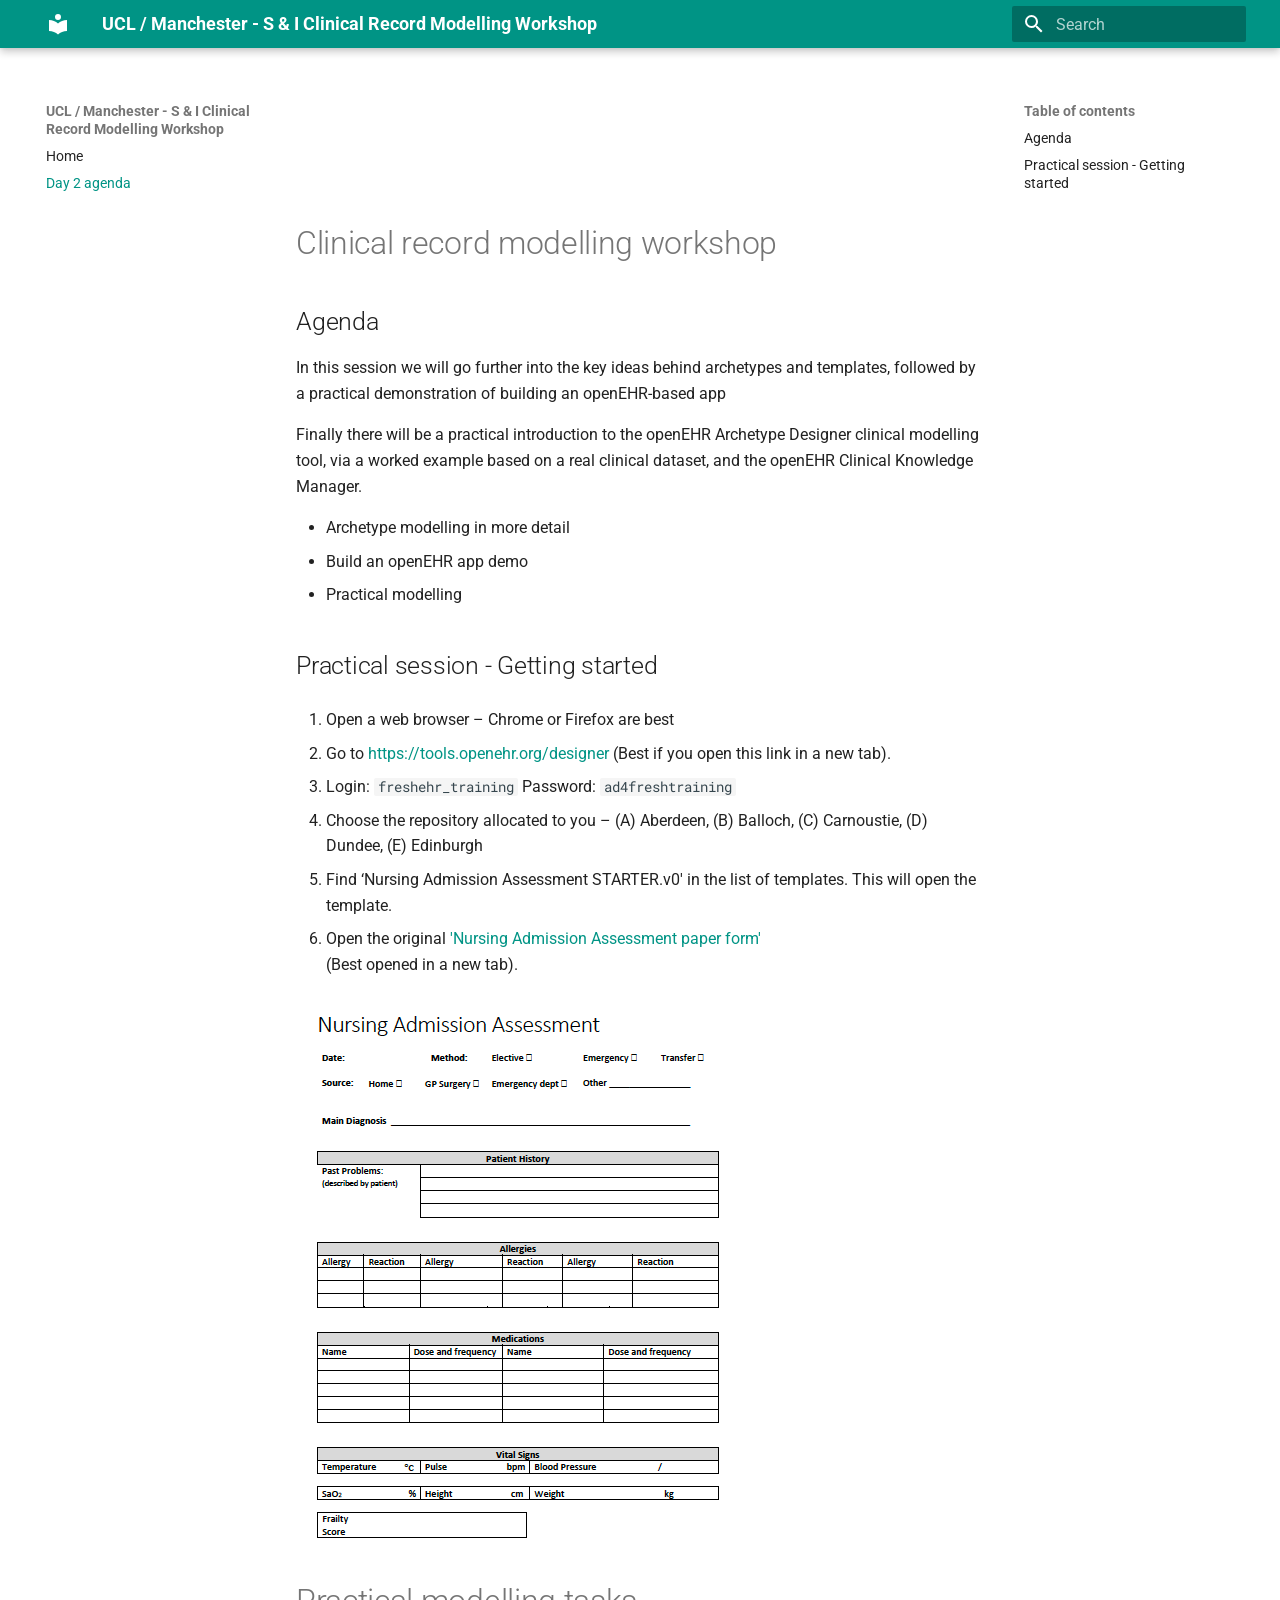
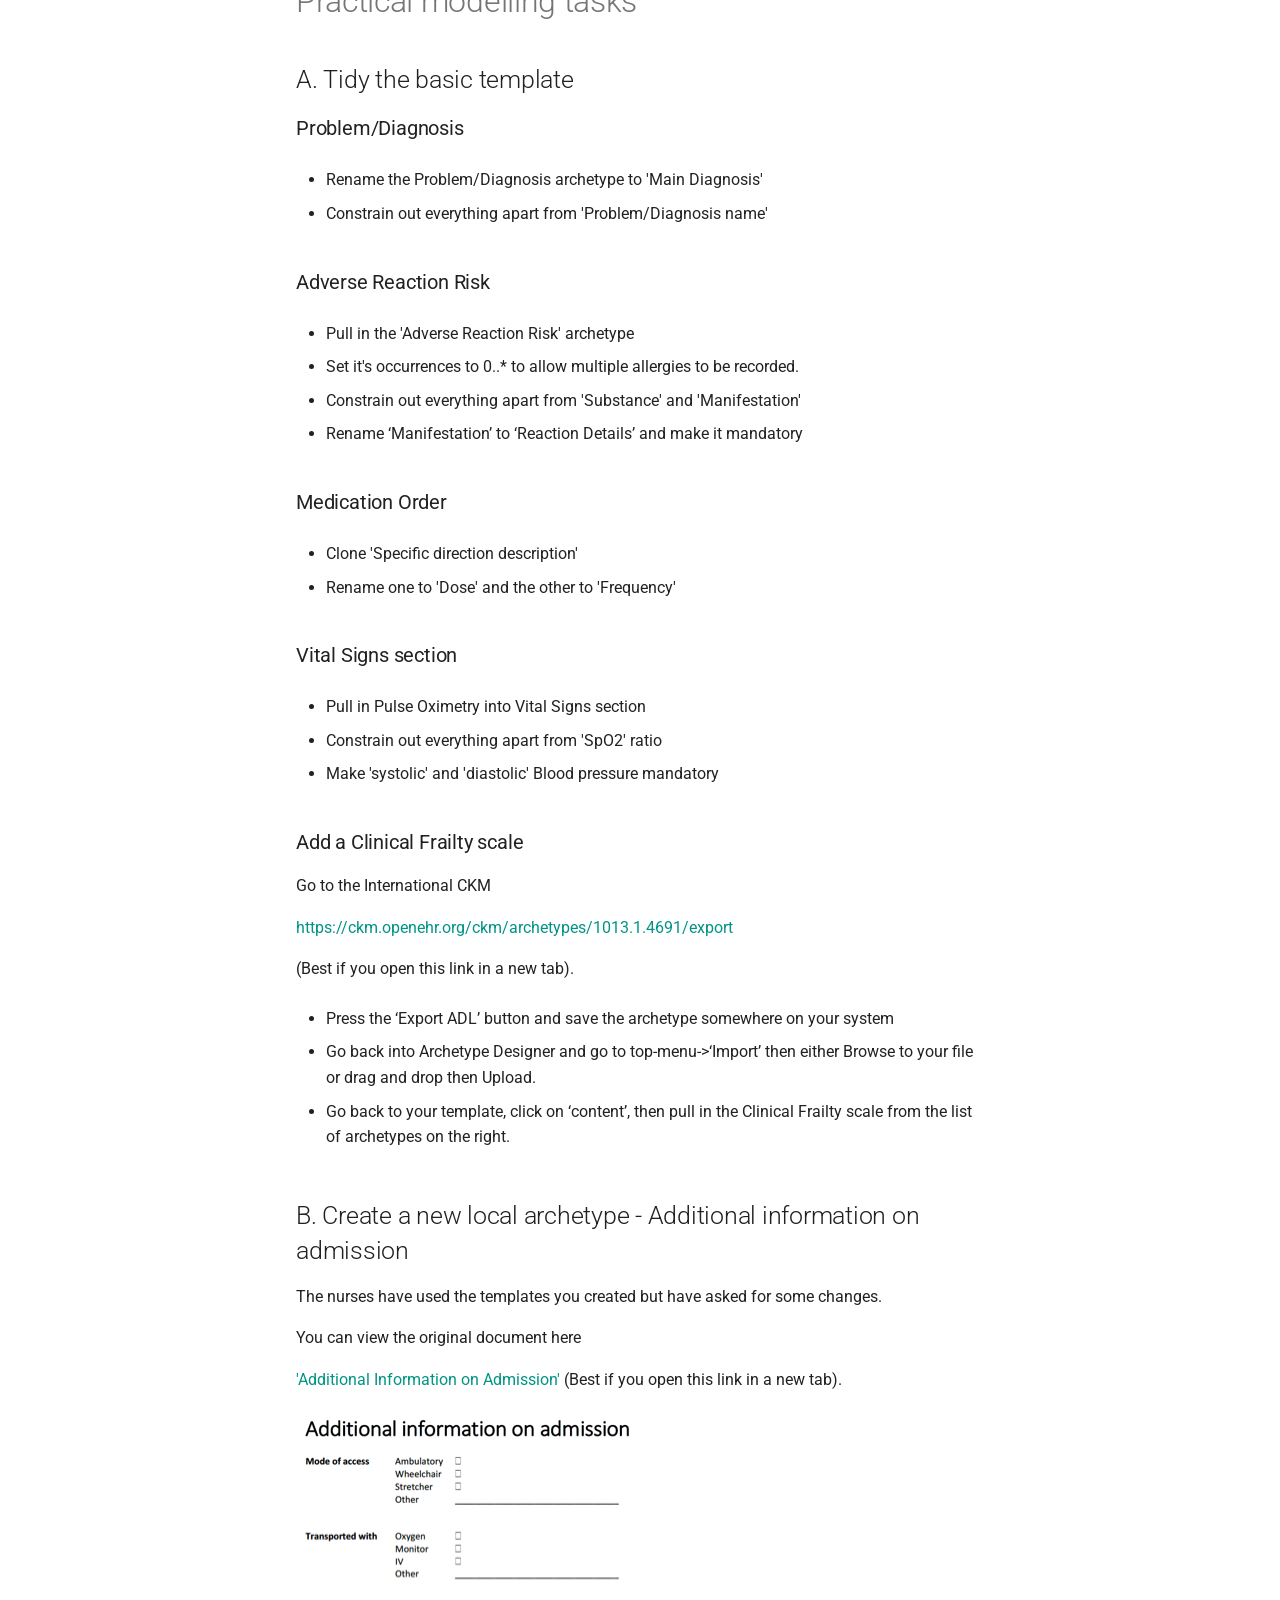
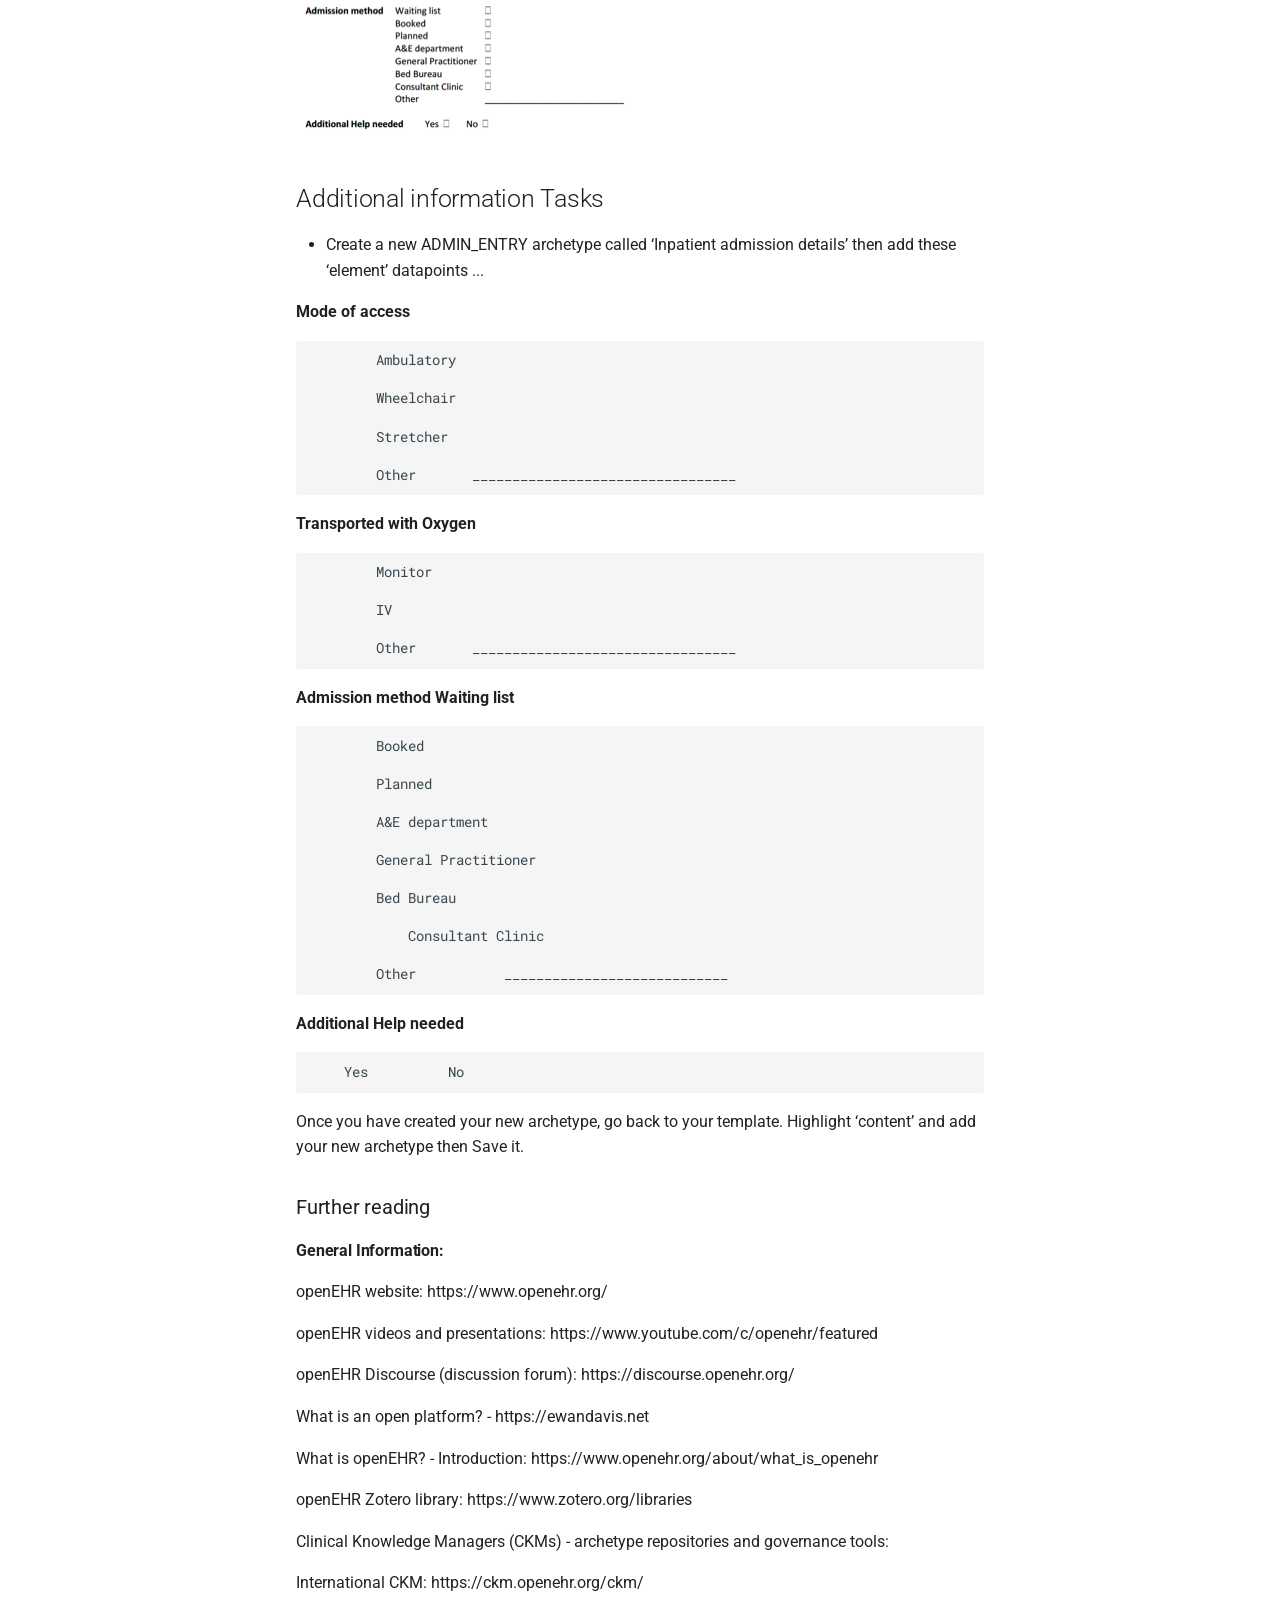
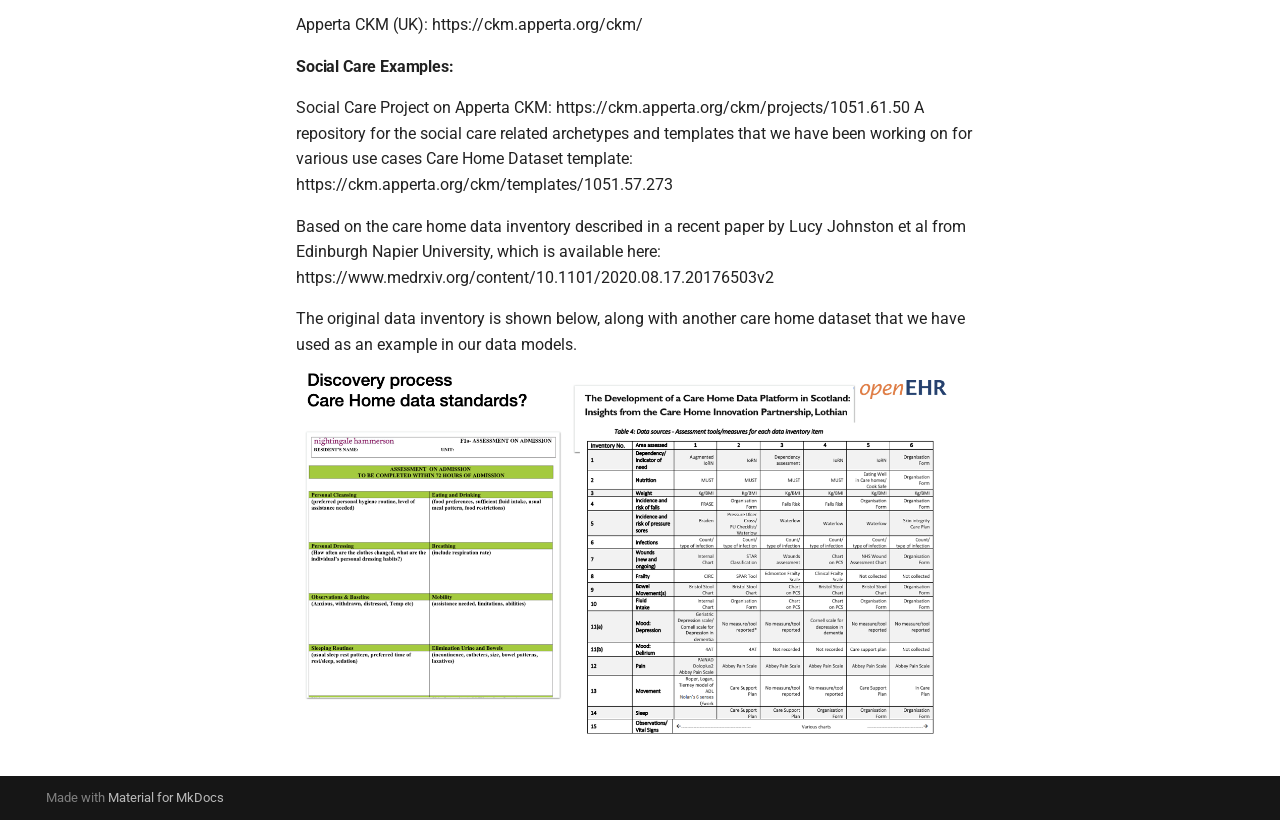
==== commit 9890e4b1: "Deployed ca497e2 with MkDocs version: 1.4.2" ====
--- a/Day 2 agenda/index.html
+++ b/Day 2 agenda/index.html
@@ -17,7 +17,7 @@
     
     
       
-        <title>Clinical record modelling workshop Session 2 - UCL / Manchester - S & I Clinical Record Modelling Workshop</title>
+        <title>Day 2 agenda - UCL / Manchester - S & I Clinical Record Modelling Workshop</title>
       
     
     
@@ -65,7 +65,7 @@
     <div data-md-component="skip">
       
         
-        <a href="#clinical-record-modelling-workshop-session-2" class="md-skip">
+        <a href="#clinical-record-modelling-workshop" class="md-skip">
           Skip to content
         </a>
       
@@ -100,7 +100,7 @@
         <div class="md-header__topic" data-md-component="header-topic">
           <span class="md-ellipsis">
             
-              Clinical record modelling workshop Session 2
+              Day 2 agenda
             
           </span>
         </div>
@@ -187,7 +187,7 @@
   
     <li class="md-nav__item">
       <a href=".." class="md-nav__link">
-        Clinical record modelling workshop Session 1
+        Home
       </a>
     </li>
   
@@ -211,12 +211,12 @@
       
       
         <label class="md-nav__link md-nav__link--active" for="__toc">
-          Clinical record modelling workshop Session 2
+          Day 2 agenda
           <span class="md-nav__icon md-icon"></span>
         </label>
       
       <a href="./" class="md-nav__link md-nav__link--active">
-        Clinical record modelling workshop Session 2
+        Day 2 agenda
       </a>
       
         
@@ -311,7 +311,8 @@
                   
 
 
-<h1 id="clinical-record-modelling-workshop-session-2">Clinical record modelling workshop Session 2</h1>
+<p><img alt="UCL logo" src="../img.png" /></p>
+<h1 id="clinical-record-modelling-workshop">Clinical record modelling workshop</h1>
 <h2 id="agenda">Agenda</h2>
 <p>In this session we will go further into the key ideas behind archetypes and templates, followed by a practical demonstration of building an openEHR-based app</p>
 <p>Finally there will be a practical introduction to the openEHR Archetype Designer clinical modelling tool, via a worked example based on a real clinical dataset, and the openEHR Clinical Knowledge Manager.</p>
@@ -456,7 +457,7 @@
 <p>openEHR website: https://www.openehr.org/</p>
 <p>openEHR videos and presentations: https://www.youtube.com/c/openehr/featured</p>
 <p>openEHR Discourse (discussion forum): https://discourse.openehr.org/</p>
-<p>What is an open platform? - https://inidus.com/what-is-an-open-platform/</p>
+<p>What is an open platform? - https://ewandavis.net</p>
 <p>What is openEHR? - Introduction: https://www.openehr.org/about/what_is_openehr</p>
 <p>openEHR Zotero library: https://www.zotero.org/libraries</p>
 <p>Clinical Knowledge Managers (CKMs) - archetype repositories and governance tools:</p>
